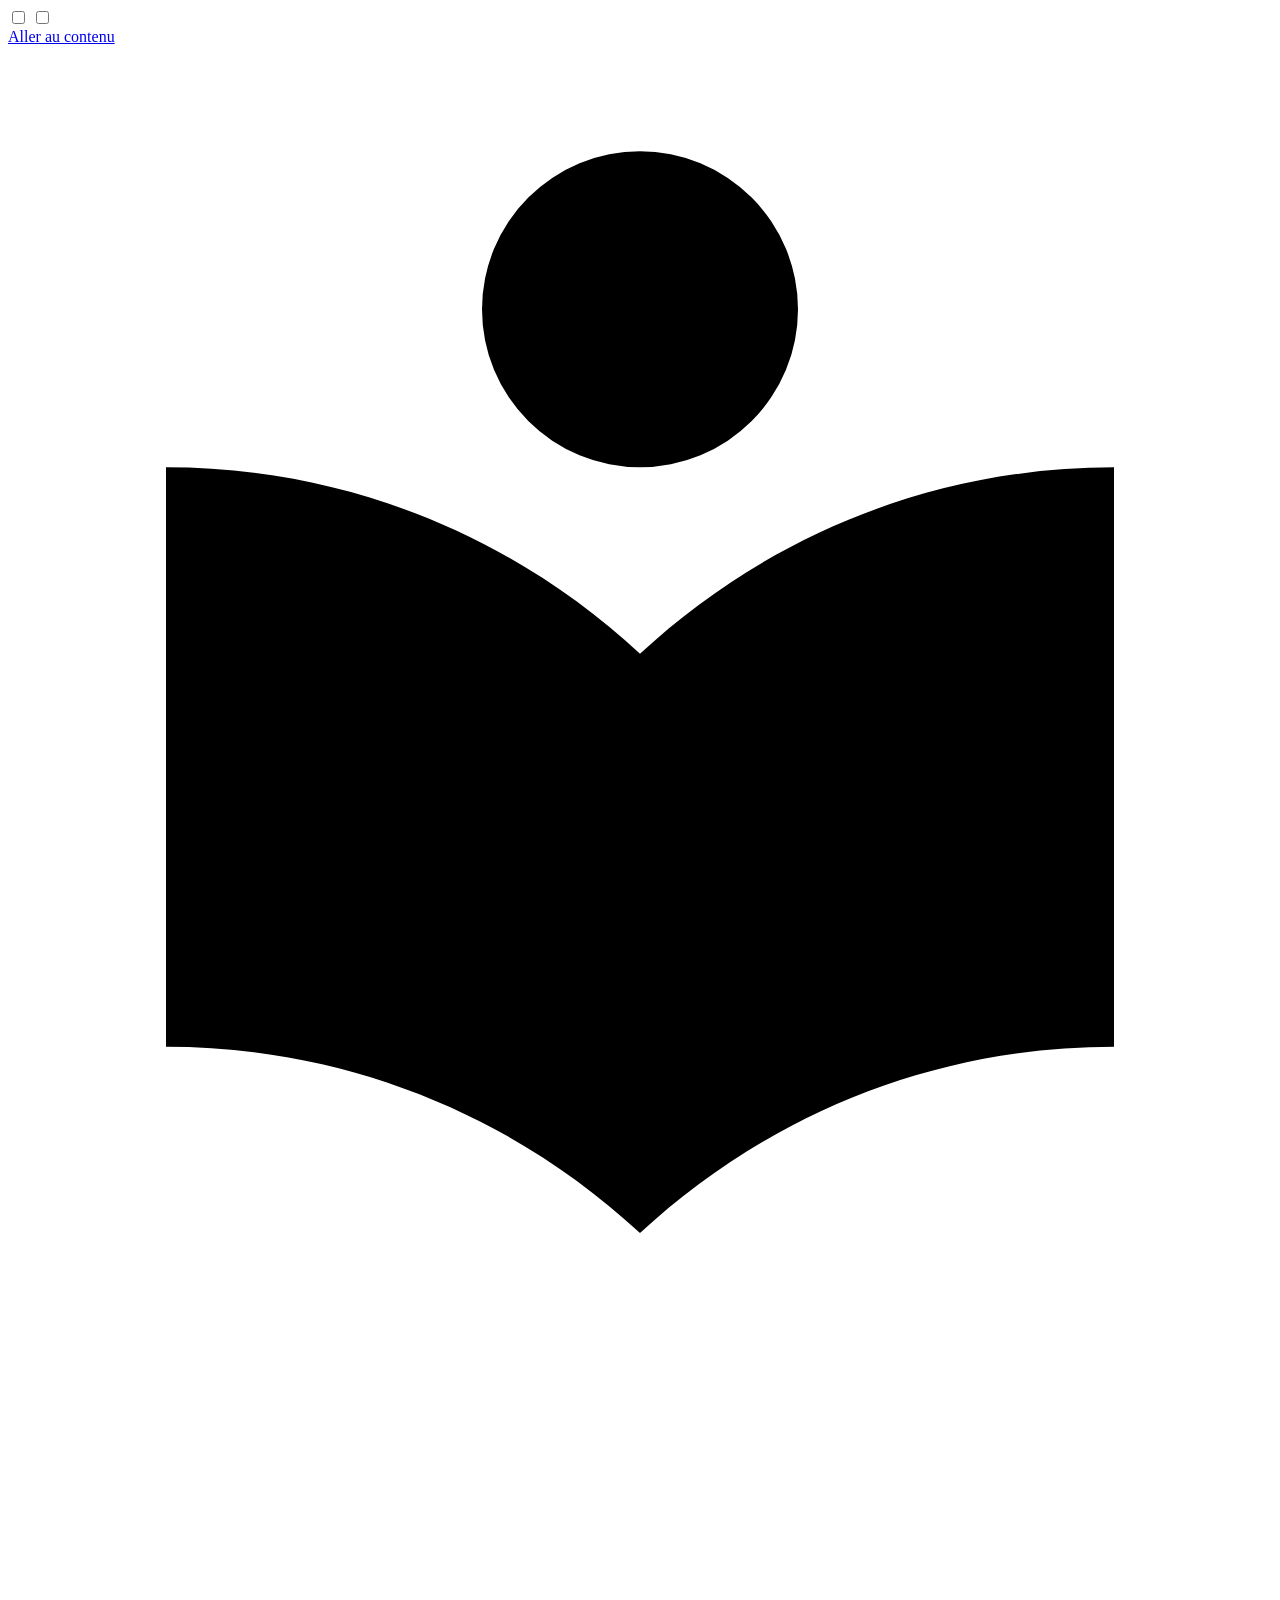
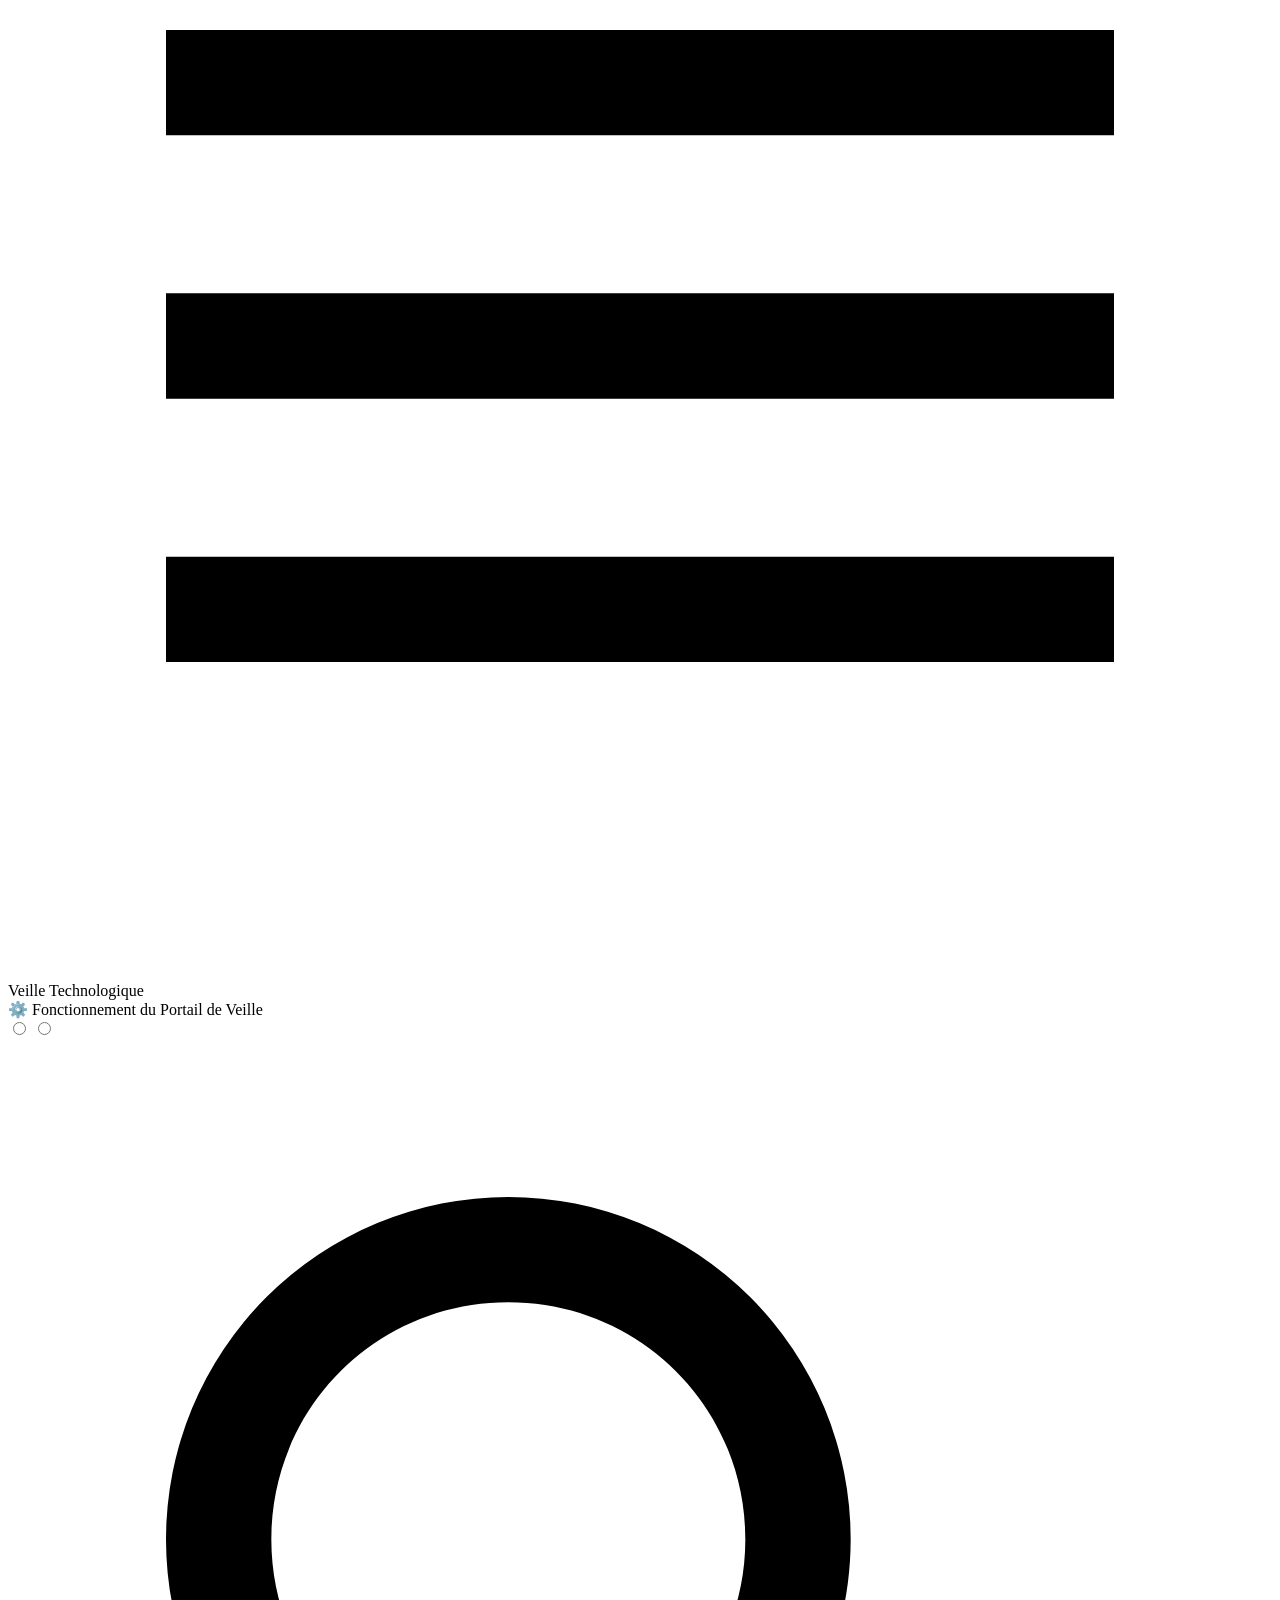
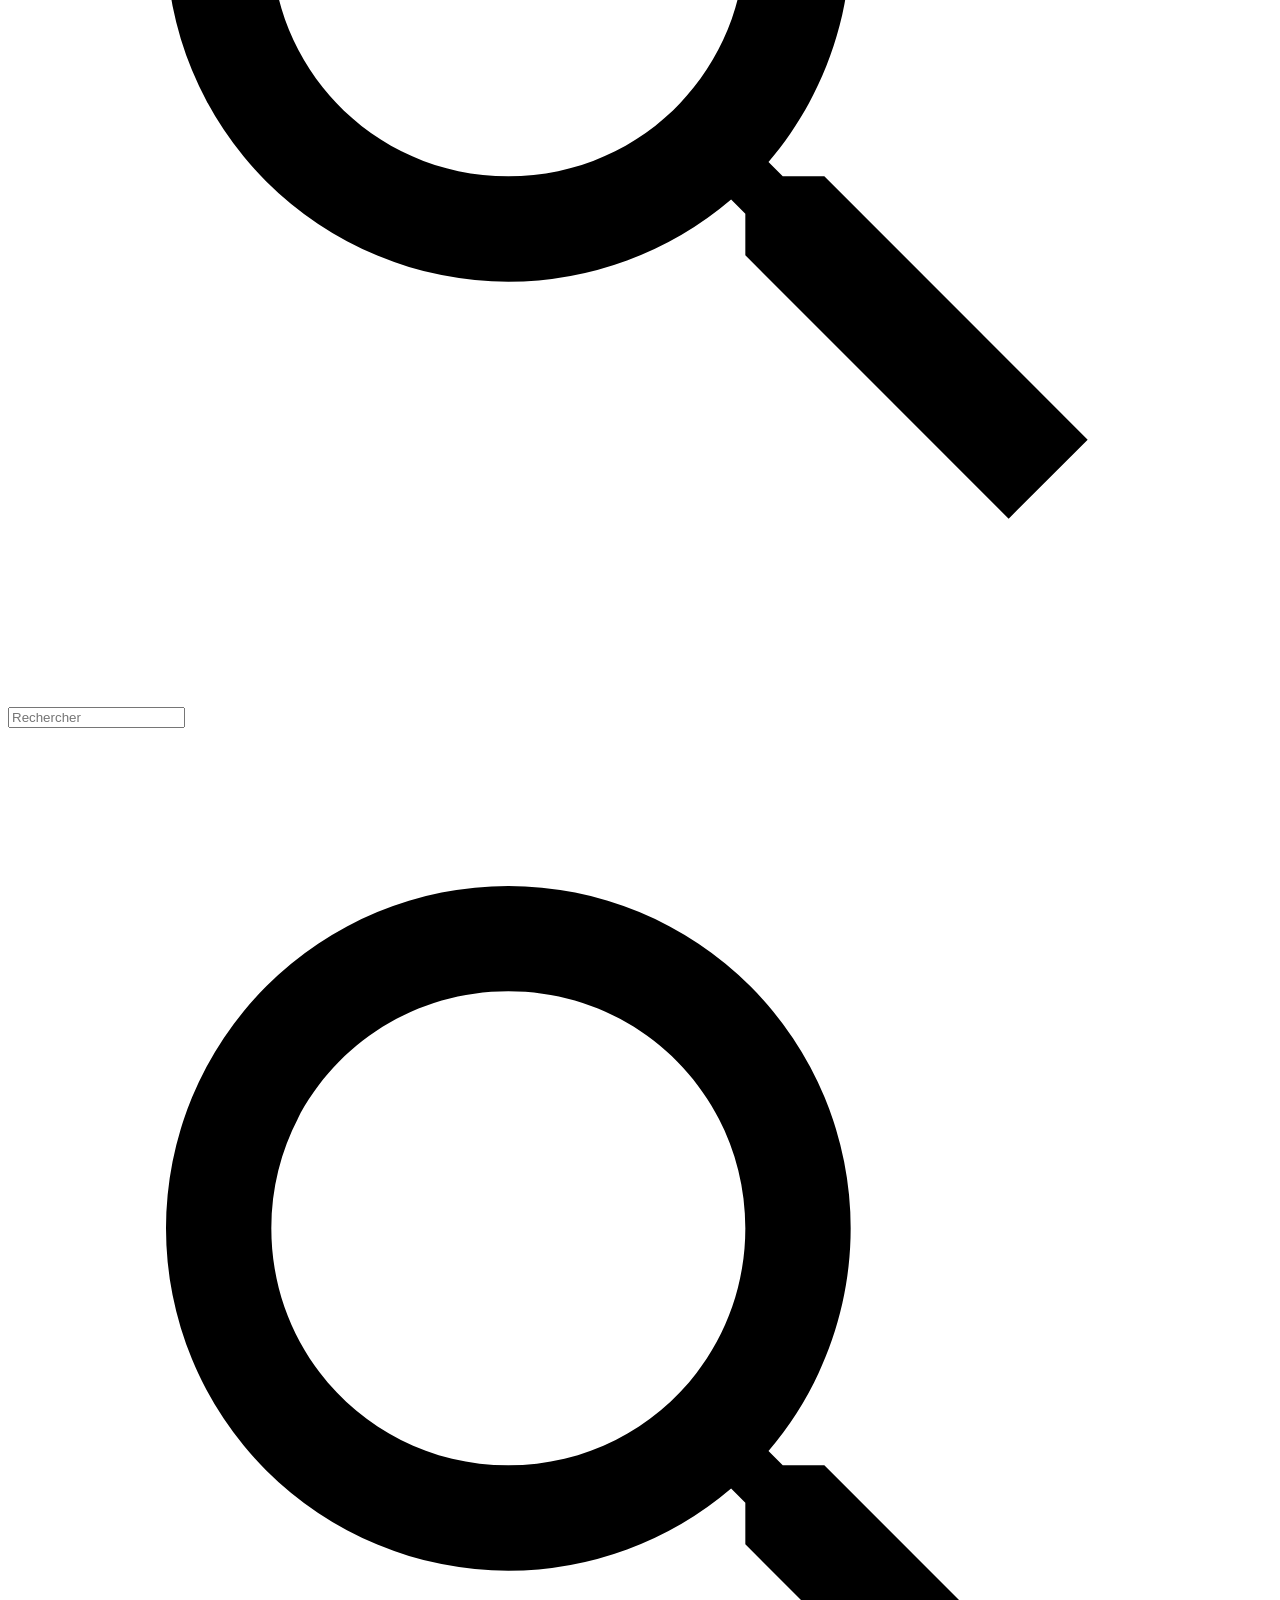
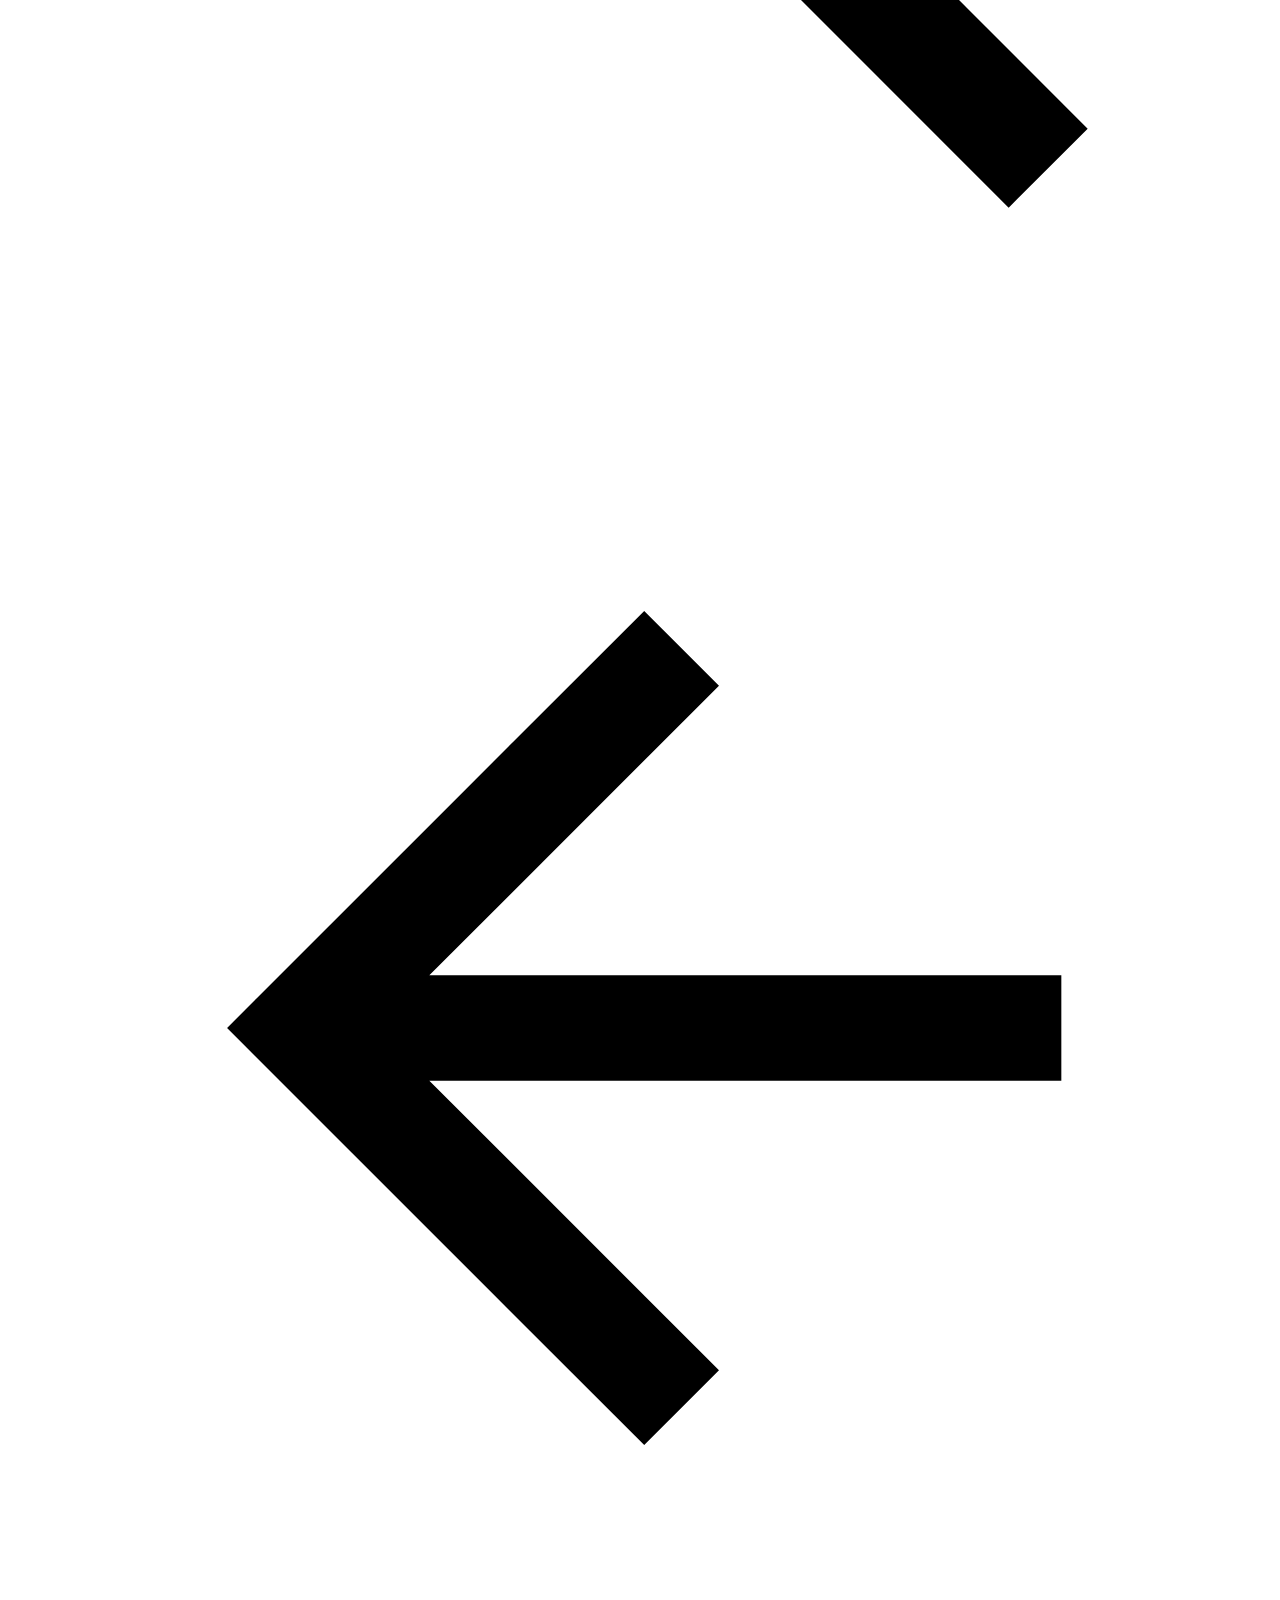
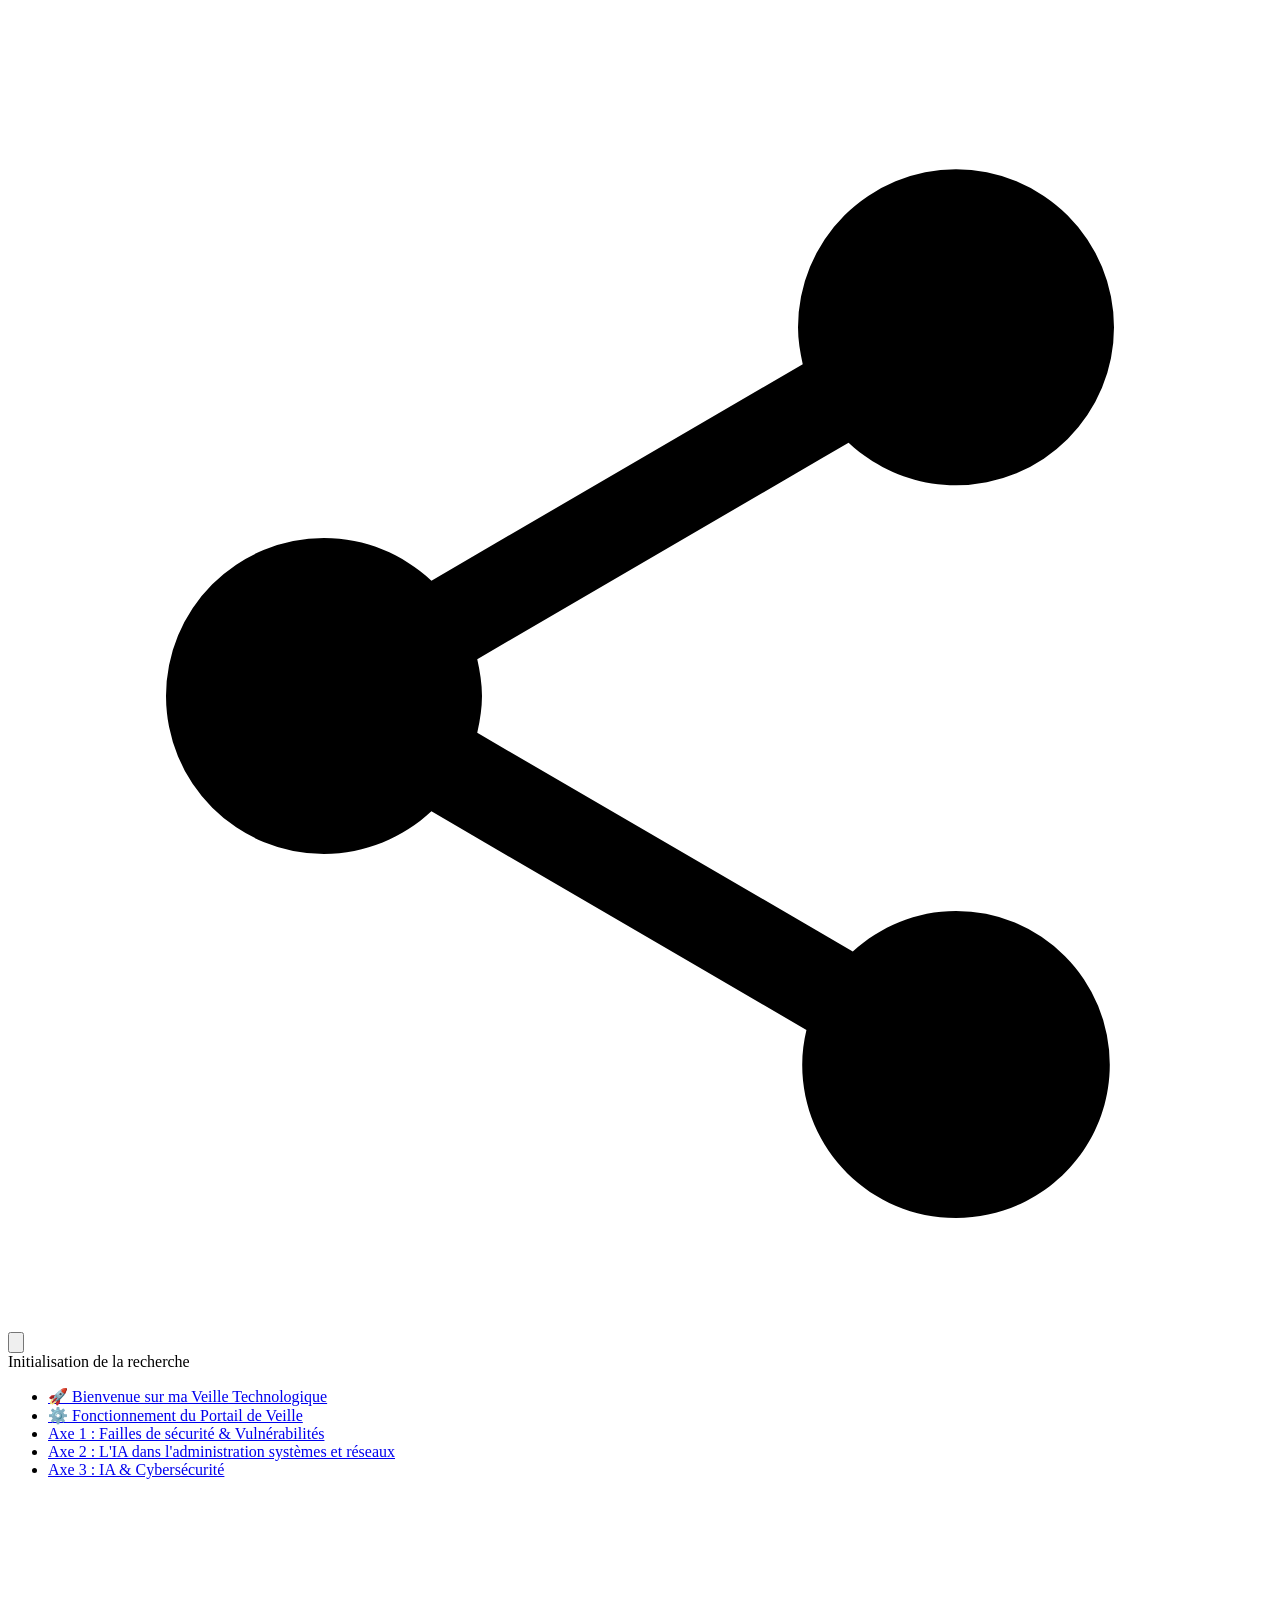
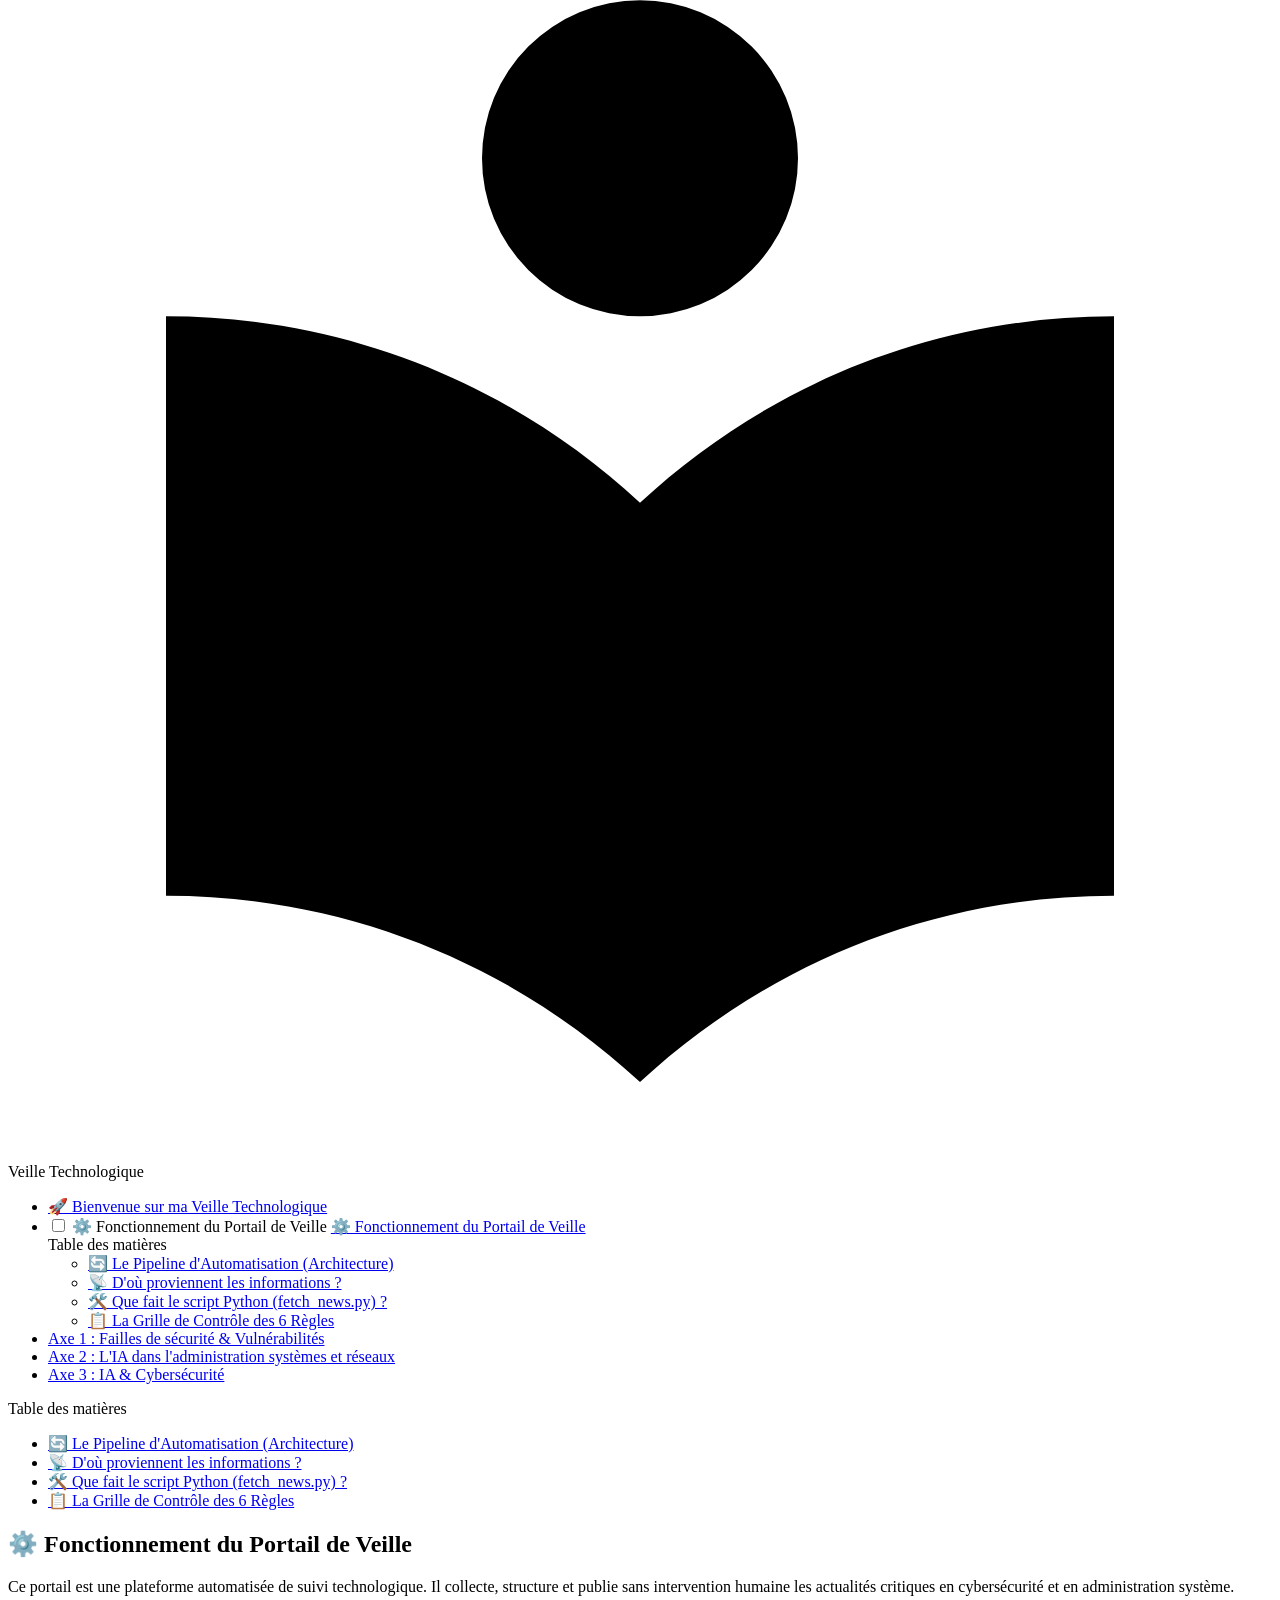
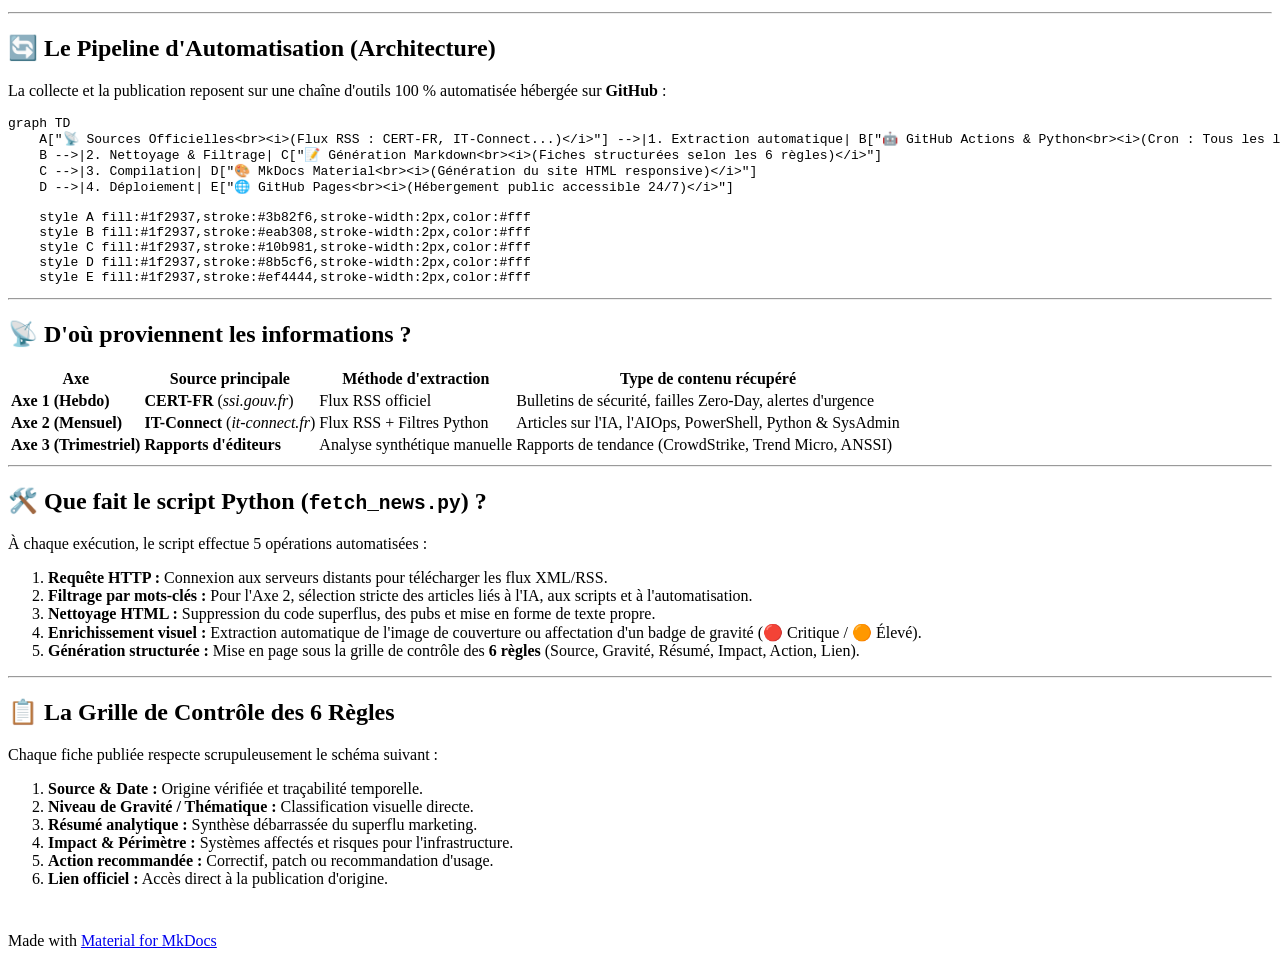
==== a-propos/index.html @ 47ed263d "Deployed effbf1e with MkDocs version: 1.6.1" ====
<!doctype html>
<html lang="fr" class="no-js">
  <head>
    
      <meta charset="utf-8">
      <meta name="viewport" content="width=device-width,initial-scale=1">
      
        <meta name="description" content="Documentation et suivi de ma veille technologique informatique">
      
      
        <meta name="author" content="Ton Nom">
      
      
      
        <link rel="prev" href="..">
      
      
        <link rel="next" href="../axe1-securite/">
      
      
        
      
      
      <link rel="icon" href="../assets/images/favicon.png">
      <meta name="generator" content="mkdocs-1.6.1, mkdocs-material-9.7.7">
    
    
      
        <title>⚙️ Fonctionnement du Portail de Veille - Veille Technologique</title>
      
    
    
      <link rel="stylesheet" href="../assets/stylesheets/main.ec1eaa64.min.css">
      
        
        <link rel="stylesheet" href="../assets/stylesheets/palette.ab4e12ef.min.css">
      
      


    
    
      
    
    
      
        
        
        <link rel="preconnect" href="https://fonts.gstatic.com" crossorigin>
        <link rel="stylesheet" href="https://fonts.googleapis.com/css?family=Roboto:300,300i,400,400i,700,700i%7CRoboto+Mono:400,400i,700,700i&display=fallback">
        <style>:root{--md-text-font:"Roboto";--md-code-font:"Roboto Mono"}</style>
      
    
    
    <script>__md_scope=new URL("..",location),__md_hash=e=>[...e].reduce(((e,_)=>(e<<5)-e+_.charCodeAt(0)),0),__md_get=(e,_=localStorage,t=__md_scope)=>JSON.parse(_.getItem(t.pathname+"."+e)),__md_set=(e,_,t=localStorage,a=__md_scope)=>{try{t.setItem(a.pathname+"."+e,JSON.stringify(_))}catch(e){}}</script>
    
      

    
    
  </head>
  
  
    
    
      
    
    
    
    
    <body dir="ltr" data-md-color-scheme="default" data-md-color-primary="indigo" data-md-color-accent="indigo">
  
    
    <input class="md-toggle" data-md-toggle="drawer" type="checkbox" id="__drawer" autocomplete="off">
    <input class="md-toggle" data-md-toggle="search" type="checkbox" id="__search" autocomplete="off">
    <label class="md-overlay" for="__drawer"></label>
    <div data-md-component="skip">
      
        
        <a href="#fonctionnement-du-portail-de-veille" class="md-skip">
          Aller au contenu
        </a>
      
    </div>
    <div data-md-component="announce">
      
    </div>
    
    
      

  

<header class="md-header md-header--shadow md-header--lifted" data-md-component="header">
  <nav class="md-header__inner md-grid" aria-label="En-tête">
    <a href=".." title="Veille Technologique" class="md-header__button md-logo" aria-label="Veille Technologique" data-md-component="logo">
      
  
  <svg xmlns="http://www.w3.org/2000/svg" viewBox="0 0 24 24"><path d="M12 8a3 3 0 0 0 3-3 3 3 0 0 0-3-3 3 3 0 0 0-3 3 3 3 0 0 0 3 3m0 3.54C9.64 9.35 6.5 8 3 8v11c3.5 0 6.64 1.35 9 3.54 2.36-2.19 5.5-3.54 9-3.54V8c-3.5 0-6.64 1.35-9 3.54"/></svg>

    </a>
    <label class="md-header__button md-icon" for="__drawer">
      
      <svg xmlns="http://www.w3.org/2000/svg" viewBox="0 0 24 24"><path d="M3 6h18v2H3zm0 5h18v2H3zm0 5h18v2H3z"/></svg>
    </label>
    <div class="md-header__title" data-md-component="header-title">
      <div class="md-header__ellipsis">
        <div class="md-header__topic">
          <span class="md-ellipsis">
            Veille Technologique
          </span>
        </div>
        <div class="md-header__topic" data-md-component="header-topic">
          <span class="md-ellipsis">
            
              ⚙️ Fonctionnement du Portail de Veille
            
          </span>
        </div>
      </div>
    </div>
    
      
        <form class="md-header__option" data-md-component="palette">
  
    
    
    
    <input class="md-option" data-md-color-media="" data-md-color-scheme="default" data-md-color-primary="indigo" data-md-color-accent="indigo"  aria-label="Passer au mode sombre"  type="radio" name="__palette" id="__palette_0">
    
      <label class="md-header__button md-icon" title="Passer au mode sombre" for="__palette_1" hidden>
        <svg xmlns="http://www.w3.org/2000/svg" viewBox="0 0 24 24"><path d="M12 8a4 4 0 0 0-4 4 4 4 0 0 0 4 4 4 4 0 0 0 4-4 4 4 0 0 0-4-4m0 10a6 6 0 0 1-6-6 6 6 0 0 1 6-6 6 6 0 0 1 6 6 6 6 0 0 1-6 6m8-9.31V4h-4.69L12 .69 8.69 4H4v4.69L.69 12 4 15.31V20h4.69L12 23.31 15.31 20H20v-4.69L23.31 12z"/></svg>
      </label>
    
  
    
    
    
    <input class="md-option" data-md-color-media="" data-md-color-scheme="slate" data-md-color-primary="indigo" data-md-color-accent="indigo"  aria-label="Passer au mode clair"  type="radio" name="__palette" id="__palette_1">
    
      <label class="md-header__button md-icon" title="Passer au mode clair" for="__palette_0" hidden>
        <svg xmlns="http://www.w3.org/2000/svg" viewBox="0 0 24 24"><path d="M12 18c-.89 0-1.74-.2-2.5-.55C11.56 16.5 13 14.42 13 12s-1.44-4.5-3.5-5.45C10.26 6.2 11.11 6 12 6a6 6 0 0 1 6 6 6 6 0 0 1-6 6m8-9.31V4h-4.69L12 .69 8.69 4H4v4.69L.69 12 4 15.31V20h4.69L12 23.31 15.31 20H20v-4.69L23.31 12z"/></svg>
      </label>
    
  
</form>
      
    
    
      <script>var palette=__md_get("__palette");if(palette&&palette.color){if("(prefers-color-scheme)"===palette.color.media){var media=matchMedia("(prefers-color-scheme: light)"),input=document.querySelector(media.matches?"[data-md-color-media='(prefers-color-scheme: light)']":"[data-md-color-media='(prefers-color-scheme: dark)']");palette.color.media=input.getAttribute("data-md-color-media"),palette.color.scheme=input.getAttribute("data-md-color-scheme"),palette.color.primary=input.getAttribute("data-md-color-primary"),palette.color.accent=input.getAttribute("data-md-color-accent")}for(var[key,value]of Object.entries(palette.color))document.body.setAttribute("data-md-color-"+key,value)}</script>
    
    
    
      
      
        <label class="md-header__button md-icon" for="__search">
          
          <svg xmlns="http://www.w3.org/2000/svg" viewBox="0 0 24 24"><path d="M9.5 3A6.5 6.5 0 0 1 16 9.5c0 1.61-.59 3.09-1.56 4.23l.27.27h.79l5 5-1.5 1.5-5-5v-.79l-.27-.27A6.52 6.52 0 0 1 9.5 16 6.5 6.5 0 0 1 3 9.5 6.5 6.5 0 0 1 9.5 3m0 2C7 5 5 7 5 9.5S7 14 9.5 14 14 12 14 9.5 12 5 9.5 5"/></svg>
        </label>
        <div class="md-search" data-md-component="search" role="dialog">
  <label class="md-search__overlay" for="__search"></label>
  <div class="md-search__inner" role="search">
    <form class="md-search__form" name="search">
      <input type="text" class="md-search__input" name="query" aria-label="Rechercher" placeholder="Rechercher" autocapitalize="off" autocorrect="off" autocomplete="off" spellcheck="false" data-md-component="search-query" required>
      <label class="md-search__icon md-icon" for="__search">
        
        <svg xmlns="http://www.w3.org/2000/svg" viewBox="0 0 24 24"><path d="M9.5 3A6.5 6.5 0 0 1 16 9.5c0 1.61-.59 3.09-1.56 4.23l.27.27h.79l5 5-1.5 1.5-5-5v-.79l-.27-.27A6.52 6.52 0 0 1 9.5 16 6.5 6.5 0 0 1 3 9.5 6.5 6.5 0 0 1 9.5 3m0 2C7 5 5 7 5 9.5S7 14 9.5 14 14 12 14 9.5 12 5 9.5 5"/></svg>
        
        <svg xmlns="http://www.w3.org/2000/svg" viewBox="0 0 24 24"><path d="M20 11v2H8l5.5 5.5-1.42 1.42L4.16 12l7.92-7.92L13.5 5.5 8 11z"/></svg>
      </label>
      <nav class="md-search__options" aria-label="Recherche">
        
          <a href="javascript:void(0)" class="md-search__icon md-icon" title="Partager" aria-label="Partager" data-clipboard data-clipboard-text="" data-md-component="search-share" tabindex="-1">
            
            <svg xmlns="http://www.w3.org/2000/svg" viewBox="0 0 24 24"><path d="M18 16.08c-.76 0-1.44.3-1.96.77L8.91 12.7c.05-.23.09-.46.09-.7s-.04-.47-.09-.7l7.05-4.11c.54.5 1.25.81 2.04.81a3 3 0 0 0 3-3 3 3 0 0 0-3-3 3 3 0 0 0-3 3c0 .24.04.47.09.7L8.04 9.81C7.5 9.31 6.79 9 6 9a3 3 0 0 0-3 3 3 3 0 0 0 3 3c.79 0 1.5-.31 2.04-.81l7.12 4.15c-.05.21-.08.43-.08.66 0 1.61 1.31 2.91 2.92 2.91s2.92-1.3 2.92-2.91A2.92 2.92 0 0 0 18 16.08"/></svg>
          </a>
        
        <button type="reset" class="md-search__icon md-icon" title="Effacer" aria-label="Effacer" tabindex="-1">
          
          <svg xmlns="http://www.w3.org/2000/svg" viewBox="0 0 24 24"><path d="M19 6.41 17.59 5 12 10.59 6.41 5 5 6.41 10.59 12 5 17.59 6.41 19 12 13.41 17.59 19 19 17.59 13.41 12z"/></svg>
        </button>
      </nav>
      
        <div class="md-search__suggest" data-md-component="search-suggest"></div>
      
    </form>
    <div class="md-search__output">
      <div class="md-search__scrollwrap" tabindex="0" data-md-scrollfix>
        <div class="md-search-result" data-md-component="search-result">
          <div class="md-search-result__meta">
            Initialisation de la recherche
          </div>
          <ol class="md-search-result__list" role="presentation"></ol>
        </div>
      </div>
    </div>
  </div>
</div>
      
    
    
  </nav>
  
    
      
<nav class="md-tabs" aria-label="Onglets" data-md-component="tabs">
  <div class="md-grid">
    <ul class="md-tabs__list">
      
        
  
  
  
  
    <li class="md-tabs__item">
      <a href=".." class="md-tabs__link">
        
  
  
    
  
  🚀 Bienvenue sur ma Veille Technologique

      </a>
    </li>
  

      
        
  
  
  
    
  
  
    <li class="md-tabs__item md-tabs__item--active">
      <a href="./" class="md-tabs__link">
        
  
  
    
  
  ⚙️ Fonctionnement du Portail de Veille

      </a>
    </li>
  

      
        
  
  
  
  
    <li class="md-tabs__item">
      <a href="../axe1-securite/" class="md-tabs__link">
        
  
  
    
  
  Axe 1 : Failles de sécurité &amp; Vulnérabilités

      </a>
    </li>
  

      
        
  
  
  
  
    <li class="md-tabs__item">
      <a href="../axe2-ia-admin/" class="md-tabs__link">
        
  
  
    
  
  Axe 2 : L'IA dans l'administration systèmes et réseaux

      </a>
    </li>
  

      
        
  
  
  
  
    <li class="md-tabs__item">
      <a href="../axe3-ia-cyber/" class="md-tabs__link">
        
  
  
    
  
  Axe 3 : IA &amp; Cybersécurité

      </a>
    </li>
  

      
    </ul>
  </div>
</nav>
    
  
</header>
    
    <div class="md-container" data-md-component="container">
      
      
        
      
      <main class="md-main" data-md-component="main">
        <div class="md-main__inner md-grid">
          
            
              
              <div class="md-sidebar md-sidebar--primary" data-md-component="sidebar" data-md-type="navigation" >
                <div class="md-sidebar__scrollwrap">
                  <div class="md-sidebar__inner">
                    


  


<nav class="md-nav md-nav--primary md-nav--lifted" aria-label="Navigation" data-md-level="0">
  <label class="md-nav__title" for="__drawer">
    <a href=".." title="Veille Technologique" class="md-nav__button md-logo" aria-label="Veille Technologique" data-md-component="logo">
      
  
  <svg xmlns="http://www.w3.org/2000/svg" viewBox="0 0 24 24"><path d="M12 8a3 3 0 0 0 3-3 3 3 0 0 0-3-3 3 3 0 0 0-3 3 3 3 0 0 0 3 3m0 3.54C9.64 9.35 6.5 8 3 8v11c3.5 0 6.64 1.35 9 3.54 2.36-2.19 5.5-3.54 9-3.54V8c-3.5 0-6.64 1.35-9 3.54"/></svg>

    </a>
    Veille Technologique
  </label>
  
  <ul class="md-nav__list" data-md-scrollfix>
    
      
      
  
  
  
  
    <li class="md-nav__item">
      <a href=".." class="md-nav__link">
        
  
  
  <span class="md-ellipsis">
    
  
    🚀 Bienvenue sur ma Veille Technologique
  

    
  </span>
  
  

      </a>
    </li>
  

    
      
      
  
  
    
  
  
  
    <li class="md-nav__item md-nav__item--active">
      
      <input class="md-nav__toggle md-toggle" type="checkbox" id="__toc">
      
      
        
      
      
        <label class="md-nav__link md-nav__link--active" for="__toc">
          
  
  
  <span class="md-ellipsis">
    
  
    ⚙️ Fonctionnement du Portail de Veille
  

    
  </span>
  
  

          <span class="md-nav__icon md-icon"></span>
        </label>
      
      <a href="./" class="md-nav__link md-nav__link--active">
        
  
  
  <span class="md-ellipsis">
    
  
    ⚙️ Fonctionnement du Portail de Veille
  

    
  </span>
  
  

      </a>
      
        

<nav class="md-nav md-nav--secondary" aria-label="Table des matières">
  
  
  
    
  
  
    <label class="md-nav__title" for="__toc">
      <span class="md-nav__icon md-icon"></span>
      Table des matières
    </label>
    <ul class="md-nav__list" data-md-component="toc" data-md-scrollfix>
      
        <li class="md-nav__item">
  <a href="#le-pipeline-dautomatisation-architecture" class="md-nav__link">
    <span class="md-ellipsis">
      
        🔄 Le Pipeline d'Automatisation (Architecture)
      
    </span>
  </a>
  
</li>
      
        <li class="md-nav__item">
  <a href="#dou-proviennent-les-informations" class="md-nav__link">
    <span class="md-ellipsis">
      
        📡 D'où proviennent les informations ?
      
    </span>
  </a>
  
</li>
      
        <li class="md-nav__item">
  <a href="#que-fait-le-script-python-fetch_newspy" class="md-nav__link">
    <span class="md-ellipsis">
      
        🛠️ Que fait le script Python (fetch_news.py) ?
      
    </span>
  </a>
  
</li>
      
        <li class="md-nav__item">
  <a href="#la-grille-de-controle-des-6-regles" class="md-nav__link">
    <span class="md-ellipsis">
      
        📋 La Grille de Contrôle des 6 Règles
      
    </span>
  </a>
  
</li>
      
    </ul>
  
</nav>
      
    </li>
  

    
      
      
  
  
  
  
    <li class="md-nav__item">
      <a href="../axe1-securite/" class="md-nav__link">
        
  
  
  <span class="md-ellipsis">
    
  
    Axe 1 : Failles de sécurité &amp; Vulnérabilités
  

    
  </span>
  
  

      </a>
    </li>
  

    
      
      
  
  
  
  
    <li class="md-nav__item">
      <a href="../axe2-ia-admin/" class="md-nav__link">
        
  
  
  <span class="md-ellipsis">
    
  
    Axe 2 : L'IA dans l'administration systèmes et réseaux
  

    
  </span>
  
  

      </a>
    </li>
  

    
      
      
  
  
  
  
    <li class="md-nav__item">
      <a href="../axe3-ia-cyber/" class="md-nav__link">
        
  
  
  <span class="md-ellipsis">
    
  
    Axe 3 : IA &amp; Cybersécurité
  

    
  </span>
  
  

      </a>
    </li>
  

    
  </ul>
</nav>
                  </div>
                </div>
              </div>
            
            
              
              <div class="md-sidebar md-sidebar--secondary" data-md-component="sidebar" data-md-type="toc" >
                <div class="md-sidebar__scrollwrap">
                  <div class="md-sidebar__inner">
                    

<nav class="md-nav md-nav--secondary" aria-label="Table des matières">
  
  
  
    
  
  
    <label class="md-nav__title" for="__toc">
      <span class="md-nav__icon md-icon"></span>
      Table des matières
    </label>
    <ul class="md-nav__list" data-md-component="toc" data-md-scrollfix>
      
        <li class="md-nav__item">
  <a href="#le-pipeline-dautomatisation-architecture" class="md-nav__link">
    <span class="md-ellipsis">
      
        🔄 Le Pipeline d'Automatisation (Architecture)
      
    </span>
  </a>
  
</li>
      
        <li class="md-nav__item">
  <a href="#dou-proviennent-les-informations" class="md-nav__link">
    <span class="md-ellipsis">
      
        📡 D'où proviennent les informations ?
      
    </span>
  </a>
  
</li>
      
        <li class="md-nav__item">
  <a href="#que-fait-le-script-python-fetch_newspy" class="md-nav__link">
    <span class="md-ellipsis">
      
        🛠️ Que fait le script Python (fetch_news.py) ?
      
    </span>
  </a>
  
</li>
      
        <li class="md-nav__item">
  <a href="#la-grille-de-controle-des-6-regles" class="md-nav__link">
    <span class="md-ellipsis">
      
        📋 La Grille de Contrôle des 6 Règles
      
    </span>
  </a>
  
</li>
      
    </ul>
  
</nav>
                  </div>
                </div>
              </div>
            
          
          
            <div class="md-content" data-md-component="content">
              
              <article class="md-content__inner md-typeset">
                
                  



<h1 id="fonctionnement-du-portail-de-veille">⚙️ Fonctionnement du Portail de Veille</h1>
<p>Ce portail est une plateforme automatisée de suivi technologique. Il collecte, structure et publie sans intervention humaine les actualités critiques en cybersécurité et en administration système.</p>
<hr />
<h2 id="le-pipeline-dautomatisation-architecture">🔄 Le Pipeline d'Automatisation (Architecture)</h2>
<p>La collecte et la publication reposent sur une chaîne d'outils 100 % automatisée hébergée sur <strong>GitHub</strong> :</p>
<div class="highlight"><pre><span></span><code>graph TD
    A["📡 Sources Officielles&lt;br&gt;&lt;i&gt;(Flux RSS : CERT-FR, IT-Connect...)&lt;/i&gt;"] --&gt;|1. Extraction automatique| B["🤖 GitHub Actions &amp; Python&lt;br&gt;&lt;i&gt;(Cron : Tous les lundis à 8h00 UTC)&lt;/i&gt;"]
    B --&gt;|2. Nettoyage &amp; Filtrage| C["📝 Génération Markdown&lt;br&gt;&lt;i&gt;(Fiches structurées selon les 6 règles)&lt;/i&gt;"]
    C --&gt;|3. Compilation| D["🎨 MkDocs Material&lt;br&gt;&lt;i&gt;(Génération du site HTML responsive)&lt;/i&gt;"]
    D --&gt;|4. Déploiement| E["🌐 GitHub Pages&lt;br&gt;&lt;i&gt;(Hébergement public accessible 24/7)&lt;/i&gt;"]

    style A fill:#1f2937,stroke:#3b82f6,stroke-width:2px,color:#fff
    style B fill:#1f2937,stroke:#eab308,stroke-width:2px,color:#fff
    style C fill:#1f2937,stroke:#10b981,stroke-width:2px,color:#fff
    style D fill:#1f2937,stroke:#8b5cf6,stroke-width:2px,color:#fff
    style E fill:#1f2937,stroke:#ef4444,stroke-width:2px,color:#fff
</code></pre></div>
<hr />
<h2 id="dou-proviennent-les-informations">📡 D'où proviennent les informations ?</h2>
<table>
<thead>
<tr>
<th>Axe</th>
<th>Source principale</th>
<th>Méthode d'extraction</th>
<th>Type de contenu récupéré</th>
</tr>
</thead>
<tbody>
<tr>
<td><strong>Axe 1 (Hebdo)</strong></td>
<td><strong>CERT-FR</strong> (<em>ssi.gouv.fr</em>)</td>
<td>Flux RSS officiel</td>
<td>Bulletins de sécurité, failles Zero-Day, alertes d'urgence</td>
</tr>
<tr>
<td><strong>Axe 2 (Mensuel)</strong></td>
<td><strong>IT-Connect</strong> (<em>it-connect.fr</em>)</td>
<td>Flux RSS + Filtres Python</td>
<td>Articles sur l'IA, l'AIOps, PowerShell, Python &amp; SysAdmin</td>
</tr>
<tr>
<td><strong>Axe 3 (Trimestriel)</strong></td>
<td><strong>Rapports d'éditeurs</strong></td>
<td>Analyse synthétique manuelle</td>
<td>Rapports de tendance (CrowdStrike, Trend Micro, ANSSI)</td>
</tr>
</tbody>
</table>
<hr />
<h2 id="que-fait-le-script-python-fetch_newspy">🛠️ Que fait le script Python (<code>fetch_news.py</code>) ?</h2>
<p>À chaque exécution, le script effectue 5 opérations automatisées :</p>
<ol>
<li><strong>Requête HTTP :</strong> Connexion aux serveurs distants pour télécharger les flux XML/RSS.</li>
<li><strong>Filtrage par mots-clés :</strong> Pour l'Axe 2, sélection stricte des articles liés à l'IA, aux scripts et à l'automatisation.</li>
<li><strong>Nettoyage HTML :</strong> Suppression du code superflus, des pubs et mise en forme de texte propre.</li>
<li><strong>Enrichissement visuel :</strong> Extraction automatique de l'image de couverture ou affectation d'un badge de gravité (🔴 Critique / 🟠 Élevé).</li>
<li><strong>Génération structurée :</strong> Mise en page sous la grille de contrôle des <strong>6 règles</strong> (Source, Gravité, Résumé, Impact, Action, Lien).</li>
</ol>
<hr />
<h2 id="la-grille-de-controle-des-6-regles">📋 La Grille de Contrôle des 6 Règles</h2>
<p>Chaque fiche publiée respecte scrupuleusement le schéma suivant :</p>
<ol>
<li><strong>Source &amp; Date :</strong> Origine vérifiée et traçabilité temporelle.</li>
<li><strong>Niveau de Gravité / Thématique :</strong> Classification visuelle directe.</li>
<li><strong>Résumé analytique :</strong> Synthèse débarrassée du superflu marketing.</li>
<li><strong>Impact &amp; Périmètre :</strong> Systèmes affectés et risques pour l'infrastructure.</li>
<li><strong>Action recommandée :</strong> Correctif, patch ou recommandation d'usage.</li>
<li><strong>Lien officiel :</strong> Accès direct à la publication d'origine.</li>
</ol>
<div class="highlight"><pre><span></span><code>
</code></pre></div>












                
              </article>
            </div>
          
          
<script>var target=document.getElementById(location.hash.slice(1));target&&target.name&&(target.checked=target.name.startsWith("__tabbed_"))</script>
        </div>
        
          <button type="button" class="md-top md-icon" data-md-component="top" hidden>
  
  <svg xmlns="http://www.w3.org/2000/svg" viewBox="0 0 24 24"><path d="M13 20h-2V8l-5.5 5.5-1.42-1.42L12 4.16l7.92 7.92-1.42 1.42L13 8z"/></svg>
  Retour en haut de la page
</button>
        
      </main>
      
        <footer class="md-footer">
  
  <div class="md-footer-meta md-typeset">
    <div class="md-footer-meta__inner md-grid">
      <div class="md-copyright">
  
  
    Made with
    <a href="https://squidfunk.github.io/mkdocs-material/" target="_blank" rel="noopener">
      Material for MkDocs
    </a>
  
</div>
      
    </div>
  </div>
</footer>
      
    </div>
    <div class="md-dialog" data-md-component="dialog">
      <div class="md-dialog__inner md-typeset"></div>
    </div>
    
    
    
      
      
      <script id="__config" type="application/json">{"annotate": null, "base": "..", "features": ["navigation.tabs", "navigation.tabs.sticky", "navigation.sections", "navigation.top", "navigation.instant", "navigation.tracking", "search.suggest", "search.highlight", "search.share", "content.action.edit", "content.code.copy"], "search": "../assets/javascripts/workers/search.2c215733.min.js", "tags": null, "translations": {"clipboard.copied": "Copi\u00e9 dans le presse-papier", "clipboard.copy": "Copier dans le presse-papier", "search.result.more.one": "1 de plus sur cette page", "search.result.more.other": "# de plus sur cette page", "search.result.none": "Aucun document trouv\u00e9", "search.result.one": "1 document trouv\u00e9", "search.result.other": "# documents trouv\u00e9s", "search.result.placeholder": "Taper pour d\u00e9marrer la recherche", "search.result.term.missing": "Non trouv\u00e9", "select.version": "S\u00e9lectionner la version"}, "version": null}</script>
    
    
      <script src="../assets/javascripts/bundle.d7400e89.min.js"></script>
      
    
  </body>
</html>
---- assets/stylesheets/main.ec1eaa64.min.css ----
@charset "UTF-8";html{-webkit-text-size-adjust:none;-moz-text-size-adjust:none;text-size-adjust:none;box-sizing:border-box}*,:after,:before{box-sizing:inherit}@media (prefers-reduced-motion){*,:after,:before{transition:none!important}}body{margin:0}a,button,input,label{-webkit-tap-highlight-color:transparent}a{color:inherit;text-decoration:none}hr{border:0;box-sizing:initial;display:block;height:.05rem;overflow:visible;padding:0}small{font-size:80%}sub,sup{line-height:1em}img{border-style:none}table{border-collapse:initial;border-spacing:0}td,th{font-weight:400;vertical-align:top}button{background:#0000;border:0;font-family:inherit;font-size:inherit;margin:0;padding:0}input{border:0;outline:none}:root{--md-primary-fg-color:#4051b5;--md-primary-fg-color--light:#5d6cc0;--md-primary-fg-color--dark:#303fa1;--md-primary-bg-color:#fff;--md-primary-bg-color--light:#ffffffb3;--md-accent-fg-color:#526cfe;--md-accent-fg-color--transparent:#526cfe1a;--md-accent-bg-color:#fff;--md-accent-bg-color--light:#ffffffb3}[data-md-color-scheme=default]{color-scheme:light}[data-md-color-scheme=default] img[src$="#gh-dark-mode-only"],[data-md-color-scheme=default] img[src$="#only-dark"]{display:none}:root,[data-md-color-scheme=default]{--md-hue:225deg;--md-default-fg-color:#000000de;--md-default-fg-color--light:#0000008a;--md-default-fg-color--lighter:#00000052;--md-default-fg-color--lightest:#00000012;--md-default-bg-color:#fff;--md-default-bg-color--light:#ffffffb3;--md-default-bg-color--lighter:#ffffff4d;--md-default-bg-color--lightest:#ffffff1f;--md-code-fg-color:#36464e;--md-code-bg-color:#f5f5f5;--md-code-bg-color--light:#f5f5f5b3;--md-code-bg-color--lighter:#f5f5f54d;--md-code-hl-color:#4287ff;--md-code-hl-color--light:#4287ff1a;--md-code-hl-number-color:#d52a2a;--md-code-hl-special-color:#db1457;--md-code-hl-function-color:#a846b9;--md-code-hl-constant-color:#6e59d9;--md-code-hl-keyword-color:#3f6ec6;--md-code-hl-string-color:#1c7d4d;--md-code-hl-name-color:var(--md-code-fg-color);--md-code-hl-operator-color:var(--md-default-fg-color--light);--md-code-hl-punctuation-color:var(--md-default-fg-color--light);--md-code-hl-comment-color:var(--md-default-fg-color--light);--md-code-hl-generic-color:var(--md-default-fg-color--light);--md-code-hl-variable-color:var(--md-default-fg-color--light);--md-typeset-color:var(--md-default-fg-color);--md-typeset-a-color:var(--md-primary-fg-color);--md-typeset-del-color:#f5503d26;--md-typeset-ins-color:#0bd57026;--md-typeset-kbd-color:#fafafa;--md-typeset-kbd-accent-color:#fff;--md-typeset-kbd-border-color:#b8b8b8;--md-typeset-mark-color:#ffff0080;--md-typeset-table-color:#0000001f;--md-typeset-table-color--light:rgba(0,0,0,.035);--md-admonition-fg-color:var(--md-default-fg-color);--md-admonition-bg-color:var(--md-default-bg-color);--md-warning-fg-color:#000000de;--md-warning-bg-color:#ff9;--md-footer-fg-color:#fff;--md-footer-fg-color--light:#ffffffb3;--md-footer-fg-color--lighter:#ffffff73;--md-footer-bg-color:#000000de;--md-footer-bg-color--dark:#00000052;--md-shadow-z1:0 0.2rem 0.5rem #0000000d,0 0 0.05rem #0000001a;--md-shadow-z2:0 0.2rem 0.5rem #0000001a,0 0 0.05rem #00000040;--md-shadow-z3:0 0.2rem 0.5rem #0003,0 0 0.05rem #00000059}.md-icon svg{fill:currentcolor;display:block;height:1.2rem;width:1.2rem}body{-webkit-font-smoothing:antialiased;-moz-osx-font-smoothing:grayscale;--md-text-font-family:var(--md-text-font,_),-apple-system,BlinkMacSystemFont,Helvetica,Arial,sans-serif;--md-code-font-family:var(--md-code-font,_),SFMono-Regular,Consolas,Menlo,monospace}aside,body,input{font-feature-settings:"kern","liga";color:var(--md-typeset-color);font-family:var(--md-text-font-family)}code,kbd,pre{font-feature-settings:"kern";font-family:var(--md-code-font-family)}:root{--md-typeset-table-sort-icon:url('data:image/svg+xml;charset=utf-8,<svg xmlns="http://www.w3.org/2000/svg" viewBox="0 0 24 24"><path d="m18 21-4-4h3V7h-3l4-4 4 4h-3v10h3M2 19v-2h10v2M2 13v-2h7v2M2 7V5h4v2z"/></svg>');--md-typeset-table-sort-icon--asc:url('data:image/svg+xml;charset=utf-8,<svg xmlns="http://www.w3.org/2000/svg" viewBox="0 0 24 24"><path d="M19 17h3l-4 4-4-4h3V3h2M2 17h10v2H2M6 5v2H2V5m0 6h7v2H2z"/></svg>');--md-typeset-table-sort-icon--desc:url('data:image/svg+xml;charset=utf-8,<svg xmlns="http://www.w3.org/2000/svg" viewBox="0 0 24 24"><path d="M19 7h3l-4-4-4 4h3v14h2M2 17h10v2H2M6 5v2H2V5m0 6h7v2H2z"/></svg>')}.md-typeset{-webkit-print-color-adjust:exact;color-adjust:exact;font-size:.8rem;line-height:1.6;overflow-wrap:break-word}@media print{.md-typeset{font-size:.68rem}}.md-typeset blockquote,.md-typeset dl,.md-typeset figure,.md-typeset ol,.md-typeset pre,.md-typeset ul{margin-bottom:1em;margin-top:1em}.md-typeset h1{color:var(--md-default-fg-color--light);font-size:2em;line-height:1.3;margin:0 0 1.25em}.md-typeset h1,.md-typeset h2{font-weight:300;letter-spacing:-.01em}.md-typeset h2{font-size:1.5625em;line-height:1.4;margin:1.6em 0 .64em}.md-typeset h3{font-size:1.25em;font-weight:400;letter-spacing:-.01em;line-height:1.5;margin:1.6em 0 .8em}.md-typeset h2+h3{margin-top:.8em}.md-typeset h4{font-weight:700;letter-spacing:-.01em;margin:1em 0}.md-typeset h5,.md-typeset h6{color:var(--md-default-fg-color--light);font-size:.8em;font-weight:700;letter-spacing:-.01em;margin:1.25em 0}.md-typeset h5{text-transform:uppercase}.md-typeset h5 code{text-transform:none}.md-typeset hr{border-bottom:.05rem solid var(--md-default-fg-color--lightest);display:flow-root;margin:1.5em 0}.md-typeset a{color:var(--md-typeset-a-color);word-break:break-word}.md-typeset a,.md-typeset a:before{transition:color 125ms}.md-typeset a:focus,.md-typeset a:hover{color:var(--md-accent-fg-color)}.md-typeset a:focus code,.md-typeset a:hover code{background-color:var(--md-accent-fg-color--transparent);color:var(--md-accent-fg-color)}.md-typeset a code{color:var(--md-typeset-a-color)}.md-typeset a.focus-visible{outline-color:var(--md-accent-fg-color);outline-offset:.2rem}.md-typeset code,.md-typeset kbd,.md-typeset pre{color:var(--md-code-fg-color);direction:ltr;font-variant-ligatures:none;transition:background-color 125ms}@media print{.md-typeset code,.md-typeset kbd,.md-typeset pre{white-space:pre-wrap}}.md-typeset code{background-color:var(--md-code-bg-color);border-radius:.1rem;-webkit-box-decoration-break:clone;box-decoration-break:clone;font-size:.85em;padding:0 .2941176471em;transition:color 125ms,background-color 125ms;word-break:break-word}.md-typeset code:not(.focus-visible){-webkit-tap-highlight-color:transparent;outline:none}.md-typeset pre{display:flow-root;line-height:1.4;position:relative}.md-typeset pre>code{-webkit-box-decoration-break:slice;box-decoration-break:slice;box-shadow:none;display:block;margin:0;outline-color:var(--md-accent-fg-color);overflow:auto;padding:.7720588235em 1.1764705882em;scrollbar-color:var(--md-default-fg-color--lighter) #0000;scrollbar-width:thin;touch-action:auto;word-break:normal}.md-typeset pre>code:hover{scrollbar-color:var(--md-accent-fg-color) #0000}.md-typeset pre>code::-webkit-scrollbar{height:.2rem;width:.2rem}.md-typeset pre>code::-webkit-scrollbar-thumb{background-color:var(--md-default-fg-color--lighter)}.md-typeset pre>code::-webkit-scrollbar-thumb:hover{background-color:var(--md-accent-fg-color)}.md-typeset kbd{background-color:var(--md-typeset-kbd-color);border-radius:.1rem;box-shadow:0 .1rem 0 .05rem var(--md-typeset-kbd-border-color),0 .1rem 0 var(--md-typeset-kbd-border-color),0 -.1rem .2rem var(--md-typeset-kbd-accent-color) inset;color:var(--md-default-fg-color);display:inline-block;font-size:.75em;padding:0 .6666666667em;vertical-align:text-top;word-break:break-word}.md-typeset mark{background-color:var(--md-typeset-mark-color);-webkit-box-decoration-break:clone;box-decoration-break:clone;color:inherit;word-break:break-word}.md-typeset abbr{cursor:help;text-decoration:none}.md-typeset [data-preview],.md-typeset abbr{border-bottom:.05rem dotted var(--md-default-fg-color--light)}.md-typeset small{opacity:.75}[dir=ltr] .md-typeset sub,[dir=ltr] .md-typeset sup{margin-left:.078125em}[dir=rtl] .md-typeset sub,[dir=rtl] .md-typeset sup{margin-right:.078125em}[dir=ltr] .md-typeset blockquote{padding-left:.6rem}[dir=rtl] .md-typeset blockquote{padding-right:.6rem}[dir=ltr] .md-typeset blockquote{border-left:.2rem solid var(--md-default-fg-color--lighter)}[dir=rtl] .md-typeset blockquote{border-right:.2rem solid var(--md-default-fg-color--lighter)}.md-typeset blockquote{color:var(--md-default-fg-color--light);margin-left:0;margin-right:0}.md-typeset ul{list-style-type:disc}.md-typeset ul[type]{list-style-type:revert-layer}[dir=ltr] .md-typeset ol,[dir=ltr] .md-typeset ul{margin-left:.625em}[dir=rtl] .md-typeset ol,[dir=rtl] .md-typeset ul{margin-right:.625em}.md-typeset ol,.md-typeset ul{padding:0}.md-typeset ol:not([hidden]),.md-typeset ul:not([hidden]){display:flow-root}.md-typeset ol ol,.md-typeset ul ol{list-style-type:lower-alpha}.md-typeset ol ol ol,.md-typeset ul ol ol{list-style-type:lower-roman}.md-typeset ol ol ol ol,.md-typeset ul ol ol ol{list-style-type:upper-alpha}.md-typeset ol ol ol ol ol,.md-typeset ul ol ol ol ol{list-style-type:upper-roman}.md-typeset ol[type],.md-typeset ul[type]{list-style-type:revert-layer}[dir=ltr] .md-typeset ol li,[dir=ltr] .md-typeset ul li{margin-left:1.25em}[dir=rtl] .md-typeset ol li,[dir=rtl] .md-typeset ul li{margin-right:1.25em}.md-typeset ol li,.md-typeset ul li{margin-bottom:.5em}.md-typeset ol li blockquote,.md-typeset ol li p,.md-typeset ul li blockquote,.md-typeset ul li p{margin:.5em 0}.md-typeset ol li:last-child,.md-typeset ul li:last-child{margin-bottom:0}[dir=ltr] .md-typeset ol li ol,[dir=ltr] .md-typeset ol li ul,[dir=ltr] .md-typeset ul li ol,[dir=ltr] .md-typeset ul li ul{margin-left:.625em}[dir=rtl] .md-typeset ol li ol,[dir=rtl] .md-typeset ol li ul,[dir=rtl] .md-typeset ul li ol,[dir=rtl] .md-typeset ul li ul{margin-right:.625em}.md-typeset ol li ol,.md-typeset ol li ul,.md-typeset ul li ol,.md-typeset ul li ul{margin-bottom:.5em;margin-top:.5em}[dir=ltr] .md-typeset dd{margin-left:1.875em}[dir=rtl] .md-typeset dd{margin-right:1.875em}.md-typeset dd{margin-bottom:1.5em;margin-top:1em}.md-typeset img,.md-typeset svg,.md-typeset video{height:auto;max-width:100%}.md-typeset img[align=left]{margin:1em 1em 1em 0}.md-typeset img[align=right]{margin:1em 0 1em 1em}.md-typeset img[align]:only-child{margin-top:0}.md-typeset figure{display:flow-root;margin:1em auto;max-width:100%;text-align:center;width:fit-content}.md-typeset figure img{display:block;margin:0 auto}.md-typeset figcaption{font-style:italic;margin:1em auto;max-width:24rem}.md-typeset iframe{max-width:100%}.md-typeset table:not([class]){background-color:var(--md-default-bg-color);border:.05rem solid var(--md-typeset-table-color);border-radius:.1rem;display:inline-block;font-size:.64rem;max-width:100%;overflow:auto;touch-action:auto}@media print{.md-typeset table:not([class]){display:table}}.md-typeset table:not([class])+*{margin-top:1.5em}.md-typeset table:not([class]) td>:first-child,.md-typeset table:not([class]) th>:first-child{margin-top:0}.md-typeset table:not([class]) td>:last-child,.md-typeset table:not([class]) th>:last-child{margin-bottom:0}.md-typeset table:not([class]) td:not([align]),.md-typeset table:not([class]) th:not([align]){text-align:left}[dir=rtl] .md-typeset table:not([class]) td:not([align]),[dir=rtl] .md-typeset table:not([class]) th:not([align]){text-align:right}.md-typeset table:not([class]) th{font-weight:700;min-width:5rem;padding:.9375em 1.25em;vertical-align:top}.md-typeset table:not([class]) td{border-top:.05rem solid var(--md-typeset-table-color);padding:.9375em 1.25em;vertical-align:top}.md-typeset table:not([class]) tbody tr{transition:background-color 125ms}.md-typeset table:not([class]) tbody tr:hover{background-color:var(--md-typeset-table-color--light);box-shadow:0 .05rem 0 var(--md-default-bg-color) inset}.md-typeset table:not([class]) a{word-break:normal}.md-typeset table th[role=columnheader]{cursor:pointer}[dir=ltr] .md-typeset table th[role=columnheader]:after{margin-left:.5em}[dir=rtl] .md-typeset table th[role=columnheader]:after{margin-right:.5em}.md-typeset table th[role=columnheader]:after{content:"";display:inline-block;height:1.2em;-webkit-mask-image:var(--md-typeset-table-sort-icon);mask-image:var(--md-typeset-table-sort-icon);-webkit-mask-repeat:no-repeat;mask-repeat:no-repeat;-webkit-mask-size:contain;mask-size:contain;transition:background-color 125ms;vertical-align:text-bottom;width:1.2em}.md-typeset table th[role=columnheader]:hover:after{background-color:var(--md-default-fg-color--lighter)}.md-typeset table th[role=columnheader][aria-sort=ascending]:after{background-color:var(--md-default-fg-color--light);-webkit-mask-image:var(--md-typeset-table-sort-icon--asc);mask-image:var(--md-typeset-table-sort-icon--asc)}.md-typeset table th[role=columnheader][aria-sort=descending]:after{background-color:var(--md-default-fg-color--light);-webkit-mask-image:var(--md-typeset-table-sort-icon--desc);mask-image:var(--md-typeset-table-sort-icon--desc)}.md-typeset__scrollwrap{margin:1em -.8rem;overflow-x:auto;touch-action:auto}.md-typeset__table{display:inline-block;margin-bottom:.5em;padding:0 .8rem}@media print{.md-typeset__table{display:block}}html .md-typeset__table table{display:table;margin:0;overflow:hidden;width:100%}@media screen and (max-width:44.984375em){.md-content__inner>pre{margin:1em -.8rem}.md-content__inner>pre code{border-radius:0}}.md-typeset .md-author{border-radius:100%;display:block;flex-shrink:0;height:1.6rem;overflow:hidden;position:relative;transition:color 125ms,transform 125ms;width:1.6rem}.md-typeset .md-author img{display:block}.md-typeset .md-author--more{background:var(--md-default-fg-color--lightest);color:var(--md-default-fg-color--lighter);font-size:.6rem;font-weight:700;line-height:1.6rem;text-align:center}.md-typeset .md-author--long{height:2.4rem;width:2.4rem}.md-typeset a.md-author{transform:scale(1)}.md-typeset a.md-author img{border-radius:100%;filter:grayscale(100%) opacity(75%);transition:filter 125ms}.md-typeset a.md-author:focus,.md-typeset a.md-author:hover{transform:scale(1.1);z-index:1}.md-typeset a.md-author:focus img,.md-typeset a.md-author:hover img{filter:grayscale(0)}.md-banner{background-color:var(--md-footer-bg-color);color:var(--md-footer-fg-color);overflow:auto}@media print{.md-banner{display:none}}.md-banner--warning{background-color:var(--md-warning-bg-color);color:var(--md-warning-fg-color)}.md-banner__inner{font-size:.7rem;margin:.6rem auto;padding:0 .8rem}[dir=ltr] .md-banner__button{float:right}[dir=rtl] .md-banner__button{float:left}.md-banner__button{color:inherit;cursor:pointer;transition:opacity .25s}.no-js .md-banner__button{display:none}.md-banner__button:hover{opacity:.7}html{font-size:125%;height:100%;overflow-x:hidden}@media screen and (min-width:100em){html{font-size:137.5%}}@media screen and (min-width:125em){html{font-size:150%}}body{background-color:var(--md-default-bg-color);display:flex;flex-direction:column;font-size:.5rem;min-height:100%;position:relative;width:100%}@media print{body{display:block}}@media screen and (max-width:59.984375em){body[data-md-scrolllock]{position:fixed}}.md-grid{margin-left:auto;margin-right:auto;max-width:61rem}.md-container{display:flex;flex-direction:column;flex-grow:1}@media print{.md-container{display:block}}.md-main{flex-grow:1}.md-main__inner{display:flex;height:100%;margin-top:1.5rem}.md-ellipsis{overflow:hidden;text-overflow:ellipsis}.md-toggle{display:none}.md-option{height:0;opacity:0;position:absolute;width:0}.md-option:checked+label:not([hidden]){display:block}.md-option.focus-visible+label{outline-color:var(--md-accent-fg-color);outline-style:auto}.md-skip{background-color:var(--md-default-fg-color);border-radius:.1rem;color:var(--md-default-bg-color);font-size:.64rem;margin:.5rem;opacity:0;outline-color:var(--md-accent-fg-color);padding:.3rem .5rem;position:fixed;transform:translateY(.4rem);z-index:-1}.md-skip:focus{opacity:1;transform:translateY(0);transition:transform .25s cubic-bezier(.4,0,.2,1),opacity 175ms 75ms;z-index:10}@page{margin:25mm}:root{--md-clipboard-icon:url('data:image/svg+xml;charset=utf-8,<svg xmlns="http://www.w3.org/2000/svg" viewBox="0 0 24 24"><path d="M19 21H8V7h11m0-2H8a2 2 0 0 0-2 2v14a2 2 0 0 0 2 2h11a2 2 0 0 0 2-2V7a2 2 0 0 0-2-2m-3-4H4a2 2 0 0 0-2 2v14h2V3h12z"/></svg>')}.md-clipboard{border-radius:.1rem;color:var(--md-default-fg-color--lightest);cursor:pointer;height:1.5em;outline-color:var(--md-accent-fg-color);outline-offset:.1rem;transition:color .25s;width:1.5em;z-index:1}@media print{.md-clipboard{display:none}}.md-clipboard:not(.focus-visible){-webkit-tap-highlight-color:transparent;outline:none}:hover>.md-clipboard{color:var(--md-default-fg-color--light)}.md-clipboard:focus,.md-clipboard:hover{color:var(--md-accent-fg-color)}.md-clipboard:after{background-color:currentcolor;content:"";display:block;height:1.125em;margin:0 auto;-webkit-mask-image:var(--md-clipboard-icon);mask-image:var(--md-clipboard-icon);-webkit-mask-position:center;mask-position:center;-webkit-mask-repeat:no-repeat;mask-repeat:no-repeat;-webkit-mask-size:contain;mask-size:contain;width:1.125em}.md-clipboard--inline{cursor:pointer}.md-clipboard--inline code{transition:color .25s,background-color .25s}.md-clipboard--inline:focus code,.md-clipboard--inline:hover code{background-color:var(--md-accent-fg-color--transparent);color:var(--md-accent-fg-color)}:root{--md-code-select-icon:url('data:image/svg+xml;charset=utf-8,<svg xmlns="http://www.w3.org/2000/svg" viewBox="0 0 24 24"><path d="M19 19h-4v2h4c1.1 0 2-.9 2-2v-4h-2m0-12h-4v2h4v4h2V5c0-1.1-.9-2-2-2M5 5h4V3H5c-1.1 0-2 .9-2 2v4h2m0 6H3v4c0 1.1.9 2 2 2h4v-2H5zm2-4h2v2H7zm4 0h2v2h-2zm4 0h2v2h-2zM7 7h2v2H7zm4 0h2v2h-2zm4 0h2v2h-2zm-8 8h2v2H7zm4 0h2v2h-2zm4 0h2v2h-2z"/></svg>');--md-code-copy-icon:url('data:image/svg+xml;charset=utf-8,<svg xmlns="http://www.w3.org/2000/svg" viewBox="0 0 24 24"><path d="M19 21H8V7h11m0-2H8a2 2 0 0 0-2 2v14a2 2 0 0 0 2 2h11a2 2 0 0 0 2-2V7a2 2 0 0 0-2-2m-3-4H4a2 2 0 0 0-2 2v14h2V3h12z"/></svg>')}.md-typeset .md-code__content{display:grid}.md-code__nav{background-color:var(--md-code-bg-color--lighter);border-radius:.1rem;display:flex;gap:.2rem;padding:.2rem;position:absolute;right:.25em;top:.25em;transition:background-color .25s;z-index:1}:hover>.md-code__nav{background-color:var(--md-code-bg-color--light)}.md-code__button{color:var(--md-default-fg-color--lightest);cursor:pointer;display:block;height:1.5em;outline-color:var(--md-accent-fg-color);outline-offset:.1rem;transition:color .25s;width:1.5em}:hover>*>.md-code__button{color:var(--md-default-fg-color--light)}.md-code__button.focus-visible,.md-code__button:hover{color:var(--md-accent-fg-color)}.md-code__button--active{color:var(--md-default-fg-color)!important}.md-code__button:after{background-color:currentcolor;content:"";display:block;height:1.125em;margin:0 auto;-webkit-mask-position:center;mask-position:center;-webkit-mask-repeat:no-repeat;mask-repeat:no-repeat;-webkit-mask-size:contain;mask-size:contain;width:1.125em}.md-code__button[data-md-type=select]:after{-webkit-mask-image:var(--md-code-select-icon);mask-image:var(--md-code-select-icon)}.md-code__button[data-md-type=copy]:after{-webkit-mask-image:var(--md-code-copy-icon);mask-image:var(--md-code-copy-icon)}@keyframes consent{0%{opacity:0;transform:translateY(100%)}to{opacity:1;transform:translateY(0)}}@keyframes overlay{0%{opacity:0}to{opacity:1}}.md-consent__overlay{animation:overlay .25s both;-webkit-backdrop-filter:blur(.1rem);backdrop-filter:blur(.1rem);background-color:#0000008a;height:100%;opacity:1;position:fixed;top:0;width:100%;z-index:5}.md-consent__inner{animation:consent .5s cubic-bezier(.1,.7,.1,1) both;background-color:var(--md-default-bg-color);border:0;border-radius:.1rem;bottom:0;box-shadow:0 0 .2rem #0000001a,0 .2rem .4rem #0003;max-height:100%;overflow:auto;padding:0;position:fixed;width:100%;z-index:5}.md-consent__form{padding:.8rem}.md-consent__settings{display:none;margin:1em 0}input:checked+.md-consent__settings{display:block}.md-consent__controls{margin-bottom:.8rem}.md-typeset .md-consent__controls .md-button{display:inline}@media screen and (max-width:44.984375em){.md-typeset .md-consent__controls .md-button{display:block;margin-top:.4rem;text-align:center;width:100%}}.md-consent label{cursor:pointer}.md-content{flex-grow:1;min-width:0}.md-content__inner{margin:0 .8rem 1.2rem;padding-top:.6rem}@media screen and (min-width:76.25em){[dir=ltr] .md-sidebar--primary:not([hidden])~.md-content>.md-content__inner{margin-left:1.2rem}[dir=ltr] .md-sidebar--secondary:not([hidden])~.md-content>.md-content__inner,[dir=rtl] .md-sidebar--primary:not([hidden])~.md-content>.md-content__inner{margin-right:1.2rem}[dir=rtl] .md-sidebar--secondary:not([hidden])~.md-content>.md-content__inner{margin-left:1.2rem}}.md-content__inner:before{content:"";display:block;height:.4rem}.md-content__inner>:last-child{margin-bottom:0}[dir=ltr] .md-content__button{float:right}[dir=rtl] .md-content__button{float:left}[dir=ltr] .md-content__button{margin-left:.4rem}[dir=rtl] .md-content__button{margin-right:.4rem}.md-content__button{margin:.4rem 0;padding:0}@media print{.md-content__button{display:none}}.md-typeset .md-content__button{color:var(--md-default-fg-color--lighter)}.md-content__button svg{display:inline;vertical-align:top}[dir=rtl] .md-content__button svg{transform:scaleX(-1)}[dir=ltr] .md-dialog{right:.8rem}[dir=rtl] .md-dialog{left:.8rem}.md-dialog{background-color:var(--md-default-fg-color);border-radius:.1rem;bottom:.8rem;box-shadow:var(--md-shadow-z3);min-width:11.1rem;opacity:0;padding:.4rem .6rem;pointer-events:none;position:fixed;transform:translateY(100%);transition:transform 0ms .4s,opacity .4s;z-index:4}@media print{.md-dialog{display:none}}.md-dialog--active{opacity:1;pointer-events:auto;transform:translateY(0);transition:transform .4s cubic-bezier(.075,.85,.175,1),opacity .4s}.md-dialog__inner{color:var(--md-default-bg-color);font-size:.7rem}.md-feedback{margin:2em 0 1em;text-align:center}.md-feedback fieldset{border:none;margin:0;padding:0}.md-feedback__title{font-weight:700;margin:1em auto}.md-feedback__inner{position:relative}.md-feedback__list{display:flex;flex-wrap:wrap;place-content:baseline center;position:relative}.md-feedback__list:hover .md-icon:not(:disabled){color:var(--md-default-fg-color--lighter)}:disabled .md-feedback__list{min-height:1.8rem}.md-feedback__icon{color:var(--md-default-fg-color--light);cursor:pointer;flex-shrink:0;margin:0 .1rem;transition:color 125ms}.md-feedback__icon:not(:disabled).md-icon:hover{color:var(--md-accent-fg-color)}.md-feedback__icon:disabled{color:var(--md-default-fg-color--lightest);pointer-events:none}.md-feedback__note{opacity:0;position:relative;transform:translateY(.4rem);transition:transform .4s cubic-bezier(.1,.7,.1,1),opacity .15s}.md-feedback__note>*{margin:0 auto;max-width:16rem}:disabled .md-feedback__note{opacity:1;transform:translateY(0)}@media print{.md-feedback{display:none}}.md-footer{background-color:var(--md-footer-bg-color);color:var(--md-footer-fg-color)}@media print{.md-footer{display:none}}.md-footer__inner{justify-content:space-between;overflow:auto;padding:.2rem}.md-footer__inner:not([hidden]){display:flex}.md-footer__link{align-items:end;display:flex;flex-grow:0.01;margin-bottom:.4rem;margin-top:1rem;max-width:100%;outline-color:var(--md-accent-fg-color);overflow:hidden;transition:opacity .25s}.md-footer__link:focus,.md-footer__link:hover{opacity:.7}[dir=rtl] .md-footer__link svg{transform:scaleX(-1)}@media screen and (max-width:44.984375em){.md-footer__link--prev{flex-shrink:0}.md-footer__link--prev .md-footer__title{display:none}}[dir=ltr] .md-footer__link--next{margin-left:auto}[dir=rtl] .md-footer__link--next{margin-right:auto}.md-footer__link--next{text-align:right}[dir=rtl] .md-footer__link--next{text-align:left}.md-footer__title{flex-grow:1;font-size:.9rem;margin-bottom:.7rem;max-width:calc(100% - 2.4rem);padding:0 1rem;white-space:nowrap}.md-footer__button{margin:.2rem;padding:.4rem}.md-footer__direction{font-size:.64rem;opacity:.7}.md-footer-meta{background-color:var(--md-footer-bg-color--dark)}.md-footer-meta__inner{display:flex;flex-wrap:wrap;justify-content:space-between;padding:.2rem}html .md-footer-meta.md-typeset a{color:var(--md-footer-fg-color--light)}html .md-footer-meta.md-typeset a:focus,html .md-footer-meta.md-typeset a:hover{color:var(--md-footer-fg-color)}.md-copyright{color:var(--md-footer-fg-color--lighter);font-size:.64rem;margin:auto .6rem;padding:.4rem 0;width:100%}@media screen and (min-width:45em){.md-copyright{width:auto}}.md-copyright__highlight{color:var(--md-footer-fg-color--light)}.md-social{display:inline-flex;gap:.2rem;margin:0 .4rem;padding:.2rem 0 .6rem}@media screen and (min-width:45em){.md-social{padding:.6rem 0}}.md-social__link{display:inline-block;height:1.6rem;text-align:center;width:1.6rem}.md-social__link:before{line-height:1.9}.md-social__link svg{fill:currentcolor;max-height:.8rem;vertical-align:-25%}.md-typeset .md-button{border:.1rem solid;border-radius:.1rem;color:var(--md-primary-fg-color);cursor:pointer;display:inline-block;font-weight:700;padding:.625em 2em;transition:color 125ms,background-color 125ms,border-color 125ms}.md-typeset .md-button--primary{background-color:var(--md-primary-fg-color);border-color:var(--md-primary-fg-color);color:var(--md-primary-bg-color)}.md-typeset .md-button:focus,.md-typeset .md-button:hover{background-color:var(--md-accent-fg-color);border-color:var(--md-accent-fg-color);color:var(--md-accent-bg-color)}[dir=ltr] .md-typeset .md-input{border-top-left-radius:.1rem}[dir=ltr] .md-typeset .md-input,[dir=rtl] .md-typeset .md-input{border-top-right-radius:.1rem}[dir=rtl] .md-typeset .md-input{border-top-left-radius:.1rem}.md-typeset .md-input{border-bottom:.1rem solid var(--md-default-fg-color--lighter);box-shadow:var(--md-shadow-z1);font-size:.8rem;height:1.8rem;padding:0 .6rem;transition:border .25s,box-shadow .25s}.md-typeset .md-input:focus,.md-typeset .md-input:hover{border-bottom-color:var(--md-accent-fg-color);box-shadow:var(--md-shadow-z2)}.md-typeset .md-input--stretch{width:100%}.md-header{background-color:var(--md-primary-fg-color);box-shadow:0 0 .2rem #0000,0 .2rem .4rem #0000;color:var(--md-primary-bg-color);display:block;left:0;position:sticky;right:0;top:0;z-index:4}@media print{.md-header{display:none}}.md-header[hidden]{transform:translateY(-100%);transition:transform .25s cubic-bezier(.8,0,.6,1),box-shadow .25s}.md-header--shadow{box-shadow:0 0 .2rem #0000001a,0 .2rem .4rem #0003;transition:transform .25s cubic-bezier(.1,.7,.1,1),box-shadow .25s}.md-header__inner{align-items:center;display:flex;padding:0 .2rem}.md-header__button{color:currentcolor;cursor:pointer;margin:.2rem;outline-color:var(--md-accent-fg-color);padding:.4rem;position:relative;transition:opacity .25s;vertical-align:middle;z-index:1}.md-header__button:hover{opacity:.7}.md-header__button:not([hidden]){display:inline-block}.md-header__button:not(.focus-visible){-webkit-tap-highlight-color:transparent;outline:none}.md-header__button.md-logo{margin:.2rem;padding:.4rem}@media screen and (max-width:76.234375em){.md-header__button.md-logo{display:none}}.md-header__button.md-logo img,.md-header__button.md-logo svg{fill:currentcolor;display:block;height:1.2rem;width:auto}@media screen and (min-width:60em){.md-header__button[for=__search]{display:none}}.no-js .md-header__button[for=__search]{display:none}[dir=rtl] .md-header__button[for=__search] svg{transform:scaleX(-1)}@media screen and (min-width:76.25em){.md-header__button[for=__drawer]{display:none}}.md-header__topic{display:flex;max-width:100%;position:absolute;transition:transform .4s cubic-bezier(.1,.7,.1,1),opacity .15s;white-space:nowrap}.md-header__topic+.md-header__topic{opacity:0;pointer-events:none;transform:translateX(1.25rem);transition:transform .4s cubic-bezier(1,.7,.1,.1),opacity .15s;z-index:-1}[dir=rtl] .md-header__topic+.md-header__topic{transform:translateX(-1.25rem)}.md-header__topic:first-child{font-weight:700}[dir=ltr] .md-header__title{margin-left:1rem;margin-right:.4rem}[dir=rtl] .md-header__title{margin-left:.4rem;margin-right:1rem}.md-header__title{flex-grow:1;font-size:.9rem;height:2.4rem;line-height:2.4rem}.md-header__title--active .md-header__topic{opacity:0;pointer-events:none;transform:translateX(-1.25rem);transition:transform .4s cubic-bezier(1,.7,.1,.1),opacity .15s;z-index:-1}[dir=rtl] .md-header__title--active .md-header__topic{transform:translateX(1.25rem)}.md-header__title--active .md-header__topic+.md-header__topic{opacity:1;pointer-events:auto;transform:translateX(0);transition:transform .4s cubic-bezier(.1,.7,.1,1),opacity .15s;z-index:0}.md-header__title>.md-header__ellipsis{height:100%;position:relative;width:100%}.md-header__option{display:flex;flex-shrink:0;max-width:100%;transition:max-width 0ms .25s,opacity .25s .25s;white-space:nowrap}[data-md-toggle=search]:checked~.md-header .md-header__option{max-width:0;opacity:0;transition:max-width 0ms,opacity 0ms}.md-header__option>input{bottom:0}.md-header__source{display:none}@media screen and (min-width:60em){[dir=ltr] .md-header__source{margin-left:1rem}[dir=rtl] .md-header__source{margin-right:1rem}.md-header__source{display:block;max-width:11.7rem;width:11.7rem}}@media screen and (min-width:76.25em){[dir=ltr] .md-header__source{margin-left:1.4rem}[dir=rtl] .md-header__source{margin-right:1.4rem}}.md-meta{color:var(--md-default-fg-color--light);font-size:.7rem;line-height:1.3}.md-meta__list{display:inline-flex;flex-wrap:wrap;list-style:none;margin:0;padding:0}.md-meta__item:not(:last-child):after{content:"·";margin-left:.2rem;margin-right:.2rem}.md-meta__link{color:var(--md-typeset-a-color)}.md-meta__link:focus,.md-meta__link:hover{color:var(--md-accent-fg-color)}.md-draft{background-color:#ff1744;border-radius:.125em;color:#fff;display:inline-block;font-weight:700;padding-left:.5714285714em;padding-right:.5714285714em}:root{--md-nav-icon--prev:url('data:image/svg+xml;charset=utf-8,<svg xmlns="http://www.w3.org/2000/svg" viewBox="0 0 24 24"><path d="M20 11v2H8l5.5 5.5-1.42 1.42L4.16 12l7.92-7.92L13.5 5.5 8 11z"/></svg>');--md-nav-icon--next:url('data:image/svg+xml;charset=utf-8,<svg xmlns="http://www.w3.org/2000/svg" viewBox="0 0 24 24"><path d="M8.59 16.58 13.17 12 8.59 7.41 10 6l6 6-6 6z"/></svg>');--md-toc-icon:url('data:image/svg+xml;charset=utf-8,<svg xmlns="http://www.w3.org/2000/svg" viewBox="0 0 24 24"><path d="M3 9h14V7H3zm0 4h14v-2H3zm0 4h14v-2H3zm16 0h2v-2h-2zm0-10v2h2V7zm0 6h2v-2h-2z"/></svg>')}.md-nav{font-size:.7rem;line-height:1.3}.md-nav__title{color:var(--md-default-fg-color--light);display:block;font-weight:700;overflow:hidden;padding:0 .6rem;text-overflow:ellipsis}.md-nav__title .md-nav__button{display:none}.md-nav__title .md-nav__button img{height:100%;width:auto}.md-nav__title .md-nav__button.md-logo img,.md-nav__title .md-nav__button.md-logo svg{fill:currentcolor;display:block;height:2.4rem;max-width:100%;object-fit:contain;width:auto}.md-nav__list{list-style:none;margin:0;padding:0}.md-nav__link{align-items:flex-start;display:flex;gap:.4rem;margin-top:.625em;scroll-snap-align:start;transition:color 125ms}.md-nav__link--passed,.md-nav__link--passed code{color:var(--md-default-fg-color--light)}.md-nav__item .md-nav__link--active,.md-nav__item .md-nav__link--active code{color:var(--md-typeset-a-color)}.md-nav__link .md-ellipsis{position:relative}.md-nav__link .md-ellipsis code{word-break:normal}[dir=ltr] .md-nav__link .md-icon:last-child{margin-left:auto}[dir=rtl] .md-nav__link .md-icon:last-child{margin-right:auto}.md-nav__link .md-typeset{font-size:.7rem;line-height:1.3}.md-nav__link svg{fill:currentcolor;flex-shrink:0;height:1.3em;position:relative}.md-nav__link[for]:focus,.md-nav__link[for]:hover,.md-nav__link[href]:focus,.md-nav__link[href]:hover{color:var(--md-accent-fg-color);cursor:pointer}.md-nav__link[for]:focus code,.md-nav__link[for]:hover code,.md-nav__link[href]:focus code,.md-nav__link[href]:hover code{background-color:var(--md-accent-fg-color--transparent);color:var(--md-accent-fg-color)}.md-nav__link.focus-visible{outline-color:var(--md-accent-fg-color);outline-offset:.2rem}.md-nav--primary .md-nav__link[for=__toc]{display:none}.md-nav--primary .md-nav__link[for=__toc] .md-icon:after{background-color:currentcolor;display:block;height:100%;-webkit-mask-image:var(--md-toc-icon);mask-image:var(--md-toc-icon);width:100%}.md-nav--primary .md-nav__link[for=__toc]~.md-nav{display:none}.md-nav__container>.md-nav__link{margin-top:0}.md-nav__container>.md-nav__link:first-child{flex-grow:1;min-width:0}.md-nav__icon{flex-shrink:0}.md-nav__source{display:none}@media screen and (max-width:76.234375em){.md-nav--primary,.md-nav--primary .md-nav{background-color:var(--md-default-bg-color);display:flex;flex-direction:column;height:100%;left:0;position:absolute;right:0;top:0;z-index:1}.md-nav--primary .md-nav__item,.md-nav--primary .md-nav__title{font-size:.8rem;line-height:1.5}.md-nav--primary .md-nav__title{background-color:var(--md-default-fg-color--lightest);color:var(--md-default-fg-color--light);cursor:pointer;height:5.6rem;line-height:2.4rem;padding:3rem .8rem .2rem;position:relative;white-space:nowrap}[dir=ltr] .md-nav--primary .md-nav__title .md-nav__icon{left:.4rem}[dir=rtl] .md-nav--primary .md-nav__title .md-nav__icon{right:.4rem}.md-nav--primary .md-nav__title .md-nav__icon{display:block;height:1.2rem;margin:.2rem;position:absolute;top:.4rem;width:1.2rem}.md-nav--primary .md-nav__title .md-nav__icon:after{background-color:currentcolor;content:"";display:block;height:100%;-webkit-mask-image:var(--md-nav-icon--prev);mask-image:var(--md-nav-icon--prev);-webkit-mask-position:center;mask-position:center;-webkit-mask-repeat:no-repeat;mask-repeat:no-repeat;-webkit-mask-size:contain;mask-size:contain;width:100%}.md-nav--primary .md-nav__title~.md-nav__list{background-color:var(--md-default-bg-color);box-shadow:0 .05rem 0 var(--md-default-fg-color--lightest) inset;overflow-y:auto;scroll-snap-type:y mandatory;touch-action:pan-y}.md-nav--primary .md-nav__title~.md-nav__list>:first-child{border-top:0}.md-nav--primary .md-nav__title[for=__drawer]{background-color:var(--md-primary-fg-color);color:var(--md-primary-bg-color);font-weight:700}.md-nav--primary .md-nav__title .md-logo{display:block;left:.2rem;margin:.2rem;padding:.4rem;position:absolute;right:.2rem;top:.2rem}.md-nav--primary .md-nav__list{flex:1}.md-nav--primary .md-nav__item{border-top:.05rem solid var(--md-default-fg-color--lightest)}.md-nav--primary .md-nav__item--active>.md-nav__link{color:var(--md-typeset-a-color)}.md-nav--primary .md-nav__item--active>.md-nav__link:focus,.md-nav--primary .md-nav__item--active>.md-nav__link:hover{color:var(--md-accent-fg-color)}.md-nav--primary .md-nav__link{margin-top:0;padding:.6rem .8rem}.md-nav--primary .md-nav__link svg{margin-top:.1em}.md-nav--primary .md-nav__link>.md-nav__link{padding:0}[dir=ltr] .md-nav--primary .md-nav__link .md-nav__icon{margin-right:-.2rem}[dir=rtl] .md-nav--primary .md-nav__link .md-nav__icon{margin-left:-.2rem}.md-nav--primary .md-nav__link .md-nav__icon{font-size:1.2rem;height:1.2rem;width:1.2rem}.md-nav--primary .md-nav__link .md-nav__icon:after{background-color:currentcolor;content:"";display:block;height:100%;-webkit-mask-image:var(--md-nav-icon--next);mask-image:var(--md-nav-icon--next);-webkit-mask-position:center;mask-position:center;-webkit-mask-repeat:no-repeat;mask-repeat:no-repeat;-webkit-mask-size:contain;mask-size:contain;width:100%}[dir=rtl] .md-nav--primary .md-nav__icon:after{transform:scale(-1)}.md-nav--primary .md-nav--secondary .md-nav{background-color:initial;position:static}[dir=ltr] .md-nav--primary .md-nav--secondary .md-nav .md-nav__link{padding-left:1.4rem}[dir=rtl] .md-nav--primary .md-nav--secondary .md-nav .md-nav__link{padding-right:1.4rem}[dir=ltr] .md-nav--primary .md-nav--secondary .md-nav .md-nav .md-nav__link{padding-left:2rem}[dir=rtl] .md-nav--primary .md-nav--secondary .md-nav .md-nav .md-nav__link{padding-right:2rem}[dir=ltr] .md-nav--primary .md-nav--secondary .md-nav .md-nav .md-nav .md-nav__link{padding-left:2.6rem}[dir=rtl] .md-nav--primary .md-nav--secondary .md-nav .md-nav .md-nav .md-nav__link{padding-right:2.6rem}[dir=ltr] .md-nav--primary .md-nav--secondary .md-nav .md-nav .md-nav .md-nav .md-nav__link{padding-left:3.2rem}[dir=rtl] .md-nav--primary .md-nav--secondary .md-nav .md-nav .md-nav .md-nav .md-nav__link{padding-right:3.2rem}.md-nav--secondary{background-color:initial}.md-nav__toggle~.md-nav{display:flex;opacity:0;transform:translateX(100%);transition:transform .25s cubic-bezier(.8,0,.6,1),opacity 125ms 50ms}[dir=rtl] .md-nav__toggle~.md-nav{transform:translateX(-100%)}.md-nav__toggle:checked~.md-nav{opacity:1;transform:translateX(0);transition:transform .25s cubic-bezier(.4,0,.2,1),opacity 125ms 125ms}.md-nav__toggle:checked~.md-nav>.md-nav__list{backface-visibility:hidden}}@media screen and (max-width:59.984375em){.md-nav--primary .md-nav__link[for=__toc]{display:flex}.md-nav--primary .md-nav__link[for=__toc] .md-icon:after{content:""}.md-nav--primary .md-nav__link[for=__toc]+.md-nav__link{display:none}.md-nav--primary .md-nav__link[for=__toc]~.md-nav{display:flex}.md-nav__source{background-color:var(--md-primary-fg-color--dark);color:var(--md-primary-bg-color);display:block;padding:0 .2rem}}@media screen and (min-width:60em) and (max-width:76.234375em){.md-nav--integrated .md-nav__link[for=__toc]{display:flex}.md-nav--integrated .md-nav__link[for=__toc] .md-icon:after{content:""}.md-nav--integrated .md-nav__link[for=__toc]+.md-nav__link{display:none}.md-nav--integrated .md-nav__link[for=__toc]~.md-nav{display:flex}}@media screen and (min-width:60em){.md-nav{margin-bottom:-.4rem}.md-nav--secondary .md-nav__title{background:var(--md-default-bg-color);box-shadow:0 0 .4rem .4rem var(--md-default-bg-color);position:sticky;top:0;z-index:1}.md-nav--secondary .md-nav__title[for=__toc]{scroll-snap-align:start}.md-nav--secondary .md-nav__title .md-nav__icon{display:none}[dir=ltr] .md-nav--secondary .md-nav__list{padding-left:.6rem}[dir=rtl] .md-nav--secondary .md-nav__list{padding-right:.6rem}.md-nav--secondary .md-nav__list{padding-bottom:.4rem}[dir=ltr] .md-nav--secondary .md-nav__item>.md-nav__link{margin-right:.4rem}[dir=rtl] .md-nav--secondary .md-nav__item>.md-nav__link{margin-left:.4rem}}@media screen and (min-width:76.25em){.md-nav{margin-bottom:-.4rem;transition:max-height .25s cubic-bezier(.86,0,.07,1)}.md-nav--primary .md-nav__title{background:var(--md-default-bg-color);box-shadow:0 0 .4rem .4rem var(--md-default-bg-color);position:sticky;top:0;z-index:1}.md-nav--primary .md-nav__title[for=__drawer]{scroll-snap-align:start}.md-nav--primary .md-nav__title .md-nav__icon{display:none}[dir=ltr] .md-nav--primary .md-nav__list{padding-left:.6rem}[dir=rtl] .md-nav--primary .md-nav__list{padding-right:.6rem}.md-nav--primary .md-nav__list{padding-bottom:.4rem}[dir=ltr] .md-nav--primary .md-nav__item>.md-nav__link{margin-right:.4rem}[dir=rtl] .md-nav--primary .md-nav__item>.md-nav__link{margin-left:.4rem}.md-nav__toggle~.md-nav{display:grid;grid-template-rows:minmax(.4rem,0fr);opacity:0;transition:grid-template-rows .25s cubic-bezier(.86,0,.07,1),opacity .25s,visibility 0ms .25s;visibility:collapse}.md-nav__toggle~.md-nav>.md-nav__list{overflow:hidden}.md-nav__toggle.md-toggle--indeterminate~.md-nav,.md-nav__toggle:checked~.md-nav{grid-template-rows:minmax(.4rem,1fr);opacity:1;transition:grid-template-rows .25s cubic-bezier(.86,0,.07,1),opacity .15s .1s,visibility 0ms;visibility:visible}.md-nav__toggle.md-toggle--indeterminate~.md-nav{transition:none}.md-nav__item--nested>.md-nav>.md-nav__title{display:none}.md-nav__item--section{display:block;margin:1.25em 0}.md-nav__item--section:last-child{margin-bottom:0}.md-nav__item--section>.md-nav__link{font-weight:700}.md-nav__item--section>.md-nav__link[for]{color:var(--md-default-fg-color--light)}.md-nav__item--section>.md-nav__link:not(.md-nav__container){pointer-events:none}.md-nav__item--section>.md-nav__link .md-icon,.md-nav__item--section>.md-nav__link>[for]{display:none}[dir=ltr] .md-nav__item--section>.md-nav{margin-left:-.6rem}[dir=rtl] .md-nav__item--section>.md-nav{margin-right:-.6rem}.md-nav__item--section>.md-nav{display:block;opacity:1;visibility:visible}.md-nav__item--section>.md-nav>.md-nav__list>.md-nav__item{padding:0}.md-nav__icon{border-radius:100%;height:.9rem;transition:background-color .25s;width:.9rem}.md-nav__icon:hover{background-color:var(--md-accent-fg-color--transparent)}.md-nav__icon:after{background-color:currentcolor;border-radius:100%;content:"";display:inline-block;height:100%;-webkit-mask-image:var(--md-nav-icon--next);mask-image:var(--md-nav-icon--next);-webkit-mask-position:center;mask-position:center;-webkit-mask-repeat:no-repeat;mask-repeat:no-repeat;-webkit-mask-size:contain;mask-size:contain;transition:transform .25s;vertical-align:-.1rem;width:100%}[dir=rtl] .md-nav__icon:after{transform:rotate(180deg)}.md-nav__item--nested .md-nav__toggle:checked~.md-nav__link .md-nav__icon:after,.md-nav__item--nested .md-toggle--indeterminate~.md-nav__link .md-nav__icon:after{transform:rotate(90deg)}.md-nav--lifted>.md-nav__list>.md-nav__item,.md-nav--lifted>.md-nav__title{display:none}.md-nav--lifted>.md-nav__list>.md-nav__item--active{display:block}.md-nav--lifted>.md-nav__list>.md-nav__item--active>.md-nav__link{background:var(--md-default-bg-color);box-shadow:0 0 .4rem .4rem var(--md-default-bg-color);margin-top:0;position:sticky;top:0;z-index:1}.md-nav--lifted>.md-nav__list>.md-nav__item--active>.md-nav__link:not(.md-nav__container){pointer-events:none}.md-nav--lifted>.md-nav__list>.md-nav__item--active.md-nav__item--section{margin:0}[dir=ltr] .md-nav--lifted>.md-nav__list>.md-nav__item>.md-nav:not(.md-nav--secondary){margin-left:-.6rem}[dir=rtl] .md-nav--lifted>.md-nav__list>.md-nav__item>.md-nav:not(.md-nav--secondary){margin-right:-.6rem}.md-nav--lifted>.md-nav__list>.md-nav__item>[for]{color:var(--md-default-fg-color--light)}.md-nav--lifted .md-nav[data-md-level="1"]{grid-template-rows:minmax(.4rem,1fr);opacity:1;visibility:visible}[dir=ltr] .md-nav--integrated>.md-nav__list>.md-nav__item--active .md-nav--secondary{border-left:.05rem solid var(--md-primary-fg-color)}[dir=rtl] .md-nav--integrated>.md-nav__list>.md-nav__item--active .md-nav--secondary{border-right:.05rem solid var(--md-primary-fg-color)}.md-nav--integrated>.md-nav__list>.md-nav__item--active .md-nav--secondary{display:block;margin-bottom:1.25em;opacity:1;visibility:visible}.md-nav--integrated>.md-nav__list>.md-nav__item--active .md-nav--secondary>.md-nav__list{overflow:visible;padding-bottom:0}.md-nav--integrated>.md-nav__list>.md-nav__item--active .md-nav--secondary>.md-nav__title{display:none}}.md-pagination{font-size:.8rem;font-weight:700;gap:.4rem}.md-pagination,.md-pagination>*{align-items:center;display:flex;justify-content:center}.md-pagination>*{border-radius:.2rem;height:1.8rem;min-width:1.8rem;text-align:center}.md-pagination__current{background-color:var(--md-default-fg-color--lightest);color:var(--md-default-fg-color--light)}.md-pagination__link{transition:color 125ms,background-color 125ms}.md-pagination__link:focus,.md-pagination__link:hover{background-color:var(--md-accent-fg-color--transparent);color:var(--md-accent-fg-color)}.md-pagination__link:focus svg,.md-pagination__link:hover svg{color:var(--md-accent-fg-color)}.md-pagination__link.focus-visible{outline-color:var(--md-accent-fg-color);outline-offset:.2rem}.md-pagination__link svg{fill:currentcolor;color:var(--md-default-fg-color--lighter);display:block;max-height:100%;width:1.2rem}:root{--md-path-icon:url('data:image/svg+xml;charset=utf-8,<svg xmlns="http://www.w3.org/2000/svg" viewBox="0 0 24 24"><path d="M8.59 16.58 13.17 12 8.59 7.41 10 6l6 6-6 6z"/></svg>')}.md-path{font-size:.7rem;margin:0 .8rem;overflow:auto;padding-top:1.2rem}.md-path:not([hidden]){display:block}@media screen and (min-width:76.25em){.md-path{margin:0 1.2rem}}.md-path__list{align-items:center;display:flex;gap:.2rem;list-style:none;margin:0;padding:0}.md-path__item:not(:first-child){display:inline-flex;gap:.2rem;white-space:nowrap}.md-path__item:not(:first-child):before{background-color:var(--md-default-fg-color--lighter);content:"";display:inline;height:.8rem;-webkit-mask-image:var(--md-path-icon);mask-image:var(--md-path-icon);width:.8rem}.md-path__link{align-items:center;color:var(--md-default-fg-color--light);display:flex}.md-path__link:focus,.md-path__link:hover{color:var(--md-accent-fg-color)}:root{--md-post-pin-icon:url('data:image/svg+xml;charset=utf-8,<svg xmlns="http://www.w3.org/2000/svg" viewBox="0 0 24 24"><path d="M16 12V4h1V2H7v2h1v8l-2 2v2h5.2v6h1.6v-6H18v-2z"/></svg>')}.md-post__back{border-bottom:.05rem solid var(--md-default-fg-color--lightest);margin-bottom:1.2rem;padding-bottom:1.2rem}@media screen and (max-width:76.234375em){.md-post__back{display:none}}[dir=rtl] .md-post__back svg{transform:scaleX(-1)}.md-post__authors{display:flex;flex-direction:column;gap:.6rem;margin:0 .6rem 1.2rem}.md-post .md-post__meta a{transition:color 125ms}.md-post .md-post__meta a:focus,.md-post .md-post__meta a:hover{color:var(--md-accent-fg-color)}.md-post__title{color:var(--md-default-fg-color--light);font-weight:700}.md-post--excerpt{margin-bottom:3.2rem}.md-post--excerpt .md-post__header{align-items:center;display:flex;gap:.6rem;min-height:1.6rem}.md-post--excerpt .md-post__authors{align-items:center;display:inline-flex;flex-direction:row;gap:.2rem;margin:0;min-height:2.4rem}[dir=ltr] .md-post--excerpt .md-post__meta .md-meta__list{margin-right:.4rem}[dir=rtl] .md-post--excerpt .md-post__meta .md-meta__list{margin-left:.4rem}.md-post--excerpt .md-post__content>:first-child{--md-scroll-margin:6rem;margin-top:0}.md-post>.md-nav--secondary{margin:1em 0}.md-pin{background:var(--md-default-fg-color--lightest);border-radius:1rem;margin-top:-.05rem;padding:.2rem}.md-pin:after{background-color:currentcolor;content:"";display:block;height:.6rem;margin:0 auto;-webkit-mask-image:var(--md-post-pin-icon);mask-image:var(--md-post-pin-icon);-webkit-mask-position:center;mask-position:center;-webkit-mask-repeat:no-repeat;mask-repeat:no-repeat;-webkit-mask-size:contain;mask-size:contain;width:.6rem}.md-profile{align-items:center;display:flex;font-size:.7rem;gap:.6rem;line-height:1.4;width:100%}.md-profile__description{flex-grow:1}.md-content--post{display:flex}@media screen and (max-width:76.234375em){.md-content--post{flex-flow:column-reverse}}.md-content--post>.md-content__inner{flex-grow:1;min-width:0}@media screen and (min-width:76.25em){[dir=ltr] .md-content--post>.md-content__inner{margin-left:1.2rem}[dir=rtl] .md-content--post>.md-content__inner{margin-right:1.2rem}}@media screen and (max-width:76.234375em){.md-sidebar.md-sidebar--post{padding:0;position:static;width:100%}.md-sidebar.md-sidebar--post .md-sidebar__scrollwrap{overflow:visible}.md-sidebar.md-sidebar--post .md-sidebar__inner{padding:0}.md-sidebar.md-sidebar--post .md-post__meta{margin-left:.6rem;margin-right:.6rem}.md-sidebar.md-sidebar--post .md-nav__item{border:none;display:inline}.md-sidebar.md-sidebar--post .md-nav__list{display:inline-flex;flex-wrap:wrap;gap:.6rem;padding-bottom:.6rem;padding-top:.6rem}.md-sidebar.md-sidebar--post .md-nav__link{padding:0}.md-sidebar.md-sidebar--post .md-nav{height:auto;margin-bottom:0;position:static}}:root{--md-progress-value:0;--md-progress-delay:400ms}.md-progress{background:var(--md-primary-bg-color);height:.075rem;opacity:min(clamp(0,var(--md-progress-value),1),clamp(0,100 - var(--md-progress-value),1));position:fixed;top:0;transform:scaleX(calc(var(--md-progress-value)*1%));transform-origin:left;transition:transform .5s cubic-bezier(.19,1,.22,1),opacity .25s var(--md-progress-delay);width:100%;z-index:4}:root{--md-search-result-icon:url('data:image/svg+xml;charset=utf-8,<svg xmlns="http://www.w3.org/2000/svg" viewBox="0 0 24 24"><path d="M14 2H6a2 2 0 0 0-2 2v16a2 2 0 0 0 2 2h7c-.41-.25-.8-.56-1.14-.9-.33-.33-.61-.7-.86-1.1H6V4h7v5h5v1.18c.71.16 1.39.43 2 .82V8zm6.31 16.9c1.33-2.11.69-4.9-1.4-6.22-2.11-1.33-4.91-.68-6.22 1.4-1.34 2.11-.69 4.89 1.4 6.22 1.46.93 3.32.93 4.79.02L22 23.39 23.39 22zm-3.81.1a2.5 2.5 0 0 1-2.5-2.5 2.5 2.5 0 0 1 2.5-2.5 2.5 2.5 0 0 1 2.5 2.5 2.5 2.5 0 0 1-2.5 2.5"/></svg>')}.md-search{position:relative}@media screen and (min-width:60em){.md-search{padding:.2rem 0}}.no-js .md-search{display:none}.md-search__overlay{opacity:0;z-index:1}@media screen and (max-width:59.984375em){[dir=ltr] .md-search__overlay{left:-2.2rem}[dir=rtl] .md-search__overlay{right:-2.2rem}.md-search__overlay{background-color:var(--md-default-bg-color);border-radius:1rem;height:2rem;overflow:hidden;pointer-events:none;position:absolute;top:-1rem;transform-origin:center;transition:transform .3s .1s,opacity .2s .2s;width:2rem}[data-md-toggle=search]:checked~.md-header .md-search__overlay{opacity:1;transition:transform .4s,opacity .1s}}@media screen and (min-width:60em){[dir=ltr] .md-search__overlay{left:0}[dir=rtl] .md-search__overlay{right:0}.md-search__overlay{background-color:#0000008a;cursor:pointer;height:0;position:fixed;top:0;transition:width 0ms .25s,height 0ms .25s,opacity .25s;width:0}[data-md-toggle=search]:checked~.md-header .md-search__overlay{height:200vh;opacity:1;transition:width 0ms,height 0ms,opacity .25s;width:100%}}@media screen and (max-width:29.984375em){[data-md-toggle=search]:checked~.md-header .md-search__overlay{transform:scale(45)}}@media screen and (min-width:30em) and (max-width:44.984375em){[data-md-toggle=search]:checked~.md-header .md-search__overlay{transform:scale(60)}}@media screen and (min-width:45em) and (max-width:59.984375em){[data-md-toggle=search]:checked~.md-header .md-search__overlay{transform:scale(75)}}.md-search__inner{backface-visibility:hidden}@media screen and (max-width:59.984375em){[dir=ltr] .md-search__inner{left:0}[dir=rtl] .md-search__inner{right:0}.md-search__inner{height:0;opacity:0;overflow:hidden;position:fixed;top:0;transform:translateX(5%);transition:width 0ms .3s,height 0ms .3s,transform .15s cubic-bezier(.4,0,.2,1) .15s,opacity .15s .15s;width:0;z-index:2}[dir=rtl] .md-search__inner{transform:translateX(-5%)}[data-md-toggle=search]:checked~.md-header .md-search__inner{height:100%;opacity:1;transform:translateX(0);transition:width 0ms 0ms,height 0ms 0ms,transform .15s cubic-bezier(.1,.7,.1,1) .15s,opacity .15s .15s;width:100%}}@media screen and (min-width:60em){[dir=ltr] .md-search__inner{float:right}[dir=rtl] .md-search__inner{float:left}.md-search__inner{padding:.1rem 0;position:relative;transition:width .25s cubic-bezier(.1,.7,.1,1);width:11.7rem}}@media screen and (min-width:60em) and (max-width:76.234375em){[data-md-toggle=search]:checked~.md-header .md-search__inner{width:23.4rem}}@media screen and (min-width:76.25em){[data-md-toggle=search]:checked~.md-header .md-search__inner{width:34.4rem}}.md-search__form{background-color:var(--md-default-bg-color);box-shadow:0 0 .6rem #0000;height:2.4rem;position:relative;transition:color .25s,background-color .25s;z-index:2}@media screen and (min-width:60em){.md-search__form{background-color:#00000042;border-radius:.1rem;height:1.8rem}.md-search__form:hover{background-color:#ffffff1f}}[data-md-toggle=search]:checked~.md-header .md-search__form{background-color:var(--md-default-bg-color);border-radius:.1rem .1rem 0 0;box-shadow:0 0 .6rem #00000012;color:var(--md-default-fg-color)}[dir=ltr] .md-search__input{padding-left:3.6rem;padding-right:2.2rem}[dir=rtl] .md-search__input{padding-left:2.2rem;padding-right:3.6rem}.md-search__input{background:#0000;font-size:.9rem;height:100%;position:relative;text-overflow:ellipsis;width:100%;z-index:2}.md-search__input::placeholder{transition:color .25s}.md-search__input::placeholder,.md-search__input~.md-search__icon{color:var(--md-default-fg-color--light)}.md-search__input::-ms-clear{display:none}@media screen and (max-width:59.984375em){.md-search__input{font-size:.9rem;height:2.4rem;width:100%}}@media screen and (min-width:60em){[dir=ltr] .md-search__input{padding-left:2.2rem}[dir=rtl] .md-search__input{padding-right:2.2rem}.md-search__input{color:inherit;font-size:.8rem}.md-search__input::placeholder{color:var(--md-primary-bg-color--light)}.md-search__input+.md-search__icon{color:var(--md-primary-bg-color)}[data-md-toggle=search]:checked~.md-header .md-search__input{text-overflow:clip}[data-md-toggle=search]:checked~.md-header .md-search__input+.md-search__icon{color:var(--md-default-fg-color--light)}[data-md-toggle=search]:checked~.md-header .md-search__input::placeholder{color:#0000}}.md-search__icon{cursor:pointer;display:inline-block;height:1.2rem;transition:color .25s,opacity .25s;width:1.2rem}.md-search__icon:hover{opacity:.7}[dir=ltr] .md-search__icon[for=__search]{left:.5rem}[dir=rtl] .md-search__icon[for=__search]{right:.5rem}.md-search__icon[for=__search]{position:absolute;top:.3rem;z-index:2}[dir=rtl] .md-search__icon[for=__search] svg{transform:scaleX(-1)}@media screen and (max-width:59.984375em){[dir=ltr] .md-search__icon[for=__search]{left:.8rem}[dir=rtl] .md-search__icon[for=__search]{right:.8rem}.md-search__icon[for=__search]{top:.6rem}.md-search__icon[for=__search] svg:first-child{display:none}}@media screen and (min-width:60em){.md-search__icon[for=__search]{pointer-events:none}.md-search__icon[for=__search] svg:last-child{display:none}}[dir=ltr] .md-search__options{right:.5rem}[dir=rtl] .md-search__options{left:.5rem}.md-search__options{pointer-events:none;position:absolute;top:.3rem;z-index:2}@media screen and (max-width:59.984375em){[dir=ltr] .md-search__options{right:.8rem}[dir=rtl] .md-search__options{left:.8rem}.md-search__options{top:.6rem}}[dir=ltr] .md-search__options>.md-icon{margin-left:.2rem}[dir=rtl] .md-search__options>.md-icon{margin-right:.2rem}.md-search__options>.md-icon{color:var(--md-default-fg-color--light);opacity:0;transform:scale(.75);transition:transform .15s cubic-bezier(.1,.7,.1,1),opacity .15s}.md-search__options>.md-icon:not(.focus-visible){-webkit-tap-highlight-color:transparent;outline:none}[data-md-toggle=search]:checked~.md-header .md-search__input:valid~.md-search__options>.md-icon{opacity:1;pointer-events:auto;transform:scale(1)}[data-md-toggle=search]:checked~.md-header .md-search__input:valid~.md-search__options>.md-icon:hover{opacity:.7}[dir=ltr] .md-search__suggest{padding-left:3.6rem;padding-right:2.2rem}[dir=rtl] .md-search__suggest{padding-left:2.2rem;padding-right:3.6rem}.md-search__suggest{align-items:center;color:var(--md-default-fg-color--lighter);display:flex;font-size:.9rem;height:100%;opacity:0;position:absolute;top:0;transition:opacity 50ms;white-space:pre;width:100%}@media screen and (min-width:60em){[dir=ltr] .md-search__suggest{padding-left:2.2rem}[dir=rtl] .md-search__suggest{padding-right:2.2rem}.md-search__suggest{font-size:.8rem}}[data-md-toggle=search]:checked~.md-header .md-search__suggest{opacity:1;transition:opacity .3s .1s}[dir=ltr] .md-search__output{border-bottom-left-radius:.1rem}[dir=ltr] .md-search__output,[dir=rtl] .md-search__output{border-bottom-right-radius:.1rem}[dir=rtl] .md-search__output{border-bottom-left-radius:.1rem}.md-search__output{overflow:hidden;position:absolute;width:100%;z-index:1}@media screen and (max-width:59.984375em){.md-search__output{bottom:0;top:2.4rem}}@media screen and (min-width:60em){.md-search__output{opacity:0;top:1.9rem;transition:opacity .4s}[data-md-toggle=search]:checked~.md-header .md-search__output{box-shadow:var(--md-shadow-z3);opacity:1}}.md-search__scrollwrap{backface-visibility:hidden;background-color:var(--md-default-bg-color);height:100%;overflow-y:auto;touch-action:pan-y}@media (-webkit-max-device-pixel-ratio:1),(max-resolution:1dppx){.md-search__scrollwrap{transform:translateZ(0)}}@media screen and (min-width:60em) and (max-width:76.234375em){.md-search__scrollwrap{width:23.4rem}}@media screen and (min-width:76.25em){.md-search__scrollwrap{width:34.4rem}}@media screen and (min-width:60em){.md-search__scrollwrap{max-height:0;scrollbar-color:var(--md-default-fg-color--lighter) #0000;scrollbar-width:thin}[data-md-toggle=search]:checked~.md-header .md-search__scrollwrap{max-height:75vh}.md-search__scrollwrap:hover{scrollbar-color:var(--md-accent-fg-color) #0000}.md-search__scrollwrap::-webkit-scrollbar{height:.2rem;width:.2rem}.md-search__scrollwrap::-webkit-scrollbar-thumb{background-color:var(--md-default-fg-color--lighter)}.md-search__scrollwrap::-webkit-scrollbar-thumb:hover{background-color:var(--md-accent-fg-color)}}.md-search-result{color:var(--md-default-fg-color);word-break:break-word}.md-search-result__meta{background-color:var(--md-default-fg-color--lightest);color:var(--md-default-fg-color--light);font-size:.64rem;line-height:1.8rem;padding:0 .8rem;scroll-snap-align:start}@media screen and (min-width:60em){[dir=ltr] .md-search-result__meta{padding-left:2.2rem}[dir=rtl] .md-search-result__meta{padding-right:2.2rem}}.md-search-result__list{list-style:none;margin:0;padding:0;-webkit-user-select:none;user-select:none}.md-search-result__item{box-shadow:0 -.05rem var(--md-default-fg-color--lightest)}.md-search-result__item:first-child{box-shadow:none}.md-search-result__link{display:block;outline:none;scroll-snap-align:start;transition:background-color .25s}.md-search-result__link:focus,.md-search-result__link:hover{background-color:var(--md-accent-fg-color--transparent)}.md-search-result__link:last-child p:last-child{margin-bottom:.6rem}.md-search-result__more>summary{cursor:pointer;display:block;outline:none;position:sticky;scroll-snap-align:start;top:0;z-index:1}.md-search-result__more>summary::marker{display:none}.md-search-result__more>summary::-webkit-details-marker{display:none}.md-search-result__more>summary>div{color:var(--md-typeset-a-color);font-size:.64rem;padding:.75em .8rem;transition:color .25s,background-color .25s}@media screen and (min-width:60em){[dir=ltr] .md-search-result__more>summary>div{padding-left:2.2rem}[dir=rtl] .md-search-result__more>summary>div{padding-right:2.2rem}}.md-search-result__more>summary:focus>div,.md-search-result__more>summary:hover>div{background-color:var(--md-accent-fg-color--transparent);color:var(--md-accent-fg-color)}.md-search-result__more[open]>summary{background-color:var(--md-default-bg-color)}.md-search-result__article{overflow:hidden;padding:0 .8rem;position:relative}@media screen and (min-width:60em){[dir=ltr] .md-search-result__article{padding-left:2.2rem}[dir=rtl] .md-search-result__article{padding-right:2.2rem}}[dir=ltr] .md-search-result__icon{left:0}[dir=rtl] .md-search-result__icon{right:0}.md-search-result__icon{color:var(--md-default-fg-color--light);height:1.2rem;margin:.5rem;position:absolute;width:1.2rem}@media screen and (max-width:59.984375em){.md-search-result__icon{display:none}}.md-search-result__icon:after{background-color:currentcolor;content:"";display:inline-block;height:100%;-webkit-mask-image:var(--md-search-result-icon);mask-image:var(--md-search-result-icon);-webkit-mask-position:center;mask-position:center;-webkit-mask-repeat:no-repeat;mask-repeat:no-repeat;-webkit-mask-size:contain;mask-size:contain;width:100%}[dir=rtl] .md-search-result__icon:after{transform:scaleX(-1)}.md-search-result .md-typeset{color:var(--md-default-fg-color--light);font-size:.64rem;line-height:1.6}.md-search-result .md-typeset h1{color:var(--md-default-fg-color);font-size:.8rem;font-weight:400;line-height:1.4;margin:.55rem 0}.md-search-result .md-typeset h1 mark{text-decoration:none}.md-search-result .md-typeset h2{color:var(--md-default-fg-color);font-size:.64rem;font-weight:700;line-height:1.6;margin:.5em 0}.md-search-result .md-typeset h2 mark{text-decoration:none}.md-search-result__terms{color:var(--md-default-fg-color);display:block;font-size:.64rem;font-style:italic;margin:.5em 0}.md-search-result mark{background-color:initial;color:var(--md-accent-fg-color);text-decoration:underline}.md-select{position:relative;z-index:1}.md-select__inner{background-color:var(--md-default-bg-color);border-radius:.1rem;box-shadow:var(--md-shadow-z2);color:var(--md-default-fg-color);left:50%;margin-top:.2rem;max-height:0;opacity:0;position:absolute;top:calc(100% - .2rem);transform:translate3d(-50%,.3rem,0);transition:transform .25s 375ms,opacity .25s .25s,max-height 0ms .5s}.md-select:focus-within .md-select__inner,.md-select:hover .md-select__inner{max-height:10rem;opacity:1;transform:translate3d(-50%,0,0);transition:transform .25s cubic-bezier(.1,.7,.1,1),opacity .25s,max-height 0ms}.md-select__inner:after{border-bottom:.2rem solid #0000;border-bottom-color:var(--md-default-bg-color);border-left:.2rem solid #0000;border-right:.2rem solid #0000;border-top:0;content:"";height:0;left:50%;margin-left:-.2rem;margin-top:-.2rem;position:absolute;top:0;width:0}.md-select__list{border-radius:.1rem;font-size:.8rem;list-style-type:none;margin:0;max-height:inherit;overflow:auto;padding:0}.md-select__item{line-height:1.8rem}[dir=ltr] .md-select__link{padding-left:.6rem;padding-right:1.2rem}[dir=rtl] .md-select__link{padding-left:1.2rem;padding-right:.6rem}.md-select__link{cursor:pointer;display:block;outline:none;scroll-snap-align:start;transition:background-color .25s,color .25s;width:100%}.md-select__link:focus,.md-select__link:hover{color:var(--md-accent-fg-color)}.md-select__link:focus{background-color:var(--md-default-fg-color--lightest)}.md-sidebar{align-self:flex-start;flex-shrink:0;padding:1.2rem 0;position:sticky;top:2.4rem;width:12.1rem}@media print{.md-sidebar{display:none}}@media screen and (max-width:76.234375em){[dir=ltr] .md-sidebar--primary{left:-12.1rem}[dir=rtl] .md-sidebar--primary{right:-12.1rem}.md-sidebar--primary{background-color:var(--md-default-bg-color);display:block;height:100%;position:fixed;top:0;transform:translateX(0);transition:transform .25s cubic-bezier(.4,0,.2,1),box-shadow .25s;width:12.1rem;z-index:5}[data-md-toggle=drawer]:checked~.md-container .md-sidebar--primary{box-shadow:var(--md-shadow-z3);transform:translateX(12.1rem)}[dir=rtl] [data-md-toggle=drawer]:checked~.md-container .md-sidebar--primary{transform:translateX(-12.1rem)}.md-sidebar--primary .md-sidebar__scrollwrap{bottom:0;left:0;margin:0;overflow:hidden;position:absolute;right:0;scroll-snap-type:none;top:0}}@media screen and (min-width:76.25em){.md-sidebar{height:0}.no-js .md-sidebar{height:auto}.md-header--lifted~.md-container .md-sidebar{top:4.8rem}}.md-sidebar--secondary{display:none;order:2}@media screen and (min-width:60em){.md-sidebar--secondary{height:0}.no-js .md-sidebar--secondary{height:auto}.md-sidebar--secondary:not([hidden]){display:block}.md-sidebar--secondary .md-sidebar__scrollwrap{touch-action:pan-y}}.md-sidebar__scrollwrap{backface-visibility:hidden;margin:0 .2rem;overflow-y:auto;scrollbar-color:var(--md-default-fg-color--lighter) #0000}@media screen and (min-width:60em){.md-sidebar__scrollwrap{scrollbar-gutter:stable;scrollbar-width:thin}}.md-sidebar__scrollwrap::-webkit-scrollbar{height:.2rem;width:.2rem}.md-sidebar__scrollwrap:focus-within,.md-sidebar__scrollwrap:hover{scrollbar-color:var(--md-accent-fg-color) #0000}.md-sidebar__scrollwrap:focus-within::-webkit-scrollbar-thumb,.md-sidebar__scrollwrap:hover::-webkit-scrollbar-thumb{background-color:var(--md-default-fg-color--lighter)}.md-sidebar__scrollwrap:focus-within::-webkit-scrollbar-thumb:hover,.md-sidebar__scrollwrap:hover::-webkit-scrollbar-thumb:hover{background-color:var(--md-accent-fg-color)}@supports selector(::-webkit-scrollbar){.md-sidebar__scrollwrap{scrollbar-gutter:auto}[dir=ltr] .md-sidebar__inner{padding-right:calc(100% - 11.5rem)}[dir=rtl] .md-sidebar__inner{padding-left:calc(100% - 11.5rem)}}@media screen and (max-width:76.234375em){.md-overlay{background-color:#0000008a;height:0;opacity:0;position:fixed;top:0;transition:width 0ms .25s,height 0ms .25s,opacity .25s;width:0;z-index:5}[data-md-toggle=drawer]:checked~.md-overlay{height:100%;opacity:1;transition:width 0ms,height 0ms,opacity .25s;width:100%}}@keyframes facts{0%{height:0}to{height:.65rem}}@keyframes fact{0%{opacity:0;transform:translateY(100%)}50%{opacity:0}to{opacity:1;transform:translateY(0)}}:root{--md-source-forks-icon:url('data:image/svg+xml;charset=utf-8,<svg xmlns="http://www.w3.org/2000/svg" viewBox="0 0 16 16"><path d="M5 5.372v.878c0 .414.336.75.75.75h4.5a.75.75 0 0 0 .75-.75v-.878a2.25 2.25 0 1 1 1.5 0v.878a2.25 2.25 0 0 1-2.25 2.25h-1.5v2.128a2.251 2.251 0 1 1-1.5 0V8.5h-1.5A2.25 2.25 0 0 1 3.5 6.25v-.878a2.25 2.25 0 1 1 1.5 0M5 3.25a.75.75 0 1 0-1.5 0 .75.75 0 0 0 1.5 0m6.75.75a.75.75 0 1 0 0-1.5.75.75 0 0 0 0 1.5m-3 8.75a.75.75 0 1 0-1.5 0 .75.75 0 0 0 1.5 0"/></svg>');--md-source-repositories-icon:url('data:image/svg+xml;charset=utf-8,<svg xmlns="http://www.w3.org/2000/svg" viewBox="0 0 16 16"><path d="M2 2.5A2.5 2.5 0 0 1 4.5 0h8.75a.75.75 0 0 1 .75.75v12.5a.75.75 0 0 1-.75.75h-2.5a.75.75 0 0 1 0-1.5h1.75v-2h-8a1 1 0 0 0-.714 1.7.75.75 0 1 1-1.072 1.05A2.5 2.5 0 0 1 2 11.5Zm10.5-1h-8a1 1 0 0 0-1 1v6.708A2.5 2.5 0 0 1 4.5 9h8ZM5 12.25a.25.25 0 0 1 .25-.25h3.5a.25.25 0 0 1 .25.25v3.25a.25.25 0 0 1-.4.2l-1.45-1.087a.25.25 0 0 0-.3 0L5.4 15.7a.25.25 0 0 1-.4-.2Z"/></svg>');--md-source-stars-icon:url('data:image/svg+xml;charset=utf-8,<svg xmlns="http://www.w3.org/2000/svg" viewBox="0 0 16 16"><path d="M8 .25a.75.75 0 0 1 .673.418l1.882 3.815 4.21.612a.75.75 0 0 1 .416 1.279l-3.046 2.97.719 4.192a.751.751 0 0 1-1.088.791L8 12.347l-3.766 1.98a.75.75 0 0 1-1.088-.79l.72-4.194L.818 6.374a.75.75 0 0 1 .416-1.28l4.21-.611L7.327.668A.75.75 0 0 1 8 .25m0 2.445L6.615 5.5a.75.75 0 0 1-.564.41l-3.097.45 2.24 2.184a.75.75 0 0 1 .216.664l-.528 3.084 2.769-1.456a.75.75 0 0 1 .698 0l2.77 1.456-.53-3.084a.75.75 0 0 1 .216-.664l2.24-2.183-3.096-.45a.75.75 0 0 1-.564-.41z"/></svg>');--md-source-version-icon:url('data:image/svg+xml;charset=utf-8,<svg xmlns="http://www.w3.org/2000/svg" viewBox="0 0 16 16"><path d="M1 7.775V2.75C1 1.784 1.784 1 2.75 1h5.025c.464 0 .91.184 1.238.513l6.25 6.25a1.75 1.75 0 0 1 0 2.474l-5.026 5.026a1.75 1.75 0 0 1-2.474 0l-6.25-6.25A1.75 1.75 0 0 1 1 7.775m1.5 0c0 .066.026.13.073.177l6.25 6.25a.25.25 0 0 0 .354 0l5.025-5.025a.25.25 0 0 0 0-.354l-6.25-6.25a.25.25 0 0 0-.177-.073H2.75a.25.25 0 0 0-.25.25ZM6 5a1 1 0 1 1 0 2 1 1 0 0 1 0-2"/></svg>')}.md-source{backface-visibility:hidden;display:block;font-size:.65rem;line-height:1.2;outline-color:var(--md-accent-fg-color);transition:opacity .25s;white-space:nowrap}.md-source:hover{opacity:.7}.md-source__icon{display:inline-block;height:2.4rem;vertical-align:middle;width:2rem}[dir=ltr] .md-source__icon svg{margin-left:.6rem}[dir=rtl] .md-source__icon svg{margin-right:.6rem}.md-source__icon svg{margin-top:.6rem}[dir=ltr] .md-source__icon+.md-source__repository{padding-left:2rem}[dir=rtl] .md-source__icon+.md-source__repository{padding-right:2rem}[dir=ltr] .md-source__icon+.md-source__repository{margin-left:-2rem}[dir=rtl] .md-source__icon+.md-source__repository{margin-right:-2rem}[dir=ltr] .md-source__repository{margin-left:.6rem}[dir=rtl] .md-source__repository{margin-right:.6rem}.md-source__repository{display:inline-block;max-width:calc(100% - 1.2rem);overflow:hidden;text-overflow:ellipsis;vertical-align:middle}.md-source__facts{display:flex;font-size:.55rem;gap:.4rem;list-style-type:none;margin:.1rem 0 0;opacity:.75;overflow:hidden;padding:0;width:100%}.md-source__repository--active .md-source__facts{animation:facts .25s ease-in}.md-source__fact{overflow:hidden;text-overflow:ellipsis}.md-source__repository--active .md-source__fact{animation:fact .4s ease-out}[dir=ltr] .md-source__fact:before{margin-right:.1rem}[dir=rtl] .md-source__fact:before{margin-left:.1rem}.md-source__fact:before{background-color:currentcolor;content:"";display:inline-block;height:.6rem;-webkit-mask-position:center;mask-position:center;-webkit-mask-repeat:no-repeat;mask-repeat:no-repeat;-webkit-mask-size:contain;mask-size:contain;vertical-align:text-top;width:.6rem}.md-source__fact:nth-child(1n+2){flex-shrink:0}.md-source__fact--version:before{-webkit-mask-image:var(--md-source-version-icon);mask-image:var(--md-source-version-icon)}.md-source__fact--stars:before{-webkit-mask-image:var(--md-source-stars-icon);mask-image:var(--md-source-stars-icon)}.md-source__fact--forks:before{-webkit-mask-image:var(--md-source-forks-icon);mask-image:var(--md-source-forks-icon)}.md-source__fact--repositories:before{-webkit-mask-image:var(--md-source-repositories-icon);mask-image:var(--md-source-repositories-icon)}.md-source-file{margin:1em 0}[dir=ltr] .md-source-file__fact{margin-right:.6rem}[dir=rtl] .md-source-file__fact{margin-left:.6rem}.md-source-file__fact{align-items:center;color:var(--md-default-fg-color--light);display:inline-flex;font-size:.68rem;gap:.3rem}.md-source-file__fact .md-icon{flex-shrink:0;margin-bottom:.05rem}[dir=ltr] .md-source-file__fact .md-author{float:left}[dir=rtl] .md-source-file__fact .md-author{float:right}.md-source-file__fact .md-author{margin-right:.2rem}.md-source-file__fact svg{width:.9rem}:root{--md-status:url('data:image/svg+xml;charset=utf-8,<svg xmlns="http://www.w3.org/2000/svg" viewBox="0 0 24 24"><path d="M11 9h2V7h-2m1 13c-4.41 0-8-3.59-8-8s3.59-8 8-8 8 3.59 8 8-3.59 8-8 8m0-18A10 10 0 0 0 2 12a10 10 0 0 0 10 10 10 10 0 0 0 10-10A10 10 0 0 0 12 2m-1 15h2v-6h-2z"/></svg>');--md-status--new:url('data:image/svg+xml;charset=utf-8,<svg xmlns="http://www.w3.org/2000/svg" viewBox="0 0 24 24"><path d="m23 12-2.44-2.78.34-3.68-3.61-.82-1.89-3.18L12 3 8.6 1.54 6.71 4.72l-3.61.81.34 3.68L1 12l2.44 2.78-.34 3.69 3.61.82 1.89 3.18L12 21l3.4 1.46 1.89-3.18 3.61-.82-.34-3.68zm-10 5h-2v-2h2zm0-4h-2V7h2z"/></svg>');--md-status--deprecated:url('data:image/svg+xml;charset=utf-8,<svg xmlns="http://www.w3.org/2000/svg" viewBox="0 0 24 24"><path d="M9 3v1H4v2h1v13a2 2 0 0 0 2 2h10a2 2 0 0 0 2-2V6h1V4h-5V3zm0 5h2v9H9zm4 0h2v9h-2z"/></svg>');--md-status--encrypted:url('data:image/svg+xml;charset=utf-8,<svg xmlns="http://www.w3.org/2000/svg" viewBox="0 0 24 24"><path d="M12 1 3 5v6c0 5.55 3.84 10.74 9 12 5.16-1.26 9-6.45 9-12V5zm0 6c1.4 0 2.8 1.1 2.8 2.5V11c.6 0 1.2.6 1.2 1.3v3.5c0 .6-.6 1.2-1.3 1.2H9.2c-.6 0-1.2-.6-1.2-1.3v-3.5c0-.6.6-1.2 1.2-1.2V9.5C9.2 8.1 10.6 7 12 7m0 1.2c-.8 0-1.5.5-1.5 1.3V11h3V9.5c0-.8-.7-1.3-1.5-1.3"/></svg>')}.md-status:after{background-color:var(--md-default-fg-color--light);content:"";display:inline-block;height:1.125em;-webkit-mask-image:var(--md-status);mask-image:var(--md-status);-webkit-mask-position:center;mask-position:center;-webkit-mask-repeat:no-repeat;mask-repeat:no-repeat;-webkit-mask-size:contain;mask-size:contain;vertical-align:text-bottom;width:1.125em}.md-status:hover:after{background-color:currentcolor}.md-status--new:after{-webkit-mask-image:var(--md-status--new);mask-image:var(--md-status--new)}.md-status--deprecated:after{-webkit-mask-image:var(--md-status--deprecated);mask-image:var(--md-status--deprecated)}.md-status--encrypted:after{-webkit-mask-image:var(--md-status--encrypted);mask-image:var(--md-status--encrypted)}.md-tabs{background-color:var(--md-primary-fg-color);color:var(--md-primary-bg-color);display:block;line-height:1.3;overflow:auto;width:100%;z-index:3}@media print{.md-tabs{display:none}}@media screen and (max-width:76.234375em){.md-tabs{display:none}}.md-tabs[hidden]{pointer-events:none}[dir=ltr] .md-tabs__list{margin-left:.2rem}[dir=rtl] .md-tabs__list{margin-right:.2rem}.md-tabs__list{contain:content;display:flex;list-style:none;margin:0;overflow:auto;padding:0;scrollbar-width:none;white-space:nowrap}.md-tabs__list::-webkit-scrollbar{display:none}.md-tabs__item{height:2.4rem;padding-left:.6rem;padding-right:.6rem}.md-tabs__item--active .md-tabs__link{color:inherit;opacity:1}.md-tabs__link{backface-visibility:hidden;display:flex;font-size:.7rem;margin-top:.8rem;opacity:.7;outline-color:var(--md-accent-fg-color);outline-offset:.2rem;transition:transform .4s cubic-bezier(.1,.7,.1,1),opacity .25s}.md-tabs__link:focus,.md-tabs__link:hover{color:inherit;opacity:1}[dir=ltr] .md-tabs__link svg{margin-right:.4rem}[dir=rtl] .md-tabs__link svg{margin-left:.4rem}.md-tabs__link svg{fill:currentcolor;height:1.3em}.md-tabs__item:nth-child(2) .md-tabs__link{transition-delay:20ms}.md-tabs__item:nth-child(3) .md-tabs__link{transition-delay:40ms}.md-tabs__item:nth-child(4) .md-tabs__link{transition-delay:60ms}.md-tabs__item:nth-child(5) .md-tabs__link{transition-delay:80ms}.md-tabs__item:nth-child(6) .md-tabs__link{transition-delay:.1s}.md-tabs__item:nth-child(7) .md-tabs__link{transition-delay:.12s}.md-tabs__item:nth-child(8) .md-tabs__link{transition-delay:.14s}.md-tabs__item:nth-child(9) .md-tabs__link{transition-delay:.16s}.md-tabs__item:nth-child(10) .md-tabs__link{transition-delay:.18s}.md-tabs__item:nth-child(11) .md-tabs__link{transition-delay:.2s}.md-tabs__item:nth-child(12) .md-tabs__link{transition-delay:.22s}.md-tabs__item:nth-child(13) .md-tabs__link{transition-delay:.24s}.md-tabs__item:nth-child(14) .md-tabs__link{transition-delay:.26s}.md-tabs__item:nth-child(15) .md-tabs__link{transition-delay:.28s}.md-tabs__item:nth-child(16) .md-tabs__link{transition-delay:.3s}.md-tabs[hidden] .md-tabs__link{opacity:0;transform:translateY(50%);transition:transform 0ms .1s,opacity .1s}:root{--md-tag-icon:url('data:image/svg+xml;charset=utf-8,<svg xmlns="http://www.w3.org/2000/svg" viewBox="0 0 24 24"><path d="m5.41 21 .71-4h-4l.35-2h4l1.06-6h-4l.35-2h4l.71-4h2l-.71 4h6l.71-4h2l-.71 4h4l-.35 2h-4l-1.06 6h4l-.35 2h-4l-.71 4h-2l.71-4h-6l-.71 4zM9.53 9l-1.06 6h6l1.06-6z"/></svg>')}.md-typeset .md-tags:not([hidden]){display:inline-flex;flex-wrap:wrap;gap:.5em;margin-bottom:.75em;margin-top:-.125em}.md-typeset .md-tag{align-items:center;background:var(--md-default-fg-color--lightest);border-radius:2.4rem;display:inline-flex;font-size:.64rem;font-size:min(.8em,.64rem);font-weight:700;gap:.5em;letter-spacing:normal;line-height:1.6;padding:.3125em .78125em}.md-typeset .md-tag[href]{-webkit-tap-highlight-color:transparent;color:inherit;outline:none;transition:color 125ms,background-color 125ms}.md-typeset .md-tag[href]:focus,.md-typeset .md-tag[href]:hover{background-color:var(--md-accent-fg-color);color:var(--md-accent-bg-color)}[id]>.md-typeset .md-tag{vertical-align:text-top}.md-typeset .md-tag-shadow{opacity:.5}.md-typeset .md-tag-icon:before{background-color:var(--md-default-fg-color--lighter);content:"";display:inline-block;height:1.2em;-webkit-mask-image:var(--md-tag-icon);mask-image:var(--md-tag-icon);-webkit-mask-position:center;mask-position:center;-webkit-mask-repeat:no-repeat;mask-repeat:no-repeat;-webkit-mask-size:contain;mask-size:contain;transition:background-color 125ms;vertical-align:text-bottom;width:1.2em}.md-typeset .md-tag-icon[href]:focus:before,.md-typeset .md-tag-icon[href]:hover:before{background-color:var(--md-accent-bg-color)}@keyframes pulse{0%{transform:scale(.95)}75%{transform:scale(1)}to{transform:scale(.95)}}:root{--md-annotation-bg-icon:url('data:image/svg+xml;charset=utf-8,<svg xmlns="http://www.w3.org/2000/svg" viewBox="0 0 24 24"><path d="M12 2A10 10 0 0 0 2 12a10 10 0 0 0 10 10 10 10 0 0 0 10-10A10 10 0 0 0 12 2"/></svg>');--md-annotation-icon:url('data:image/svg+xml;charset=utf-8,<svg xmlns="http://www.w3.org/2000/svg" viewBox="0 0 24 24"><path d="M17 13h-4v4h-2v-4H7v-2h4V7h2v4h4m-5-9A10 10 0 0 0 2 12a10 10 0 0 0 10 10 10 10 0 0 0 10-10A10 10 0 0 0 12 2"/></svg>')}.md-tooltip{backface-visibility:hidden;background-color:var(--md-default-bg-color);border-radius:.1rem;box-shadow:var(--md-shadow-z2);color:var(--md-default-fg-color);font-family:var(--md-text-font-family);left:clamp(var(--md-tooltip-0,0rem) + .8rem,var(--md-tooltip-x),100vw + var(--md-tooltip-0,0rem) + .8rem - var(--md-tooltip-width) - 2 * .8rem);max-width:calc(100vw - 1.6rem);opacity:0;position:absolute;top:var(--md-tooltip-y);transform:translateY(-.4rem);transition:transform 0ms .25s,opacity .25s,z-index .25s;width:var(--md-tooltip-width);z-index:0}.md-tooltip--active{opacity:1;transform:translateY(0);transition:transform .25s cubic-bezier(.1,.7,.1,1),opacity .25s,z-index 0ms;z-index:2}.md-tooltip--inline{font-weight:700;-webkit-user-select:none;user-select:none;width:auto}.md-tooltip--inline:not(.md-tooltip--active){transform:translateY(.2rem) scale(.9)}.md-tooltip--inline .md-tooltip__inner{font-size:.5rem;padding:.2rem .4rem}[hidden]+.md-tooltip--inline{display:none}.focus-visible>.md-tooltip,.md-tooltip:target{outline:var(--md-accent-fg-color) auto}.md-tooltip__inner{font-size:.64rem;padding:.8rem}.md-tooltip__inner.md-typeset>:first-child{margin-top:0}.md-tooltip__inner.md-typeset>:last-child{margin-bottom:0}.md-annotation{font-style:normal;font-weight:400;outline:none;text-align:initial;vertical-align:text-bottom;white-space:normal}[dir=rtl] .md-annotation{direction:rtl}code .md-annotation{font-family:var(--md-code-font-family);font-size:inherit}.md-annotation:not([hidden]){display:inline-block;line-height:1.25}.md-annotation__index{border-radius:.01px;cursor:pointer;display:inline-block;margin-left:.4ch;margin-right:.4ch;outline:none;overflow:hidden;position:relative;-webkit-user-select:none;user-select:none;vertical-align:text-top;z-index:0}.md-annotation .md-annotation__index{transition:z-index .25s}@media screen{.md-annotation__index{width:2.2ch}[data-md-visible]>.md-annotation__index{animation:pulse 2s infinite}.md-annotation__index:before{background:var(--md-default-bg-color);-webkit-mask-image:var(--md-annotation-bg-icon);mask-image:var(--md-annotation-bg-icon)}.md-annotation__index:after,.md-annotation__index:before{content:"";height:2.2ch;-webkit-mask-position:center;mask-position:center;-webkit-mask-repeat:no-repeat;mask-repeat:no-repeat;-webkit-mask-size:contain;mask-size:contain;position:absolute;top:-.1ch;width:2.2ch;z-index:-1}.md-annotation__index:after{background-color:var(--md-default-fg-color--lighter);-webkit-mask-image:var(--md-annotation-icon);mask-image:var(--md-annotation-icon);transform:scale(1.0001);transition:background-color .25s,transform .25s}.md-tooltip--active+.md-annotation__index:after{transform:rotate(45deg)}.md-tooltip--active+.md-annotation__index:after,:hover>.md-annotation__index:after{background-color:var(--md-accent-fg-color)}}.md-tooltip--active+.md-annotation__index{animation-play-state:paused;transition-duration:0ms;z-index:2}.md-annotation__index [data-md-annotation-id]{display:inline-block}@media print{.md-annotation__index [data-md-annotation-id]{background:var(--md-default-fg-color--lighter);border-radius:2ch;color:var(--md-default-bg-color);font-weight:700;padding:0 .6ch;white-space:nowrap}.md-annotation__index [data-md-annotation-id]:after{content:attr(data-md-annotation-id)}}.md-typeset .md-annotation-list{counter-reset:annotation;list-style:none!important}.md-typeset .md-annotation-list li{position:relative}[dir=ltr] .md-typeset .md-annotation-list li:before{left:-2.125em}[dir=rtl] .md-typeset .md-annotation-list li:before{right:-2.125em}.md-typeset .md-annotation-list li:before{background:var(--md-default-fg-color--lighter);border-radius:2ch;color:var(--md-default-bg-color);content:counter(annotation);counter-increment:annotation;font-size:.8875em;font-weight:700;height:2ch;line-height:1.25;min-width:2ch;padding:0 .6ch;position:absolute;text-align:center;top:.25em}:root{--md-tooltip-width:20rem;--md-tooltip-tail:0.3rem}.md-tooltip2{backface-visibility:hidden;color:var(--md-default-fg-color);font-family:var(--md-text-font-family);opacity:0;pointer-events:none;position:absolute;top:calc(var(--md-tooltip-host-y) + var(--md-tooltip-y));transform:translateY(-.4rem);transform-origin:calc(var(--md-tooltip-host-x) + var(--md-tooltip-x)) 0;transition:transform 0ms .25s,opacity .25s,z-index .25s;width:100%;z-index:0}.md-tooltip2:before{border-left:var(--md-tooltip-tail) solid #0000;border-right:var(--md-tooltip-tail) solid #0000;content:"";display:block;left:clamp(1.5 * .8rem,var(--md-tooltip-host-x) + var(--md-tooltip-x) - var(--md-tooltip-tail),100vw - 2 * var(--md-tooltip-tail) - 1.5 * .8rem);position:absolute;z-index:1}.md-tooltip2--top:before{border-top:var(--md-tooltip-tail) solid var(--md-default-bg-color);bottom:calc(var(--md-tooltip-tail)*-1 + .025rem);filter:drop-shadow(0 1px 0 hsla(0,0%,0%,.05))}.md-tooltip2--bottom:before{border-bottom:var(--md-tooltip-tail) solid var(--md-default-bg-color);filter:drop-shadow(0 -1px 0 hsla(0,0%,0%,.05));top:calc(var(--md-tooltip-tail)*-1 + .025rem)}.md-tooltip2--active{opacity:1;transform:translateY(0);transition:transform .4s cubic-bezier(0,1,.5,1),opacity .25s,z-index 0ms;z-index:2}.md-tooltip2__inner{scrollbar-gutter:stable;background-color:var(--md-default-bg-color);border-radius:.1rem;box-shadow:var(--md-shadow-z2);left:clamp(.8rem,var(--md-tooltip-host-x) - .8rem,100vw - var(--md-tooltip-width) - .8rem);max-height:40vh;max-width:calc(100vw - 1.6rem);position:relative;scrollbar-width:thin}.md-tooltip2__inner::-webkit-scrollbar{height:.2rem;width:.2rem}.md-tooltip2__inner::-webkit-scrollbar-thumb{background-color:var(--md-default-fg-color--lighter)}.md-tooltip2__inner::-webkit-scrollbar-thumb:hover{background-color:var(--md-accent-fg-color)}[role=dialog]>.md-tooltip2__inner{font-size:.64rem;overflow:auto;padding:0 .8rem;pointer-events:auto;width:var(--md-tooltip-width)}[role=dialog]>.md-tooltip2__inner:after,[role=dialog]>.md-tooltip2__inner:before{content:"";display:block;height:.8rem;position:sticky;width:100%;z-index:10}[role=dialog]>.md-tooltip2__inner:before{background:linear-gradient(var(--md-default-bg-color),#0000 75%);top:0}[role=dialog]>.md-tooltip2__inner:after{background:linear-gradient(#0000,var(--md-default-bg-color) 75%);bottom:0}[role=tooltip]>.md-tooltip2__inner{font-size:.5rem;font-weight:700;left:clamp(.8rem,var(--md-tooltip-host-x) + var(--md-tooltip-x) - var(--md-tooltip-width)/2,100vw - var(--md-tooltip-width) - .8rem);max-width:min(100vw - 2 * .8rem,400px);padding:.2rem .4rem;-webkit-user-select:none;user-select:none;width:fit-content}.md-tooltip2__inner.md-typeset>:first-child{margin-top:0}.md-tooltip2__inner.md-typeset>:last-child{margin-bottom:0}[dir=ltr] .md-top{margin-left:50%}[dir=rtl] .md-top{margin-right:50%}.md-top{background-color:var(--md-default-bg-color);border-radius:1.6rem;box-shadow:var(--md-shadow-z2);color:var(--md-default-fg-color--light);cursor:pointer;display:block;font-size:.7rem;outline:none;padding:.4rem .8rem;position:fixed;top:3.2rem;transform:translate(-50%);transition:color 125ms,background-color 125ms,transform 125ms cubic-bezier(.4,0,.2,1),opacity 125ms;z-index:2}@media print{.md-top{display:none}}[dir=rtl] .md-top{transform:translate(50%)}.md-top[hidden]{opacity:0;pointer-events:none;transform:translate(-50%,.2rem);transition-duration:0ms}[dir=rtl] .md-top[hidden]{transform:translate(50%,.2rem)}.md-top:focus,.md-top:hover{background-color:var(--md-accent-fg-color);color:var(--md-accent-bg-color)}.md-top svg{display:inline-block;vertical-align:-.5em}@keyframes hoverfix{0%{pointer-events:none}}:root{--md-version-icon:url('data:image/svg+xml;charset=utf-8,<svg xmlns="http://www.w3.org/2000/svg" viewBox="0 0 320 512"><!--! Font Awesome Free 7.1.0 by @fontawesome - https://fontawesome.com License - https://fontawesome.com/license/free (Icons: CC BY 4.0, Fonts: SIL OFL 1.1, Code: MIT License) Copyright 2025 Fonticons, Inc.--><path d="M140.3 376.8c12.6 10.2 31.1 9.5 42.8-2.2l128-128c9.2-9.2 11.9-22.9 6.9-34.9S301.4 192 288.5 192h-256c-12.9 0-24.6 7.8-29.6 19.8s-2.2 25.7 7 34.8l128 128z"/></svg>')}.md-version{flex-shrink:0;font-size:.8rem;height:2.4rem}[dir=ltr] .md-version__current{margin-left:1.4rem;margin-right:.4rem}[dir=rtl] .md-version__current{margin-left:.4rem;margin-right:1.4rem}.md-version__current{color:inherit;cursor:pointer;outline:none;position:relative;top:.05rem}[dir=ltr] .md-version__current:after{margin-left:.4rem}[dir=rtl] .md-version__current:after{margin-right:.4rem}.md-version__current:after{background-color:currentcolor;content:"";display:inline-block;height:.6rem;-webkit-mask-image:var(--md-version-icon);mask-image:var(--md-version-icon);-webkit-mask-position:center;mask-position:center;-webkit-mask-repeat:no-repeat;mask-repeat:no-repeat;-webkit-mask-size:contain;mask-size:contain;width:.4rem}.md-version__alias{margin-left:.3rem;opacity:.7}.md-version__list{background-color:var(--md-default-bg-color);border-radius:.1rem;box-shadow:var(--md-shadow-z2);color:var(--md-default-fg-color);list-style-type:none;margin:.2rem .8rem;max-height:0;opacity:0;overflow:auto;padding:0;position:absolute;scroll-snap-type:y mandatory;top:.15rem;transition:max-height 0ms .5s,opacity .25s .25s;z-index:3}.md-version:focus-within .md-version__list,.md-version:hover .md-version__list{max-height:10rem;opacity:1;transition:max-height 0ms,opacity .25s}@media (hover:none),(pointer:coarse){.md-version:hover .md-version__list{animation:hoverfix .25s forwards}.md-version:focus-within .md-version__list{animation:none}}.md-version__item{line-height:1.8rem}[dir=ltr] .md-version__link{padding-left:.6rem;padding-right:1.2rem}[dir=rtl] .md-version__link{padding-left:1.2rem;padding-right:.6rem}.md-version__link{cursor:pointer;display:block;outline:none;scroll-snap-align:start;transition:color .25s,background-color .25s;white-space:nowrap;width:100%}.md-version__link:focus,.md-version__link:hover{color:var(--md-accent-fg-color)}.md-version__link:focus{background-color:var(--md-default-fg-color--lightest)}:root{--md-admonition-icon--note:url('data:image/svg+xml;charset=utf-8,<svg xmlns="http://www.w3.org/2000/svg" viewBox="0 0 24 24"><path d="M12 2C6.47 2 2 6.47 2 12s4.47 10 10 10 10-4.47 10-10S17.53 2 12 2m3.1 5.07c.14 0 .28.05.4.16l1.27 1.27c.23.22.23.57 0 .78l-1 1-2.05-2.05 1-1c.1-.11.24-.16.38-.16m-1.97 1.74 2.06 2.06-6.06 6.06H7.07v-2.06z"/></svg>');--md-admonition-icon--abstract:url('data:image/svg+xml;charset=utf-8,<svg xmlns="http://www.w3.org/2000/svg" viewBox="0 0 24 24"><path d="M17 9H7V7h10m0 6H7v-2h10m-3 6H7v-2h7M12 3a1 1 0 0 1 1 1 1 1 0 0 1-1 1 1 1 0 0 1-1-1 1 1 0 0 1 1-1m7 0h-4.18C14.4 1.84 13.3 1 12 1s-2.4.84-2.82 2H5a2 2 0 0 0-2 2v14a2 2 0 0 0 2 2h14a2 2 0 0 0 2-2V5a2 2 0 0 0-2-2"/></svg>');--md-admonition-icon--info:url('data:image/svg+xml;charset=utf-8,<svg xmlns="http://www.w3.org/2000/svg" viewBox="0 0 24 24"><path d="M13 9h-2V7h2m0 10h-2v-6h2m-1-9A10 10 0 0 0 2 12a10 10 0 0 0 10 10 10 10 0 0 0 10-10A10 10 0 0 0 12 2"/></svg>');--md-admonition-icon--tip:url('data:image/svg+xml;charset=utf-8,<svg xmlns="http://www.w3.org/2000/svg" viewBox="0 0 24 24"><path d="M17.66 11.2c-.23-.3-.51-.56-.77-.82-.67-.6-1.43-1.03-2.07-1.66C13.33 7.26 13 4.85 13.95 3c-.95.23-1.78.75-2.49 1.32-2.59 2.08-3.61 5.75-2.39 8.9.04.1.08.2.08.33 0 .22-.15.42-.35.5-.23.1-.47.04-.66-.12a.6.6 0 0 1-.14-.17c-1.13-1.43-1.31-3.48-.55-5.12C5.78 10 4.87 12.3 5 14.47c.06.5.12 1 .29 1.5.14.6.41 1.2.71 1.73 1.08 1.73 2.95 2.97 4.96 3.22 2.14.27 4.43-.12 6.07-1.6 1.83-1.66 2.47-4.32 1.53-6.6l-.13-.26c-.21-.46-.77-1.26-.77-1.26m-3.16 6.3c-.28.24-.74.5-1.1.6-1.12.4-2.24-.16-2.9-.82 1.19-.28 1.9-1.16 2.11-2.05.17-.8-.15-1.46-.28-2.23-.12-.74-.1-1.37.17-2.06.19.38.39.76.63 1.06.77 1 1.98 1.44 2.24 2.8.04.14.06.28.06.43.03.82-.33 1.72-.93 2.27"/></svg>');--md-admonition-icon--success:url('data:image/svg+xml;charset=utf-8,<svg xmlns="http://www.w3.org/2000/svg" viewBox="0 0 24 24"><path d="M21 7 9 19l-5.5-5.5 1.41-1.41L9 16.17 19.59 5.59z"/></svg>');--md-admonition-icon--question:url('data:image/svg+xml;charset=utf-8,<svg xmlns="http://www.w3.org/2000/svg" viewBox="0 0 24 24"><path d="m15.07 11.25-.9.92C13.45 12.89 13 13.5 13 15h-2v-.5c0-1.11.45-2.11 1.17-2.83l1.24-1.26c.37-.36.59-.86.59-1.41a2 2 0 0 0-2-2 2 2 0 0 0-2 2H8a4 4 0 0 1 4-4 4 4 0 0 1 4 4 3.2 3.2 0 0 1-.93 2.25M13 19h-2v-2h2M12 2A10 10 0 0 0 2 12a10 10 0 0 0 10 10 10 10 0 0 0 10-10c0-5.53-4.5-10-10-10"/></svg>');--md-admonition-icon--warning:url('data:image/svg+xml;charset=utf-8,<svg xmlns="http://www.w3.org/2000/svg" viewBox="0 0 24 24"><path d="M13 14h-2V9h2m0 9h-2v-2h2M1 21h22L12 2z"/></svg>');--md-admonition-icon--failure:url('data:image/svg+xml;charset=utf-8,<svg xmlns="http://www.w3.org/2000/svg" viewBox="0 0 24 24"><path d="M19 6.41 17.59 5 12 10.59 6.41 5 5 6.41 10.59 12 5 17.59 6.41 19 12 13.41 17.59 19 19 17.59 13.41 12z"/></svg>');--md-admonition-icon--danger:url('data:image/svg+xml;charset=utf-8,<svg xmlns="http://www.w3.org/2000/svg" viewBox="0 0 24 24"><path d="m11.5 20 4.86-9.73H13V4l-5 9.73h3.5zM12 2c2.75 0 5.1 1 7.05 2.95S22 9.25 22 12s-1 5.1-2.95 7.05S14.75 22 12 22s-5.1-1-7.05-2.95S2 14.75 2 12s1-5.1 2.95-7.05S9.25 2 12 2"/></svg>');--md-admonition-icon--bug:url('data:image/svg+xml;charset=utf-8,<svg xmlns="http://www.w3.org/2000/svg" viewBox="0 0 24 24"><path d="M11 13h2v1h-2zm10-8v6c0 5.5-3.8 10.7-9 12-5.2-1.3-9-6.5-9-12V5l9-4zm-4 5h-2.2c-.2-.6-.6-1.1-1.1-1.5l1.2-1.2-.7-.7L12.8 8H12c-.2 0-.5 0-.7.1L9.9 6.6l-.8.8 1.2 1.2c-.5.3-.9.8-1.1 1.4H7v1h2v1H7v1h2v1H7v1h2.2c.4 1.2 1.5 2 2.8 2s2.4-.8 2.8-2H17v-1h-2v-1h2v-1h-2v-1h2zm-6 2h2v-1h-2z"/></svg>');--md-admonition-icon--example:url('data:image/svg+xml;charset=utf-8,<svg xmlns="http://www.w3.org/2000/svg" viewBox="0 0 24 24"><path d="M7 2v2h1v14a4 4 0 0 0 4 4 4 4 0 0 0 4-4V4h1V2zm4 14c-.6 0-1-.4-1-1s.4-1 1-1 1 .4 1 1-.4 1-1 1m2-4c-.6 0-1-.4-1-1s.4-1 1-1 1 .4 1 1-.4 1-1 1m1-5h-4V4h4z"/></svg>');--md-admonition-icon--quote:url('data:image/svg+xml;charset=utf-8,<svg xmlns="http://www.w3.org/2000/svg" viewBox="0 0 24 24"><path d="M14 17h3l2-4V7h-6v6h3M6 17h3l2-4V7H5v6h3z"/></svg>')}.md-typeset .admonition,.md-typeset details{background-color:var(--md-admonition-bg-color);border:.075rem solid #448aff;border-radius:.2rem;box-shadow:var(--md-shadow-z1);color:var(--md-admonition-fg-color);display:flow-root;font-size:.64rem;margin:1.5625em 0;padding:0 .6rem;page-break-inside:avoid;transition:box-shadow 125ms}@media print{.md-typeset .admonition,.md-typeset details{box-shadow:none}}.md-typeset .admonition:focus-within,.md-typeset details:focus-within{box-shadow:0 0 0 .2rem #448aff1a}.md-typeset .admonition>*,.md-typeset details>*{box-sizing:border-box}.md-typeset .admonition .admonition,.md-typeset .admonition details,.md-typeset details .admonition,.md-typeset details details{margin-bottom:1em;margin-top:1em}.md-typeset .admonition .md-typeset__scrollwrap,.md-typeset details .md-typeset__scrollwrap{margin:1em -.6rem}.md-typeset .admonition .md-typeset__table,.md-typeset details .md-typeset__table{padding:0 .6rem}.md-typeset .admonition>.tabbed-set:only-child,.md-typeset details>.tabbed-set:only-child{margin-top:0}html .md-typeset .admonition>:last-child,html .md-typeset details>:last-child{margin-bottom:.6rem}[dir=ltr] .md-typeset .admonition-title,[dir=ltr] .md-typeset summary{padding-left:2rem;padding-right:.6rem}[dir=rtl] .md-typeset .admonition-title,[dir=rtl] .md-typeset summary{padding-left:.6rem;padding-right:2rem}[dir=ltr] .md-typeset .admonition-title,[dir=ltr] .md-typeset summary{border-left-width:.2rem}[dir=rtl] .md-typeset .admonition-title,[dir=rtl] .md-typeset summary{border-right-width:.2rem}[dir=ltr] .md-typeset .admonition-title,[dir=ltr] .md-typeset summary{border-top-left-radius:.1rem}[dir=ltr] .md-typeset .admonition-title,[dir=ltr] .md-typeset summary,[dir=rtl] .md-typeset .admonition-title,[dir=rtl] .md-typeset summary{border-top-right-radius:.1rem}[dir=rtl] .md-typeset .admonition-title,[dir=rtl] .md-typeset summary{border-top-left-radius:.1rem}.md-typeset .admonition-title,.md-typeset summary{background-color:#448aff1a;border:none;font-weight:700;margin:0 -.6rem;padding-bottom:.4rem;padding-top:.4rem;position:relative}html .md-typeset .admonition-title:last-child,html .md-typeset summary:last-child{margin-bottom:0}[dir=ltr] .md-typeset .admonition-title:before,[dir=ltr] .md-typeset summary:before{left:.6rem}[dir=rtl] .md-typeset .admonition-title:before,[dir=rtl] .md-typeset summary:before{right:.6rem}.md-typeset .admonition-title:before,.md-typeset summary:before{background-color:#448aff;content:"";height:1rem;-webkit-mask-image:var(--md-admonition-icon--note);mask-image:var(--md-admonition-icon--note);-webkit-mask-position:center;mask-position:center;-webkit-mask-repeat:no-repeat;mask-repeat:no-repeat;-webkit-mask-size:contain;mask-size:contain;position:absolute;top:.625em;width:1rem}.md-typeset .admonition-title code,.md-typeset summary code{box-shadow:0 0 0 .05rem var(--md-default-fg-color--lightest)}.md-typeset .admonition.note,.md-typeset details.note{border-color:#448aff}.md-typeset .admonition.note:focus-within,.md-typeset details.note:focus-within{box-shadow:0 0 0 .2rem #448aff1a}.md-typeset .note>.admonition-title,.md-typeset .note>summary{background-color:#448aff1a}.md-typeset .note>.admonition-title:before,.md-typeset .note>summary:before{background-color:#448aff;-webkit-mask-image:var(--md-admonition-icon--note);mask-image:var(--md-admonition-icon--note)}.md-typeset .note>.admonition-title:after,.md-typeset .note>summary:after{color:#448aff}.md-typeset .admonition.abstract,.md-typeset details.abstract{border-color:#00b0ff}.md-typeset .admonition.abstract:focus-within,.md-typeset details.abstract:focus-within{box-shadow:0 0 0 .2rem #00b0ff1a}.md-typeset .abstract>.admonition-title,.md-typeset .abstract>summary{background-color:#00b0ff1a}.md-typeset .abstract>.admonition-title:before,.md-typeset .abstract>summary:before{background-color:#00b0ff;-webkit-mask-image:var(--md-admonition-icon--abstract);mask-image:var(--md-admonition-icon--abstract)}.md-typeset .abstract>.admonition-title:after,.md-typeset .abstract>summary:after{color:#00b0ff}.md-typeset .admonition.info,.md-typeset details.info{border-color:#00b8d4}.md-typeset .admonition.info:focus-within,.md-typeset details.info:focus-within{box-shadow:0 0 0 .2rem #00b8d41a}.md-typeset .info>.admonition-title,.md-typeset .info>summary{background-color:#00b8d41a}.md-typeset .info>.admonition-title:before,.md-typeset .info>summary:before{background-color:#00b8d4;-webkit-mask-image:var(--md-admonition-icon--info);mask-image:var(--md-admonition-icon--info)}.md-typeset .info>.admonition-title:after,.md-typeset .info>summary:after{color:#00b8d4}.md-typeset .admonition.tip,.md-typeset details.tip{border-color:#00bfa5}.md-typeset .admonition.tip:focus-within,.md-typeset details.tip:focus-within{box-shadow:0 0 0 .2rem #00bfa51a}.md-typeset .tip>.admonition-title,.md-typeset .tip>summary{background-color:#00bfa51a}.md-typeset .tip>.admonition-title:before,.md-typeset .tip>summary:before{background-color:#00bfa5;-webkit-mask-image:var(--md-admonition-icon--tip);mask-image:var(--md-admonition-icon--tip)}.md-typeset .tip>.admonition-title:after,.md-typeset .tip>summary:after{color:#00bfa5}.md-typeset .admonition.success,.md-typeset details.success{border-color:#00c853}.md-typeset .admonition.success:focus-within,.md-typeset details.success:focus-within{box-shadow:0 0 0 .2rem #00c8531a}.md-typeset .success>.admonition-title,.md-typeset .success>summary{background-color:#00c8531a}.md-typeset .success>.admonition-title:before,.md-typeset .success>summary:before{background-color:#00c853;-webkit-mask-image:var(--md-admonition-icon--success);mask-image:var(--md-admonition-icon--success)}.md-typeset .success>.admonition-title:after,.md-typeset .success>summary:after{color:#00c853}.md-typeset .admonition.question,.md-typeset details.question{border-color:#64dd17}.md-typeset .admonition.question:focus-within,.md-typeset details.question:focus-within{box-shadow:0 0 0 .2rem #64dd171a}.md-typeset .question>.admonition-title,.md-typeset .question>summary{background-color:#64dd171a}.md-typeset .question>.admonition-title:before,.md-typeset .question>summary:before{background-color:#64dd17;-webkit-mask-image:var(--md-admonition-icon--question);mask-image:var(--md-admonition-icon--question)}.md-typeset .question>.admonition-title:after,.md-typeset .question>summary:after{color:#64dd17}.md-typeset .admonition.warning,.md-typeset details.warning{border-color:#ff9100}.md-typeset .admonition.warning:focus-within,.md-typeset details.warning:focus-within{box-shadow:0 0 0 .2rem #ff91001a}.md-typeset .warning>.admonition-title,.md-typeset .warning>summary{background-color:#ff91001a}.md-typeset .warning>.admonition-title:before,.md-typeset .warning>summary:before{background-color:#ff9100;-webkit-mask-image:var(--md-admonition-icon--warning);mask-image:var(--md-admonition-icon--warning)}.md-typeset .warning>.admonition-title:after,.md-typeset .warning>summary:after{color:#ff9100}.md-typeset .admonition.failure,.md-typeset details.failure{border-color:#ff5252}.md-typeset .admonition.failure:focus-within,.md-typeset details.failure:focus-within{box-shadow:0 0 0 .2rem #ff52521a}.md-typeset .failure>.admonition-title,.md-typeset .failure>summary{background-color:#ff52521a}.md-typeset .failure>.admonition-title:before,.md-typeset .failure>summary:before{background-color:#ff5252;-webkit-mask-image:var(--md-admonition-icon--failure);mask-image:var(--md-admonition-icon--failure)}.md-typeset .failure>.admonition-title:after,.md-typeset .failure>summary:after{color:#ff5252}.md-typeset .admonition.danger,.md-typeset details.danger{border-color:#ff1744}.md-typeset .admonition.danger:focus-within,.md-typeset details.danger:focus-within{box-shadow:0 0 0 .2rem #ff17441a}.md-typeset .danger>.admonition-title,.md-typeset .danger>summary{background-color:#ff17441a}.md-typeset .danger>.admonition-title:before,.md-typeset .danger>summary:before{background-color:#ff1744;-webkit-mask-image:var(--md-admonition-icon--danger);mask-image:var(--md-admonition-icon--danger)}.md-typeset .danger>.admonition-title:after,.md-typeset .danger>summary:after{color:#ff1744}.md-typeset .admonition.bug,.md-typeset details.bug{border-color:#f50057}.md-typeset .admonition.bug:focus-within,.md-typeset details.bug:focus-within{box-shadow:0 0 0 .2rem #f500571a}.md-typeset .bug>.admonition-title,.md-typeset .bug>summary{background-color:#f500571a}.md-typeset .bug>.admonition-title:before,.md-typeset .bug>summary:before{background-color:#f50057;-webkit-mask-image:var(--md-admonition-icon--bug);mask-image:var(--md-admonition-icon--bug)}.md-typeset .bug>.admonition-title:after,.md-typeset .bug>summary:after{color:#f50057}.md-typeset .admonition.example,.md-typeset details.example{border-color:#7c4dff}.md-typeset .admonition.example:focus-within,.md-typeset details.example:focus-within{box-shadow:0 0 0 .2rem #7c4dff1a}.md-typeset .example>.admonition-title,.md-typeset .example>summary{background-color:#7c4dff1a}.md-typeset .example>.admonition-title:before,.md-typeset .example>summary:before{background-color:#7c4dff;-webkit-mask-image:var(--md-admonition-icon--example);mask-image:var(--md-admonition-icon--example)}.md-typeset .example>.admonition-title:after,.md-typeset .example>summary:after{color:#7c4dff}.md-typeset .admonition.quote,.md-typeset details.quote{border-color:#9e9e9e}.md-typeset .admonition.quote:focus-within,.md-typeset details.quote:focus-within{box-shadow:0 0 0 .2rem #9e9e9e1a}.md-typeset .quote>.admonition-title,.md-typeset .quote>summary{background-color:#9e9e9e1a}.md-typeset .quote>.admonition-title:before,.md-typeset .quote>summary:before{background-color:#9e9e9e;-webkit-mask-image:var(--md-admonition-icon--quote);mask-image:var(--md-admonition-icon--quote)}.md-typeset .quote>.admonition-title:after,.md-typeset .quote>summary:after{color:#9e9e9e}:root{--md-footnotes-icon:url('data:image/svg+xml;charset=utf-8,<svg xmlns="http://www.w3.org/2000/svg" viewBox="0 0 24 24"><path d="M19 7v4H5.83l3.58-3.59L8 6l-6 6 6 6 1.41-1.42L5.83 13H21V7z"/></svg>')}.md-typeset .footnote{color:var(--md-default-fg-color--light);font-size:.64rem}[dir=ltr] .md-typeset .footnote>ol{margin-left:0}[dir=rtl] .md-typeset .footnote>ol{margin-right:0}.md-typeset .footnote>ol>li{transition:color 125ms}.md-typeset .footnote>ol>li:target{color:var(--md-default-fg-color)}.md-typeset .footnote>ol>li:focus-within .footnote-backref{opacity:1;transform:translateX(0);transition:none}.md-typeset .footnote>ol>li:hover .footnote-backref,.md-typeset .footnote>ol>li:target .footnote-backref{opacity:1;transform:translateX(0)}.md-typeset .footnote>ol>li>:first-child{margin-top:0}.md-typeset .footnote-ref{font-size:.75em;font-weight:700}html .md-typeset .footnote-ref{outline-offset:.1rem}.md-typeset [id^="fnref:"]:target>.footnote-ref{outline:auto}.md-typeset .footnote-backref{color:var(--md-typeset-a-color);display:inline-block;font-size:0;opacity:0;transform:translateX(.25rem);transition:color .25s,transform .25s .25s,opacity 125ms .25s;vertical-align:text-bottom}@media print{.md-typeset .footnote-backref{color:var(--md-typeset-a-color);opacity:1;transform:translateX(0)}}[dir=rtl] .md-typeset .footnote-backref{transform:translateX(-.25rem)}.md-typeset .footnote-backref:hover{color:var(--md-accent-fg-color)}.md-typeset .footnote-backref:before{background-color:currentcolor;content:"";display:inline-block;height:.8rem;-webkit-mask-image:var(--md-footnotes-icon);mask-image:var(--md-footnotes-icon);-webkit-mask-position:center;mask-position:center;-webkit-mask-repeat:no-repeat;mask-repeat:no-repeat;-webkit-mask-size:contain;mask-size:contain;width:.8rem}[dir=rtl] .md-typeset .footnote-backref:before{transform:scaleX(-1)}[dir=ltr] .md-typeset .headerlink{margin-left:.5rem}[dir=rtl] .md-typeset .headerlink{margin-right:.5rem}.md-typeset .headerlink{color:var(--md-default-fg-color--lighter);display:inline-block;opacity:0;transition:color .25s,opacity 125ms}@media print{.md-typeset .headerlink{display:none}}.md-typeset .headerlink:focus,.md-typeset :hover>.headerlink,.md-typeset :target>.headerlink{opacity:1;transition:color .25s,opacity 125ms}.md-typeset .headerlink:focus,.md-typeset .headerlink:hover,.md-typeset :target>.headerlink{color:var(--md-accent-fg-color)}.md-typeset :target{--md-scroll-margin:3.6rem;--md-scroll-offset:0rem;scroll-margin-top:calc(var(--md-scroll-margin) - var(--md-scroll-offset))}@media screen and (min-width:76.25em){.md-header--lifted~.md-container .md-typeset :target{--md-scroll-margin:6rem}}.md-typeset h1:target,.md-typeset h2:target,.md-typeset h3:target{--md-scroll-offset:0.2rem}.md-typeset h4:target{--md-scroll-offset:0.15rem}.md-typeset div.arithmatex{overflow:auto}@media screen and (max-width:44.984375em){.md-typeset div.arithmatex{margin:0 -.8rem}.md-typeset div.arithmatex>*{width:min-content}}.md-typeset div.arithmatex>*{margin-left:auto!important;margin-right:auto!important;padding:0 .8rem;touch-action:auto}.md-typeset div.arithmatex>* mjx-container{margin:0!important}.md-typeset div.arithmatex mjx-assistive-mml{height:0}.md-typeset .katex-html svg{max-width:revert}.md-typeset del.critic{background-color:var(--md-typeset-del-color)}.md-typeset del.critic,.md-typeset ins.critic{-webkit-box-decoration-break:clone;box-decoration-break:clone}.md-typeset ins.critic{background-color:var(--md-typeset-ins-color)}.md-typeset .critic.comment{-webkit-box-decoration-break:clone;box-decoration-break:clone;color:var(--md-code-hl-comment-color)}.md-typeset .critic.comment:before{content:"/* "}.md-typeset .critic.comment:after{content:" */"}.md-typeset .critic.block{box-shadow:none;display:block;margin:1em 0;overflow:auto;padding-left:.8rem;padding-right:.8rem}.md-typeset .critic.block>:first-child{margin-top:.5em}.md-typeset .critic.block>:last-child{margin-bottom:.5em}:root{--md-details-icon:url('data:image/svg+xml;charset=utf-8,<svg xmlns="http://www.w3.org/2000/svg" viewBox="0 0 24 24"><path d="M8.59 16.58 13.17 12 8.59 7.41 10 6l6 6-6 6z"/></svg>')}.md-typeset details{display:flow-root;overflow:visible;padding-top:0}.md-typeset details[open]>summary:after{transform:rotate(90deg)}.md-typeset details:not([open]){box-shadow:none;padding-bottom:0}.md-typeset details:not([open])>summary{border-radius:.1rem}[dir=ltr] .md-typeset summary{padding-right:1.8rem}[dir=rtl] .md-typeset summary{padding-left:1.8rem}[dir=ltr] .md-typeset summary{border-top-left-radius:.1rem}[dir=ltr] .md-typeset summary,[dir=rtl] .md-typeset summary{border-top-right-radius:.1rem}[dir=rtl] .md-typeset summary{border-top-left-radius:.1rem}.md-typeset summary{cursor:pointer;display:block;min-height:1rem;overflow:hidden}.md-typeset summary.focus-visible{outline-color:var(--md-accent-fg-color);outline-offset:.2rem}.md-typeset summary:not(.focus-visible){-webkit-tap-highlight-color:transparent;outline:none}[dir=ltr] .md-typeset summary:after{right:.4rem}[dir=rtl] .md-typeset summary:after{left:.4rem}.md-typeset summary:after{background-color:currentcolor;content:"";height:1rem;-webkit-mask-image:var(--md-details-icon);mask-image:var(--md-details-icon);-webkit-mask-position:center;mask-position:center;-webkit-mask-repeat:no-repeat;mask-repeat:no-repeat;-webkit-mask-size:contain;mask-size:contain;position:absolute;top:.625em;transform:rotate(0deg);transition:transform .25s;width:1rem}[dir=rtl] .md-typeset summary:after{transform:rotate(180deg)}.md-typeset summary::marker{display:none}.md-typeset summary::-webkit-details-marker{display:none}.md-typeset .emojione,.md-typeset .gemoji,.md-typeset .twemoji{--md-icon-size:1.125em;display:inline-flex;height:var(--md-icon-size);vertical-align:text-top}.md-typeset .emojione svg,.md-typeset .gemoji svg,.md-typeset .twemoji svg{fill:currentcolor;max-height:100%;width:var(--md-icon-size)}.md-typeset .lg,.md-typeset .xl,.md-typeset .xxl,.md-typeset .xxxl{vertical-align:text-bottom}.md-typeset .middle{vertical-align:middle}.md-typeset .lg{--md-icon-size:1.5em}.md-typeset .xl{--md-icon-size:2.25em}.md-typeset .xxl{--md-icon-size:3em}.md-typeset .xxxl{--md-icon-size:4em}.highlight .o,.highlight .ow{color:var(--md-code-hl-operator-color)}.highlight .p{color:var(--md-code-hl-punctuation-color)}.highlight .cpf,.highlight .l,.highlight .s,.highlight .s1,.highlight .s2,.highlight .sb,.highlight .sc,.highlight .si,.highlight .ss{color:var(--md-code-hl-string-color)}.highlight .cp,.highlight .se,.highlight .sh,.highlight .sr,.highlight .sx{color:var(--md-code-hl-special-color)}.highlight .il,.highlight .m,.highlight .mb,.highlight .mf,.highlight .mh,.highlight .mi,.highlight .mo{color:var(--md-code-hl-number-color)}.highlight .k,.highlight .kd,.highlight .kn,.highlight .kp,.highlight .kr,.highlight .kt{color:var(--md-code-hl-keyword-color)}.highlight .kc,.highlight .n{color:var(--md-code-hl-name-color)}.highlight .bp,.highlight .nb,.highlight .no{color:var(--md-code-hl-constant-color)}.highlight .nc,.highlight .ne,.highlight .nf,.highlight .nn{color:var(--md-code-hl-function-color)}.highlight .nd,.highlight .ni,.highlight .nl,.highlight .nt{color:var(--md-code-hl-keyword-color)}.highlight .c,.highlight .c1,.highlight .ch,.highlight .cm,.highlight .cs,.highlight .sd{color:var(--md-code-hl-comment-color)}.highlight .na,.highlight .nv,.highlight .vc,.highlight .vg,.highlight .vi{color:var(--md-code-hl-variable-color)}.highlight .ge,.highlight .gh,.highlight .go,.highlight .gp,.highlight .gr,.highlight .gs,.highlight .gt,.highlight .gu{color:var(--md-code-hl-generic-color)}.highlight .gd,.highlight .gi{border-radius:.1rem;margin:0 -.125em;padding:0 .125em}.highlight .gd{background-color:var(--md-typeset-del-color)}.highlight .gi{background-color:var(--md-typeset-ins-color)}.highlight .hll{background-color:var(--md-code-hl-color--light);box-shadow:2px 0 0 0 var(--md-code-hl-color) inset;display:block;margin:0 -1.1764705882em;padding:0 1.1764705882em}.highlight span.filename{background-color:var(--md-code-bg-color);border-bottom:.05rem solid var(--md-default-fg-color--lightest);border-top-left-radius:.1rem;border-top-right-radius:.1rem;display:flow-root;font-size:.85em;font-weight:700;margin-top:1em;padding:.6617647059em 1.1764705882em;position:relative}.highlight span.filename+pre{margin-top:0}.highlight span.filename+pre>code{border-top-left-radius:0;border-top-right-radius:0}.highlight [data-linenos]:before{background-color:var(--md-code-bg-color);box-shadow:-.05rem 0 var(--md-default-fg-color--lightest) inset;color:var(--md-default-fg-color--light);content:attr(data-linenos);float:left;left:-1.1764705882em;margin-left:-1.1764705882em;margin-right:1.1764705882em;padding-left:1.1764705882em;position:sticky;-webkit-user-select:none;user-select:none;z-index:3}.highlight code a[id]{position:absolute;visibility:hidden}.highlight code[data-md-copying]{display:initial}.highlight code[data-md-copying] .hll{display:contents}.highlight code[data-md-copying] .md-annotation{display:none}.highlighttable{display:flow-root}.highlighttable tbody,.highlighttable td{display:block;padding:0}.highlighttable tr{display:flex}.highlighttable pre{margin:0}.highlighttable th.filename{flex-grow:1;padding:0;text-align:left}.highlighttable th.filename span.filename{margin-top:0}.highlighttable .linenos{background-color:var(--md-code-bg-color);border-bottom-left-radius:.1rem;border-top-left-radius:.1rem;font-size:.85em;padding:.7720588235em 0 .7720588235em 1.1764705882em;-webkit-user-select:none;user-select:none}.highlighttable .linenodiv{box-shadow:-.05rem 0 var(--md-default-fg-color--lightest) inset}.highlighttable .linenodiv pre{color:var(--md-default-fg-color--light);text-align:right}.highlighttable .linenodiv span[class]{padding-right:.5882352941em}.highlighttable .code{flex:1;min-width:0}.linenodiv a{color:inherit}.md-typeset .highlighttable{direction:ltr;margin:1em 0}.md-typeset .highlighttable>tbody>tr>.code>div>pre>code{border-bottom-left-radius:0;border-top-left-radius:0}.md-typeset .highlight+.result{border:.05rem solid var(--md-code-bg-color);border-bottom-left-radius:.1rem;border-bottom-right-radius:.1rem;border-top-width:.1rem;margin-top:-1.125em;overflow:visible;padding:0 1em}.md-typeset .highlight+.result:after{clear:both;content:"";display:block}@media screen and (max-width:44.984375em){.md-content__inner>.highlight{margin:1em -.8rem}.md-content__inner>.highlight>.filename,.md-content__inner>.highlight>.highlighttable>tbody>tr>.code>div>pre>code,.md-content__inner>.highlight>.highlighttable>tbody>tr>.filename span.filename,.md-content__inner>.highlight>.highlighttable>tbody>tr>.linenos,.md-content__inner>.highlight>pre>code{border-radius:0}.md-content__inner>.highlight+.result{border-left-width:0;border-radius:0;border-right-width:0;margin-left:-.8rem;margin-right:-.8rem}}.md-typeset .keys kbd:after,.md-typeset .keys kbd:before{-moz-osx-font-smoothing:initial;-webkit-font-smoothing:initial;color:inherit;margin:0;position:relative}.md-typeset .keys span{color:var(--md-default-fg-color--light);padding:0 .2em}.md-typeset .keys .key-alt:before,.md-typeset .keys .key-left-alt:before,.md-typeset .keys .key-right-alt:before{content:"⎇";padding-right:.4em}.md-typeset .keys .key-command:before,.md-typeset .keys .key-left-command:before,.md-typeset .keys .key-right-command:before{content:"⌘";padding-right:.4em}.md-typeset .keys .key-control:before,.md-typeset .keys .key-left-control:before,.md-typeset .keys .key-right-control:before{content:"⌃";padding-right:.4em}.md-typeset .keys .key-left-meta:before,.md-typeset .keys .key-meta:before,.md-typeset .keys .key-right-meta:before{content:"◆";padding-right:.4em}.md-typeset .keys .key-left-option:before,.md-typeset .keys .key-option:before,.md-typeset .keys .key-right-option:before{content:"⌥";padding-right:.4em}.md-typeset .keys .key-left-shift:before,.md-typeset .keys .key-right-shift:before,.md-typeset .keys .key-shift:before{content:"⇧";padding-right:.4em}.md-typeset .keys .key-left-super:before,.md-typeset .keys .key-right-super:before,.md-typeset .keys .key-super:before{content:"❖";padding-right:.4em}.md-typeset .keys .key-left-windows:before,.md-typeset .keys .key-right-windows:before,.md-typeset .keys .key-windows:before{content:"⊞";padding-right:.4em}.md-typeset .keys .key-arrow-down:before{content:"↓";padding-right:.4em}.md-typeset .keys .key-arrow-left:before{content:"←";padding-right:.4em}.md-typeset .keys .key-arrow-right:before{content:"→";padding-right:.4em}.md-typeset .keys .key-arrow-up:before{content:"↑";padding-right:.4em}.md-typeset .keys .key-backspace:before{content:"⌫";padding-right:.4em}.md-typeset .keys .key-backtab:before{content:"⇤";padding-right:.4em}.md-typeset .keys .key-caps-lock:before{content:"⇪";padding-right:.4em}.md-typeset .keys .key-clear:before{content:"⌧";padding-right:.4em}.md-typeset .keys .key-context-menu:before{content:"☰";padding-right:.4em}.md-typeset .keys .key-delete:before{content:"⌦";padding-right:.4em}.md-typeset .keys .key-eject:before{content:"⏏";padding-right:.4em}.md-typeset .keys .key-end:before{content:"⤓";padding-right:.4em}.md-typeset .keys .key-escape:before{content:"⎋";padding-right:.4em}.md-typeset .keys .key-home:before{content:"⤒";padding-right:.4em}.md-typeset .keys .key-insert:before{content:"⎀";padding-right:.4em}.md-typeset .keys .key-page-down:before{content:"⇟";padding-right:.4em}.md-typeset .keys .key-page-up:before{content:"⇞";padding-right:.4em}.md-typeset .keys .key-print-screen:before{content:"⎙";padding-right:.4em}.md-typeset .keys .key-tab:after{content:"⇥";padding-left:.4em}.md-typeset .keys .key-num-enter:after{content:"⌤";padding-left:.4em}.md-typeset .keys .key-enter:after{content:"⏎";padding-left:.4em}:root{--md-tabbed-icon--prev:url('data:image/svg+xml;charset=utf-8,<svg xmlns="http://www.w3.org/2000/svg" viewBox="0 0 24 24"><path d="M15.41 16.58 10.83 12l4.58-4.59L14 6l-6 6 6 6z"/></svg>');--md-tabbed-icon--next:url('data:image/svg+xml;charset=utf-8,<svg xmlns="http://www.w3.org/2000/svg" viewBox="0 0 24 24"><path d="M8.59 16.58 13.17 12 8.59 7.41 10 6l6 6-6 6z"/></svg>')}.md-typeset .tabbed-set{border-radius:.1rem;display:flex;flex-flow:column wrap;margin:1em 0;position:relative}.md-typeset .tabbed-set>input{height:0;opacity:0;position:absolute;width:0}.md-typeset .tabbed-set>input:target{--md-scroll-offset:0.625em}.md-typeset .tabbed-set>input.focus-visible~.tabbed-labels:before{background-color:var(--md-accent-fg-color)}.md-typeset .tabbed-labels{-ms-overflow-style:none;box-shadow:0 -.05rem var(--md-default-fg-color--lightest) inset;display:flex;max-width:100%;overflow:auto;scrollbar-width:none}@media print{.md-typeset .tabbed-labels{display:contents}}@media screen{.js .md-typeset .tabbed-labels{position:relative}.js .md-typeset .tabbed-labels:before{background:var(--md-default-fg-color);bottom:0;content:"";display:block;height:2px;left:0;position:absolute;transform:translateX(var(--md-indicator-x));transition:width 225ms,background-color .25s,transform .25s;transition-timing-function:cubic-bezier(.4,0,.2,1);width:var(--md-indicator-width)}}.md-typeset .tabbed-labels::-webkit-scrollbar{display:none}.md-typeset .tabbed-labels>label{border-bottom:.1rem solid #0000;border-radius:.1rem .1rem 0 0;color:var(--md-default-fg-color--light);cursor:pointer;flex-shrink:0;font-size:.64rem;font-weight:700;padding:.78125em 1.25em .625em;scroll-margin-inline-start:1rem;transition:background-color .25s,color .25s;white-space:nowrap;width:auto}@media print{.md-typeset .tabbed-labels>label:first-child{order:1}.md-typeset .tabbed-labels>label:nth-child(2){order:2}.md-typeset .tabbed-labels>label:nth-child(3){order:3}.md-typeset .tabbed-labels>label:nth-child(4){order:4}.md-typeset .tabbed-labels>label:nth-child(5){order:5}.md-typeset .tabbed-labels>label:nth-child(6){order:6}.md-typeset .tabbed-labels>label:nth-child(7){order:7}.md-typeset .tabbed-labels>label:nth-child(8){order:8}.md-typeset .tabbed-labels>label:nth-child(9){order:9}.md-typeset .tabbed-labels>label:nth-child(10){order:10}.md-typeset .tabbed-labels>label:nth-child(11){order:11}.md-typeset .tabbed-labels>label:nth-child(12){order:12}.md-typeset .tabbed-labels>label:nth-child(13){order:13}.md-typeset .tabbed-labels>label:nth-child(14){order:14}.md-typeset .tabbed-labels>label:nth-child(15){order:15}.md-typeset .tabbed-labels>label:nth-child(16){order:16}.md-typeset .tabbed-labels>label:nth-child(17){order:17}.md-typeset .tabbed-labels>label:nth-child(18){order:18}.md-typeset .tabbed-labels>label:nth-child(19){order:19}.md-typeset .tabbed-labels>label:nth-child(20){order:20}}.md-typeset .tabbed-labels>label:hover{color:var(--md-default-fg-color)}.md-typeset .tabbed-labels>label>[href]:first-child{color:inherit}.md-typeset .tabbed-labels--linked>label{padding:0}.md-typeset .tabbed-labels--linked>label>a{display:block;padding:.78125em 1.25em .625em}.md-typeset .tabbed-content{width:100%}@media print{.md-typeset .tabbed-content{display:contents}}.md-typeset .tabbed-block{display:none}@media print{.md-typeset .tabbed-block{display:block}.md-typeset .tabbed-block:first-child{order:1}.md-typeset .tabbed-block:nth-child(2){order:2}.md-typeset .tabbed-block:nth-child(3){order:3}.md-typeset .tabbed-block:nth-child(4){order:4}.md-typeset .tabbed-block:nth-child(5){order:5}.md-typeset .tabbed-block:nth-child(6){order:6}.md-typeset .tabbed-block:nth-child(7){order:7}.md-typeset .tabbed-block:nth-child(8){order:8}.md-typeset .tabbed-block:nth-child(9){order:9}.md-typeset .tabbed-block:nth-child(10){order:10}.md-typeset .tabbed-block:nth-child(11){order:11}.md-typeset .tabbed-block:nth-child(12){order:12}.md-typeset .tabbed-block:nth-child(13){order:13}.md-typeset .tabbed-block:nth-child(14){order:14}.md-typeset .tabbed-block:nth-child(15){order:15}.md-typeset .tabbed-block:nth-child(16){order:16}.md-typeset .tabbed-block:nth-child(17){order:17}.md-typeset .tabbed-block:nth-child(18){order:18}.md-typeset .tabbed-block:nth-child(19){order:19}.md-typeset .tabbed-block:nth-child(20){order:20}}.md-typeset .tabbed-block>.highlight:first-child>pre,.md-typeset .tabbed-block>pre:first-child{margin:0}.md-typeset .tabbed-block>.highlight:first-child>pre>code,.md-typeset .tabbed-block>pre:first-child>code{border-top-left-radius:0;border-top-right-radius:0}.md-typeset .tabbed-block>.highlight:first-child>.filename{border-top-left-radius:0;border-top-right-radius:0;margin:0}.md-typeset .tabbed-block>.highlight:first-child>.highlighttable{margin:0}.md-typeset .tabbed-block>.highlight:first-child>.highlighttable>tbody>tr>.filename span.filename,.md-typeset .tabbed-block>.highlight:first-child>.highlighttable>tbody>tr>.linenos{border-top-left-radius:0;border-top-right-radius:0;margin:0}.md-typeset .tabbed-block>.highlight:first-child>.highlighttable>tbody>tr>.code>div>pre>code{border-top-left-radius:0;border-top-right-radius:0}.md-typeset .tabbed-block>.highlight:first-child+.result{margin-top:-.125em}.md-typeset .tabbed-block>.tabbed-set{margin:0}.md-typeset .tabbed-button{align-self:center;border-radius:100%;color:var(--md-default-fg-color--light);cursor:pointer;display:block;height:.9rem;margin-top:.1rem;pointer-events:auto;transition:background-color .25s;width:.9rem}.md-typeset .tabbed-button:hover{background-color:var(--md-accent-fg-color--transparent);color:var(--md-accent-fg-color)}.md-typeset .tabbed-button:after{background-color:currentcolor;content:"";display:block;height:100%;-webkit-mask-image:var(--md-tabbed-icon--prev);mask-image:var(--md-tabbed-icon--prev);-webkit-mask-position:center;mask-position:center;-webkit-mask-repeat:no-repeat;mask-repeat:no-repeat;-webkit-mask-size:contain;mask-size:contain;transition:background-color .25s,transform .25s;width:100%}.md-typeset .tabbed-control{background:linear-gradient(to right,var(--md-default-bg-color) 60%,#0000);display:flex;height:1.9rem;justify-content:start;pointer-events:none;position:absolute;transition:opacity 125ms;width:1.2rem}[dir=rtl] .md-typeset .tabbed-control{transform:rotate(180deg)}.md-typeset .tabbed-control[hidden]{opacity:0}.md-typeset .tabbed-control--next{background:linear-gradient(to left,var(--md-default-bg-color) 60%,#0000);justify-content:end;right:0}.md-typeset .tabbed-control--next .tabbed-button:after{-webkit-mask-image:var(--md-tabbed-icon--next);mask-image:var(--md-tabbed-icon--next)}@media screen and (max-width:44.984375em){[dir=ltr] .md-content__inner>.tabbed-set .tabbed-labels{padding-left:.8rem}[dir=rtl] .md-content__inner>.tabbed-set .tabbed-labels{padding-right:.8rem}.md-content__inner>.tabbed-set .tabbed-labels{margin:0 -.8rem;max-width:100vw;scroll-padding-inline-start:.8rem}[dir=ltr] .md-content__inner>.tabbed-set .tabbed-labels:after{padding-right:.8rem}[dir=rtl] .md-content__inner>.tabbed-set .tabbed-labels:after{padding-left:.8rem}.md-content__inner>.tabbed-set .tabbed-labels:after{content:""}[dir=ltr] .md-content__inner>.tabbed-set .tabbed-labels~.tabbed-control--prev{padding-left:.8rem}[dir=rtl] .md-content__inner>.tabbed-set .tabbed-labels~.tabbed-control--prev{padding-right:.8rem}[dir=ltr] .md-content__inner>.tabbed-set .tabbed-labels~.tabbed-control--prev{margin-left:-.8rem}[dir=rtl] .md-content__inner>.tabbed-set .tabbed-labels~.tabbed-control--prev{margin-right:-.8rem}.md-content__inner>.tabbed-set .tabbed-labels~.tabbed-control--prev{width:2rem}[dir=ltr] .md-content__inner>.tabbed-set .tabbed-labels~.tabbed-control--next{padding-right:.8rem}[dir=rtl] .md-content__inner>.tabbed-set .tabbed-labels~.tabbed-control--next{padding-left:.8rem}[dir=ltr] .md-content__inner>.tabbed-set .tabbed-labels~.tabbed-control--next{margin-right:-.8rem}[dir=rtl] .md-content__inner>.tabbed-set .tabbed-labels~.tabbed-control--next{margin-left:-.8rem}.md-content__inner>.tabbed-set .tabbed-labels~.tabbed-control--next{width:2rem}}@media screen{.md-typeset .tabbed-set>input:first-child:checked~.tabbed-labels>:first-child,.md-typeset .tabbed-set>input:nth-child(10):checked~.tabbed-labels>:nth-child(10),.md-typeset .tabbed-set>input:nth-child(11):checked~.tabbed-labels>:nth-child(11),.md-typeset .tabbed-set>input:nth-child(12):checked~.tabbed-labels>:nth-child(12),.md-typeset .tabbed-set>input:nth-child(13):checked~.tabbed-labels>:nth-child(13),.md-typeset .tabbed-set>input:nth-child(14):checked~.tabbed-labels>:nth-child(14),.md-typeset .tabbed-set>input:nth-child(15):checked~.tabbed-labels>:nth-child(15),.md-typeset .tabbed-set>input:nth-child(16):checked~.tabbed-labels>:nth-child(16),.md-typeset .tabbed-set>input:nth-child(17):checked~.tabbed-labels>:nth-child(17),.md-typeset .tabbed-set>input:nth-child(18):checked~.tabbed-labels>:nth-child(18),.md-typeset .tabbed-set>input:nth-child(19):checked~.tabbed-labels>:nth-child(19),.md-typeset .tabbed-set>input:nth-child(2):checked~.tabbed-labels>:nth-child(2),.md-typeset .tabbed-set>input:nth-child(20):checked~.tabbed-labels>:nth-child(20),.md-typeset .tabbed-set>input:nth-child(3):checked~.tabbed-labels>:nth-child(3),.md-typeset .tabbed-set>input:nth-child(4):checked~.tabbed-labels>:nth-child(4),.md-typeset .tabbed-set>input:nth-child(5):checked~.tabbed-labels>:nth-child(5),.md-typeset .tabbed-set>input:nth-child(6):checked~.tabbed-labels>:nth-child(6),.md-typeset .tabbed-set>input:nth-child(7):checked~.tabbed-labels>:nth-child(7),.md-typeset .tabbed-set>input:nth-child(8):checked~.tabbed-labels>:nth-child(8),.md-typeset .tabbed-set>input:nth-child(9):checked~.tabbed-labels>:nth-child(9){color:var(--md-default-fg-color)}.md-typeset .no-js .tabbed-set>input:first-child:checked~.tabbed-labels>:first-child,.md-typeset .no-js .tabbed-set>input:nth-child(10):checked~.tabbed-labels>:nth-child(10),.md-typeset .no-js .tabbed-set>input:nth-child(11):checked~.tabbed-labels>:nth-child(11),.md-typeset .no-js .tabbed-set>input:nth-child(12):checked~.tabbed-labels>:nth-child(12),.md-typeset .no-js .tabbed-set>input:nth-child(13):checked~.tabbed-labels>:nth-child(13),.md-typeset .no-js .tabbed-set>input:nth-child(14):checked~.tabbed-labels>:nth-child(14),.md-typeset .no-js .tabbed-set>input:nth-child(15):checked~.tabbed-labels>:nth-child(15),.md-typeset .no-js .tabbed-set>input:nth-child(16):checked~.tabbed-labels>:nth-child(16),.md-typeset .no-js .tabbed-set>input:nth-child(17):checked~.tabbed-labels>:nth-child(17),.md-typeset .no-js .tabbed-set>input:nth-child(18):checked~.tabbed-labels>:nth-child(18),.md-typeset .no-js .tabbed-set>input:nth-child(19):checked~.tabbed-labels>:nth-child(19),.md-typeset .no-js .tabbed-set>input:nth-child(2):checked~.tabbed-labels>:nth-child(2),.md-typeset .no-js .tabbed-set>input:nth-child(20):checked~.tabbed-labels>:nth-child(20),.md-typeset .no-js .tabbed-set>input:nth-child(3):checked~.tabbed-labels>:nth-child(3),.md-typeset .no-js .tabbed-set>input:nth-child(4):checked~.tabbed-labels>:nth-child(4),.md-typeset .no-js .tabbed-set>input:nth-child(5):checked~.tabbed-labels>:nth-child(5),.md-typeset .no-js .tabbed-set>input:nth-child(6):checked~.tabbed-labels>:nth-child(6),.md-typeset .no-js .tabbed-set>input:nth-child(7):checked~.tabbed-labels>:nth-child(7),.md-typeset .no-js .tabbed-set>input:nth-child(8):checked~.tabbed-labels>:nth-child(8),.md-typeset .no-js .tabbed-set>input:nth-child(9):checked~.tabbed-labels>:nth-child(9),.md-typeset [role=dialog] .tabbed-set>input:first-child:checked~.tabbed-labels>:first-child,.md-typeset [role=dialog] .tabbed-set>input:nth-child(10):checked~.tabbed-labels>:nth-child(10),.md-typeset [role=dialog] .tabbed-set>input:nth-child(11):checked~.tabbed-labels>:nth-child(11),.md-typeset [role=dialog] .tabbed-set>input:nth-child(12):checked~.tabbed-labels>:nth-child(12),.md-typeset [role=dialog] .tabbed-set>input:nth-child(13):checked~.tabbed-labels>:nth-child(13),.md-typeset [role=dialog] .tabbed-set>input:nth-child(14):checked~.tabbed-labels>:nth-child(14),.md-typeset [role=dialog] .tabbed-set>input:nth-child(15):checked~.tabbed-labels>:nth-child(15),.md-typeset [role=dialog] .tabbed-set>input:nth-child(16):checked~.tabbed-labels>:nth-child(16),.md-typeset [role=dialog] .tabbed-set>input:nth-child(17):checked~.tabbed-labels>:nth-child(17),.md-typeset [role=dialog] .tabbed-set>input:nth-child(18):checked~.tabbed-labels>:nth-child(18),.md-typeset [role=dialog] .tabbed-set>input:nth-child(19):checked~.tabbed-labels>:nth-child(19),.md-typeset [role=dialog] .tabbed-set>input:nth-child(2):checked~.tabbed-labels>:nth-child(2),.md-typeset [role=dialog] .tabbed-set>input:nth-child(20):checked~.tabbed-labels>:nth-child(20),.md-typeset [role=dialog] .tabbed-set>input:nth-child(3):checked~.tabbed-labels>:nth-child(3),.md-typeset [role=dialog] .tabbed-set>input:nth-child(4):checked~.tabbed-labels>:nth-child(4),.md-typeset [role=dialog] .tabbed-set>input:nth-child(5):checked~.tabbed-labels>:nth-child(5),.md-typeset [role=dialog] .tabbed-set>input:nth-child(6):checked~.tabbed-labels>:nth-child(6),.md-typeset [role=dialog] .tabbed-set>input:nth-child(7):checked~.tabbed-labels>:nth-child(7),.md-typeset [role=dialog] .tabbed-set>input:nth-child(8):checked~.tabbed-labels>:nth-child(8),.md-typeset [role=dialog] .tabbed-set>input:nth-child(9):checked~.tabbed-labels>:nth-child(9),.no-js .md-typeset .tabbed-set>input:first-child:checked~.tabbed-labels>:first-child,.no-js .md-typeset .tabbed-set>input:nth-child(10):checked~.tabbed-labels>:nth-child(10),.no-js .md-typeset .tabbed-set>input:nth-child(11):checked~.tabbed-labels>:nth-child(11),.no-js .md-typeset .tabbed-set>input:nth-child(12):checked~.tabbed-labels>:nth-child(12),.no-js .md-typeset .tabbed-set>input:nth-child(13):checked~.tabbed-labels>:nth-child(13),.no-js .md-typeset .tabbed-set>input:nth-child(14):checked~.tabbed-labels>:nth-child(14),.no-js .md-typeset .tabbed-set>input:nth-child(15):checked~.tabbed-labels>:nth-child(15),.no-js .md-typeset .tabbed-set>input:nth-child(16):checked~.tabbed-labels>:nth-child(16),.no-js .md-typeset .tabbed-set>input:nth-child(17):checked~.tabbed-labels>:nth-child(17),.no-js .md-typeset .tabbed-set>input:nth-child(18):checked~.tabbed-labels>:nth-child(18),.no-js .md-typeset .tabbed-set>input:nth-child(19):checked~.tabbed-labels>:nth-child(19),.no-js .md-typeset .tabbed-set>input:nth-child(2):checked~.tabbed-labels>:nth-child(2),.no-js .md-typeset .tabbed-set>input:nth-child(20):checked~.tabbed-labels>:nth-child(20),.no-js .md-typeset .tabbed-set>input:nth-child(3):checked~.tabbed-labels>:nth-child(3),.no-js .md-typeset .tabbed-set>input:nth-child(4):checked~.tabbed-labels>:nth-child(4),.no-js .md-typeset .tabbed-set>input:nth-child(5):checked~.tabbed-labels>:nth-child(5),.no-js .md-typeset .tabbed-set>input:nth-child(6):checked~.tabbed-labels>:nth-child(6),.no-js .md-typeset .tabbed-set>input:nth-child(7):checked~.tabbed-labels>:nth-child(7),.no-js .md-typeset .tabbed-set>input:nth-child(8):checked~.tabbed-labels>:nth-child(8),.no-js .md-typeset .tabbed-set>input:nth-child(9):checked~.tabbed-labels>:nth-child(9),[role=dialog] .md-typeset .tabbed-set>input:first-child:checked~.tabbed-labels>:first-child,[role=dialog] .md-typeset .tabbed-set>input:nth-child(10):checked~.tabbed-labels>:nth-child(10),[role=dialog] .md-typeset .tabbed-set>input:nth-child(11):checked~.tabbed-labels>:nth-child(11),[role=dialog] .md-typeset .tabbed-set>input:nth-child(12):checked~.tabbed-labels>:nth-child(12),[role=dialog] .md-typeset .tabbed-set>input:nth-child(13):checked~.tabbed-labels>:nth-child(13),[role=dialog] .md-typeset .tabbed-set>input:nth-child(14):checked~.tabbed-labels>:nth-child(14),[role=dialog] .md-typeset .tabbed-set>input:nth-child(15):checked~.tabbed-labels>:nth-child(15),[role=dialog] .md-typeset .tabbed-set>input:nth-child(16):checked~.tabbed-labels>:nth-child(16),[role=dialog] .md-typeset .tabbed-set>input:nth-child(17):checked~.tabbed-labels>:nth-child(17),[role=dialog] .md-typeset .tabbed-set>input:nth-child(18):checked~.tabbed-labels>:nth-child(18),[role=dialog] .md-typeset .tabbed-set>input:nth-child(19):checked~.tabbed-labels>:nth-child(19),[role=dialog] .md-typeset .tabbed-set>input:nth-child(2):checked~.tabbed-labels>:nth-child(2),[role=dialog] .md-typeset .tabbed-set>input:nth-child(20):checked~.tabbed-labels>:nth-child(20),[role=dialog] .md-typeset .tabbed-set>input:nth-child(3):checked~.tabbed-labels>:nth-child(3),[role=dialog] .md-typeset .tabbed-set>input:nth-child(4):checked~.tabbed-labels>:nth-child(4),[role=dialog] .md-typeset .tabbed-set>input:nth-child(5):checked~.tabbed-labels>:nth-child(5),[role=dialog] .md-typeset .tabbed-set>input:nth-child(6):checked~.tabbed-labels>:nth-child(6),[role=dialog] .md-typeset .tabbed-set>input:nth-child(7):checked~.tabbed-labels>:nth-child(7),[role=dialog] .md-typeset .tabbed-set>input:nth-child(8):checked~.tabbed-labels>:nth-child(8),[role=dialog] .md-typeset .tabbed-set>input:nth-child(9):checked~.tabbed-labels>:nth-child(9){border-color:var(--md-default-fg-color)}}.md-typeset .tabbed-set>input:first-child.focus-visible~.tabbed-labels>:first-child,.md-typeset .tabbed-set>input:nth-child(10).focus-visible~.tabbed-labels>:nth-child(10),.md-typeset .tabbed-set>input:nth-child(11).focus-visible~.tabbed-labels>:nth-child(11),.md-typeset .tabbed-set>input:nth-child(12).focus-visible~.tabbed-labels>:nth-child(12),.md-typeset .tabbed-set>input:nth-child(13).focus-visible~.tabbed-labels>:nth-child(13),.md-typeset .tabbed-set>input:nth-child(14).focus-visible~.tabbed-labels>:nth-child(14),.md-typeset .tabbed-set>input:nth-child(15).focus-visible~.tabbed-labels>:nth-child(15),.md-typeset .tabbed-set>input:nth-child(16).focus-visible~.tabbed-labels>:nth-child(16),.md-typeset .tabbed-set>input:nth-child(17).focus-visible~.tabbed-labels>:nth-child(17),.md-typeset .tabbed-set>input:nth-child(18).focus-visible~.tabbed-labels>:nth-child(18),.md-typeset .tabbed-set>input:nth-child(19).focus-visible~.tabbed-labels>:nth-child(19),.md-typeset .tabbed-set>input:nth-child(2).focus-visible~.tabbed-labels>:nth-child(2),.md-typeset .tabbed-set>input:nth-child(20).focus-visible~.tabbed-labels>:nth-child(20),.md-typeset .tabbed-set>input:nth-child(3).focus-visible~.tabbed-labels>:nth-child(3),.md-typeset .tabbed-set>input:nth-child(4).focus-visible~.tabbed-labels>:nth-child(4),.md-typeset .tabbed-set>input:nth-child(5).focus-visible~.tabbed-labels>:nth-child(5),.md-typeset .tabbed-set>input:nth-child(6).focus-visible~.tabbed-labels>:nth-child(6),.md-typeset .tabbed-set>input:nth-child(7).focus-visible~.tabbed-labels>:nth-child(7),.md-typeset .tabbed-set>input:nth-child(8).focus-visible~.tabbed-labels>:nth-child(8),.md-typeset .tabbed-set>input:nth-child(9).focus-visible~.tabbed-labels>:nth-child(9){color:var(--md-accent-fg-color)}.md-typeset .tabbed-set>input:first-child:checked~.tabbed-content>:first-child,.md-typeset .tabbed-set>input:nth-child(10):checked~.tabbed-content>:nth-child(10),.md-typeset .tabbed-set>input:nth-child(11):checked~.tabbed-content>:nth-child(11),.md-typeset .tabbed-set>input:nth-child(12):checked~.tabbed-content>:nth-child(12),.md-typeset .tabbed-set>input:nth-child(13):checked~.tabbed-content>:nth-child(13),.md-typeset .tabbed-set>input:nth-child(14):checked~.tabbed-content>:nth-child(14),.md-typeset .tabbed-set>input:nth-child(15):checked~.tabbed-content>:nth-child(15),.md-typeset .tabbed-set>input:nth-child(16):checked~.tabbed-content>:nth-child(16),.md-typeset .tabbed-set>input:nth-child(17):checked~.tabbed-content>:nth-child(17),.md-typeset .tabbed-set>input:nth-child(18):checked~.tabbed-content>:nth-child(18),.md-typeset .tabbed-set>input:nth-child(19):checked~.tabbed-content>:nth-child(19),.md-typeset .tabbed-set>input:nth-child(2):checked~.tabbed-content>:nth-child(2),.md-typeset .tabbed-set>input:nth-child(20):checked~.tabbed-content>:nth-child(20),.md-typeset .tabbed-set>input:nth-child(3):checked~.tabbed-content>:nth-child(3),.md-typeset .tabbed-set>input:nth-child(4):checked~.tabbed-content>:nth-child(4),.md-typeset .tabbed-set>input:nth-child(5):checked~.tabbed-content>:nth-child(5),.md-typeset .tabbed-set>input:nth-child(6):checked~.tabbed-content>:nth-child(6),.md-typeset .tabbed-set>input:nth-child(7):checked~.tabbed-content>:nth-child(7),.md-typeset .tabbed-set>input:nth-child(8):checked~.tabbed-content>:nth-child(8),.md-typeset .tabbed-set>input:nth-child(9):checked~.tabbed-content>:nth-child(9){display:block}:root{--md-tasklist-icon:url('data:image/svg+xml;charset=utf-8,<svg xmlns="http://www.w3.org/2000/svg" viewBox="0 0 24 24"><path d="M1 12C1 5.925 5.925 1 12 1s11 4.925 11 11-4.925 11-11 11S1 18.075 1 12m16.28-2.72a.75.75 0 0 0-.018-1.042.75.75 0 0 0-1.042-.018l-5.97 5.97-2.47-2.47a.75.75 0 0 0-1.042.018.75.75 0 0 0-.018 1.042l3 3a.75.75 0 0 0 1.06 0Z"/></svg>');--md-tasklist-icon--checked:url('data:image/svg+xml;charset=utf-8,<svg xmlns="http://www.w3.org/2000/svg" viewBox="0 0 24 24"><path d="M1 12C1 5.925 5.925 1 12 1s11 4.925 11 11-4.925 11-11 11S1 18.075 1 12m16.28-2.72a.75.75 0 0 0-.018-1.042.75.75 0 0 0-1.042-.018l-5.97 5.97-2.47-2.47a.75.75 0 0 0-1.042.018.75.75 0 0 0-.018 1.042l3 3a.75.75 0 0 0 1.06 0Z"/></svg>')}.md-typeset .task-list-item{list-style-type:none;position:relative}[dir=ltr] .md-typeset .task-list-item [type=checkbox]{left:-2em}[dir=rtl] .md-typeset .task-list-item [type=checkbox]{right:-2em}.md-typeset .task-list-item [type=checkbox]{position:absolute;top:.45em}.md-typeset .task-list-control [type=checkbox]{opacity:0;z-index:-1}[dir=ltr] .md-typeset .task-list-indicator:before{left:-1.5em}[dir=rtl] .md-typeset .task-list-indicator:before{right:-1.5em}.md-typeset .task-list-indicator:before{background-color:var(--md-default-fg-color--lightest);content:"";height:1.25em;-webkit-mask-image:var(--md-tasklist-icon);mask-image:var(--md-tasklist-icon);-webkit-mask-position:center;mask-position:center;-webkit-mask-repeat:no-repeat;mask-repeat:no-repeat;-webkit-mask-size:contain;mask-size:contain;position:absolute;top:.15em;width:1.25em}.md-typeset [type=checkbox]:checked+.task-list-indicator:before{background-color:#00e676;-webkit-mask-image:var(--md-tasklist-icon--checked);mask-image:var(--md-tasklist-icon--checked)}@media print{.giscus,[id=__comments]{display:none}}:root>*{--md-mermaid-font-family:var(--md-text-font-family),sans-serif;--md-mermaid-edge-color:var(--md-code-fg-color);--md-mermaid-node-bg-color:var(--md-accent-fg-color--transparent);--md-mermaid-node-fg-color:var(--md-accent-fg-color);--md-mermaid-label-bg-color:var(--md-default-bg-color);--md-mermaid-label-fg-color:var(--md-code-fg-color);--md-mermaid-sequence-actor-bg-color:var(--md-mermaid-label-bg-color);--md-mermaid-sequence-actor-fg-color:var(--md-mermaid-label-fg-color);--md-mermaid-sequence-actor-border-color:var(--md-mermaid-node-fg-color);--md-mermaid-sequence-actor-line-color:var(--md-default-fg-color--lighter);--md-mermaid-sequence-actorman-bg-color:var(--md-mermaid-label-bg-color);--md-mermaid-sequence-actorman-line-color:var(--md-mermaid-node-fg-color);--md-mermaid-sequence-box-bg-color:var(--md-mermaid-node-bg-color);--md-mermaid-sequence-box-fg-color:var(--md-mermaid-edge-color);--md-mermaid-sequence-label-bg-color:var(--md-mermaid-node-bg-color);--md-mermaid-sequence-label-fg-color:var(--md-mermaid-node-fg-color);--md-mermaid-sequence-loop-bg-color:var(--md-mermaid-node-bg-color);--md-mermaid-sequence-loop-fg-color:var(--md-mermaid-edge-color);--md-mermaid-sequence-loop-border-color:var(--md-mermaid-node-fg-color);--md-mermaid-sequence-message-fg-color:var(--md-mermaid-edge-color);--md-mermaid-sequence-message-line-color:var(--md-mermaid-edge-color);--md-mermaid-sequence-note-bg-color:var(--md-mermaid-label-bg-color);--md-mermaid-sequence-note-fg-color:var(--md-mermaid-edge-color);--md-mermaid-sequence-note-border-color:var(--md-mermaid-label-fg-color);--md-mermaid-sequence-number-bg-color:var(--md-mermaid-node-fg-color);--md-mermaid-sequence-number-fg-color:var(--md-accent-bg-color)}.mermaid{line-height:normal;margin:1em 0}.md-typeset .grid{grid-gap:.4rem;display:grid;grid-template-columns:repeat(auto-fit,minmax(min(100%,16rem),1fr));margin:1em 0}.md-typeset .grid.cards>ol,.md-typeset .grid.cards>ul{display:contents}.md-typeset .grid.cards>ol>li,.md-typeset .grid.cards>ul>li,.md-typeset .grid>.card{border:.05rem solid var(--md-default-fg-color--lightest);border-radius:.1rem;display:block;margin:0;padding:.8rem;transition:border .25s,box-shadow .25s}.md-typeset .grid.cards>ol>li:focus-within,.md-typeset .grid.cards>ol>li:hover,.md-typeset .grid.cards>ul>li:focus-within,.md-typeset .grid.cards>ul>li:hover,.md-typeset .grid>.card:focus-within,.md-typeset .grid>.card:hover{border-color:#0000;box-shadow:var(--md-shadow-z2)}.md-typeset .grid.cards>ol>li>hr,.md-typeset .grid.cards>ul>li>hr,.md-typeset .grid>.card>hr{margin-bottom:1em;margin-top:1em}.md-typeset .grid.cards>ol>li>:first-child,.md-typeset .grid.cards>ul>li>:first-child,.md-typeset .grid>.card>:first-child{margin-top:0}.md-typeset .grid.cards>ol>li>:last-child,.md-typeset .grid.cards>ul>li>:last-child,.md-typeset .grid>.card>:last-child{margin-bottom:0}.md-typeset .grid>*,.md-typeset .grid>.admonition,.md-typeset .grid>.highlight>*,.md-typeset .grid>.highlighttable,.md-typeset .grid>.md-typeset details,.md-typeset .grid>details,.md-typeset .grid>pre{margin-bottom:0;margin-top:0}.md-typeset .grid>.highlight>pre:only-child,.md-typeset .grid>.highlight>pre>code,.md-typeset .grid>.highlighttable,.md-typeset .grid>.highlighttable>tbody,.md-typeset .grid>.highlighttable>tbody>tr,.md-typeset .grid>.highlighttable>tbody>tr>.code,.md-typeset .grid>.highlighttable>tbody>tr>.code>.highlight,.md-typeset .grid>.highlighttable>tbody>tr>.code>.highlight>pre,.md-typeset .grid>.highlighttable>tbody>tr>.code>.highlight>pre>code{height:100%}.md-typeset .grid>.tabbed-set{margin-bottom:0;margin-top:0}@media screen and (min-width:45em){[dir=ltr] .md-typeset .inline{float:left}[dir=rtl] .md-typeset .inline{float:right}[dir=ltr] .md-typeset .inline{margin-right:.8rem}[dir=rtl] .md-typeset .inline{margin-left:.8rem}.md-typeset .inline{margin-bottom:.8rem;margin-top:0;width:11.7rem}[dir=ltr] .md-typeset .inline.end{float:right}[dir=rtl] .md-typeset .inline.end{float:left}[dir=ltr] .md-typeset .inline.end{margin-left:.8rem;margin-right:0}[dir=rtl] .md-typeset .inline.end{margin-left:0;margin-right:.8rem}}
---- assets/stylesheets/palette.ab4e12ef.min.css ----
@media screen{[data-md-color-scheme=slate]{--md-default-fg-color:hsla(var(--md-hue),15%,90%,0.82);--md-default-fg-color--light:hsla(var(--md-hue),15%,90%,0.56);--md-default-fg-color--lighter:hsla(var(--md-hue),15%,90%,0.32);--md-default-fg-color--lightest:hsla(var(--md-hue),15%,90%,0.12);--md-default-bg-color:hsla(var(--md-hue),15%,14%,1);--md-default-bg-color--light:hsla(var(--md-hue),15%,14%,0.54);--md-default-bg-color--lighter:hsla(var(--md-hue),15%,14%,0.26);--md-default-bg-color--lightest:hsla(var(--md-hue),15%,14%,0.07);--md-code-fg-color:hsla(var(--md-hue),18%,86%,0.82);--md-code-bg-color:hsla(var(--md-hue),15%,18%,1);--md-code-bg-color--light:hsla(var(--md-hue),15%,18%,0.9);--md-code-bg-color--lighter:hsla(var(--md-hue),15%,18%,0.54);--md-code-hl-color:#2977ff;--md-code-hl-color--light:#2977ff1a;--md-code-hl-number-color:#e6695b;--md-code-hl-special-color:#f06090;--md-code-hl-function-color:#c973d9;--md-code-hl-constant-color:#9383e2;--md-code-hl-keyword-color:#6791e0;--md-code-hl-string-color:#2fb170;--md-code-hl-name-color:var(--md-code-fg-color);--md-code-hl-operator-color:var(--md-default-fg-color--light);--md-code-hl-punctuation-color:var(--md-default-fg-color--light);--md-code-hl-comment-color:var(--md-default-fg-color--light);--md-code-hl-generic-color:var(--md-default-fg-color--light);--md-code-hl-variable-color:var(--md-default-fg-color--light);--md-typeset-color:var(--md-default-fg-color);--md-typeset-a-color:var(--md-primary-fg-color);--md-typeset-kbd-color:hsla(var(--md-hue),15%,90%,0.12);--md-typeset-kbd-accent-color:hsla(var(--md-hue),15%,90%,0.2);--md-typeset-kbd-border-color:hsla(var(--md-hue),15%,14%,1);--md-typeset-mark-color:#4287ff4d;--md-typeset-table-color:hsla(var(--md-hue),15%,95%,0.12);--md-typeset-table-color--light:hsla(var(--md-hue),15%,95%,0.035);--md-admonition-fg-color:var(--md-default-fg-color);--md-admonition-bg-color:var(--md-default-bg-color);--md-footer-bg-color:hsla(var(--md-hue),15%,10%,0.87);--md-footer-bg-color--dark:hsla(var(--md-hue),15%,8%,1);--md-shadow-z1:0 0.2rem 0.5rem #0000000d,0 0 0.05rem #0000001a;--md-shadow-z2:0 0.2rem 0.5rem #00000040,0 0 0.05rem #00000040;--md-shadow-z3:0 0.2rem 0.5rem #0006,0 0 0.05rem #00000059;color-scheme:dark}[data-md-color-scheme=slate] img[src$="#gh-light-mode-only"],[data-md-color-scheme=slate] img[src$="#only-light"]{display:none}[data-md-color-scheme=slate][data-md-color-primary=pink]{--md-typeset-a-color:#ed5487}[data-md-color-scheme=slate][data-md-color-primary=purple]{--md-typeset-a-color:#c46fd3}[data-md-color-scheme=slate][data-md-color-primary=deep-purple]{--md-typeset-a-color:#a47bea}[data-md-color-scheme=slate][data-md-color-primary=indigo]{--md-typeset-a-color:#5488e8}[data-md-color-scheme=slate][data-md-color-primary=teal]{--md-typeset-a-color:#00ccb8}[data-md-color-scheme=slate][data-md-color-primary=green]{--md-typeset-a-color:#71c174}[data-md-color-scheme=slate][data-md-color-primary=deep-orange]{--md-typeset-a-color:#ff764d}[data-md-color-scheme=slate][data-md-color-primary=brown]{--md-typeset-a-color:#c1775c}[data-md-color-scheme=slate][data-md-color-primary=black],[data-md-color-scheme=slate][data-md-color-primary=blue-grey],[data-md-color-scheme=slate][data-md-color-primary=grey],[data-md-color-scheme=slate][data-md-color-primary=white]{--md-typeset-a-color:#5e8bde}[data-md-color-switching] *,[data-md-color-switching] :after,[data-md-color-switching] :before{transition-duration:0ms!important}}[data-md-color-accent=red]{--md-accent-fg-color:#ff1947;--md-accent-fg-color--transparent:#ff19471a;--md-accent-bg-color:#fff;--md-accent-bg-color--light:#ffffffb3}[data-md-color-accent=pink]{--md-accent-fg-color:#f50056;--md-accent-fg-color--transparent:#f500561a;--md-accent-bg-color:#fff;--md-accent-bg-color--light:#ffffffb3}[data-md-color-accent=purple]{--md-accent-fg-color:#df41fb;--md-accent-fg-color--transparent:#df41fb1a;--md-accent-bg-color:#fff;--md-accent-bg-color--light:#ffffffb3}[data-md-color-accent=deep-purple]{--md-accent-fg-color:#7c4dff;--md-accent-fg-color--transparent:#7c4dff1a;--md-accent-bg-color:#fff;--md-accent-bg-color--light:#ffffffb3}[data-md-color-accent=indigo]{--md-accent-fg-color:#526cfe;--md-accent-fg-color--transparent:#526cfe1a;--md-accent-bg-color:#fff;--md-accent-bg-color--light:#ffffffb3}[data-md-color-accent=blue]{--md-accent-fg-color:#4287ff;--md-accent-fg-color--transparent:#4287ff1a;--md-accent-bg-color:#fff;--md-accent-bg-color--light:#ffffffb3}[data-md-color-accent=light-blue]{--md-accent-fg-color:#0091eb;--md-accent-fg-color--transparent:#0091eb1a;--md-accent-bg-color:#fff;--md-accent-bg-color--light:#ffffffb3}[data-md-color-accent=cyan]{--md-accent-fg-color:#00bad6;--md-accent-fg-color--transparent:#00bad61a;--md-accent-bg-color:#fff;--md-accent-bg-color--light:#ffffffb3}[data-md-color-accent=teal]{--md-accent-fg-color:#00bda4;--md-accent-fg-color--transparent:#00bda41a;--md-accent-bg-color:#fff;--md-accent-bg-color--light:#ffffffb3}[data-md-color-accent=green]{--md-accent-fg-color:#00c753;--md-accent-fg-color--transparent:#00c7531a;--md-accent-bg-color:#fff;--md-accent-bg-color--light:#ffffffb3}[data-md-color-accent=light-green]{--md-accent-fg-color:#63de17;--md-accent-fg-color--transparent:#63de171a;--md-accent-bg-color:#fff;--md-accent-bg-color--light:#ffffffb3}[data-md-color-accent=lime]{--md-accent-fg-color:#b0eb00;--md-accent-fg-color--transparent:#b0eb001a;--md-accent-bg-color:#000000de;--md-accent-bg-color--light:#0000008a}[data-md-color-accent=yellow]{--md-accent-fg-color:#ffd500;--md-accent-fg-color--transparent:#ffd5001a;--md-accent-bg-color:#000000de;--md-accent-bg-color--light:#0000008a}[data-md-color-accent=amber]{--md-accent-fg-color:#fa0;--md-accent-fg-color--transparent:#ffaa001a;--md-accent-bg-color:#000000de;--md-accent-bg-color--light:#0000008a}[data-md-color-accent=orange]{--md-accent-fg-color:#ff9100;--md-accent-fg-color--transparent:#ff91001a;--md-accent-bg-color:#000000de;--md-accent-bg-color--light:#0000008a}[data-md-color-accent=deep-orange]{--md-accent-fg-color:#ff6e42;--md-accent-fg-color--transparent:#ff6e421a;--md-accent-bg-color:#fff;--md-accent-bg-color--light:#ffffffb3}[data-md-color-primary=red]{--md-primary-fg-color:#ef5552;--md-primary-fg-color--light:#e57171;--md-primary-fg-color--dark:#e53734;--md-primary-bg-color:#fff;--md-primary-bg-color--light:#ffffffb3}[data-md-color-primary=pink]{--md-primary-fg-color:#e92063;--md-primary-fg-color--light:#ec417a;--md-primary-fg-color--dark:#c3185d;--md-primary-bg-color:#fff;--md-primary-bg-color--light:#ffffffb3}[data-md-color-primary=purple]{--md-primary-fg-color:#ab47bd;--md-primary-fg-color--light:#bb69c9;--md-primary-fg-color--dark:#8c24a8;--md-primary-bg-color:#fff;--md-primary-bg-color--light:#ffffffb3}[data-md-color-primary=deep-purple]{--md-primary-fg-color:#7e56c2;--md-primary-fg-color--light:#9574cd;--md-primary-fg-color--dark:#673ab6;--md-primary-bg-color:#fff;--md-primary-bg-color--light:#ffffffb3}[data-md-color-primary=indigo]{--md-primary-fg-color:#4051b5;--md-primary-fg-color--light:#5d6cc0;--md-primary-fg-color--dark:#303fa1;--md-primary-bg-color:#fff;--md-primary-bg-color--light:#ffffffb3}[data-md-color-primary=blue]{--md-primary-fg-color:#2094f3;--md-primary-fg-color--light:#42a5f5;--md-primary-fg-color--dark:#1975d2;--md-primary-bg-color:#fff;--md-primary-bg-color--light:#ffffffb3}[data-md-color-primary=light-blue]{--md-primary-fg-color:#02a6f2;--md-primary-fg-color--light:#28b5f6;--md-primary-fg-color--dark:#0287cf;--md-primary-bg-color:#fff;--md-primary-bg-color--light:#ffffffb3}[data-md-color-primary=cyan]{--md-primary-fg-color:#00bdd6;--md-primary-fg-color--light:#25c5da;--md-primary-fg-color--dark:#0097a8;--md-primary-bg-color:#fff;--md-primary-bg-color--light:#ffffffb3}[data-md-color-primary=teal]{--md-primary-fg-color:#009485;--md-primary-fg-color--light:#26a699;--md-primary-fg-color--dark:#007a6c;--md-primary-bg-color:#fff;--md-primary-bg-color--light:#ffffffb3}[data-md-color-primary=green]{--md-primary-fg-color:#4cae4f;--md-primary-fg-color--light:#68bb6c;--md-primary-fg-color--dark:#398e3d;--md-primary-bg-color:#fff;--md-primary-bg-color--light:#ffffffb3}[data-md-color-primary=light-green]{--md-primary-fg-color:#8bc34b;--md-primary-fg-color--light:#9ccc66;--md-primary-fg-color--dark:#689f38;--md-primary-bg-color:#fff;--md-primary-bg-color--light:#ffffffb3}[data-md-color-primary=lime]{--md-primary-fg-color:#cbdc38;--md-primary-fg-color--light:#d3e156;--md-primary-fg-color--dark:#b0b52c;--md-primary-bg-color:#000000de;--md-primary-bg-color--light:#0000008a}[data-md-color-primary=yellow]{--md-primary-fg-color:#ffec3d;--md-primary-fg-color--light:#ffee57;--md-primary-fg-color--dark:#fbc02d;--md-primary-bg-color:#000000de;--md-primary-bg-color--light:#0000008a}[data-md-color-primary=amber]{--md-primary-fg-color:#ffc105;--md-primary-fg-color--light:#ffc929;--md-primary-fg-color--dark:#ffa200;--md-primary-bg-color:#000000de;--md-primary-bg-color--light:#0000008a}[data-md-color-primary=orange]{--md-primary-fg-color:#ffa724;--md-primary-fg-color--light:#ffa724;--md-primary-fg-color--dark:#fa8900;--md-primary-bg-color:#000000de;--md-primary-bg-color--light:#0000008a}[data-md-color-primary=deep-orange]{--md-primary-fg-color:#ff6e42;--md-primary-fg-color--light:#ff8a66;--md-primary-fg-color--dark:#f4511f;--md-primary-bg-color:#fff;--md-primary-bg-color--light:#ffffffb3}[data-md-color-primary=brown]{--md-primary-fg-color:#795649;--md-primary-fg-color--light:#8d6e62;--md-primary-fg-color--dark:#5d4037;--md-primary-bg-color:#fff;--md-primary-bg-color--light:#ffffffb3}[data-md-color-primary=grey]{--md-primary-fg-color:#757575;--md-primary-fg-color--light:#9e9e9e;--md-primary-fg-color--dark:#616161;--md-primary-bg-color:#fff;--md-primary-bg-color--light:#ffffffb3;--md-typeset-a-color:#4051b5}[data-md-color-primary=blue-grey]{--md-primary-fg-color:#546d78;--md-primary-fg-color--light:#607c8a;--md-primary-fg-color--dark:#455a63;--md-primary-bg-color:#fff;--md-primary-bg-color--light:#ffffffb3;--md-typeset-a-color:#4051b5}[data-md-color-primary=light-green]:not([data-md-color-scheme=slate]){--md-typeset-a-color:#72ad2e}[data-md-color-primary=lime]:not([data-md-color-scheme=slate]){--md-typeset-a-color:#8b990a}[data-md-color-primary=yellow]:not([data-md-color-scheme=slate]){--md-typeset-a-color:#b8a500}[data-md-color-primary=amber]:not([data-md-color-scheme=slate]){--md-typeset-a-color:#d19d00}[data-md-color-primary=orange]:not([data-md-color-scheme=slate]){--md-typeset-a-color:#e68a00}[data-md-color-primary=white]{--md-primary-fg-color:hsla(var(--md-hue),0%,100%,1);--md-primary-fg-color--light:hsla(var(--md-hue),0%,100%,0.7);--md-primary-fg-color--dark:hsla(var(--md-hue),0%,0%,0.07);--md-primary-bg-color:hsla(var(--md-hue),0%,0%,0.87);--md-primary-bg-color--light:hsla(var(--md-hue),0%,0%,0.54);--md-typeset-a-color:#4051b5}[data-md-color-primary=white] .md-button{color:var(--md-typeset-a-color)}[data-md-color-primary=white] .md-button--primary{background-color:var(--md-typeset-a-color);border-color:var(--md-typeset-a-color);color:hsla(var(--md-hue),0%,100%,1)}@media screen and (min-width:60em){[data-md-color-primary=white] .md-search__form{background-color:hsla(var(--md-hue),0%,0%,.07)}[data-md-color-primary=white] .md-search__form:hover{background-color:hsla(var(--md-hue),0%,0%,.32)}[data-md-color-primary=white] .md-search__input+.md-search__icon{color:hsla(var(--md-hue),0%,0%,.87)}}@media screen and (min-width:76.25em){[data-md-color-primary=white] .md-tabs{border-bottom:.05rem solid #00000012}}[data-md-color-primary=black]{--md-primary-fg-color:hsla(var(--md-hue),15%,9%,1);--md-primary-fg-color--light:hsla(var(--md-hue),15%,9%,0.54);--md-primary-fg-color--dark:hsla(var(--md-hue),15%,9%,1);--md-primary-bg-color:hsla(var(--md-hue),15%,100%,1);--md-primary-bg-color--light:hsla(var(--md-hue),15%,100%,0.7);--md-typeset-a-color:#4051b5}[data-md-color-primary=black] .md-button{color:var(--md-typeset-a-color)}[data-md-color-primary=black] .md-button--primary{background-color:var(--md-typeset-a-color);border-color:var(--md-typeset-a-color);color:hsla(var(--md-hue),0%,100%,1)}[data-md-color-primary=black] .md-header{background-color:hsla(var(--md-hue),15%,9%,1)}@media screen and (max-width:59.984375em){[data-md-color-primary=black] .md-nav__source{background-color:hsla(var(--md-hue),15%,11%,.87)}}@media screen and (max-width:76.234375em){html [data-md-color-primary=black] .md-nav--primary .md-nav__title[for=__drawer]{background-color:hsla(var(--md-hue),15%,9%,1)}}@media screen and (min-width:76.25em){[data-md-color-primary=black] .md-tabs{background-color:hsla(var(--md-hue),15%,9%,1)}}
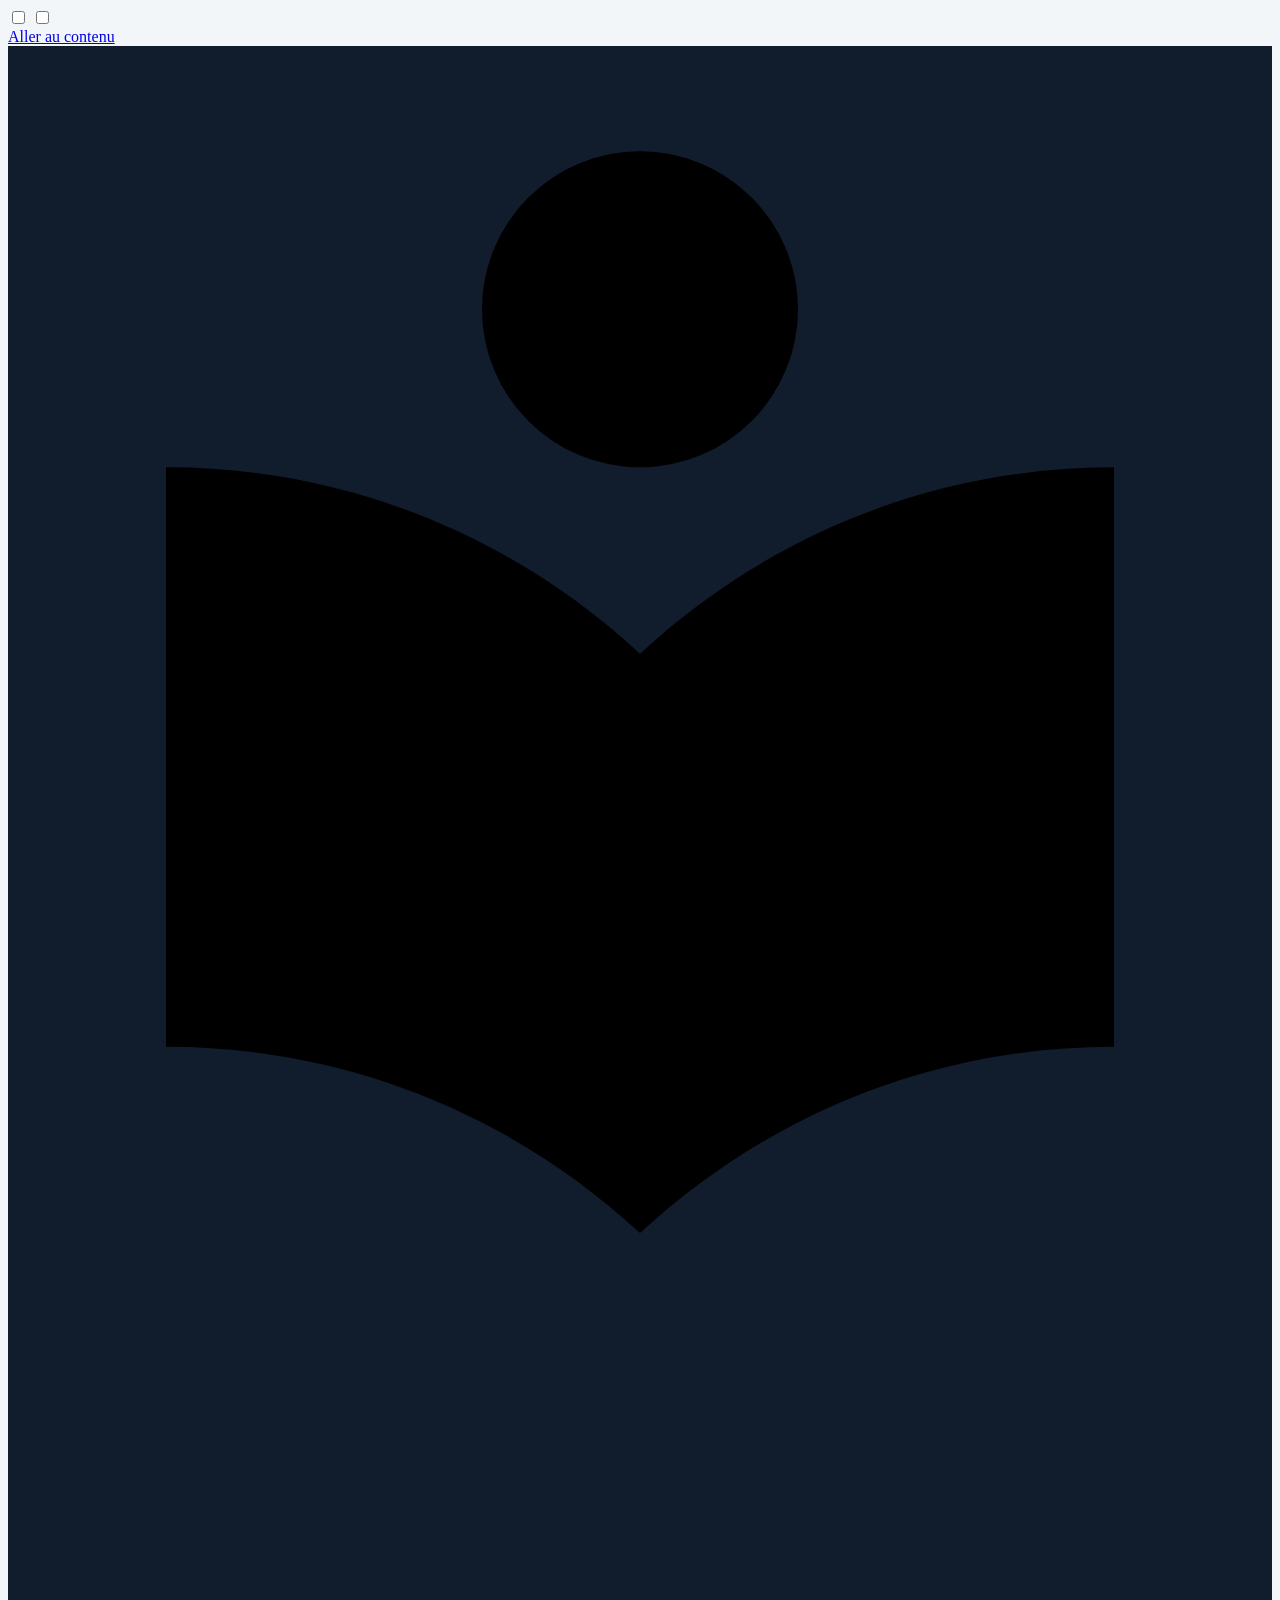
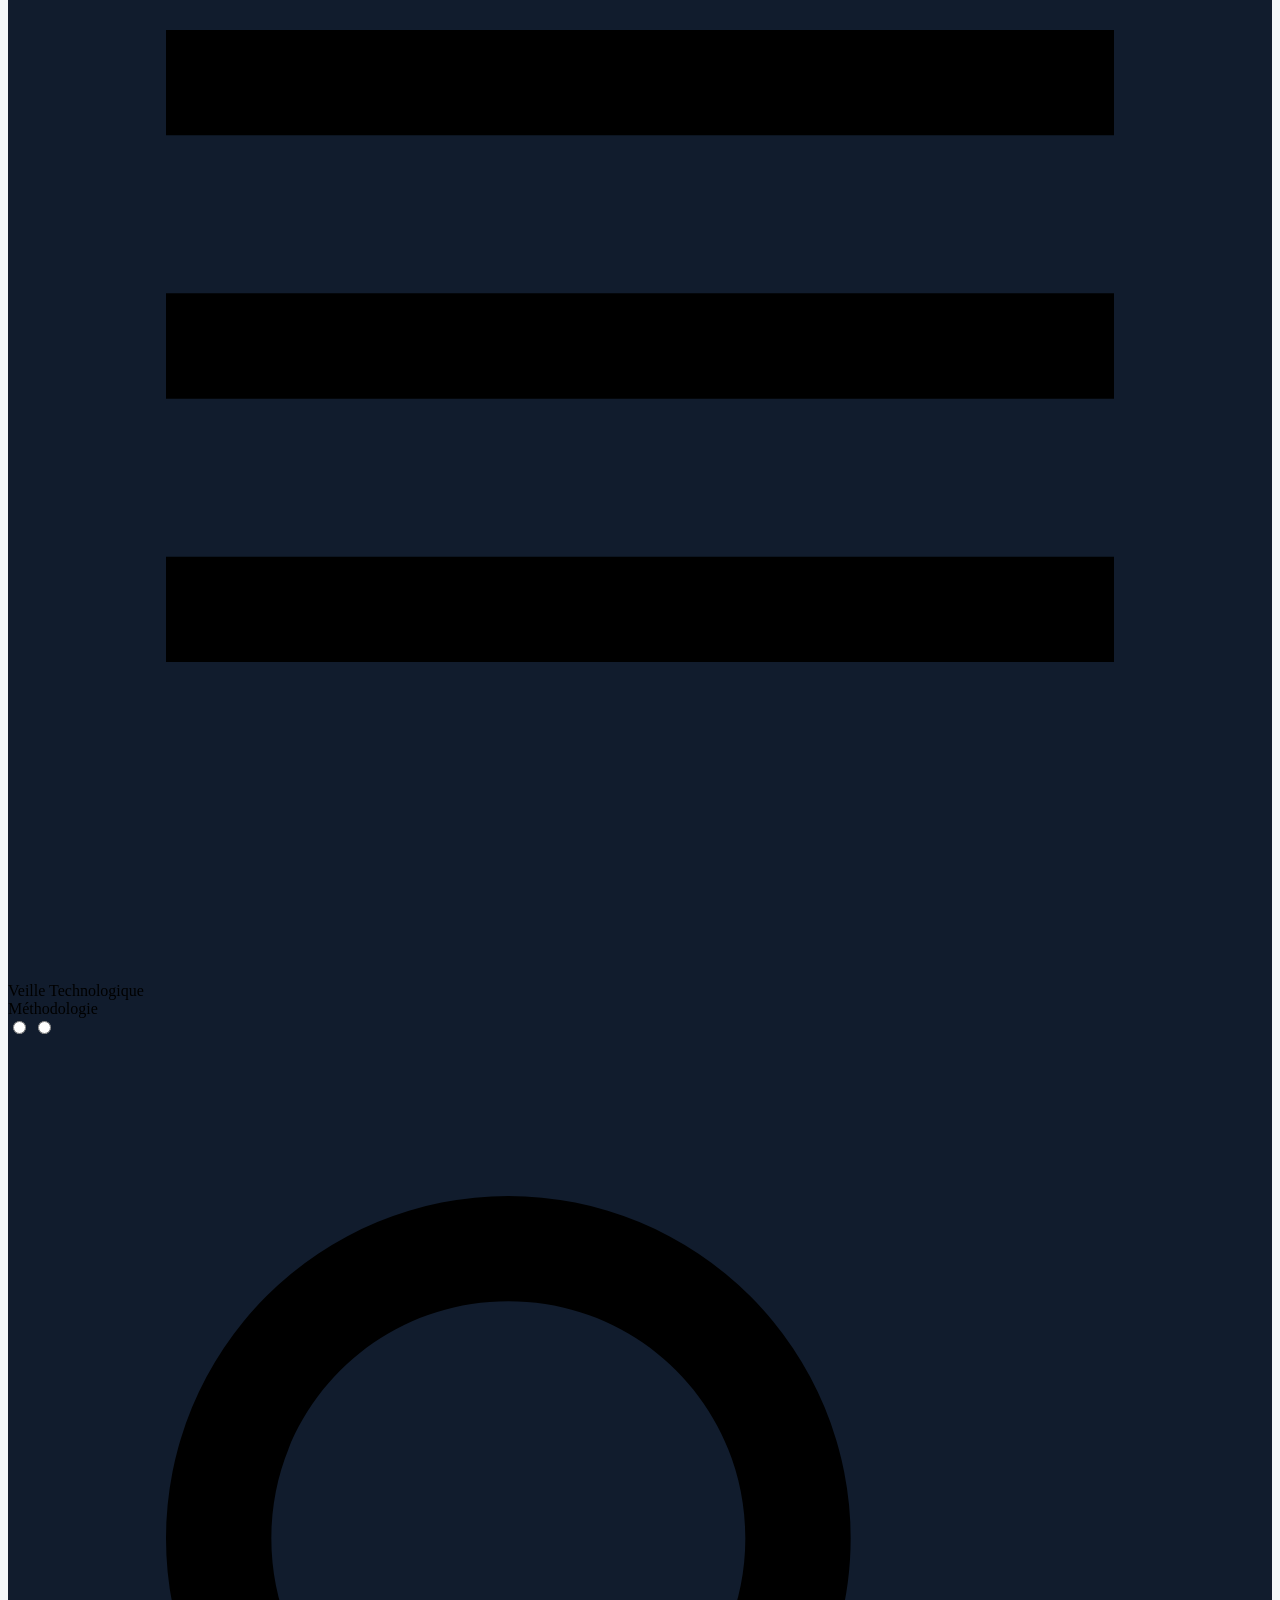
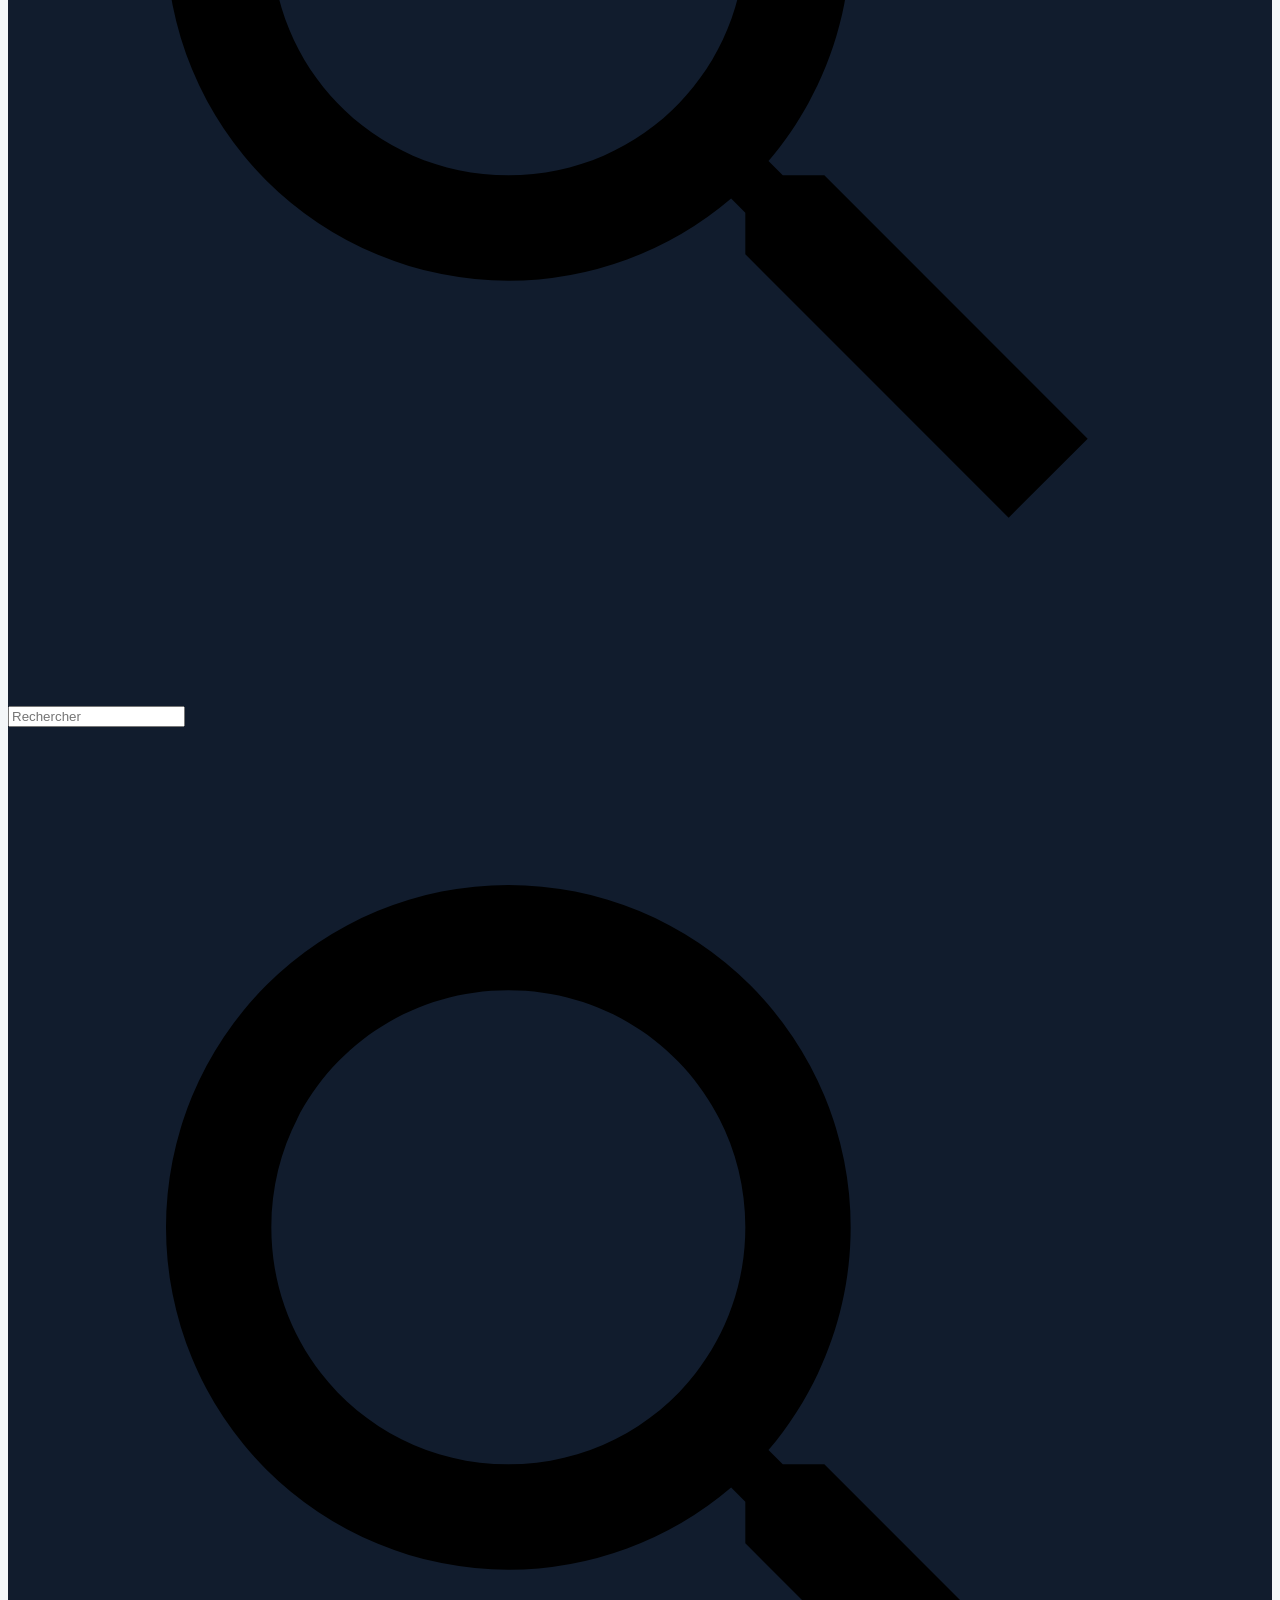
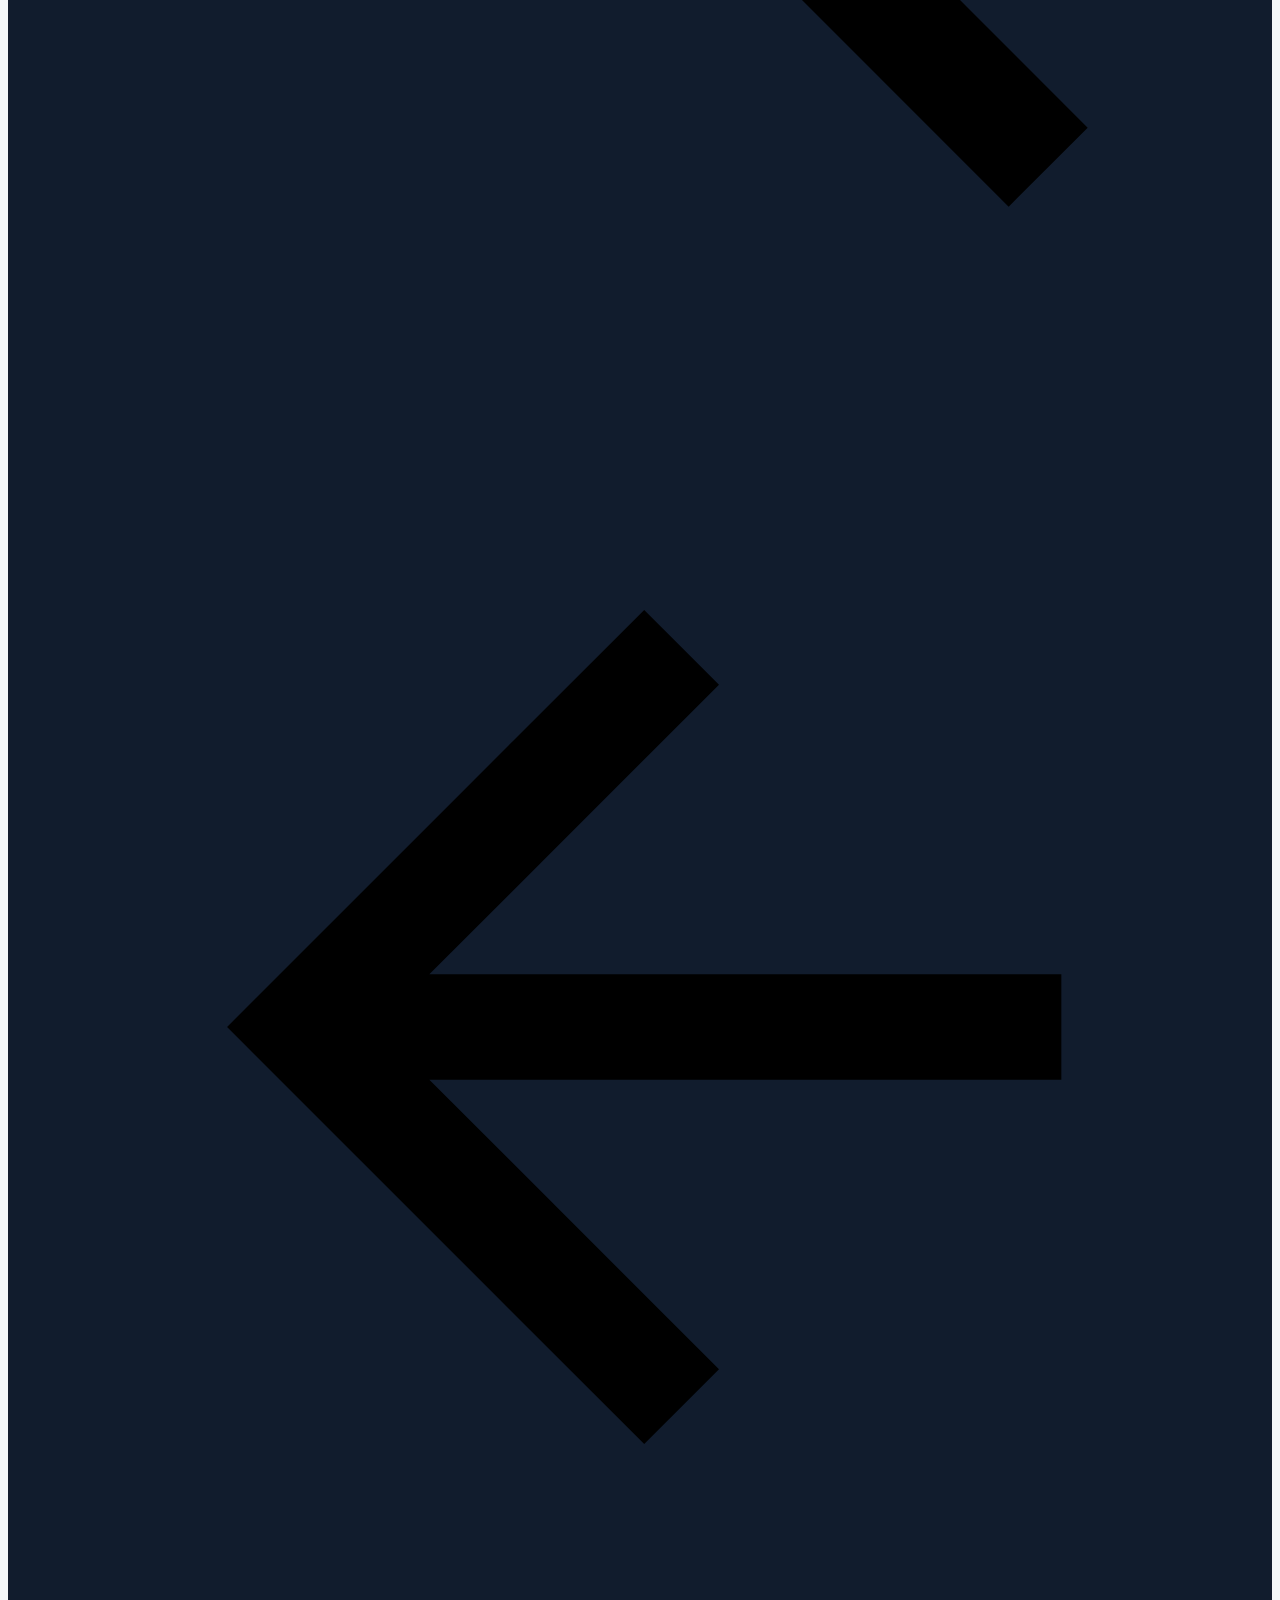
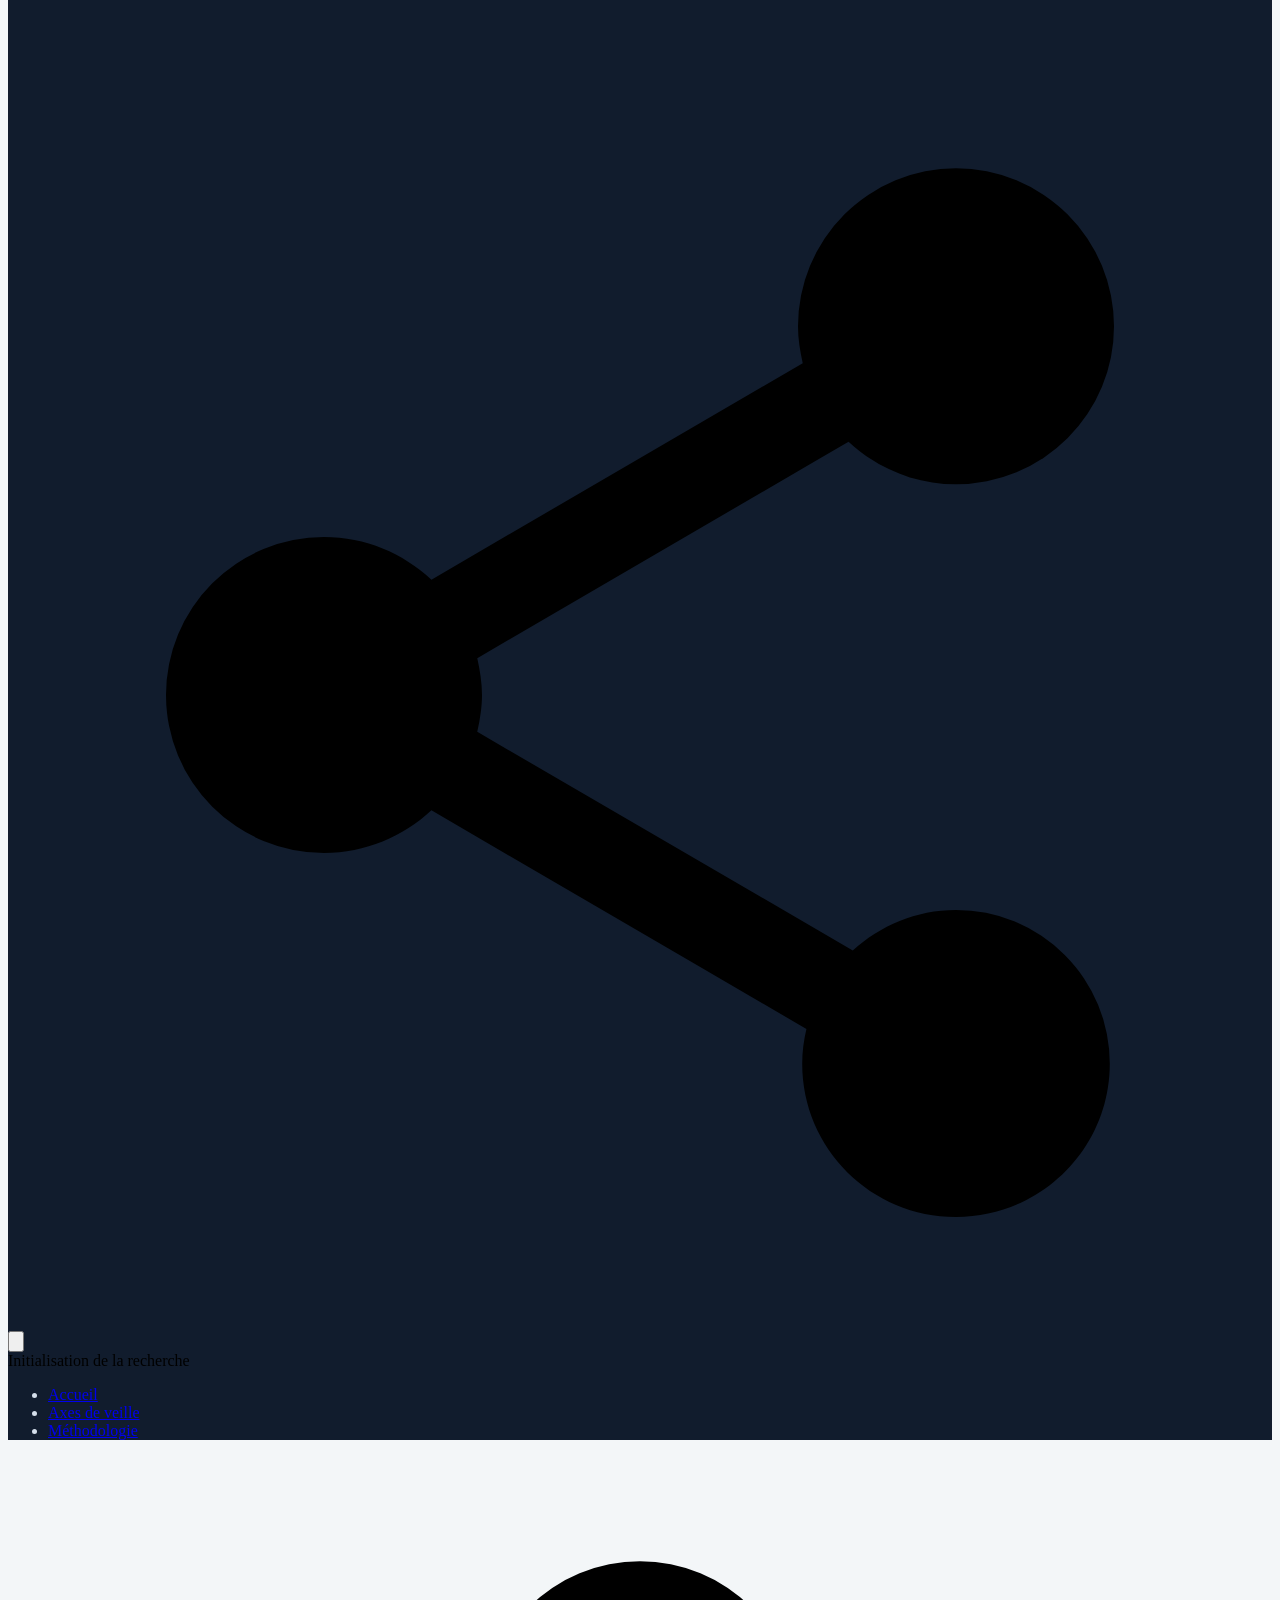
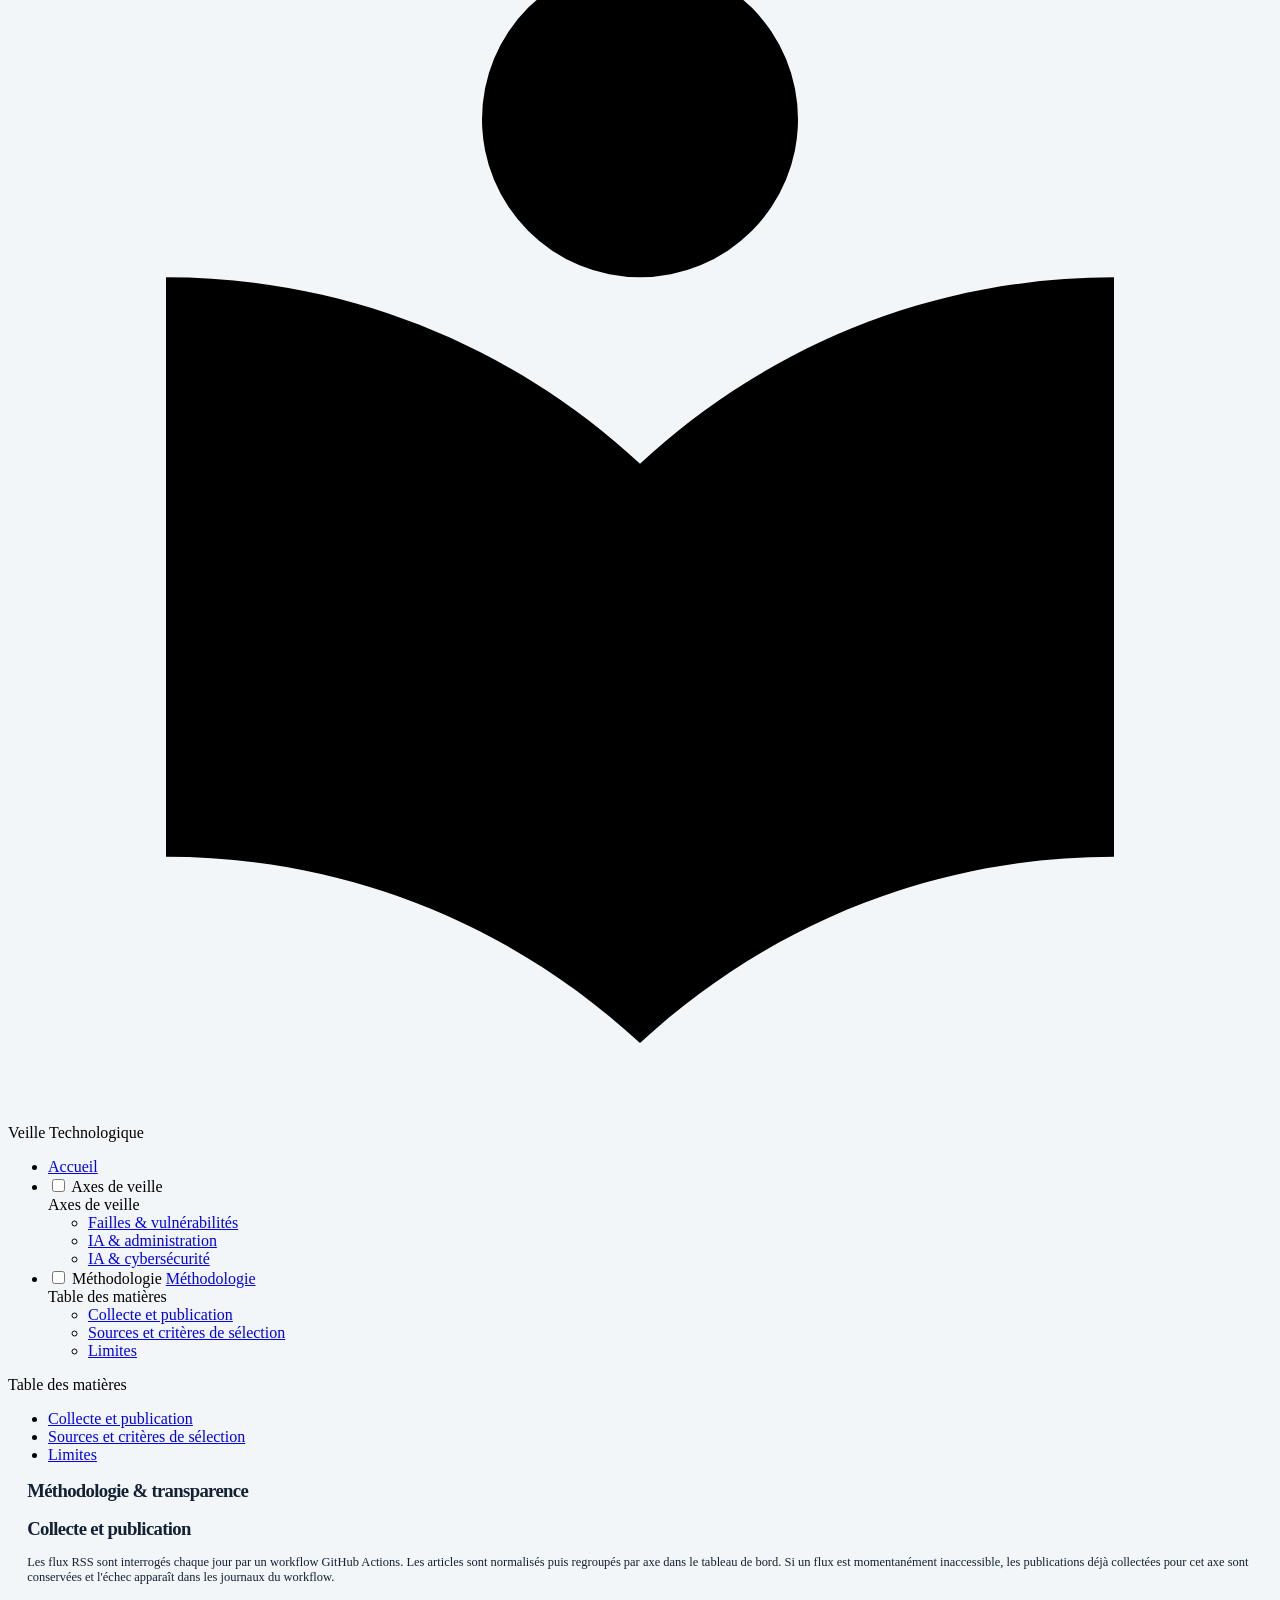
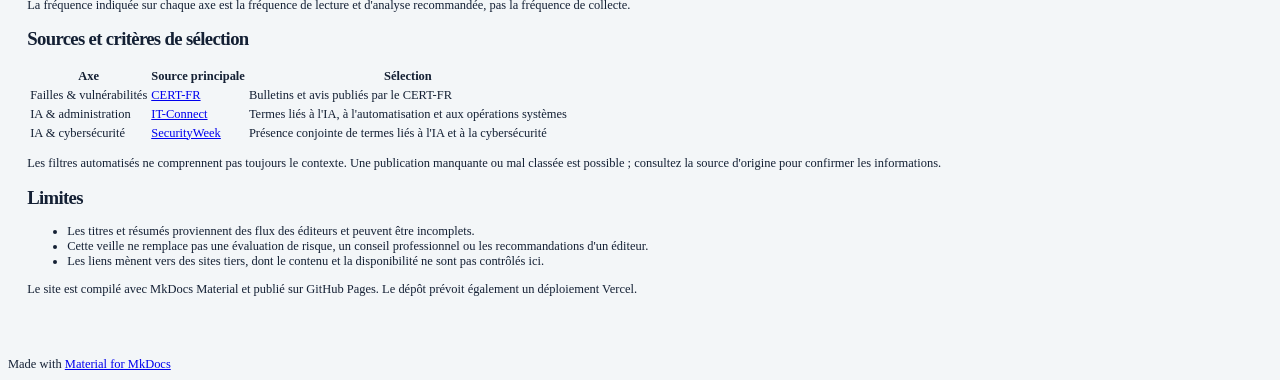
==== commit 04861f14: "Deployed ca32021 with MkDocs version: 1.6.1" ====
--- a/a-propos/index.html
+++ b/a-propos/index.html
@@ -6,17 +6,17 @@
       <meta charset="utf-8">
       <meta name="viewport" content="width=device-width,initial-scale=1">
       
-        <meta name="description" content="Documentation et suivi de ma veille technologique informatique">
-      
-      
-        <meta name="author" content="Ton Nom">
-      
-      
-      
-        <link rel="prev" href="..">
-      
-      
-        <link rel="next" href="../axe1-securite/">
+        <meta name="description" content="Veille indépendante sur la cybersécurité, l'IA et l'administration des systèmes.">
+      
+      
+        <meta name="author" content="Jules Cochemé">
+      
+      
+        <link rel="canonical" href="https://jules-cocheme1.github.io/veille-technologique/a-propos/">
+      
+      
+        <link rel="prev" href="../axe3-ia-cyber/">
+      
       
       
         
@@ -27,7 +27,7 @@
     
     
       
-        <title>⚙️ Fonctionnement du Portail de Veille - Veille Technologique</title>
+        <title>Méthodologie - Veille Technologique</title>
       
     
     
@@ -53,6 +53,8 @@
       
     
     
+      <link rel="stylesheet" href="../assets/app.css">
+    
     <script>__md_scope=new URL("..",location),__md_hash=e=>[...e].reduce(((e,_)=>(e<<5)-e+_.charCodeAt(0)),0),__md_get=(e,_=localStorage,t=__md_scope)=>JSON.parse(_.getItem(t.pathname+"."+e)),__md_set=(e,_,t=localStorage,a=__md_scope)=>{try{t.setItem(a.pathname+"."+e,JSON.stringify(_))}catch(e){}}</script>
     
       
@@ -69,7 +71,7 @@
     
     
     
-    <body dir="ltr" data-md-color-scheme="default" data-md-color-primary="indigo" data-md-color-accent="indigo">
+    <body dir="ltr" data-md-color-scheme="default" data-md-color-primary="blue-grey" data-md-color-accent="cyan">
   
     
     <input class="md-toggle" data-md-toggle="drawer" type="checkbox" id="__drawer" autocomplete="off">
@@ -78,7 +80,7 @@
     <div data-md-component="skip">
       
         
-        <a href="#fonctionnement-du-portail-de-veille" class="md-skip">
+        <a href="#methodologie-transparence" class="md-skip">
           Aller au contenu
         </a>
       
@@ -114,7 +116,7 @@
         <div class="md-header__topic" data-md-component="header-topic">
           <span class="md-ellipsis">
             
-              ⚙️ Fonctionnement du Portail de Veille
+              Méthodologie
             
           </span>
         </div>
@@ -127,7 +129,7 @@
     
     
     
-    <input class="md-option" data-md-color-media="" data-md-color-scheme="default" data-md-color-primary="indigo" data-md-color-accent="indigo"  aria-label="Passer au mode sombre"  type="radio" name="__palette" id="__palette_0">
+    <input class="md-option" data-md-color-media="" data-md-color-scheme="default" data-md-color-primary="blue-grey" data-md-color-accent="cyan"  aria-label="Passer au mode sombre"  type="radio" name="__palette" id="__palette_0">
     
       <label class="md-header__button md-icon" title="Passer au mode sombre" for="__palette_1" hidden>
         <svg xmlns="http://www.w3.org/2000/svg" viewBox="0 0 24 24"><path d="M12 8a4 4 0 0 0-4 4 4 4 0 0 0 4 4 4 4 0 0 0 4-4 4 4 0 0 0-4-4m0 10a6 6 0 0 1-6-6 6 6 0 0 1 6-6 6 6 0 0 1 6 6 6 6 0 0 1-6 6m8-9.31V4h-4.69L12 .69 8.69 4H4v4.69L.69 12 4 15.31V20h4.69L12 23.31 15.31 20H20v-4.69L23.31 12z"/></svg>
@@ -137,7 +139,7 @@
     
     
     
-    <input class="md-option" data-md-color-media="" data-md-color-scheme="slate" data-md-color-primary="indigo" data-md-color-accent="indigo"  aria-label="Passer au mode clair"  type="radio" name="__palette" id="__palette_1">
+    <input class="md-option" data-md-color-media="" data-md-color-scheme="slate" data-md-color-primary="blue-grey" data-md-color-accent="cyan"  aria-label="Passer au mode clair"  type="radio" name="__palette" id="__palette_1">
     
       <label class="md-header__button md-icon" title="Passer au mode clair" for="__palette_0" hidden>
         <svg xmlns="http://www.w3.org/2000/svg" viewBox="0 0 24 24"><path d="M12 18c-.89 0-1.74-.2-2.5-.55C11.56 16.5 13 14.42 13 12s-1.44-4.5-3.5-5.45C10.26 6.2 11.11 6 12 6a6 6 0 0 1 6 6 6 6 0 0 1-6 6m8-9.31V4h-4.69L12 .69 8.69 4H4v4.69L.69 12 4 15.31V20h4.69L12 23.31 15.31 20H20v-4.69L23.31 12z"/></svg>
@@ -220,7 +222,7 @@
   
     
   
-  🚀 Bienvenue sur ma Veille Technologique
+  Accueil
 
       </a>
     </li>
@@ -231,6 +233,26 @@
   
   
   
+  
+    
+    
+      <li class="md-tabs__item">
+        <a href="../axe1-securite/" class="md-tabs__link">
+          
+  
+  
+  Axes de veille
+
+        </a>
+      </li>
+    
+  
+
+      
+        
+  
+  
+  
     
   
   
@@ -241,64 +263,7 @@
   
     
   
-  ⚙️ Fonctionnement du Portail de Veille
-
-      </a>
-    </li>
-  
-
-      
-        
-  
-  
-  
-  
-    <li class="md-tabs__item">
-      <a href="../axe1-securite/" class="md-tabs__link">
-        
-  
-  
-    
-  
-  Axe 1 : Failles de sécurité &amp; Vulnérabilités
-
-      </a>
-    </li>
-  
-
-      
-        
-  
-  
-  
-  
-    <li class="md-tabs__item">
-      <a href="../axe2-ia-admin/" class="md-tabs__link">
-        
-  
-  
-    
-  
-  Axe 2 : L'IA dans l'administration systèmes et réseaux
-
-      </a>
-    </li>
-  
-
-      
-        
-  
-  
-  
-  
-    <li class="md-tabs__item">
-      <a href="../axe3-ia-cyber/" class="md-tabs__link">
-        
-  
-  
-    
-  
-  Axe 3 : IA &amp; Cybersécurité
+  Méthodologie
 
       </a>
     </li>
@@ -358,7 +323,7 @@
   <span class="md-ellipsis">
     
   
-    🚀 Bienvenue sur ma Veille Technologique
+    Accueil
   
 
     
@@ -375,6 +340,149 @@
       
   
   
+  
+  
+    
+    
+    
+    
+      
+      
+        
+      
+    
+    
+    <li class="md-nav__item md-nav__item--nested">
+      
+        
+        
+        <input class="md-nav__toggle md-toggle " type="checkbox" id="__nav_2" >
+        
+          
+          <label class="md-nav__link" for="__nav_2" id="__nav_2_label" tabindex="0">
+            
+  
+  
+  <span class="md-ellipsis">
+    
+  
+    Axes de veille
+  
+
+    
+  </span>
+  
+  
+
+            <span class="md-nav__icon md-icon"></span>
+          </label>
+        
+        <nav class="md-nav" data-md-level="1" aria-labelledby="__nav_2_label" aria-expanded="false">
+          <label class="md-nav__title" for="__nav_2">
+            <span class="md-nav__icon md-icon"></span>
+            
+  
+    Axes de veille
+  
+
+          </label>
+          <ul class="md-nav__list" data-md-scrollfix>
+            
+              
+                
+  
+  
+  
+  
+    <li class="md-nav__item">
+      <a href="../axe1-securite/" class="md-nav__link">
+        
+  
+  
+  <span class="md-ellipsis">
+    
+  
+    Failles & vulnérabilités
+  
+
+    
+  </span>
+  
+  
+
+      </a>
+    </li>
+  
+
+              
+            
+              
+                
+  
+  
+  
+  
+    <li class="md-nav__item">
+      <a href="../axe2-ia-admin/" class="md-nav__link">
+        
+  
+  
+  <span class="md-ellipsis">
+    
+  
+    IA & administration
+  
+
+    
+  </span>
+  
+  
+
+      </a>
+    </li>
+  
+
+              
+            
+              
+                
+  
+  
+  
+  
+    <li class="md-nav__item">
+      <a href="../axe3-ia-cyber/" class="md-nav__link">
+        
+  
+  
+  <span class="md-ellipsis">
+    
+  
+    IA & cybersécurité
+  
+
+    
+  </span>
+  
+  
+
+      </a>
+    </li>
+  
+
+              
+            
+          </ul>
+        </nav>
+      
+    </li>
+  
+
+    
+      
+      
+  
+  
     
   
   
@@ -394,7 +502,7 @@
   <span class="md-ellipsis">
     
   
-    ⚙️ Fonctionnement du Portail de Veille
+    Méthodologie
   
 
     
@@ -412,7 +520,7 @@
   <span class="md-ellipsis">
     
   
-    ⚙️ Fonctionnement du Portail de Veille
+    Méthodologie
   
 
     
@@ -438,10 +546,10 @@
     <ul class="md-nav__list" data-md-component="toc" data-md-scrollfix>
       
         <li class="md-nav__item">
-  <a href="#le-pipeline-dautomatisation-architecture" class="md-nav__link">
+  <a href="#collecte-et-publication" class="md-nav__link">
     <span class="md-ellipsis">
       
-        🔄 Le Pipeline d'Automatisation (Architecture)
+        Collecte et publication
       
     </span>
   </a>
@@ -449,10 +557,10 @@
 </li>
       
         <li class="md-nav__item">
-  <a href="#dou-proviennent-les-informations" class="md-nav__link">
+  <a href="#sources-et-criteres-de-selection" class="md-nav__link">
     <span class="md-ellipsis">
       
-        📡 D'où proviennent les informations ?
+        Sources et critères de sélection
       
     </span>
   </a>
@@ -460,112 +568,20 @@
 </li>
       
         <li class="md-nav__item">
-  <a href="#que-fait-le-script-python-fetch_newspy" class="md-nav__link">
+  <a href="#limites" class="md-nav__link">
     <span class="md-ellipsis">
       
-        🛠️ Que fait le script Python (fetch_news.py) ?
+        Limites
       
     </span>
   </a>
   
 </li>
       
-        <li class="md-nav__item">
-  <a href="#la-grille-de-controle-des-6-regles" class="md-nav__link">
-    <span class="md-ellipsis">
-      
-        📋 La Grille de Contrôle des 6 Règles
-      
-    </span>
-  </a>
-  
-</li>
-      
     </ul>
   
 </nav>
       
-    </li>
-  
-
-    
-      
-      
-  
-  
-  
-  
-    <li class="md-nav__item">
-      <a href="../axe1-securite/" class="md-nav__link">
-        
-  
-  
-  <span class="md-ellipsis">
-    
-  
-    Axe 1 : Failles de sécurité &amp; Vulnérabilités
-  
-
-    
-  </span>
-  
-  
-
-      </a>
-    </li>
-  
-
-    
-      
-      
-  
-  
-  
-  
-    <li class="md-nav__item">
-      <a href="../axe2-ia-admin/" class="md-nav__link">
-        
-  
-  
-  <span class="md-ellipsis">
-    
-  
-    Axe 2 : L'IA dans l'administration systèmes et réseaux
-  
-
-    
-  </span>
-  
-  
-
-      </a>
-    </li>
-  
-
-    
-      
-      
-  
-  
-  
-  
-    <li class="md-nav__item">
-      <a href="../axe3-ia-cyber/" class="md-nav__link">
-        
-  
-  
-  <span class="md-ellipsis">
-    
-  
-    Axe 3 : IA &amp; Cybersécurité
-  
-
-    
-  </span>
-  
-  
-
-      </a>
     </li>
   
 
@@ -597,10 +613,10 @@
     <ul class="md-nav__list" data-md-component="toc" data-md-scrollfix>
       
         <li class="md-nav__item">
-  <a href="#le-pipeline-dautomatisation-architecture" class="md-nav__link">
+  <a href="#collecte-et-publication" class="md-nav__link">
     <span class="md-ellipsis">
       
-        🔄 Le Pipeline d'Automatisation (Architecture)
+        Collecte et publication
       
     </span>
   </a>
@@ -608,10 +624,10 @@
 </li>
       
         <li class="md-nav__item">
-  <a href="#dou-proviennent-les-informations" class="md-nav__link">
+  <a href="#sources-et-criteres-de-selection" class="md-nav__link">
     <span class="md-ellipsis">
       
-        📡 D'où proviennent les informations ?
+        Sources et critères de sélection
       
     </span>
   </a>
@@ -619,21 +635,10 @@
 </li>
       
         <li class="md-nav__item">
-  <a href="#que-fait-le-script-python-fetch_newspy" class="md-nav__link">
+  <a href="#limites" class="md-nav__link">
     <span class="md-ellipsis">
       
-        🛠️ Que fait le script Python (fetch_news.py) ?
-      
-    </span>
-  </a>
-  
-</li>
-      
-        <li class="md-nav__item">
-  <a href="#la-grille-de-controle-des-6-regles" class="md-nav__link">
-    <span class="md-ellipsis">
-      
-        📋 La Grille de Contrôle des 6 Règles
+        Limites
       
     </span>
   </a>
@@ -657,78 +662,45 @@
 
 
 
-<h1 id="fonctionnement-du-portail-de-veille">⚙️ Fonctionnement du Portail de Veille</h1>
-<p>Ce portail est une plateforme automatisée de suivi technologique. Il collecte, structure et publie sans intervention humaine les actualités critiques en cybersécurité et en administration système.</p>
-<hr />
-<h2 id="le-pipeline-dautomatisation-architecture">🔄 Le Pipeline d'Automatisation (Architecture)</h2>
-<p>La collecte et la publication reposent sur une chaîne d'outils 100 % automatisée hébergée sur <strong>GitHub</strong> :</p>
-<div class="highlight"><pre><span></span><code>graph TD
-    A["📡 Sources Officielles&lt;br&gt;&lt;i&gt;(Flux RSS : CERT-FR, IT-Connect...)&lt;/i&gt;"] --&gt;|1. Extraction automatique| B["🤖 GitHub Actions &amp; Python&lt;br&gt;&lt;i&gt;(Cron : Tous les lundis à 8h00 UTC)&lt;/i&gt;"]
-    B --&gt;|2. Nettoyage &amp; Filtrage| C["📝 Génération Markdown&lt;br&gt;&lt;i&gt;(Fiches structurées selon les 6 règles)&lt;/i&gt;"]
-    C --&gt;|3. Compilation| D["🎨 MkDocs Material&lt;br&gt;&lt;i&gt;(Génération du site HTML responsive)&lt;/i&gt;"]
-    D --&gt;|4. Déploiement| E["🌐 GitHub Pages&lt;br&gt;&lt;i&gt;(Hébergement public accessible 24/7)&lt;/i&gt;"]
-
-    style A fill:#1f2937,stroke:#3b82f6,stroke-width:2px,color:#fff
-    style B fill:#1f2937,stroke:#eab308,stroke-width:2px,color:#fff
-    style C fill:#1f2937,stroke:#10b981,stroke-width:2px,color:#fff
-    style D fill:#1f2937,stroke:#8b5cf6,stroke-width:2px,color:#fff
-    style E fill:#1f2937,stroke:#ef4444,stroke-width:2px,color:#fff
-</code></pre></div>
-<hr />
-<h2 id="dou-proviennent-les-informations">📡 D'où proviennent les informations ?</h2>
+<h1 id="methodologie-transparence">Méthodologie &amp; transparence</h1>
+<h2 id="collecte-et-publication">Collecte et publication</h2>
+<p>Les flux RSS sont interrogés chaque jour par un workflow GitHub Actions. Les articles sont normalisés puis regroupés par axe dans le tableau de bord. Si un flux est momentanément inaccessible, les publications déjà collectées pour cet axe sont conservées et l'échec apparaît dans les journaux du workflow.</p>
+<p>La fréquence indiquée sur chaque axe est la fréquence de lecture et d'analyse recommandée, pas la fréquence de collecte.</p>
+<h2 id="sources-et-criteres-de-selection">Sources et critères de sélection</h2>
 <table>
 <thead>
 <tr>
 <th>Axe</th>
 <th>Source principale</th>
-<th>Méthode d'extraction</th>
-<th>Type de contenu récupéré</th>
+<th>Sélection</th>
 </tr>
 </thead>
 <tbody>
 <tr>
-<td><strong>Axe 1 (Hebdo)</strong></td>
-<td><strong>CERT-FR</strong> (<em>ssi.gouv.fr</em>)</td>
-<td>Flux RSS officiel</td>
-<td>Bulletins de sécurité, failles Zero-Day, alertes d'urgence</td>
+<td>Failles &amp; vulnérabilités</td>
+<td><a href="https://www.cert.ssi.gouv.fr/">CERT-FR</a></td>
+<td>Bulletins et avis publiés par le CERT-FR</td>
 </tr>
 <tr>
-<td><strong>Axe 2 (Mensuel)</strong></td>
-<td><strong>IT-Connect</strong> (<em>it-connect.fr</em>)</td>
-<td>Flux RSS + Filtres Python</td>
-<td>Articles sur l'IA, l'AIOps, PowerShell, Python &amp; SysAdmin</td>
+<td>IA &amp; administration</td>
+<td><a href="https://www.it-connect.fr/">IT-Connect</a></td>
+<td>Termes liés à l'IA, à l'automatisation et aux opérations systèmes</td>
 </tr>
 <tr>
-<td><strong>Axe 3 (Trimestriel)</strong></td>
-<td><strong>Rapports d'éditeurs</strong></td>
-<td>Analyse synthétique manuelle</td>
-<td>Rapports de tendance (CrowdStrike, Trend Micro, ANSSI)</td>
+<td>IA &amp; cybersécurité</td>
+<td><a href="https://www.securityweek.com/">SecurityWeek</a></td>
+<td>Présence conjointe de termes liés à l'IA et à la cybersécurité</td>
 </tr>
 </tbody>
 </table>
-<hr />
-<h2 id="que-fait-le-script-python-fetch_newspy">🛠️ Que fait le script Python (<code>fetch_news.py</code>) ?</h2>
-<p>À chaque exécution, le script effectue 5 opérations automatisées :</p>
-<ol>
-<li><strong>Requête HTTP :</strong> Connexion aux serveurs distants pour télécharger les flux XML/RSS.</li>
-<li><strong>Filtrage par mots-clés :</strong> Pour l'Axe 2, sélection stricte des articles liés à l'IA, aux scripts et à l'automatisation.</li>
-<li><strong>Nettoyage HTML :</strong> Suppression du code superflus, des pubs et mise en forme de texte propre.</li>
-<li><strong>Enrichissement visuel :</strong> Extraction automatique de l'image de couverture ou affectation d'un badge de gravité (🔴 Critique / 🟠 Élevé).</li>
-<li><strong>Génération structurée :</strong> Mise en page sous la grille de contrôle des <strong>6 règles</strong> (Source, Gravité, Résumé, Impact, Action, Lien).</li>
-</ol>
-<hr />
-<h2 id="la-grille-de-controle-des-6-regles">📋 La Grille de Contrôle des 6 Règles</h2>
-<p>Chaque fiche publiée respecte scrupuleusement le schéma suivant :</p>
-<ol>
-<li><strong>Source &amp; Date :</strong> Origine vérifiée et traçabilité temporelle.</li>
-<li><strong>Niveau de Gravité / Thématique :</strong> Classification visuelle directe.</li>
-<li><strong>Résumé analytique :</strong> Synthèse débarrassée du superflu marketing.</li>
-<li><strong>Impact &amp; Périmètre :</strong> Systèmes affectés et risques pour l'infrastructure.</li>
-<li><strong>Action recommandée :</strong> Correctif, patch ou recommandation d'usage.</li>
-<li><strong>Lien officiel :</strong> Accès direct à la publication d'origine.</li>
-</ol>
-<div class="highlight"><pre><span></span><code>
-</code></pre></div>
+<p>Les filtres automatisés ne comprennent pas toujours le contexte. Une publication manquante ou mal classée est possible ; consultez la source d'origine pour confirmer les informations.</p>
+<h2 id="limites">Limites</h2>
+<ul>
+<li>Les titres et résumés proviennent des flux des éditeurs et peuvent être incomplets.</li>
+<li>Cette veille ne remplace pas une évaluation de risque, un conseil professionnel ou les recommandations d'un éditeur.</li>
+<li>Les liens mènent vers des sites tiers, dont le contenu et la disponibilité ne sont pas contrôlés ici.</li>
+</ul>
+<p>Le site est compilé avec MkDocs Material et publié sur GitHub Pages. Le dépôt prévoit également un déploiement Vercel.</p>
 
 
 
@@ -784,10 +756,12 @@
     
       
       
-      <script id="__config" type="application/json">{"annotate": null, "base": "..", "features": ["navigation.tabs", "navigation.tabs.sticky", "navigation.sections", "navigation.top", "navigation.instant", "navigation.tracking", "search.suggest", "search.highlight", "search.share", "content.action.edit", "content.code.copy"], "search": "../assets/javascripts/workers/search.2c215733.min.js", "tags": null, "translations": {"clipboard.copied": "Copi\u00e9 dans le presse-papier", "clipboard.copy": "Copier dans le presse-papier", "search.result.more.one": "1 de plus sur cette page", "search.result.more.other": "# de plus sur cette page", "search.result.none": "Aucun document trouv\u00e9", "search.result.one": "1 document trouv\u00e9", "search.result.other": "# documents trouv\u00e9s", "search.result.placeholder": "Taper pour d\u00e9marrer la recherche", "search.result.term.missing": "Non trouv\u00e9", "select.version": "S\u00e9lectionner la version"}, "version": null}</script>
+      <script id="__config" type="application/json">{"annotate": null, "base": "..", "features": ["navigation.tabs", "navigation.tabs.sticky", "navigation.sections", "navigation.top", "navigation.instant", "navigation.tracking", "search.suggest", "search.highlight", "search.share"], "search": "../assets/javascripts/workers/search.2c215733.min.js", "tags": null, "translations": {"clipboard.copied": "Copi\u00e9 dans le presse-papier", "clipboard.copy": "Copier dans le presse-papier", "search.result.more.one": "1 de plus sur cette page", "search.result.more.other": "# de plus sur cette page", "search.result.none": "Aucun document trouv\u00e9", "search.result.one": "1 document trouv\u00e9", "search.result.other": "# documents trouv\u00e9s", "search.result.placeholder": "Taper pour d\u00e9marrer la recherche", "search.result.term.missing": "Non trouv\u00e9", "select.version": "S\u00e9lectionner la version"}, "version": null}</script>
     
     
       <script src="../assets/javascripts/bundle.d7400e89.min.js"></script>
+      
+        <script src="../assets/app.js"></script>
       
     
   </body>
--- a/assets/app.css
+++ b/assets/app.css
@@ -0,0 +1,684 @@
+:root {
+  --md-primary-fg-color: #111c2d;
+  --md-primary-fg-color--light: #1b2d45;
+  --md-primary-fg-color--dark: #0b1220;
+  --md-accent-fg-color: #4ee1c1;
+  --page-bg: #f3f6f8;
+  --ink: #142034;
+  --muted: #657286;
+  --line: #e1e7ec;
+  --mint: #49d7b5;
+  --blue: #6da8ff;
+  --violet: #b69aff;
+}
+
+[data-md-color-scheme="slate"] {
+  --page-bg: #0e1521;
+  --ink: #edf3f8;
+  --muted: #a0adbc;
+  --line: #283546;
+}
+
+body,
+.md-main {
+  background: var(--page-bg);
+}
+
+.md-header,
+.md-tabs {
+  background: #111c2d;
+}
+
+.md-header {
+  box-shadow: none;
+}
+
+.md-tabs {
+  color: #d4deea;
+}
+
+.md-main__inner {
+  max-width: 1440px;
+  margin-top: 0;
+}
+
+.md-content {
+  max-width: none;
+}
+
+.md-content__inner {
+  margin: 0;
+  padding: 0 1.2rem 3rem;
+}
+
+.md-typeset {
+  color: var(--ink);
+  font-size: 0.78rem;
+}
+
+.md-typeset h1,
+.md-typeset h2,
+.md-typeset h3 {
+  color: var(--ink);
+  font-weight: 650;
+  letter-spacing: -0.035em;
+}
+
+.md-typeset .veille-hero h1 {
+  max-width: 15ch;
+  margin: 0.5rem 0 1.1rem;
+  color: #f7fbff;
+  font-size: clamp(2.35rem, 5.1vw, 4.5rem);
+  line-height: 1.04;
+}
+
+.veille-hero {
+  position: relative;
+  display: grid;
+  grid-template-columns: minmax(0, 1.3fr) minmax(260px, 0.7fr);
+  align-items: center;
+  gap: 2rem;
+  min-height: 390px;
+  overflow: hidden;
+  margin: 0 -1.2rem;
+  padding: clamp(2rem, 6vw, 5.5rem) clamp(1.4rem, 7vw, 7rem);
+  color: #f7fbff;
+  background:
+    radial-gradient(ellipse at 80% 45%, rgb(71 211 181 / 13%), transparent 32%),
+    linear-gradient(122deg, #111c2d 4%, #17283e 58%, #142235 100%);
+}
+
+.veille-hero::after {
+  position: absolute;
+  right: -11rem;
+  bottom: -22rem;
+  width: 37rem;
+  height: 37rem;
+  border: 1px solid rgb(179 200 226 / 11%);
+  border-radius: 50%;
+  content: "";
+}
+
+.veille-hero__copy,
+.veille-hero__panel {
+  position: relative;
+  z-index: 1;
+}
+
+.eyebrow {
+  margin: 0 0 0.7rem;
+  color: var(--muted);
+  font-size: 0.65rem;
+  font-weight: 700;
+  letter-spacing: 0.12em;
+  line-height: 1.6;
+  text-transform: uppercase;
+}
+
+.veille-hero .eyebrow {
+  color: #b4c1d0;
+}
+
+.status-dot {
+  display: inline-block;
+  width: 0.48rem;
+  height: 0.48rem;
+  margin-right: 0.45rem;
+  border-radius: 50%;
+  background: var(--mint);
+  box-shadow: 0 0 14px rgb(73 215 181 / 65%);
+}
+
+.md-typeset .veille-hero h1 span {
+  color: #71e4c9;
+}
+
+.veille-hero__intro {
+  max-width: 39rem;
+  margin: 0;
+  color: #c2cedb;
+  font-size: 1rem;
+  line-height: 1.8;
+}
+
+.hero-link {
+  display: inline-flex;
+  align-items: center;
+  gap: 0.8rem;
+  margin-top: 1.7rem;
+  padding: 0.75rem 1rem;
+  border: 1px solid rgb(219 232 244 / 25%);
+  border-radius: 0.45rem;
+  color: #f7fbff;
+  font-size: 0.75rem;
+  font-weight: 600;
+  transition: background 160ms ease, border-color 160ms ease;
+}
+
+.hero-link:hover {
+  border-color: var(--mint);
+  background: rgb(255 255 255 / 6%);
+  color: #fff;
+}
+
+.veille-hero__panel {
+  display: grid;
+  min-height: 270px;
+  place-items: center;
+}
+
+.orbit {
+  position: absolute;
+  border: 1px solid rgb(197 218 235 / 22%);
+  border-radius: 50%;
+  transform: rotate(-28deg);
+}
+
+.orbit--outer {
+  width: 17rem;
+  height: 17rem;
+}
+
+.orbit--inner {
+  width: 11.5rem;
+  height: 11.5rem;
+  border-color: rgb(91 221 190 / 32%);
+  transform: rotate(47deg) scaleX(1.55);
+}
+
+.hero-core {
+  display: grid;
+  width: 5.5rem;
+  height: 5.5rem;
+  align-content: center;
+  justify-items: center;
+  border: 1px solid rgb(98 226 195 / 55%);
+  border-radius: 50%;
+  background: rgb(31 59 74 / 88%);
+  box-shadow: 0 0 50px rgb(73 215 181 / 16%);
+}
+
+.hero-core span {
+  color: #73e5cb;
+  font-size: 1.55rem;
+  font-weight: 750;
+  letter-spacing: -0.06em;
+}
+
+.hero-core small {
+  color: #b9d4d5;
+  font-size: 0.44rem;
+  letter-spacing: 0.14em;
+}
+
+.orbit-label {
+  position: absolute;
+  padding: 0.35rem 0.55rem;
+  border: 1px solid rgb(191 210 228 / 22%);
+  border-radius: 2rem;
+  background: #192b3e;
+  color: #d9e5ee;
+  font-size: 0.55rem;
+  font-weight: 700;
+  letter-spacing: 0.1em;
+}
+
+.orbit-label--one {
+  top: 12%;
+  left: 18%;
+}
+
+.orbit-label--two {
+  right: 9%;
+  bottom: 22%;
+  color: #77e4ca;
+}
+
+.orbit-label--three {
+  bottom: 11%;
+  left: 18%;
+  color: #a9c8ff;
+}
+
+.section-block {
+  padding: clamp(2.6rem, 6vw, 4.8rem) 0 0;
+}
+
+.section-heading {
+  display: flex;
+  align-items: end;
+  justify-content: space-between;
+  gap: 2rem;
+  margin-bottom: 1.4rem;
+}
+
+.section-heading .eyebrow {
+  margin-bottom: 0.2rem;
+}
+
+.md-typeset .section-heading h2 {
+  margin: 0;
+  font-size: clamp(1.5rem, 3vw, 2rem);
+}
+
+.section-heading > p {
+  max-width: 23rem;
+  margin: 0 0 0.18rem;
+  color: var(--muted);
+  font-size: 0.75rem;
+  line-height: 1.7;
+}
+
+.axis-grid {
+  display: grid;
+  grid-template-columns: repeat(3, minmax(0, 1fr));
+  gap: 1rem;
+}
+
+.axis-card {
+  display: flex;
+  min-height: 235px;
+  flex-direction: column;
+  padding: 1.25rem 1.3rem 1rem;
+  border: 1px solid var(--line);
+  border-radius: 0.7rem;
+  background: var(--md-default-bg-color);
+  color: var(--ink);
+  transition: transform 170ms ease, border-color 170ms ease, box-shadow 170ms ease;
+}
+
+.axis-card:hover {
+  transform: translateY(-3px);
+  border-color: #aab9c7;
+  box-shadow: 0 12px 32px rgb(20 32 52 / 8%);
+  color: var(--ink);
+}
+
+.axis-number {
+  color: var(--muted);
+  font-size: 0.58rem;
+  font-weight: 700;
+  letter-spacing: 0.12em;
+}
+
+.axis-icon {
+  display: grid;
+  width: 2.5rem;
+  height: 2.5rem;
+  margin: 1rem 0 0.45rem;
+  place-items: center;
+  border-radius: 0.65rem;
+  background: rgb(73 215 181 / 13%);
+  color: #148b76;
+  font-size: 1.5rem;
+  font-weight: 700;
+}
+
+.axis-card--systems .axis-icon {
+  background: rgb(109 168 255 / 15%);
+  color: #3676cc;
+}
+
+.axis-card--ai .axis-icon {
+  background: rgb(182 154 255 / 16%);
+  color: #8256c5;
+}
+
+.md-typeset .axis-card h3 {
+  margin: 0.15rem 0 0.35rem;
+  font-size: 1.02rem;
+}
+
+.axis-card > p {
+  margin: 0 0 1rem;
+  color: var(--muted);
+  font-size: 0.72rem;
+  line-height: 1.7;
+}
+
+.axis-footer {
+  display: flex;
+  align-items: center;
+  justify-content: space-between;
+  margin-top: auto;
+  padding-top: 0.75rem;
+  border-top: 1px solid var(--line);
+  color: var(--muted);
+  font-size: 0.65rem;
+}
+
+.axis-footer span:last-child {
+  color: var(--ink);
+  font-size: 0.95rem;
+}
+
+.publications {
+  padding-bottom: 3rem;
+}
+
+.collection-status {
+  text-align: right;
+}
+
+.publication-tools {
+  display: flex;
+  flex-wrap: wrap;
+  align-items: center;
+  justify-content: space-between;
+  gap: 0.8rem;
+  margin: 1.35rem 0 0.4rem;
+}
+
+.search-field {
+  display: flex;
+  min-width: min(100%, 19rem);
+  align-items: center;
+  gap: 0.5rem;
+  padding: 0 0.8rem;
+  border: 1px solid var(--line);
+  border-radius: 0.5rem;
+  background: var(--md-default-bg-color);
+}
+
+.search-field:focus-within {
+  border-color: #61bca9;
+  box-shadow: 0 0 0 3px rgb(73 215 181 / 13%);
+}
+
+.search-icon {
+  color: var(--muted);
+  font-size: 1.25rem;
+}
+
+.search-field input {
+  width: 100%;
+  min-height: 2.55rem;
+  border: 0;
+  outline: 0;
+  background: transparent;
+  color: var(--ink);
+  font: inherit;
+  font-size: 0.72rem;
+}
+
+.filter-list {
+  display: flex;
+  flex-wrap: wrap;
+  gap: 0.4rem;
+}
+
+.filter-button {
+  padding: 0.5rem 0.75rem;
+  border: 1px solid var(--line);
+  border-radius: 2rem;
+  background: transparent;
+  color: var(--muted);
+  cursor: pointer;
+  font: inherit;
+  font-size: 0.64rem;
+  transition: color 140ms ease, background 140ms ease, border-color 140ms ease;
+}
+
+.filter-button:hover,
+.filter-button.is-active {
+  border-color: #1e4454;
+  background: #1e4454;
+  color: #fff;
+}
+
+.filter-button:focus-visible,
+.hero-link:focus-visible,
+.axis-card:focus-visible,
+.article-card a:focus-visible,
+.method-strip a:focus-visible {
+  outline: 3px solid var(--md-accent-fg-color);
+  outline-offset: 3px;
+}
+
+.result-count {
+  min-height: 1rem;
+  margin: 0.6rem 0;
+  color: var(--muted);
+  font-size: 0.63rem;
+}
+
+.article-grid {
+  display: grid;
+  grid-template-columns: repeat(3, minmax(0, 1fr));
+  gap: 0.85rem;
+}
+
+.article-card {
+  display: flex;
+  min-height: 205px;
+  flex-direction: column;
+  padding: 1rem;
+  border: 1px solid var(--line);
+  border-radius: 0.6rem;
+  background: var(--md-default-bg-color);
+}
+
+.article-card__meta,
+.article-card__footer {
+  display: flex;
+  align-items: center;
+  justify-content: space-between;
+  gap: 0.5rem;
+}
+
+.article-card__meta {
+  margin-bottom: 0.7rem;
+  color: var(--muted);
+  font-size: 0.58rem;
+}
+
+.article-badge {
+  padding: 0.24rem 0.45rem;
+  border-radius: 2rem;
+  background: rgb(73 215 181 / 13%);
+  color: #17816f;
+  font-weight: 650;
+}
+
+.article-badge--systems {
+  background: rgb(109 168 255 / 15%);
+  color: #3676cc;
+}
+
+.article-badge--ai-cyber {
+  background: rgb(182 154 255 / 16%);
+  color: #8256c5;
+}
+
+.md-typeset .article-card h3 {
+  margin: 0 0 0.4rem;
+  font-size: 0.85rem;
+  line-height: 1.5;
+}
+
+.article-card > p {
+  margin: 0 0 1rem;
+  color: var(--muted);
+  font-size: 0.66rem;
+  line-height: 1.7;
+}
+
+.article-card__footer {
+  margin-top: auto;
+  padding-top: 0.7rem;
+  border-top: 1px solid var(--line);
+  font-size: 0.62rem;
+}
+
+.article-source {
+  color: var(--muted);
+}
+
+.article-card__footer a,
+.method-strip a {
+  color: var(--ink);
+  font-weight: 650;
+}
+
+.empty-state {
+  grid-column: 1 / -1;
+  margin: 0;
+  padding: 1.3rem;
+  border: 1px dashed var(--line);
+  border-radius: 0.6rem;
+  color: var(--muted);
+  font-size: 0.74rem;
+  line-height: 1.7;
+}
+
+.empty-state--error {
+  border-color: #b84b4b;
+  color: #a92c2c;
+}
+
+.method-strip {
+  display: grid;
+  grid-template-columns: auto 1fr auto;
+  align-items: center;
+  gap: 1rem;
+  margin-bottom: 1rem;
+  padding: 1.2rem 1.4rem;
+  border: 1px solid var(--line);
+  border-radius: 0.7rem;
+  background: var(--md-default-bg-color);
+}
+
+.method-strip__icon {
+  display: grid;
+  width: 2.4rem;
+  height: 2.4rem;
+  place-items: center;
+  border-radius: 50%;
+  background: rgb(109 168 255 / 14%);
+  color: #3676cc;
+  font-size: 1.15rem;
+}
+
+.method-strip .eyebrow {
+  margin-bottom: 0.2rem;
+}
+
+.method-strip p:last-child {
+  max-width: 48rem;
+  margin: 0;
+  color: var(--muted);
+  font-size: 0.68rem;
+  line-height: 1.7;
+}
+
+.method-strip a {
+  white-space: nowrap;
+  font-size: 0.66rem;
+}
+
+.noscript-message {
+  padding: 1rem;
+  border: 1px solid var(--line);
+  border-radius: 0.5rem;
+  color: var(--muted);
+}
+
+.visually-hidden {
+  position: absolute;
+  width: 1px;
+  height: 1px;
+  overflow: hidden;
+  clip: rect(0, 0, 0, 0);
+  white-space: nowrap;
+  clip-path: inset(50%);
+}
+
+@media (max-width: 850px) {
+  .veille-hero {
+    grid-template-columns: minmax(0, 1fr) minmax(190px, 0.6fr);
+  }
+
+  .axis-grid,
+  .article-grid {
+    grid-template-columns: repeat(2, minmax(0, 1fr));
+  }
+}
+
+@media (max-width: 600px) {
+  .md-content__inner {
+    padding-right: 0.75rem;
+    padding-left: 0.75rem;
+  }
+
+  .veille-hero {
+    grid-template-columns: 1fr;
+    gap: 0;
+    min-height: auto;
+    margin-right: -0.75rem;
+    margin-left: -0.75rem;
+    padding: 2.4rem 1.1rem 1rem;
+  }
+
+  .veille-hero__panel {
+    min-height: 205px;
+  }
+
+  .orbit--outer {
+    width: 13rem;
+    height: 13rem;
+  }
+
+  .orbit--inner {
+    width: 9rem;
+    height: 9rem;
+  }
+
+  .section-heading {
+    align-items: start;
+    flex-direction: column;
+    gap: 0.45rem;
+  }
+
+  .section-heading > p {
+    text-align: left;
+  }
+
+  .axis-grid,
+  .article-grid {
+    grid-template-columns: 1fr;
+  }
+
+  .axis-card {
+    min-height: 205px;
+  }
+
+  .publication-tools {
+    align-items: stretch;
+    flex-direction: column;
+  }
+
+  .filter-list {
+    gap: 0.35rem;
+  }
+
+  .filter-button {
+    padding: 0.45rem 0.6rem;
+  }
+
+  .method-strip {
+    grid-template-columns: auto 1fr;
+  }
+
+  .method-strip a {
+    grid-column: 2;
+  }
+}
+
+@media (prefers-reduced-motion: reduce) {
+  *,
+  *::before,
+  *::after {
+    scroll-behavior: auto !important;
+    transition-duration: 0.01ms !important;
+  }
+}
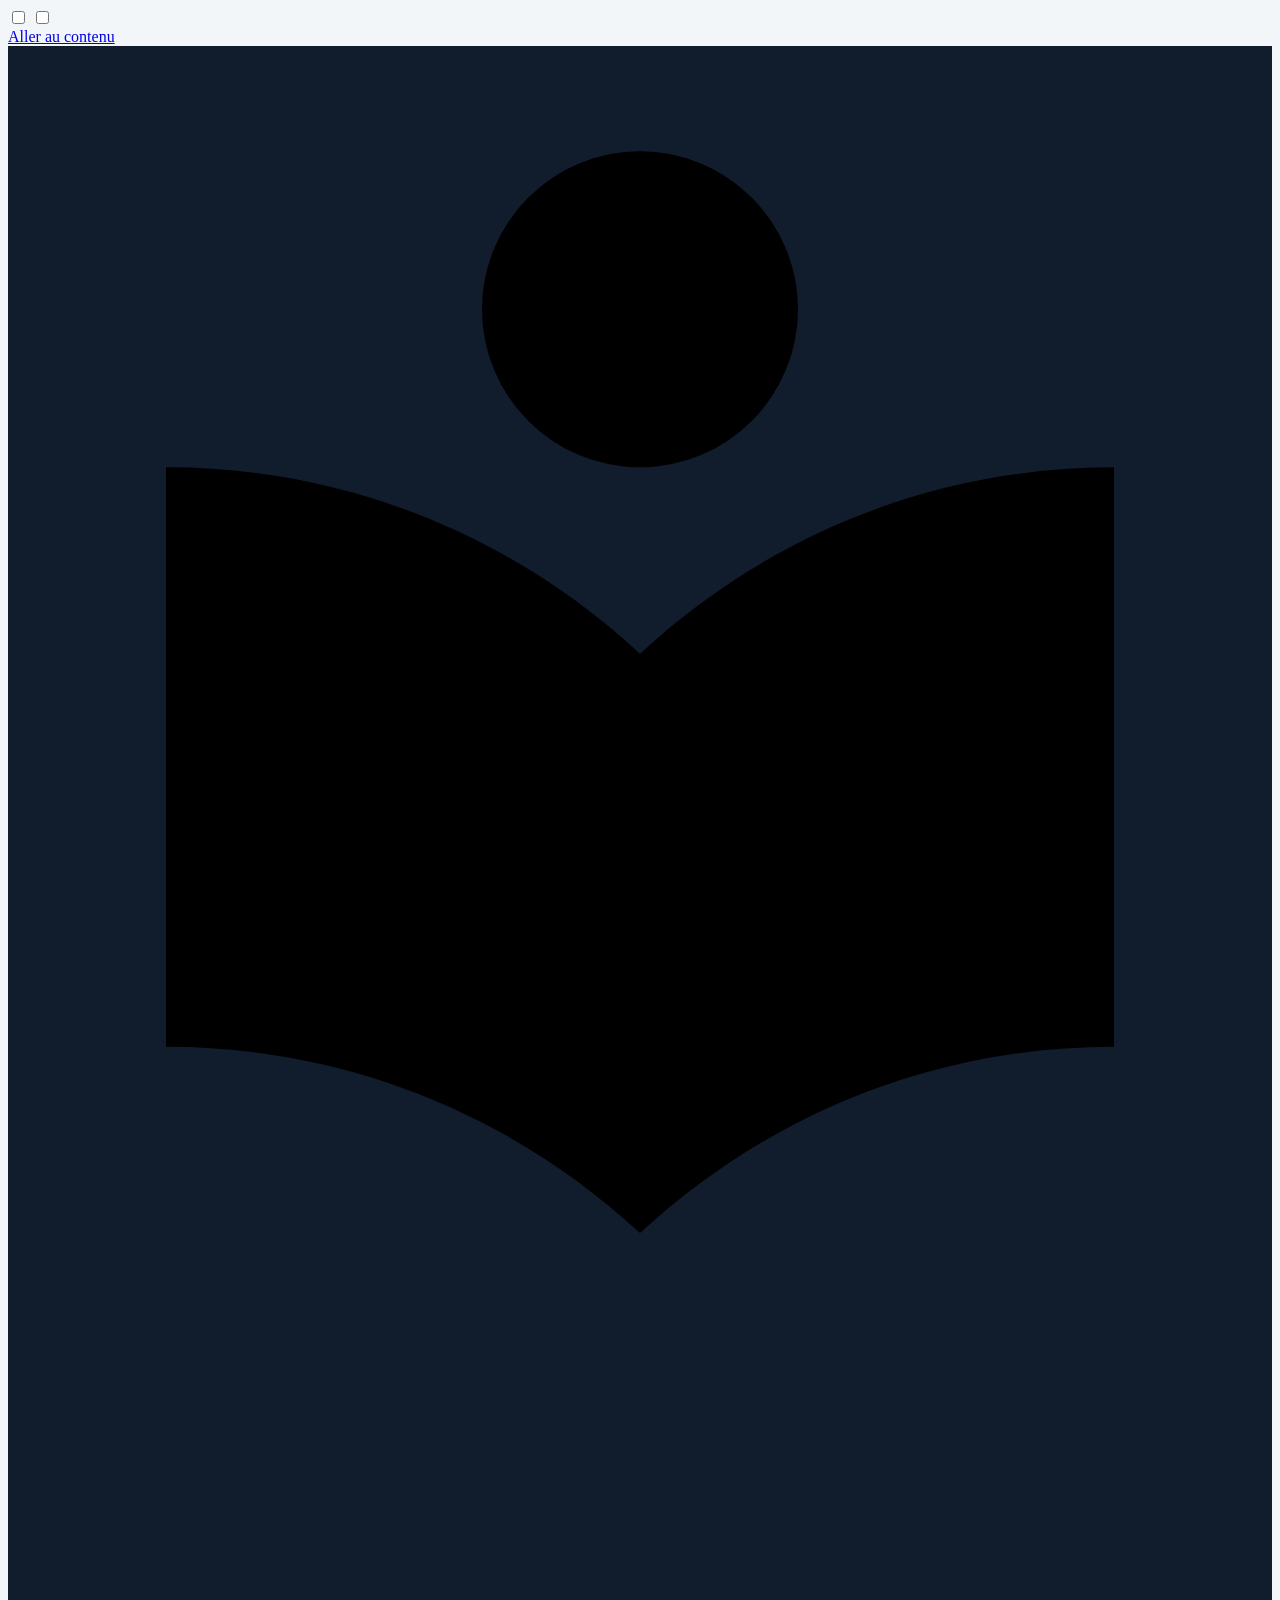
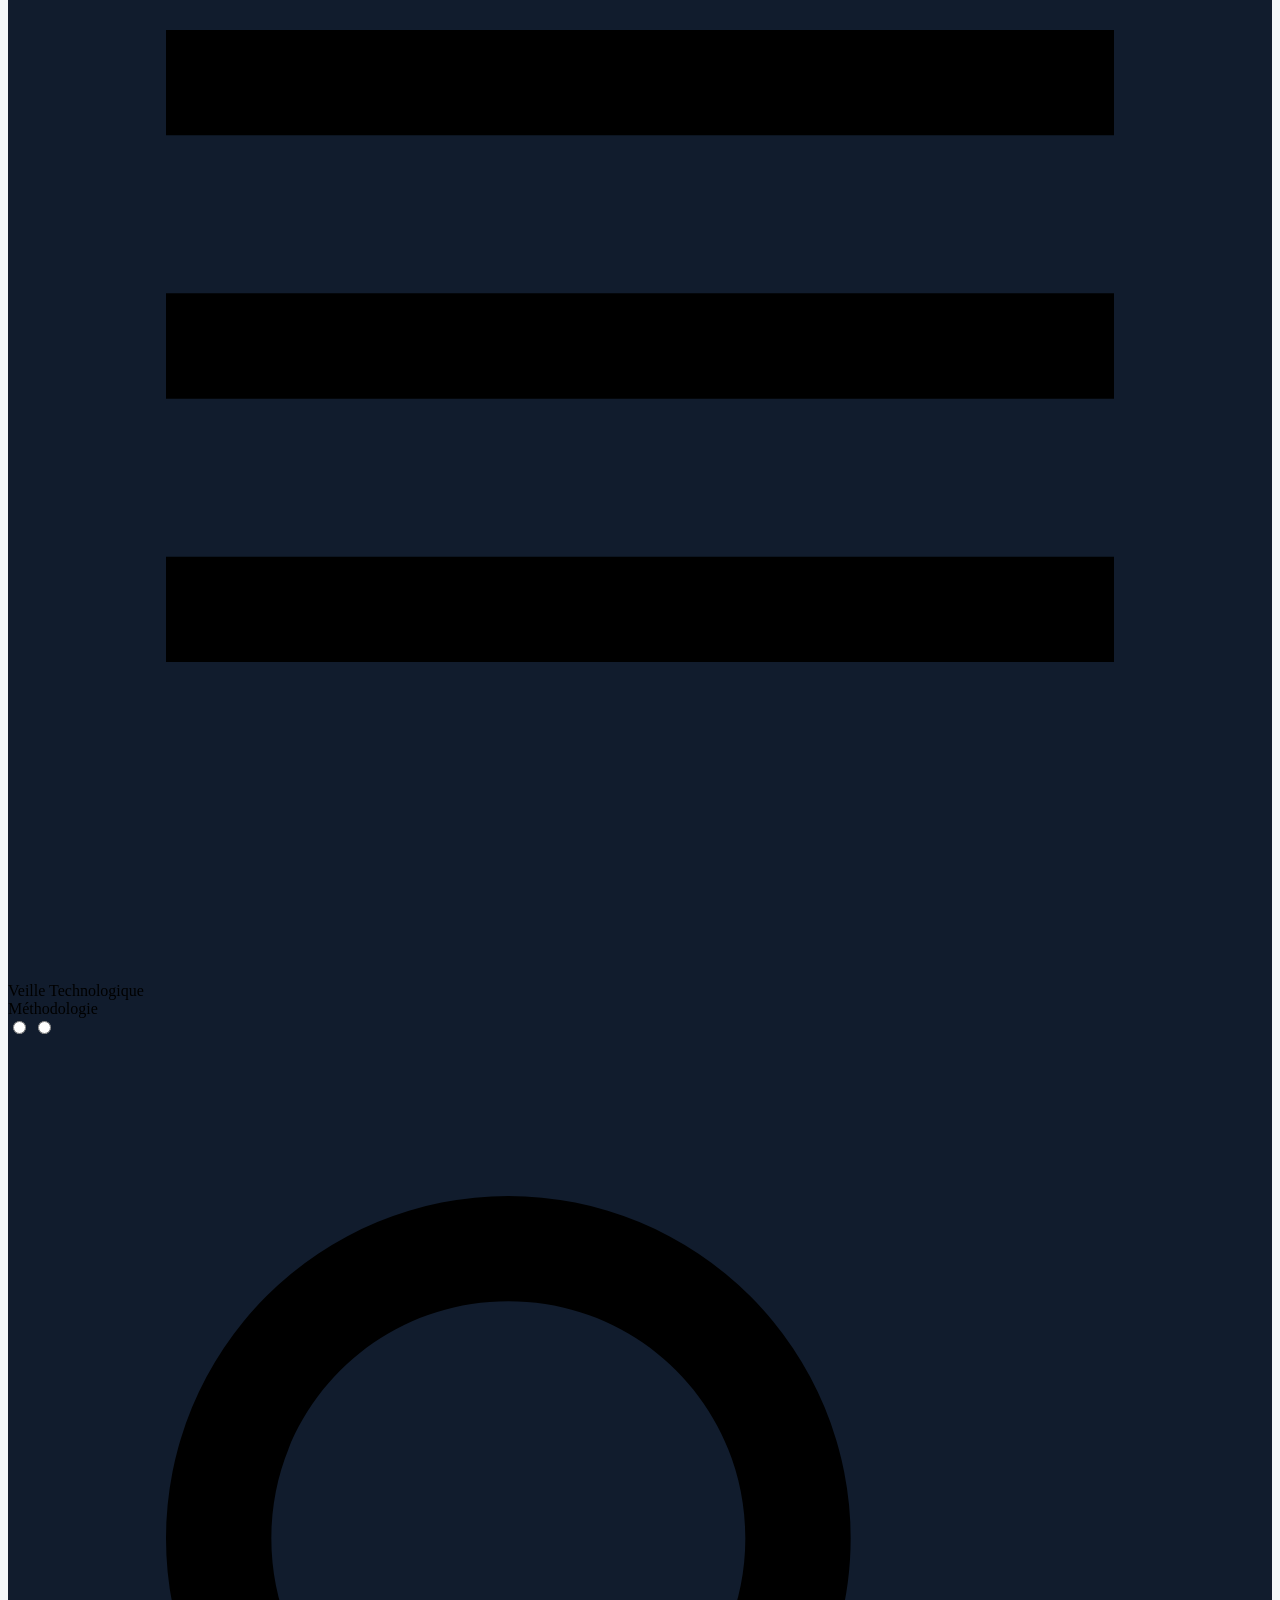
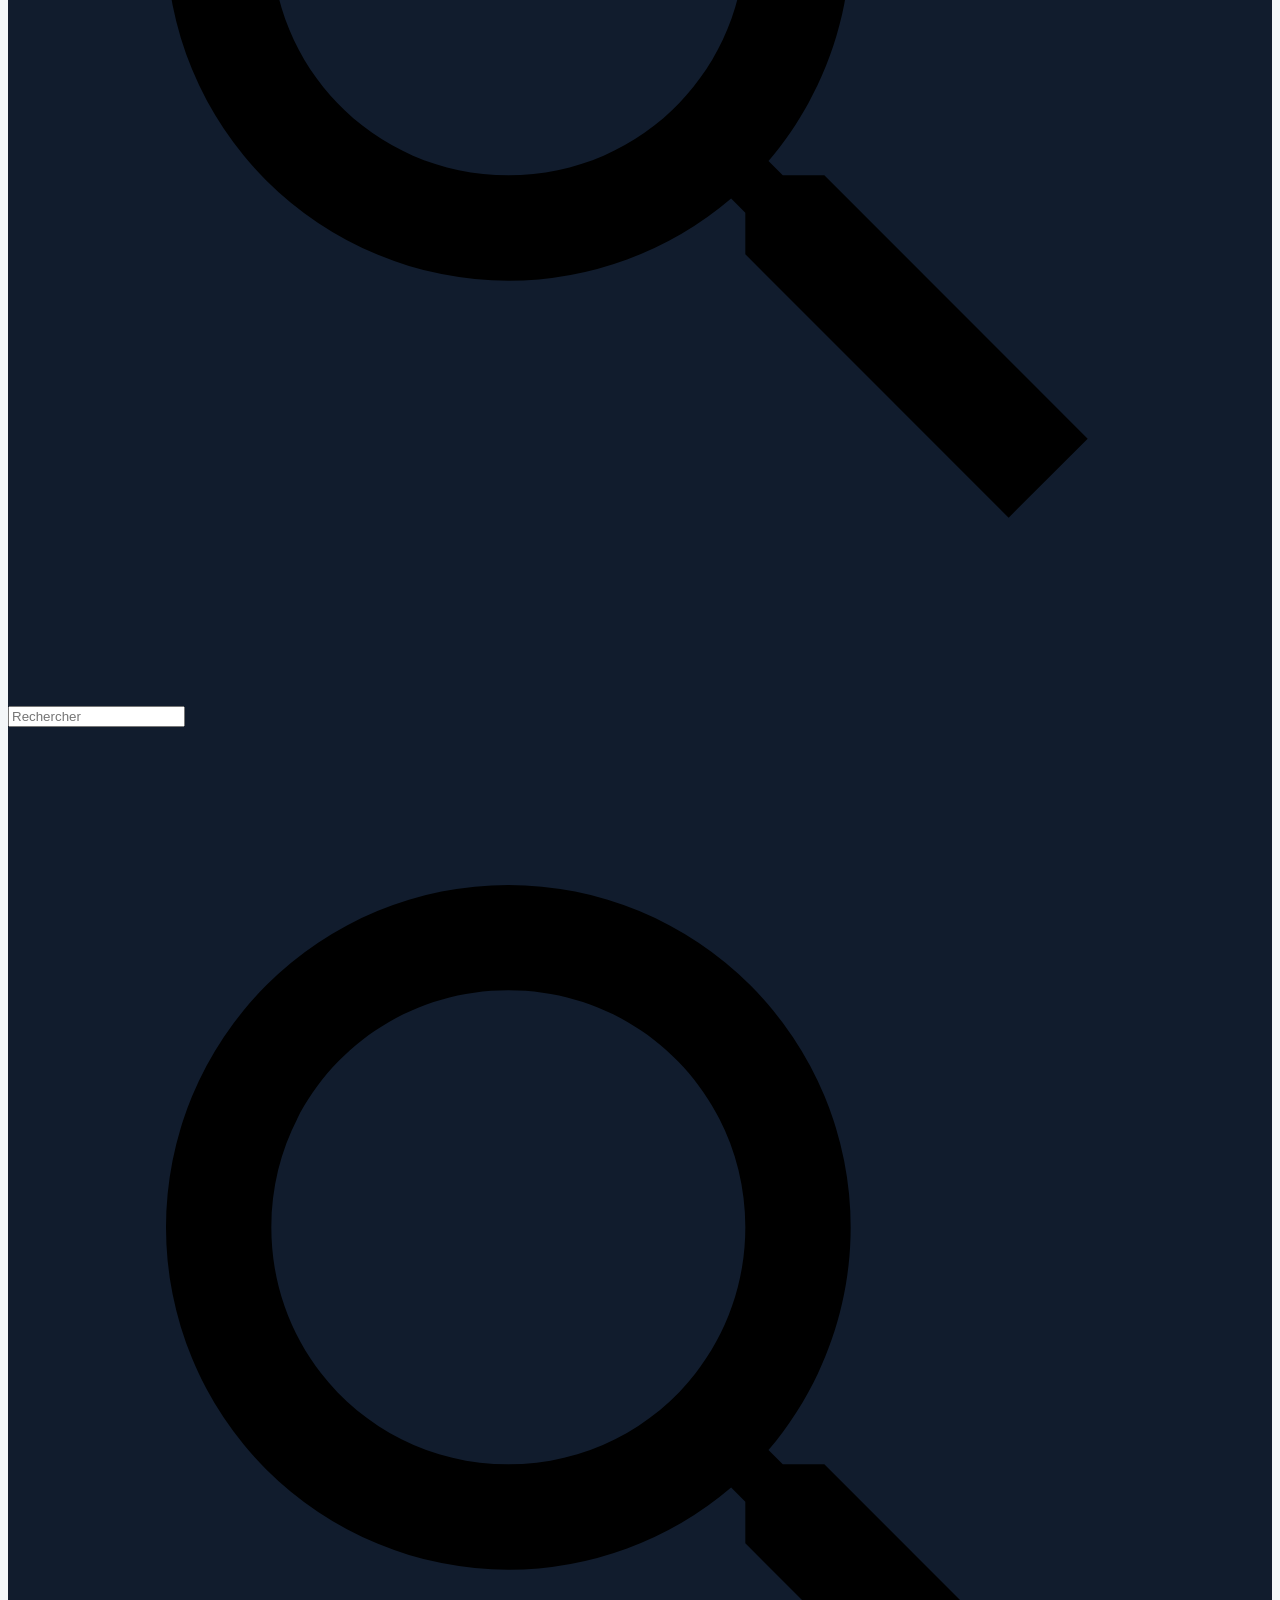
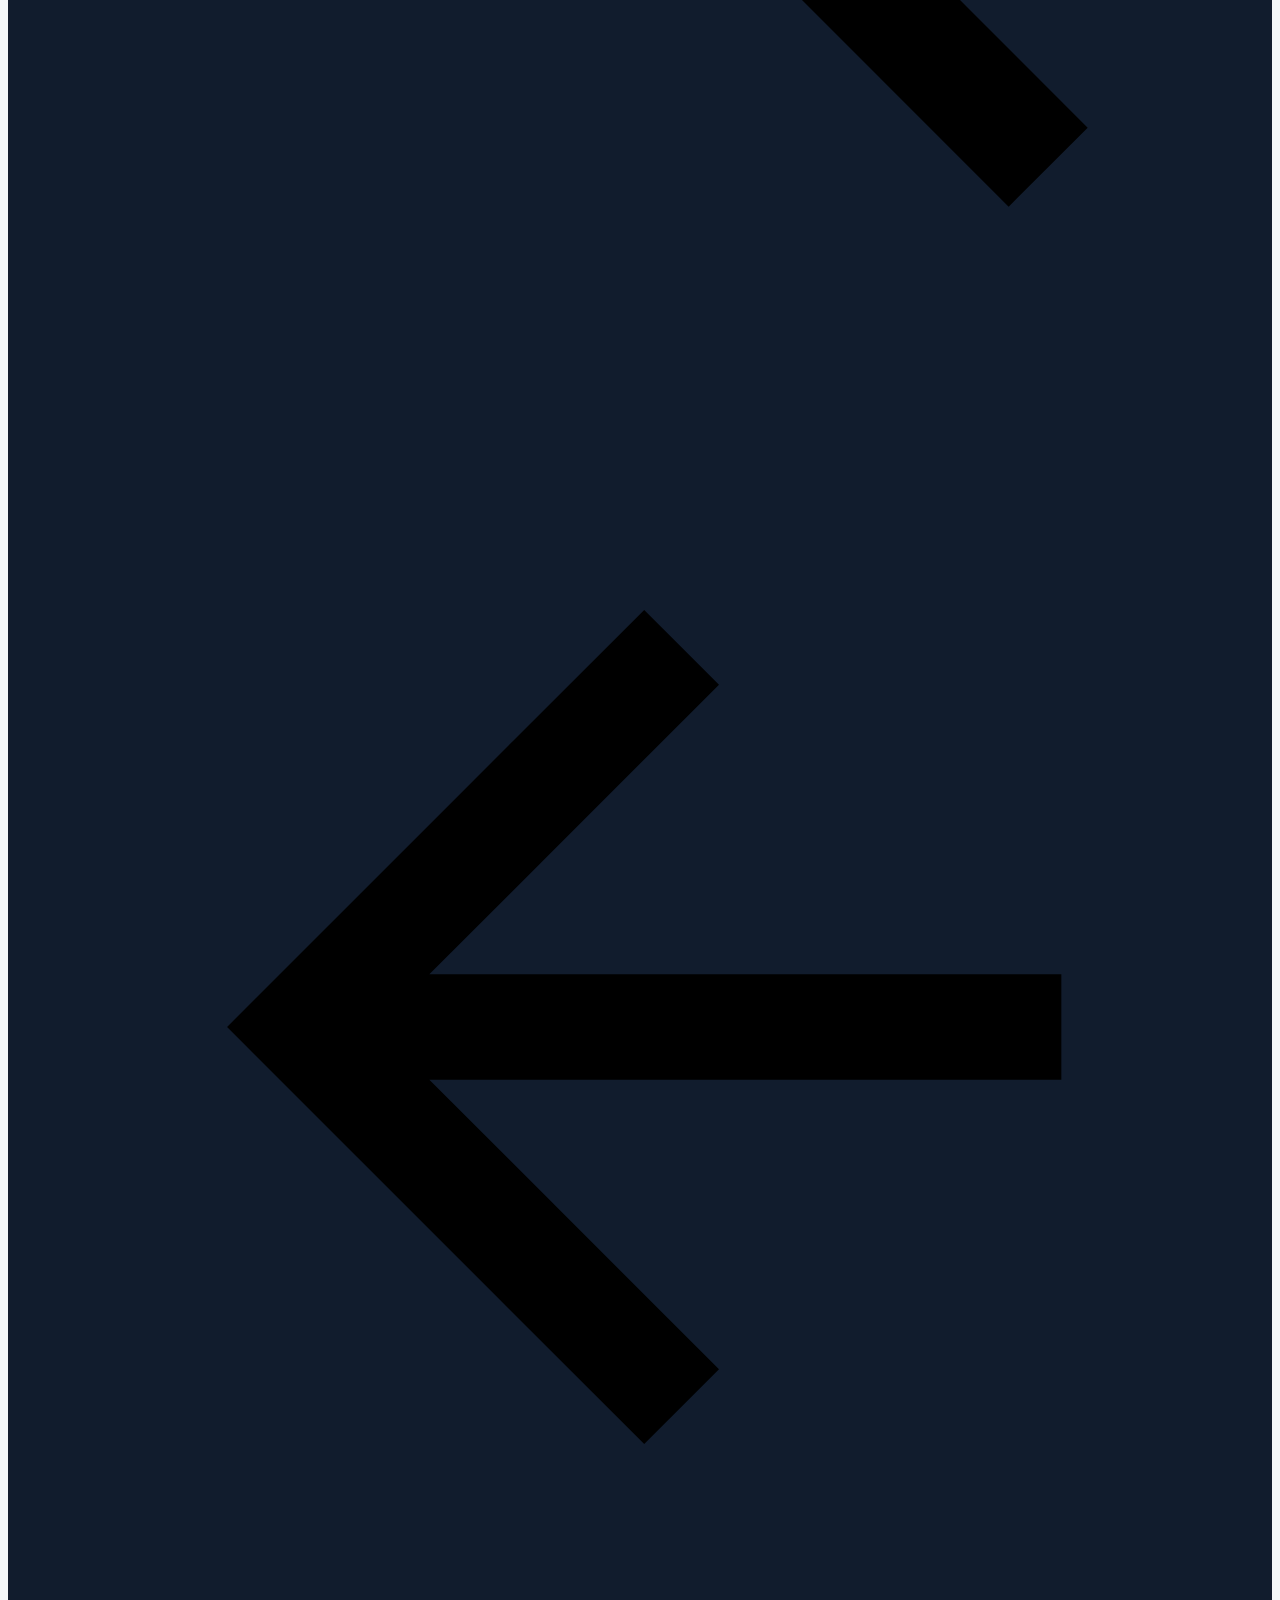
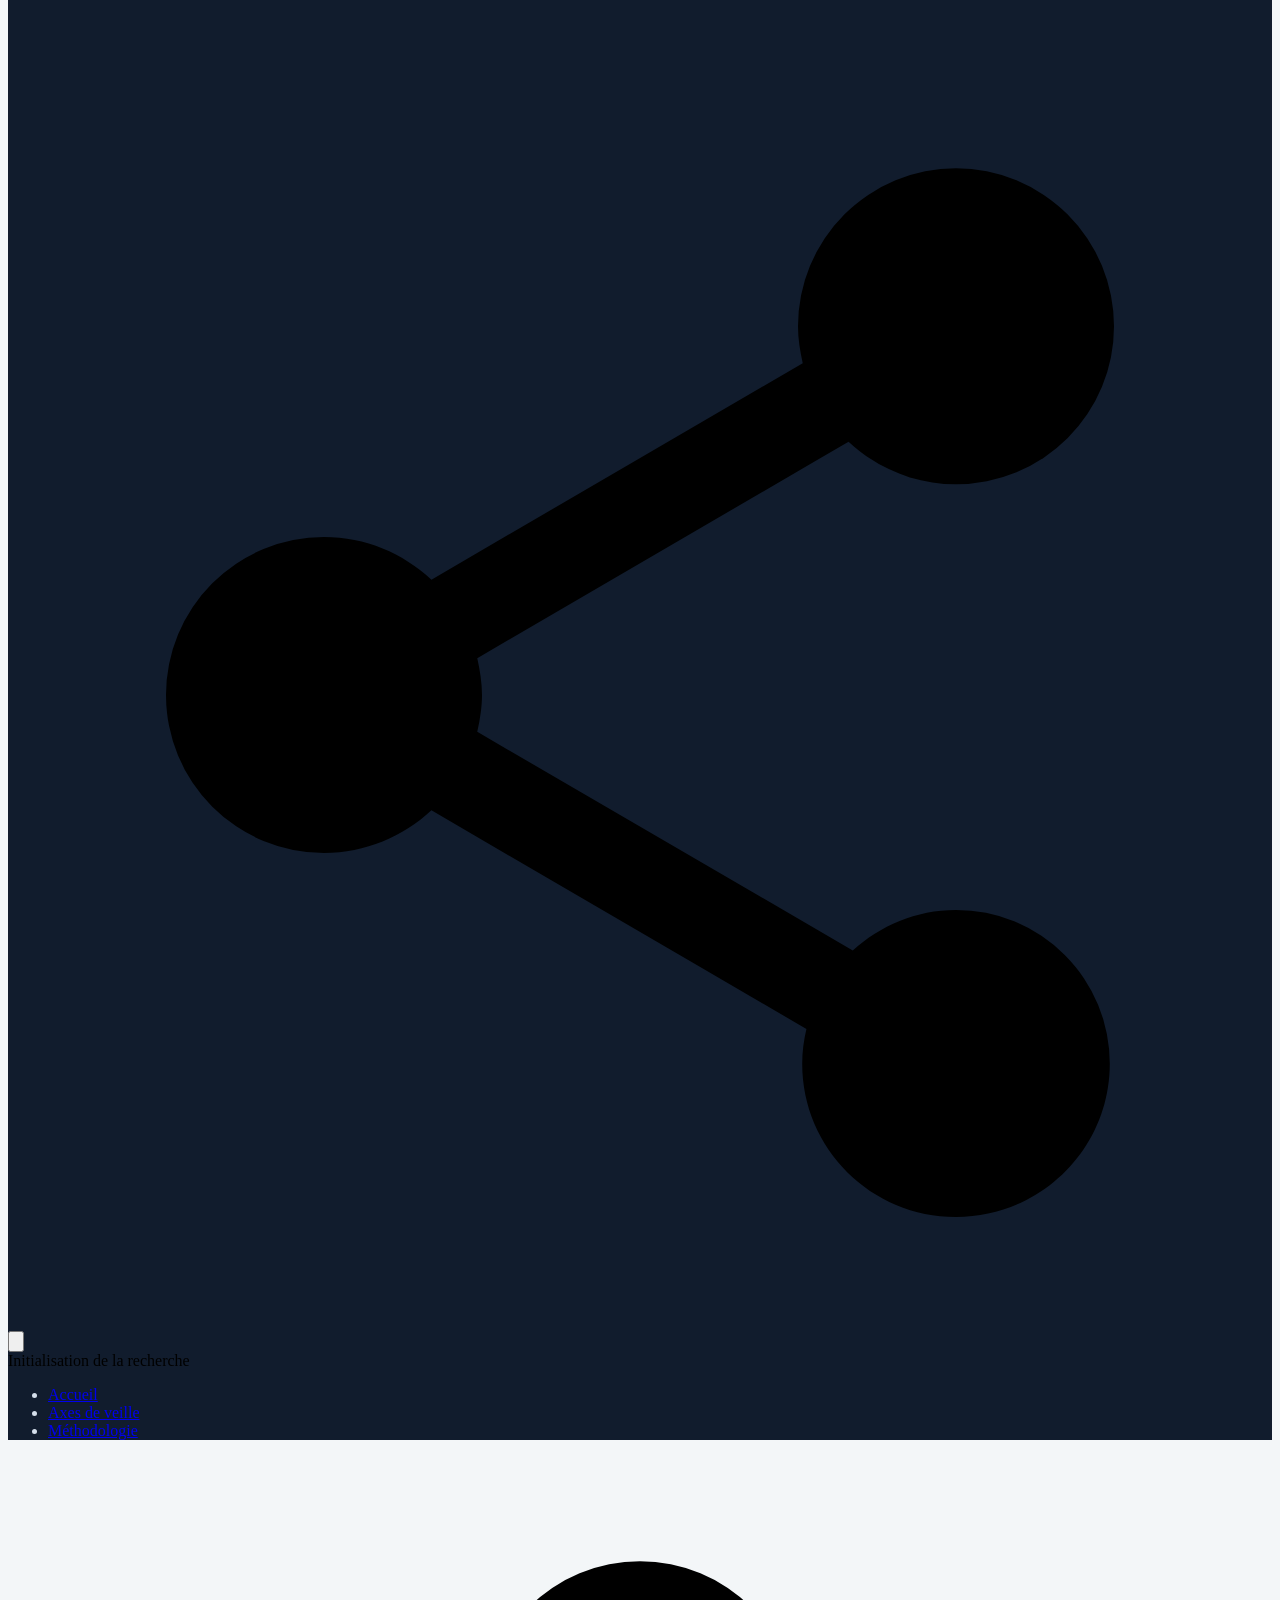
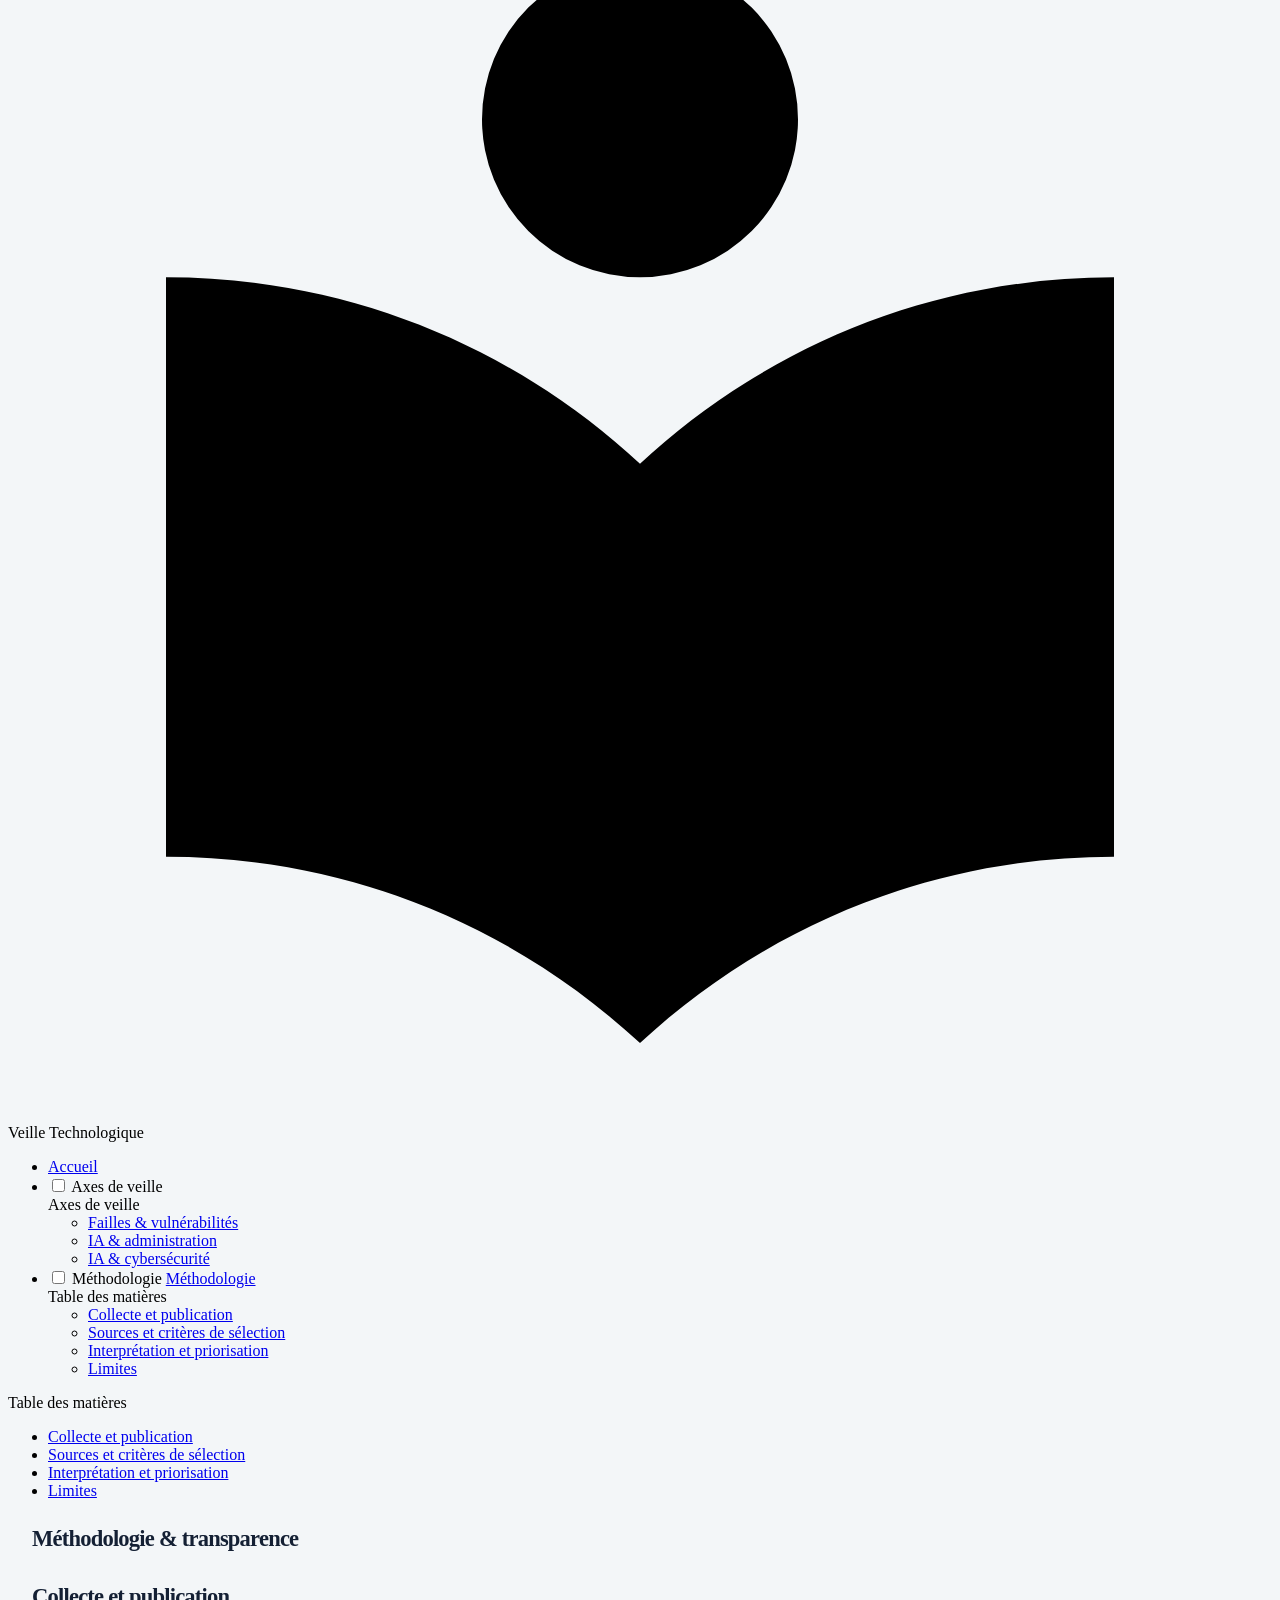
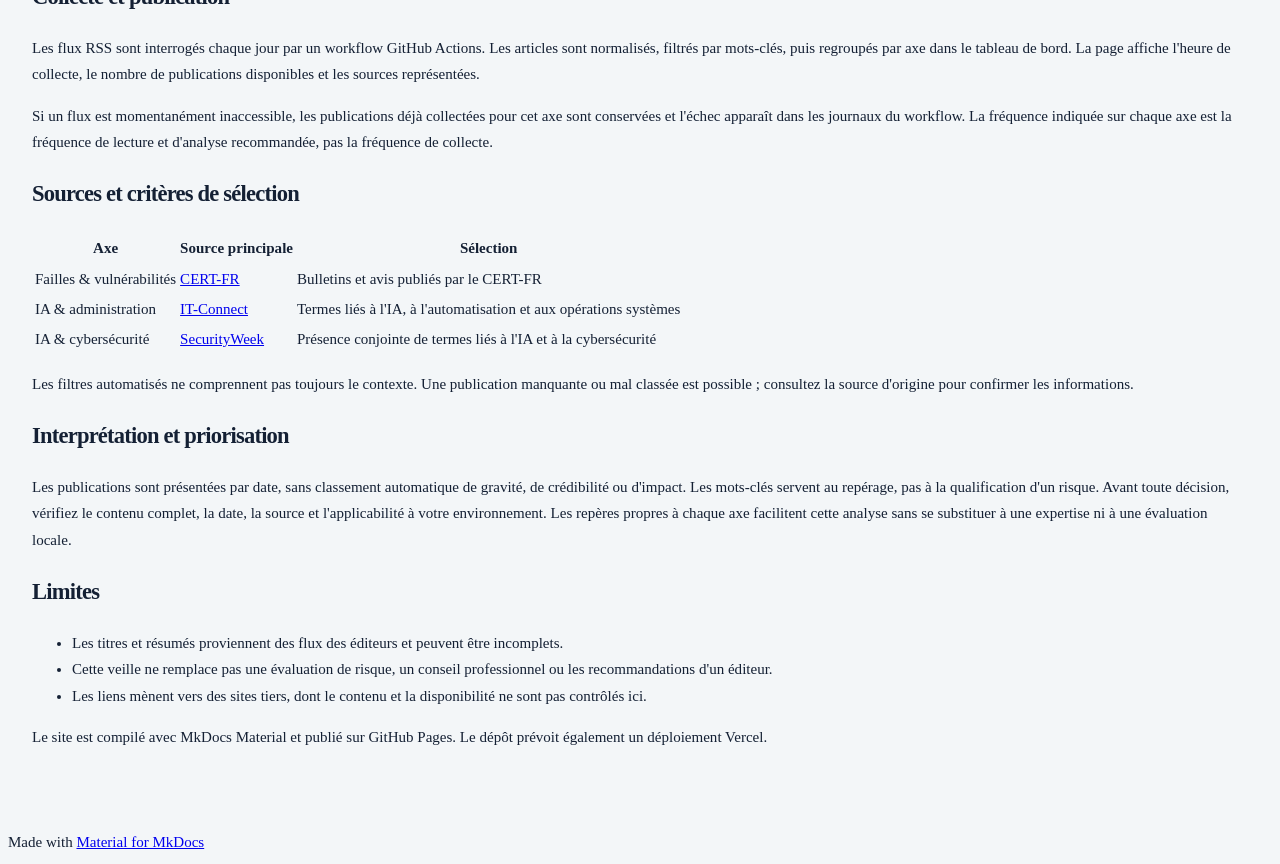
==== commit aacf5be1: "Deployed 47dfe3d with MkDocs version: 1.6.1" ====
--- a/a-propos/index.html
+++ b/a-propos/index.html
@@ -568,6 +568,17 @@
 </li>
       
         <li class="md-nav__item">
+  <a href="#interpretation-et-priorisation" class="md-nav__link">
+    <span class="md-ellipsis">
+      
+        Interprétation et priorisation
+      
+    </span>
+  </a>
+  
+</li>
+      
+        <li class="md-nav__item">
   <a href="#limites" class="md-nav__link">
     <span class="md-ellipsis">
       
@@ -635,6 +646,17 @@
 </li>
       
         <li class="md-nav__item">
+  <a href="#interpretation-et-priorisation" class="md-nav__link">
+    <span class="md-ellipsis">
+      
+        Interprétation et priorisation
+      
+    </span>
+  </a>
+  
+</li>
+      
+        <li class="md-nav__item">
   <a href="#limites" class="md-nav__link">
     <span class="md-ellipsis">
       
@@ -664,8 +686,8 @@
 
 <h1 id="methodologie-transparence">Méthodologie &amp; transparence</h1>
 <h2 id="collecte-et-publication">Collecte et publication</h2>
-<p>Les flux RSS sont interrogés chaque jour par un workflow GitHub Actions. Les articles sont normalisés puis regroupés par axe dans le tableau de bord. Si un flux est momentanément inaccessible, les publications déjà collectées pour cet axe sont conservées et l'échec apparaît dans les journaux du workflow.</p>
-<p>La fréquence indiquée sur chaque axe est la fréquence de lecture et d'analyse recommandée, pas la fréquence de collecte.</p>
+<p>Les flux RSS sont interrogés chaque jour par un workflow GitHub Actions. Les articles sont normalisés, filtrés par mots-clés, puis regroupés par axe dans le tableau de bord. La page affiche l'heure de collecte, le nombre de publications disponibles et les sources représentées.</p>
+<p>Si un flux est momentanément inaccessible, les publications déjà collectées pour cet axe sont conservées et l'échec apparaît dans les journaux du workflow. La fréquence indiquée sur chaque axe est la fréquence de lecture et d'analyse recommandée, pas la fréquence de collecte.</p>
 <h2 id="sources-et-criteres-de-selection">Sources et critères de sélection</h2>
 <table>
 <thead>
@@ -694,6 +716,8 @@
 </tbody>
 </table>
 <p>Les filtres automatisés ne comprennent pas toujours le contexte. Une publication manquante ou mal classée est possible ; consultez la source d'origine pour confirmer les informations.</p>
+<h2 id="interpretation-et-priorisation">Interprétation et priorisation</h2>
+<p>Les publications sont présentées par date, sans classement automatique de gravité, de crédibilité ou d'impact. Les mots-clés servent au repérage, pas à la qualification d'un risque. Avant toute décision, vérifiez le contenu complet, la date, la source et l'applicabilité à votre environnement. Les repères propres à chaque axe facilitent cette analyse sans se substituer à une expertise ni à une évaluation locale.</p>
 <h2 id="limites">Limites</h2>
 <ul>
 <li>Les titres et résumés proviennent des flux des éditeurs et peuvent être incomplets.</li>
--- a/assets/app.css
+++ b/assets/app.css
@@ -38,7 +38,7 @@
 }
 
 .md-main__inner {
-  max-width: 1440px;
+  max-width: 1600px;
   margin-top: 0;
 }
 
@@ -48,12 +48,13 @@
 
 .md-content__inner {
   margin: 0;
-  padding: 0 1.2rem 3rem;
+  padding: 0 1.5rem 4rem;
 }
 
 .md-typeset {
   color: var(--ink);
-  font-size: 0.78rem;
+  font-size: 0.94rem;
+  line-height: 1.75;
 }
 
 .md-typeset h1,
@@ -78,10 +79,10 @@
   grid-template-columns: minmax(0, 1.3fr) minmax(260px, 0.7fr);
   align-items: center;
   gap: 2rem;
-  min-height: 390px;
+  min-height: 430px;
   overflow: hidden;
   margin: 0 -1.2rem;
-  padding: clamp(2rem, 6vw, 5.5rem) clamp(1.4rem, 7vw, 7rem);
+  padding: clamp(2.5rem, 6vw, 6rem) clamp(1.5rem, 7vw, 8rem);
   color: #f7fbff;
   background:
     radial-gradient(ellipse at 80% 45%, rgb(71 211 181 / 13%), transparent 32%),
@@ -108,7 +109,7 @@
 .eyebrow {
   margin: 0 0 0.7rem;
   color: var(--muted);
-  font-size: 0.65rem;
+  font-size: 0.72rem;
   font-weight: 700;
   letter-spacing: 0.12em;
   line-height: 1.6;
@@ -137,7 +138,7 @@
   max-width: 39rem;
   margin: 0;
   color: #c2cedb;
-  font-size: 1rem;
+  font-size: 1.12rem;
   line-height: 1.8;
 }
 
@@ -241,7 +242,7 @@
 }
 
 .section-block {
-  padding: clamp(2.6rem, 6vw, 4.8rem) 0 0;
+  padding: clamp(3rem, 5vw, 4.5rem) 0 0;
 }
 
 .section-heading {
@@ -265,7 +266,7 @@
   max-width: 23rem;
   margin: 0 0 0.18rem;
   color: var(--muted);
-  font-size: 0.75rem;
+  font-size: 0.88rem;
   line-height: 1.7;
 }
 
@@ -277,7 +278,7 @@
 
 .axis-card {
   display: flex;
-  min-height: 235px;
+  min-height: 260px;
   flex-direction: column;
   padding: 1.25rem 1.3rem 1rem;
   border: 1px solid var(--line);
@@ -296,7 +297,7 @@
 
 .axis-number {
   color: var(--muted);
-  font-size: 0.58rem;
+  font-size: 0.68rem;
   font-weight: 700;
   letter-spacing: 0.12em;
 }
@@ -326,13 +327,13 @@
 
 .md-typeset .axis-card h3 {
   margin: 0.15rem 0 0.35rem;
-  font-size: 1.02rem;
+  font-size: 1.18rem;
 }
 
 .axis-card > p {
   margin: 0 0 1rem;
   color: var(--muted);
-  font-size: 0.72rem;
+  font-size: 0.88rem;
   line-height: 1.7;
 }
 
@@ -344,7 +345,7 @@
   padding-top: 0.75rem;
   border-top: 1px solid var(--line);
   color: var(--muted);
-  font-size: 0.65rem;
+  font-size: 0.78rem;
 }
 
 .axis-footer span:last-child {
@@ -358,6 +359,7 @@
 
 .collection-status {
   text-align: right;
+  font-variant-numeric: tabular-nums;
 }
 
 .publication-tools {
@@ -398,7 +400,7 @@
   background: transparent;
   color: var(--ink);
   font: inherit;
-  font-size: 0.72rem;
+  font-size: 0.9rem;
 }
 
 .filter-list {
@@ -415,7 +417,7 @@
   color: var(--muted);
   cursor: pointer;
   font: inherit;
-  font-size: 0.64rem;
+  font-size: 0.78rem;
   transition: color 140ms ease, background 140ms ease, border-color 140ms ease;
 }
 
@@ -439,20 +441,20 @@
   min-height: 1rem;
   margin: 0.6rem 0;
   color: var(--muted);
-  font-size: 0.63rem;
+  font-size: 0.76rem;
 }
 
 .article-grid {
   display: grid;
-  grid-template-columns: repeat(3, minmax(0, 1fr));
-  gap: 0.85rem;
+  grid-template-columns: repeat(2, minmax(0, 1fr));
+  gap: 1rem;
 }
 
 .article-card {
   display: flex;
-  min-height: 205px;
+  min-height: 235px;
   flex-direction: column;
-  padding: 1rem;
+  padding: 1.25rem;
   border: 1px solid var(--line);
   border-radius: 0.6rem;
   background: var(--md-default-bg-color);
@@ -469,7 +471,7 @@
 .article-card__meta {
   margin-bottom: 0.7rem;
   color: var(--muted);
-  font-size: 0.58rem;
+  font-size: 0.76rem;
 }
 
 .article-badge {
@@ -492,22 +494,22 @@
 
 .md-typeset .article-card h3 {
   margin: 0 0 0.4rem;
-  font-size: 0.85rem;
-  line-height: 1.5;
+  font-size: 1.12rem;
+  line-height: 1.45;
 }
 
 .article-card > p {
   margin: 0 0 1rem;
   color: var(--muted);
-  font-size: 0.66rem;
-  line-height: 1.7;
+  font-size: 0.9rem;
+  line-height: 1.75;
 }
 
 .article-card__footer {
   margin-top: auto;
   padding-top: 0.7rem;
   border-top: 1px solid var(--line);
-  font-size: 0.62rem;
+  font-size: 0.8rem;
 }
 
 .article-source {
@@ -527,7 +529,7 @@
   border: 1px dashed var(--line);
   border-radius: 0.6rem;
   color: var(--muted);
-  font-size: 0.74rem;
+  font-size: 0.9rem;
   line-height: 1.7;
 }
 
@@ -567,13 +569,69 @@
   max-width: 48rem;
   margin: 0;
   color: var(--muted);
-  font-size: 0.68rem;
+  font-size: 0.86rem;
   line-height: 1.7;
 }
 
 .method-strip a {
   white-space: nowrap;
-  font-size: 0.66rem;
+  font-size: 0.82rem;
+}
+
+.overview-grid {
+  display: grid;
+  grid-template-columns: repeat(4, minmax(0, 1fr));
+  gap: 1rem;
+  margin-top: 1.5rem;
+}
+
+.overview-card {
+  display: flex;
+  min-height: 132px;
+  flex-direction: column;
+  justify-content: center;
+  gap: 0.3rem;
+  padding: 1.15rem 1.3rem;
+  border: 1px solid var(--line);
+  border-radius: 0.7rem;
+  background: var(--md-default-bg-color);
+}
+
+.overview-card--updated {
+  border-top: 3px solid var(--mint);
+}
+
+.overview-card__label {
+  color: var(--muted);
+  font-size: 0.77rem;
+  font-weight: 650;
+}
+
+.overview-card__value {
+  color: var(--ink);
+  font-size: clamp(1.6rem, 2vw, 2.1rem);
+  font-variant-numeric: tabular-nums;
+  letter-spacing: -0.045em;
+  line-height: 1.2;
+}
+
+.overview-card__value--date {
+  font-size: clamp(1.05rem, 1.4vw, 1.35rem);
+  letter-spacing: -0.02em;
+}
+
+.overview-card__detail {
+  color: var(--muted);
+  font-size: 0.76rem;
+}
+
+.editorial-note {
+  margin: -0.5rem 0 1rem;
+  padding-left: 0.85rem;
+  border-left: 3px solid var(--mint);
+  color: var(--muted);
+  font-size: 0.84rem;
+  line-height: 1.65;
 }
 
 .noscript-message {
@@ -602,6 +660,16 @@
   .article-grid {
     grid-template-columns: repeat(2, minmax(0, 1fr));
   }
+
+  .overview-grid {
+    grid-template-columns: repeat(2, minmax(0, 1fr));
+  }
+}
+
+@media (min-width: 1700px) {
+  .article-grid {
+    grid-template-columns: repeat(3, minmax(0, 1fr));
+  }
 }
 
 @media (max-width: 600px) {
@@ -648,6 +716,29 @@
     grid-template-columns: 1fr;
   }
 
+  .overview-grid {
+    grid-template-columns: repeat(2, minmax(0, 1fr));
+    gap: 0.6rem;
+  }
+
+  .overview-card {
+    min-height: 112px;
+    padding: 0.9rem;
+  }
+
+  .overview-card__label,
+  .overview-card__detail {
+    font-size: 0.7rem;
+  }
+
+  .overview-card__value--date {
+    font-size: 1rem;
+  }
+
+  .editorial-note {
+    font-size: 0.8rem;
+  }
+
   .axis-card {
     min-height: 205px;
   }
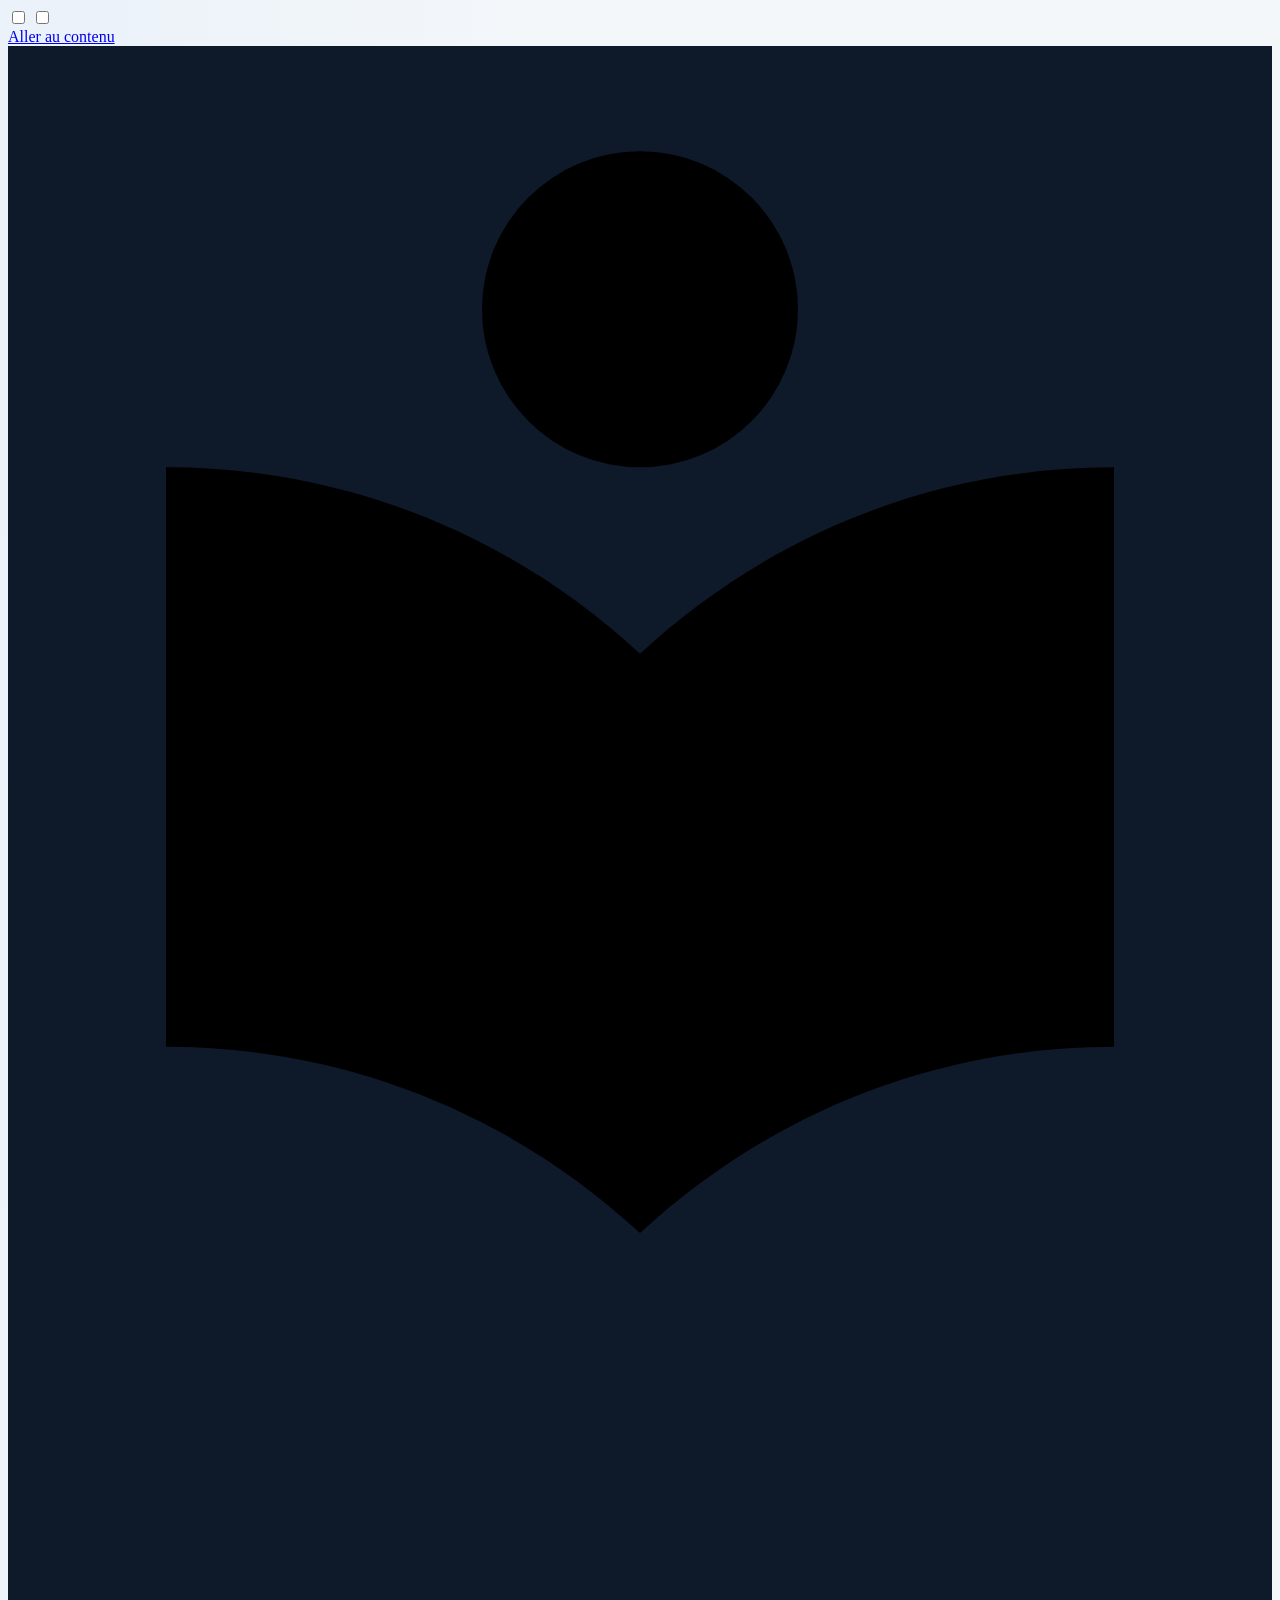
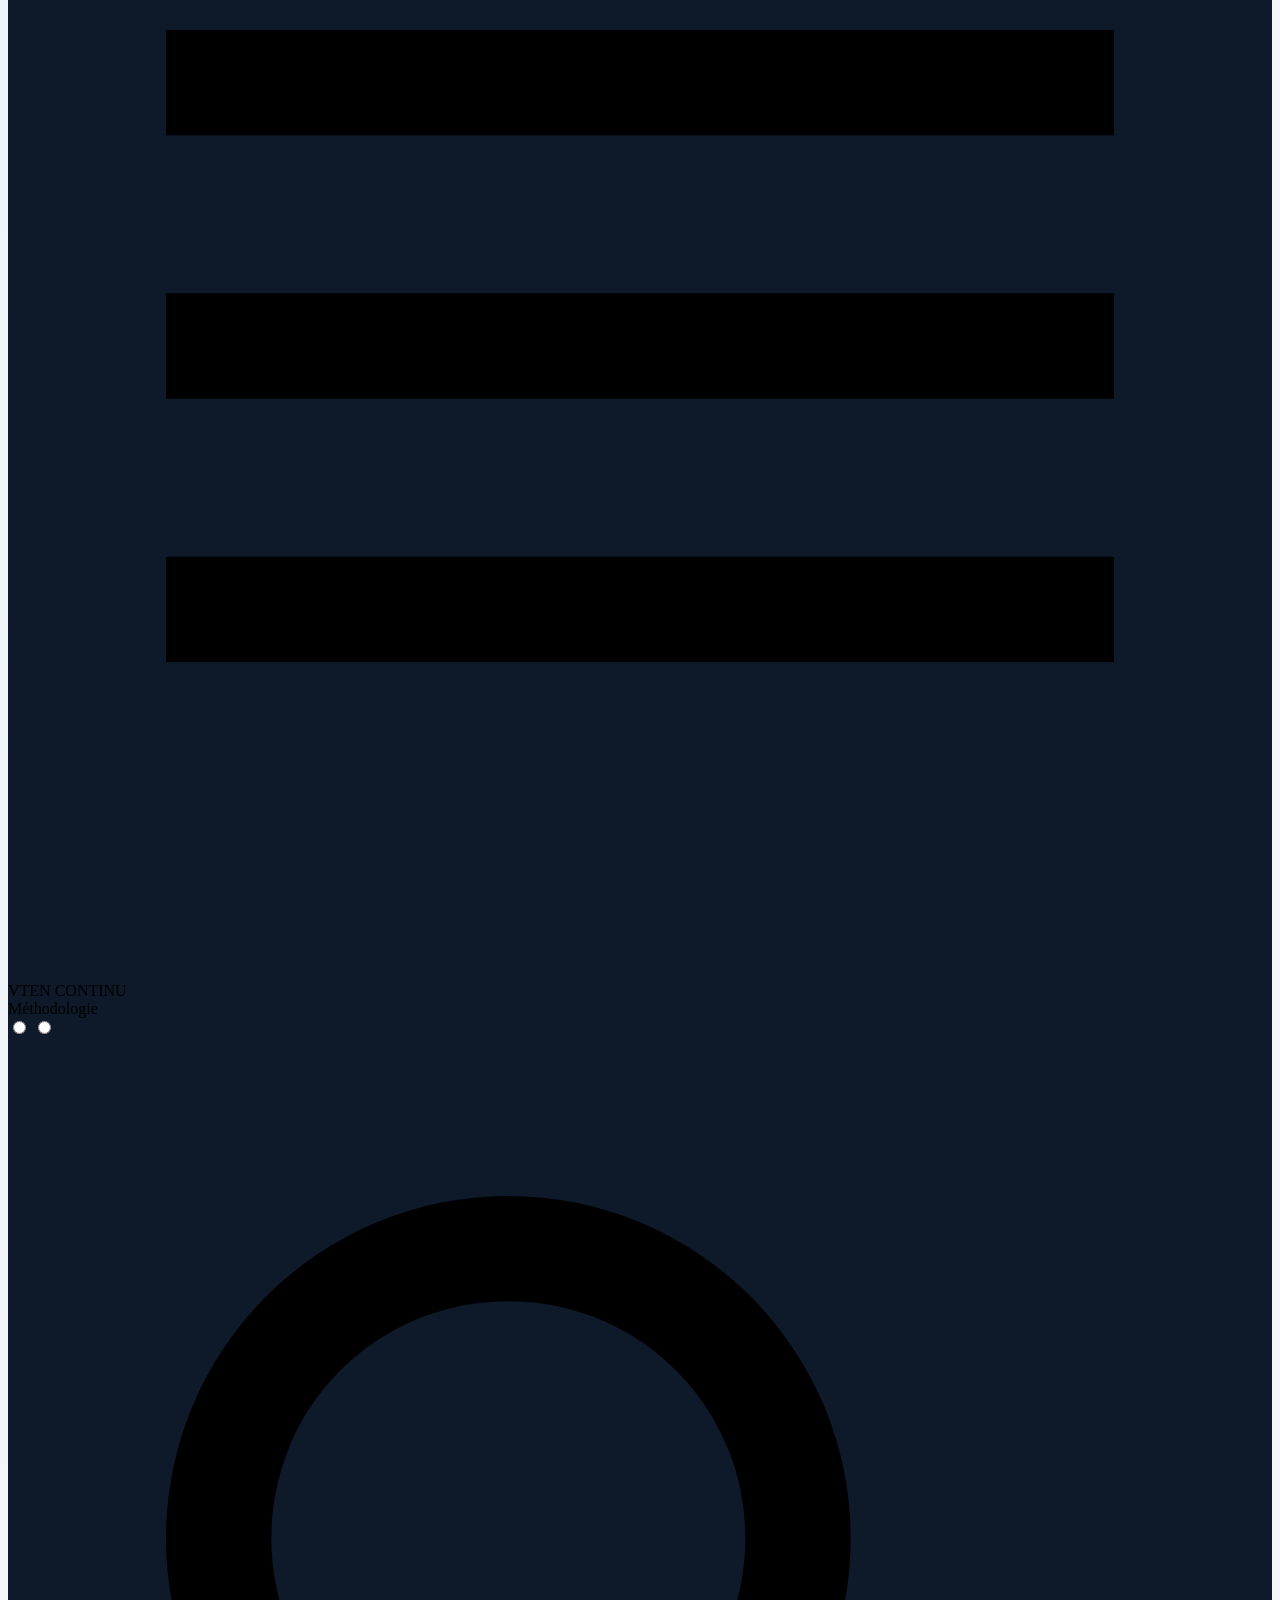
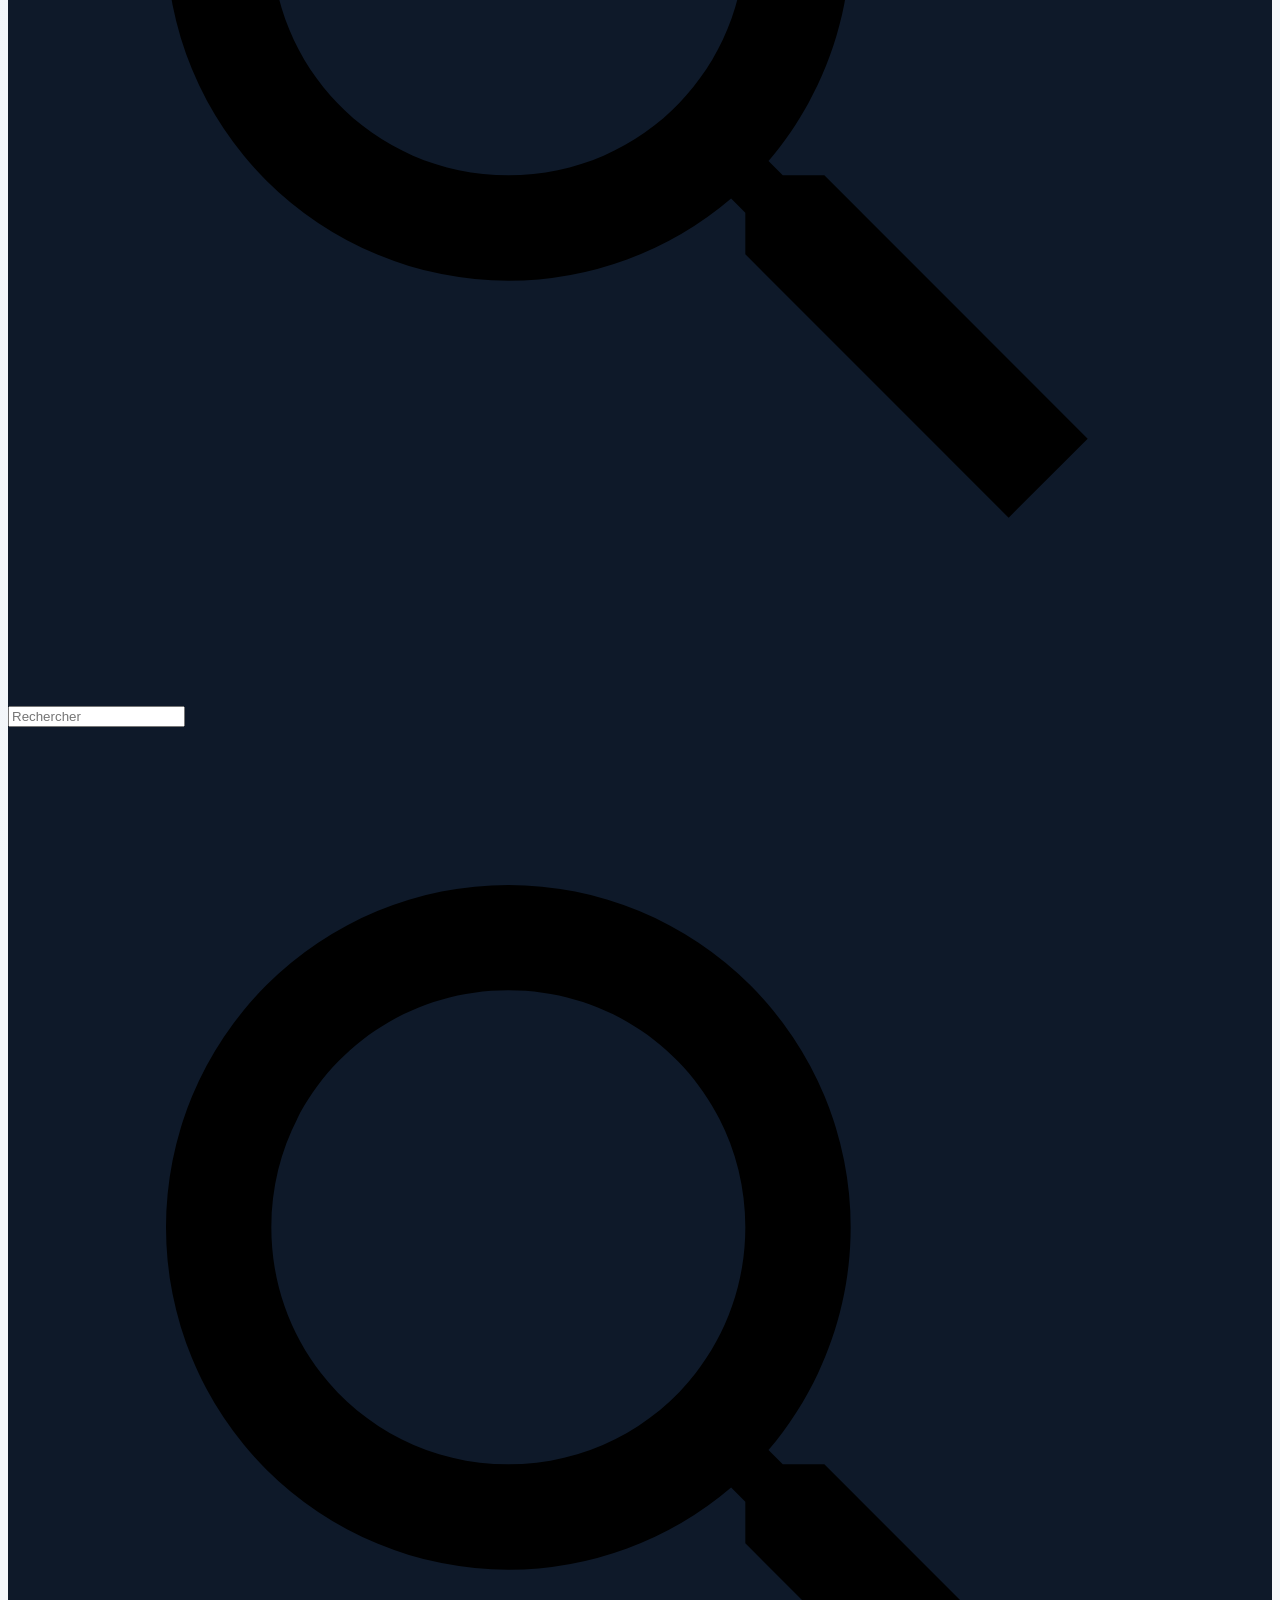
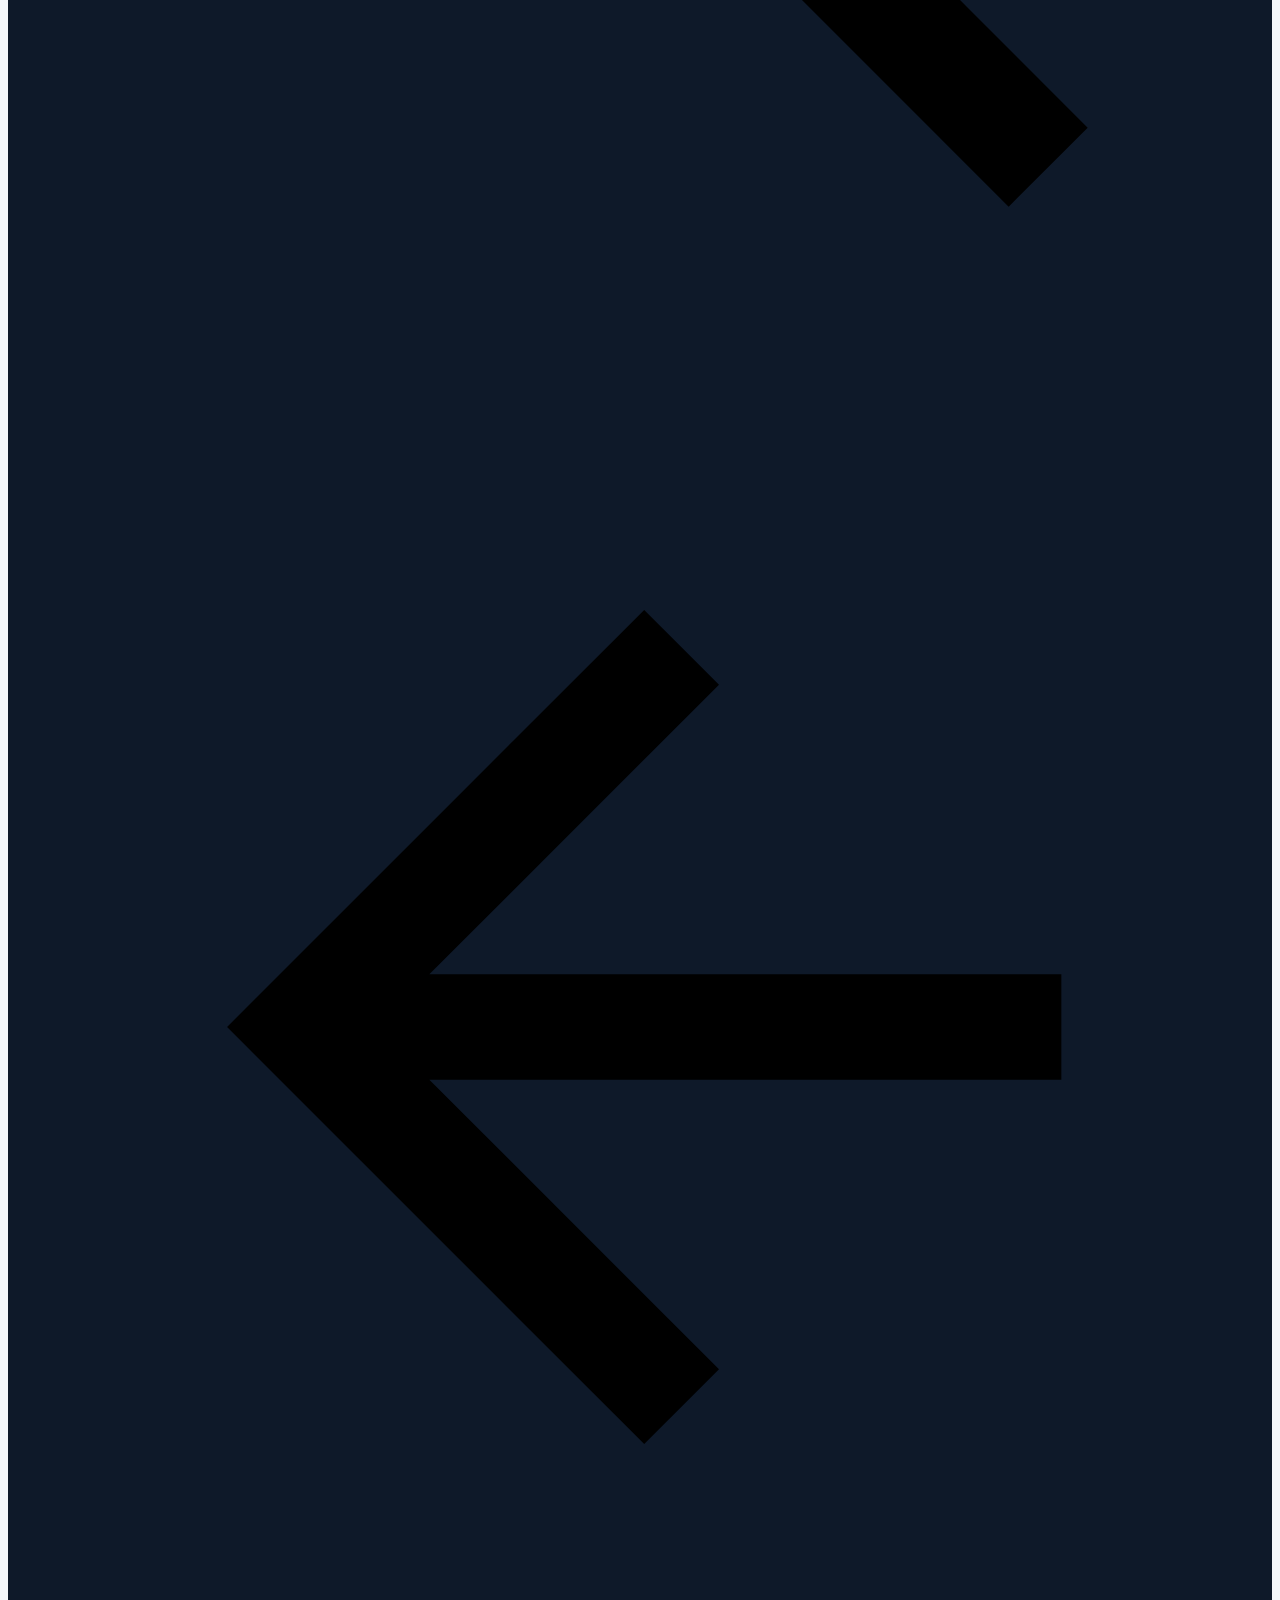
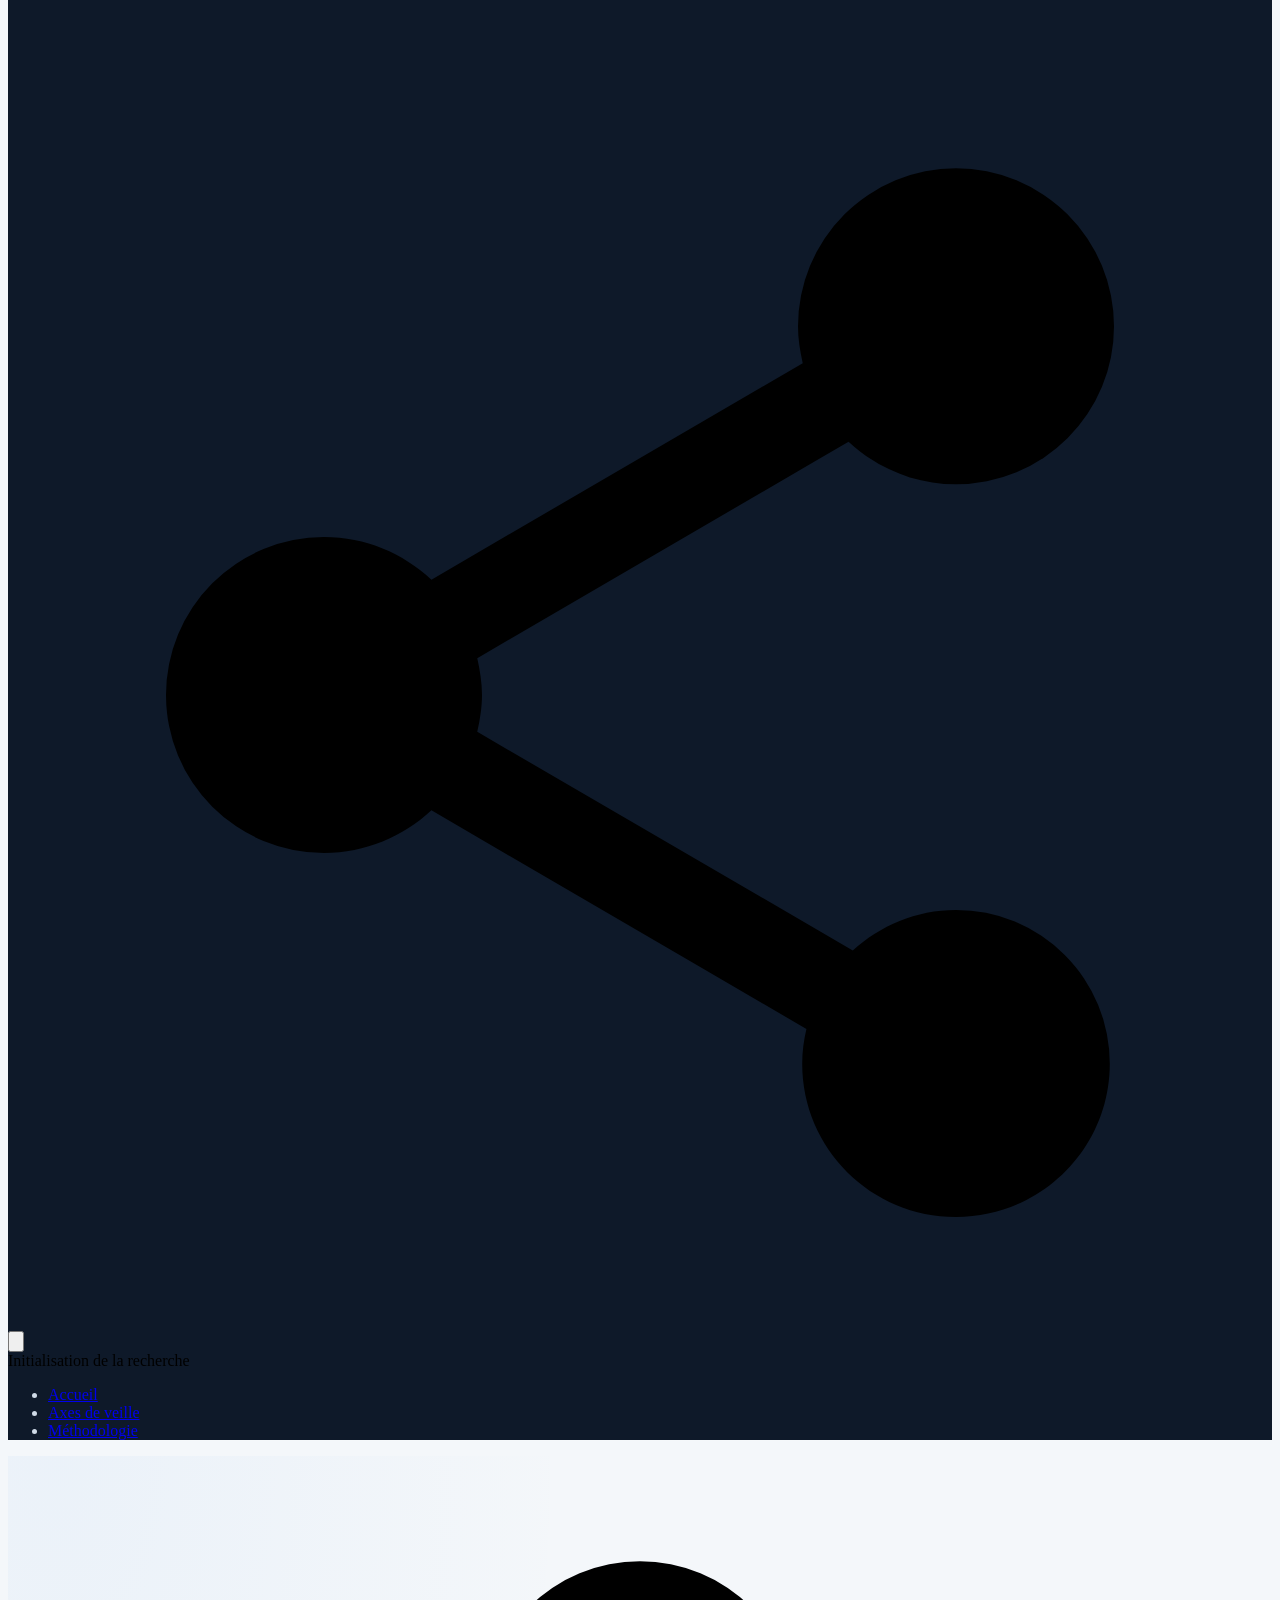
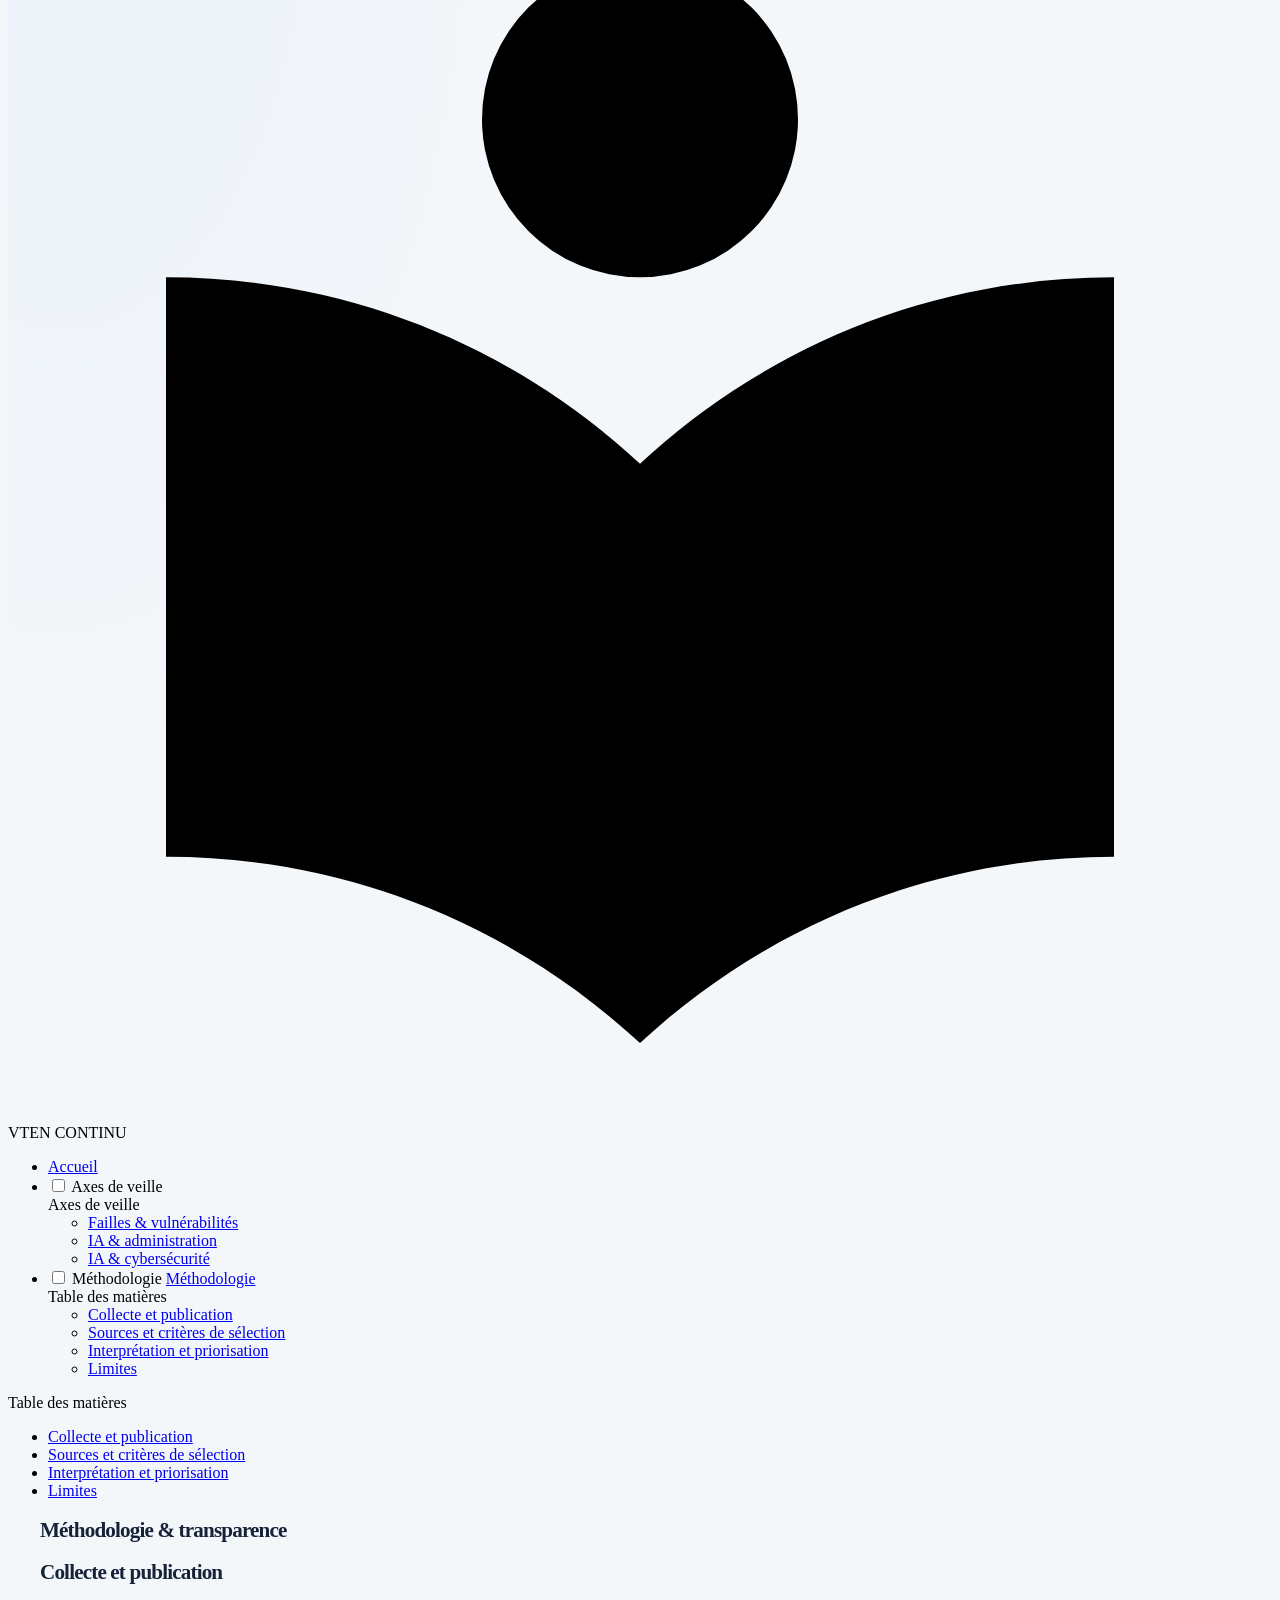
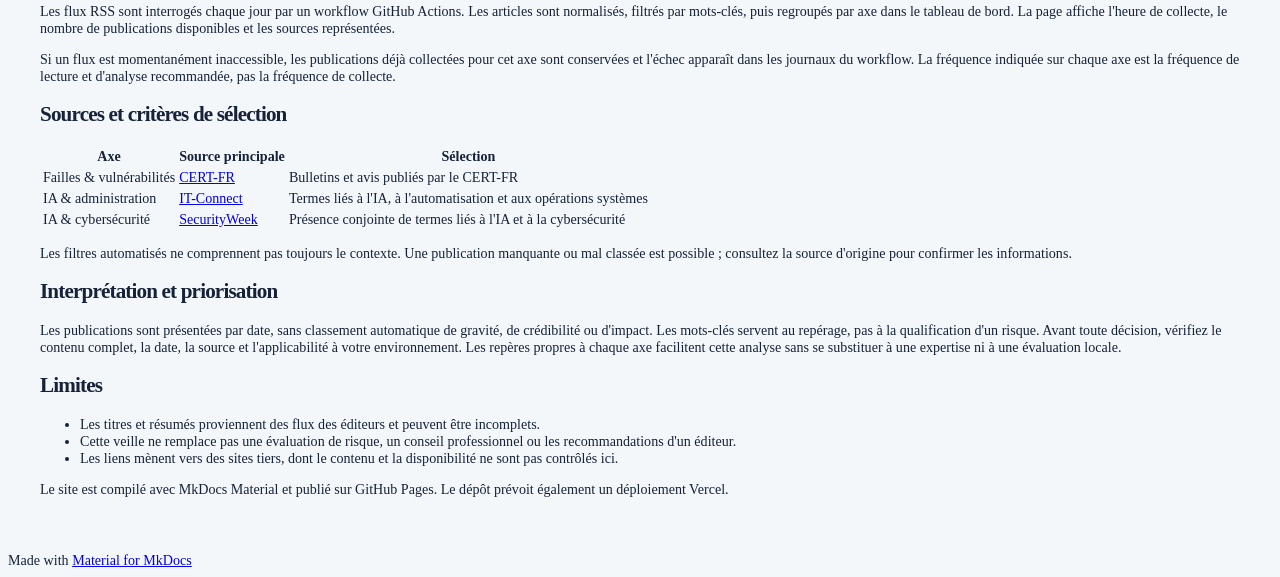
==== commit 0ebef5d4: "Deployed 58793d0 with MkDocs version: 1.6.1" ====
--- a/a-propos/index.html
+++ b/a-propos/index.html
@@ -27,7 +27,7 @@
     
     
       
-        <title>Méthodologie - Veille Technologique</title>
+        <title>Méthodologie - VTEN CONTINU</title>
       
     
     
@@ -96,7 +96,7 @@
 
 <header class="md-header md-header--shadow md-header--lifted" data-md-component="header">
   <nav class="md-header__inner md-grid" aria-label="En-tête">
-    <a href=".." title="Veille Technologique" class="md-header__button md-logo" aria-label="Veille Technologique" data-md-component="logo">
+    <a href=".." title="VTEN CONTINU" class="md-header__button md-logo" aria-label="VTEN CONTINU" data-md-component="logo">
       
   
   <svg xmlns="http://www.w3.org/2000/svg" viewBox="0 0 24 24"><path d="M12 8a3 3 0 0 0 3-3 3 3 0 0 0-3-3 3 3 0 0 0-3 3 3 3 0 0 0 3 3m0 3.54C9.64 9.35 6.5 8 3 8v11c3.5 0 6.64 1.35 9 3.54 2.36-2.19 5.5-3.54 9-3.54V8c-3.5 0-6.64 1.35-9 3.54"/></svg>
@@ -110,7 +110,7 @@
       <div class="md-header__ellipsis">
         <div class="md-header__topic">
           <span class="md-ellipsis">
-            Veille Technologique
+            VTEN CONTINU
           </span>
         </div>
         <div class="md-header__topic" data-md-component="header-topic">
@@ -298,13 +298,13 @@
 
 <nav class="md-nav md-nav--primary md-nav--lifted" aria-label="Navigation" data-md-level="0">
   <label class="md-nav__title" for="__drawer">
-    <a href=".." title="Veille Technologique" class="md-nav__button md-logo" aria-label="Veille Technologique" data-md-component="logo">
+    <a href=".." title="VTEN CONTINU" class="md-nav__button md-logo" aria-label="VTEN CONTINU" data-md-component="logo">
       
   
   <svg xmlns="http://www.w3.org/2000/svg" viewBox="0 0 24 24"><path d="M12 8a3 3 0 0 0 3-3 3 3 0 0 0-3-3 3 3 0 0 0-3 3 3 3 0 0 0 3 3m0 3.54C9.64 9.35 6.5 8 3 8v11c3.5 0 6.64 1.35 9 3.54 2.36-2.19 5.5-3.54 9-3.54V8c-3.5 0-6.64 1.35-9 3.54"/></svg>
 
     </a>
-    Veille Technologique
+    VTEN CONTINU
   </label>
   
   <ul class="md-nav__list" data-md-scrollfix>
--- a/assets/app.css
+++ b/assets/app.css
@@ -2,43 +2,59 @@
   --md-primary-fg-color: #111c2d;
   --md-primary-fg-color--light: #1b2d45;
   --md-primary-fg-color--dark: #0b1220;
-  --md-accent-fg-color: #4ee1c1;
-  --page-bg: #f3f6f8;
-  --ink: #142034;
-  --muted: #657286;
-  --line: #e1e7ec;
-  --mint: #49d7b5;
-  --blue: #6da8ff;
-  --violet: #b69aff;
+  --md-accent-fg-color: #59dfc3;
+  --page-bg: #f4f7fa;
+  --surface: rgb(255 255 255 / 82%);
+  --surface-solid: #fff;
+  --ink: #152238;
+  --muted: #66758b;
+  --line: #dfe6ed;
+  --security: #087963;
+  --systems: #2b5fa8;
+  --ai: #6a45b8;
+  --shadow: 0 16px 42px rgb(17 30 49 / 6%);
 }
 
 [data-md-color-scheme="slate"] {
-  --page-bg: #0e1521;
-  --ink: #edf3f8;
-  --muted: #a0adbc;
-  --line: #283546;
+  --page-bg: #0b111b;
+  --surface: rgb(19 29 43 / 82%);
+  --surface-solid: #131d2b;
+  --ink: #edf3f9;
+  --muted: #9aaabd;
+  --line: #273648;
+  --security: #54d9bc;
+  --systems: #82b4ff;
+  --ai: #b49aff;
+  --shadow: 0 18px 50px rgb(0 0 0 / 18%);
+}
+
+html {
+  scroll-behavior: smooth;
+  scroll-padding-top: 5rem;
 }
 
 body,
 .md-main {
-  background: var(--page-bg);
+  background:
+    radial-gradient(ellipse at 4% 0%, rgb(68 144 231 / 5%), transparent 32rem),
+    var(--page-bg);
 }
 
 .md-header,
 .md-tabs {
-  background: #111c2d;
+  background: #0e1929;
 }
 
 .md-header {
-  box-shadow: none;
+  box-shadow: 0 1px 0 rgb(255 255 255 / 7%);
 }
 
 .md-tabs {
-  color: #d4deea;
+  color: #cfdae7;
 }
 
 .md-main__inner {
-  max-width: 1600px;
+  max-width: 1480px;
   margin-top: 0;
 }
 
@@ -48,13 +64,12 @@
 
 .md-content__inner {
   margin: 0;
-  padding: 0 1.5rem 4rem;
+  padding: 0 2rem 2.5rem;
 }
 
 .md-typeset {
   color: var(--ink);
-  font-size: 0.94rem;
-  line-height: 1.75;
+  font-size: 0.88rem;
 }
 
 .md-typeset h1,
@@ -62,40 +77,136 @@
 .md-typeset h3 {
   color: var(--ink);
   font-weight: 650;
-  letter-spacing: -0.035em;
-}
-
-.md-typeset .veille-hero h1 {
-  max-width: 15ch;
-  margin: 0.5rem 0 1.1rem;
-  color: #f7fbff;
-  font-size: clamp(2.35rem, 5.1vw, 4.5rem);
-  line-height: 1.04;
+  letter-spacing: -0.04em;
+}
+
+.md-typeset .dashboard-nav,
+.md-typeset .veille-hero,
+.md-typeset .stats-grid,
+.md-typeset .section-block,
+.md-typeset .method-strip,
+.md-typeset .dashboard-footer {
+  width: 100%;
+}
+
+.dashboard-nav {
+  position: sticky;
+  z-index: 5;
+  top: 4.8rem;
+  display: flex;
+  min-height: 4.25rem;
+  align-items: center;
+  justify-content: space-between;
+  gap: 1.5rem;
+  margin: 0 -2rem;
+  padding: 0.75rem clamp(1.25rem, 5vw, 4rem);
+  border-bottom: 1px solid var(--line);
+  background: color-mix(in srgb, var(--page-bg) 82%, transparent);
+  backdrop-filter: blur(18px);
+}
+
+.dashboard-brand,
+.dashboard-nav nav,
+.dashboard-live {
+  display: inline-flex;
+  align-items: center;
+}
+
+.dashboard-brand {
+  gap: 0.65rem;
+  color: var(--ink);
+  font-size: 0.74rem;
+  font-weight: 600;
+  letter-spacing: 0.09em;
+  white-space: nowrap;
+}
+
+.dashboard-brand:hover,
+.dashboard-nav nav a:hover,
+.dashboard-footer a:hover {
+  color: var(--security);
+}
+
+.dashboard-brand__mark {
+  display: grid;
+  width: 1.9rem;
+  height: 1.9rem;
+  place-items: center;
+  border: 1px solid rgb(89 223 195 / 40%);
+  border-radius: 0.65rem;
+  background: rgb(89 223 195 / 9%);
+  color: var(--security);
+  font-size: 1rem;
+  font-weight: 750;
+}
+
+.dashboard-brand strong {
+  font-weight: 780;
+}
+
+.dashboard-nav nav {
+  gap: clamp(1rem, 2.5vw, 2.25rem);
+}
+
+.dashboard-nav nav a,
+.dashboard-footer {
+  color: var(--muted);
+  font-size: 0.72rem;
+}
+
+.dashboard-nav nav a[aria-current="page"] {
+  color: var(--ink);
+}
+
+.dashboard-live {
+  gap: 0.5rem;
+  padding: 0.45rem 0.7rem;
+  border: 1px solid var(--line);
+  border-radius: 2rem;
+  color: var(--ink);
+  font-size: 0.65rem;
+  white-space: nowrap;
+}
+
+.status-dot {
+  display: inline-block;
+  width: 0.45rem;
+  height: 0.45rem;
+  flex: 0 0 auto;
+  border-radius: 50%;
+  background: #37c9a5;
+  box-shadow: 0 0 12px rgb(55 201 165 / 60%);
+}
+
+.status-dot--error {
+  background: #e26e72;
+  box-shadow: 0 0 12px rgb(226 110 114 / 45%);
 }
 
 .veille-hero {
   position: relative;
   display: grid;
-  grid-template-columns: minmax(0, 1.3fr) minmax(260px, 0.7fr);
+  grid-template-columns: minmax(0, 1.2fr) minmax(300px, 0.8fr);
   align-items: center;
   gap: 2rem;
-  min-height: 430px;
+  min-height: 360px;
   overflow: hidden;
-  margin: 0 -1.2rem;
-  padding: clamp(2.5rem, 6vw, 6rem) clamp(1.5rem, 7vw, 8rem);
-  color: #f7fbff;
+  margin: 0 -2rem;
+  padding: clamp(3rem, 6vw, 5.5rem) clamp(2rem, 7vw, 6.75rem);
+  color: #f6f9fd;
   background:
-    radial-gradient(ellipse at 80% 45%, rgb(71 211 181 / 13%), transparent 32%),
-    linear-gradient(122deg, #111c2d 4%, #17283e 58%, #142235 100%);
+    radial-gradient(ellipse at 80% 45%, rgb(60 218 186 / 15%), transparent 34%),
+    radial-gradient(ellipse at 15% 95%, rgb(73 117 211 / 15%), transparent 38%),
+    linear-gradient(122deg, #101b2a, #17283e 58%, #132235);
 }
 
 .veille-hero::after {
   position: absolute;
-  right: -11rem;
-  bottom: -22rem;
-  width: 37rem;
-  height: 37rem;
-  border: 1px solid rgb(179 200 226 / 11%);
+  right: -12rem;
+  bottom: -24rem;
+  width: 40rem;
+  height: 40rem;
+  border: 1px solid rgb(179 200 226 / 10%);
   border-radius: 50%;
   content: "";
 }
@@ -107,9 +218,9 @@
 }
 
 .eyebrow {
-  margin: 0 0 0.7rem;
-  color: var(--muted);
-  font-size: 0.72rem;
+  margin: 0 0 0.65rem;
+  color: var(--muted);
+  font-size: 0.66rem;
   font-weight: 700;
   letter-spacing: 0.12em;
   line-height: 1.6;
@@ -117,54 +228,71 @@
 }
 
 .veille-hero .eyebrow {
-  color: #b4c1d0;
-}
-
-.status-dot {
-  display: inline-block;
-  width: 0.48rem;
-  height: 0.48rem;
-  margin-right: 0.45rem;
-  border-radius: 50%;
-  background: var(--mint);
-  box-shadow: 0 0 14px rgb(73 215 181 / 65%);
+  color: #aebfd0;
+}
+
+.md-typeset .veille-hero h1 {
+  max-width: 16ch;
+  margin: 0.5rem 0 1rem;
+  color: #f7fbff;
+  font-size: clamp(2.7rem, 5.2vw, 4.7rem);
+  line-height: 1.04;
 }
 
 .md-typeset .veille-hero h1 span {
-  color: #71e4c9;
+  color: #72e4ca;
 }
 
 .veille-hero__intro {
-  max-width: 39rem;
+  max-width: 40rem;
   margin: 0;
-  color: #c2cedb;
-  font-size: 1.12rem;
+  color: #c1ccda;
+  font-size: 0.98rem;
   line-height: 1.8;
+}
+
+.hero-actions {
+  display: flex;
+  flex-wrap: wrap;
+  align-items: center;
+  gap: 1.1rem;
+  margin-top: 1.65rem;
 }
 
 .hero-link {
   display: inline-flex;
   align-items: center;
   gap: 0.8rem;
-  margin-top: 1.7rem;
-  padding: 0.75rem 1rem;
+  padding: 0.78rem 1rem;
   border: 1px solid rgb(219 232 244 / 25%);
-  border-radius: 0.45rem;
+  border-radius: 0.55rem;
+  background: rgb(255 255 255 / 5%);
   color: #f7fbff;
   font-size: 0.75rem;
+  font-weight: 650;
+  transition: background 160ms ease, border-color 160ms ease, transform 160ms ease;
+}
+
+.hero-link:hover {
+  transform: translateY(-2px);
+  border-color: var(--md-accent-fg-color);
+  background: rgb(255 255 255 / 9%);
+  color: #fff;
+}
+
+.hero-secondary-link {
+  color: #d2dce7;
+  font-size: 0.73rem;
   font-weight: 600;
-  transition: background 160ms ease, border-color 160ms ease;
-}
-
-.hero-link:hover {
-  border-color: var(--mint);
-  background: rgb(255 255 255 / 6%);
-  color: #fff;
+}
+
+.hero-secondary-link:hover {
+  color: #72e4ca;
 }
 
 .veille-hero__panel {
   display: grid;
-  min-height: 270px;
+  min-height: 260px;
   place-items: center;
 }
 
@@ -241,8 +369,61 @@
   color: #a9c8ff;
 }
 
+.stats-grid {
+  display: grid;
+  grid-template-columns: 1.15fr 1fr 1fr 1.2fr;
+  gap: 0.8rem;
+  margin-top: 1.15rem;
+}
+
+.stat-card {
+  display: flex;
+  min-height: 112px;
+  flex-direction: column;
+  justify-content: center;
+  padding: 1rem 1.2rem;
+  border: 1px solid var(--line);
+  border-radius: 0.8rem;
+  background: var(--surface);
+  box-shadow: var(--shadow);
+  backdrop-filter: blur(14px);
+}
+
+.stat-card--featured {
+  border-color: rgb(18 168 140 / 28%);
+  background: linear-gradient(130deg, rgb(18 168 140 / 9%), var(--surface));
+}
+
+.stat-label,
+.stat-note {
+  color: var(--muted);
+  font-size: 0.66rem;
+}
+
+.stat-value {
+  margin: 0.15rem 0 0.1rem;
+  color: var(--ink);
+  font-family: "Geist Mono", "SFMono-Regular", Consolas, monospace;
+  font-size: 1.5rem;
+  font-weight: 650;
+  letter-spacing: -0.06em;
+  line-height: 1.25;
+}
+
+.stat-card--featured .stat-value {
+  color: var(--security);
+  font-size: 1.8rem;
+}
+
+.stat-card--updated .stat-value {
+  font-family: inherit;
+  font-size: 1rem;
+  letter-spacing: -0.03em;
+}
+
 .section-block {
-  padding: clamp(3rem, 5vw, 4.5rem) 0 0;
+  padding: clamp(2.7rem, 5vw, 4.2rem) 0 0;
+  scroll-margin-top: 5.25rem;
 }
 
 .section-heading {
@@ -250,90 +431,120 @@
   align-items: end;
   justify-content: space-between;
   gap: 2rem;
-  margin-bottom: 1.4rem;
+  margin-bottom: 1.3rem;
 }
 
 .section-heading .eyebrow {
-  margin-bottom: 0.2rem;
+  margin-bottom: 0.25rem;
 }
 
 .md-typeset .section-heading h2 {
   margin: 0;
-  font-size: clamp(1.5rem, 3vw, 2rem);
+  font-size: clamp(1.6rem, 2.5vw, 2.1rem);
 }
 
 .section-heading > p {
-  max-width: 23rem;
+  max-width: 25rem;
   margin: 0 0 0.18rem;
   color: var(--muted);
-  font-size: 0.88rem;
+  font-size: 0.74rem;
   line-height: 1.7;
 }
 
 .axis-grid {
   display: grid;
   grid-template-columns: repeat(3, minmax(0, 1fr));
-  gap: 1rem;
+  gap: 0.9rem;
 }
 
 .axis-card {
-  display: flex;
-  min-height: 260px;
+  position: relative;
+  display: flex;
+  min-height: 228px;
   flex-direction: column;
-  padding: 1.25rem 1.3rem 1rem;
+  overflow: hidden;
+  padding: 1.3rem 1.35rem 1rem;
   border: 1px solid var(--line);
-  border-radius: 0.7rem;
-  background: var(--md-default-bg-color);
-  color: var(--ink);
-  transition: transform 170ms ease, border-color 170ms ease, box-shadow 170ms ease;
+  border-radius: 0.8rem;
+  background: var(--surface);
+  color: var(--ink);
+  box-shadow: var(--shadow);
+  transition: transform 180ms ease, border-color 180ms ease, box-shadow 180ms ease;
+}
+
+.axis-card::before {
+  position: absolute;
+  top: 0;
+  right: 1.35rem;
+  left: 1.35rem;
+  height: 2px;
+  background: var(--security);
+  content: "";
+  opacity: 0.7;
+}
+
+.axis-card--systems::before {
+  background: var(--systems);
+}
+
+.axis-card--ai::before {
+  background: var(--ai);
 }
 
 .axis-card:hover {
-  transform: translateY(-3px);
-  border-color: #aab9c7;
-  box-shadow: 0 12px 32px rgb(20 32 52 / 8%);
-  color: var(--ink);
+  transform: translateY(-4px);
+  border-color: color-mix(in srgb, var(--security) 45%, var(--line));
+  box-shadow: 0 20px 44px rgb(17 30 49 / 12%);
+  color: var(--ink);
+}
+
+.axis-card--systems:hover {
+  border-color: color-mix(in srgb, var(--systems) 45%, var(--line));
+}
+
+.axis-card--ai:hover {
+  border-color: color-mix(in srgb, var(--ai) 45%, var(--line));
 }
 
 .axis-number {
   color: var(--muted);
-  font-size: 0.68rem;
+  font-size: 0.59rem;
   font-weight: 700;
   letter-spacing: 0.12em;
 }
 
 .axis-icon {
   display: grid;
-  width: 2.5rem;
-  height: 2.5rem;
-  margin: 1rem 0 0.45rem;
+  width: 2.55rem;
+  height: 2.55rem;
+  margin: 0.9rem 0 0.45rem;
   place-items: center;
-  border-radius: 0.65rem;
-  background: rgb(73 215 181 / 13%);
-  color: #148b76;
+  border-radius: 0.7rem;
+  background: rgb(18 168 140 / 12%);
+  color: var(--security);
   font-size: 1.5rem;
   font-weight: 700;
 }
 
 .axis-card--systems .axis-icon {
-  background: rgb(109 168 255 / 15%);
-  color: #3676cc;
+  background: rgb(66 133 237 / 12%);
+  color: var(--systems);
 }
 
 .axis-card--ai .axis-icon {
-  background: rgb(182 154 255 / 16%);
-  color: #8256c5;
+  background: rgb(145 103 232 / 13%);
+  color: var(--ai);
 }
 
 .md-typeset .axis-card h3 {
   margin: 0.15rem 0 0.35rem;
-  font-size: 1.18rem;
+  font-size: 1rem;
 }
 
 .axis-card > p {
   margin: 0 0 1rem;
   color: var(--muted);
-  font-size: 0.88rem;
+  font-size: 0.72rem;
   line-height: 1.7;
 }
 
@@ -345,7 +556,7 @@
   padding-top: 0.75rem;
   border-top: 1px solid var(--line);
   color: var(--muted);
-  font-size: 0.78rem;
+  font-size: 0.65rem;
 }
 
 .axis-footer span:last-child {
@@ -354,12 +565,11 @@
 }
 
 .publications {
-  padding-bottom: 3rem;
+  padding-bottom: 2.5rem;
 }
 
 .collection-status {
   text-align: right;
-  font-variant-numeric: tabular-nums;
 }
 
 .publication-tools {
@@ -367,23 +577,25 @@
   flex-wrap: wrap;
   align-items: center;
   justify-content: space-between;
-  gap: 0.8rem;
-  margin: 1.35rem 0 0.4rem;
+  gap: 0.9rem;
+  margin: 1.3rem 0 0.4rem;
 }
 
 .search-field {
   display: flex;
-  min-width: min(100%, 19rem);
+  min-width: min(100%, 24rem);
+  min-height: 2.8rem;
   align-items: center;
-  gap: 0.5rem;
+  gap: 0.55rem;
   padding: 0 0.8rem;
   border: 1px solid var(--line);
-  border-radius: 0.5rem;
-  background: var(--md-default-bg-color);
+  border-radius: 0.65rem;
+  background: var(--surface);
+  box-shadow: 0 5px 18px rgb(17 30 49 / 3%);
 }
 
 .search-field:focus-within {
-  border-color: #61bca9;
+  border-color: var(--security);
   box-shadow: 0 0 0 3px rgb(73 215 181 / 13%);
 }
 
@@ -400,7 +612,27 @@
   background: transparent;
   color: var(--ink);
   font: inherit;
-  font-size: 0.9rem;
+  font-size: 0.73rem;
+}
+
+.search-field input::placeholder {
+  color: var(--muted);
+}
+
+.keyboard-hint {
+  display: inline-flex;
+  flex: 0 0 auto;
+  gap: 0.15rem;
+}
+
+.keyboard-hint kbd {
+  padding: 0.15rem 0.32rem;
+  border: 1px solid var(--line);
+  border-radius: 0.28rem;
+  background: var(--page-bg);
+  color: var(--muted);
+  font-family: inherit;
+  font-size: 0.57rem;
 }
 
 .filter-list {
@@ -410,18 +642,23 @@
 }
 
 .filter-button {
-  padding: 0.5rem 0.75rem;
+  padding: 0.53rem 0.8rem;
   border: 1px solid var(--line);
   border-radius: 2rem;
   background: transparent;
   color: var(--muted);
   cursor: pointer;
   font: inherit;
-  font-size: 0.78rem;
-  transition: color 140ms ease, background 140ms ease, border-color 140ms ease;
-}
-
-.filter-button:hover,
+  font-size: 0.66rem;
+  transition: color 140ms ease, background 140ms ease, border-color 140ms ease, transform 140ms ease;
+}
+
+.filter-button:hover {
+  transform: translateY(-1px);
+  border-color: var(--security);
+  color: var(--ink);
+}
+
 .filter-button.is-active {
   border-color: #1e4454;
   background: #1e4454;
@@ -430,34 +667,46 @@
 
 .filter-button:focus-visible,
 .hero-link:focus-visible,
+.hero-secondary-link:focus-visible,
+.dashboard-nav a:focus-visible,
 .axis-card:focus-visible,
 .article-card a:focus-visible,
-.method-strip a:focus-visible {
+.method-strip a:focus-visible,
+.dashboard-footer a:focus-visible {
   outline: 3px solid var(--md-accent-fg-color);
   outline-offset: 3px;
 }
 
 .result-count {
   min-height: 1rem;
-  margin: 0.6rem 0;
-  color: var(--muted);
-  font-size: 0.76rem;
+  margin: 0.65rem 0;
+  color: var(--muted);
+  font-size: 0.65rem;
 }
 
 .article-grid {
   display: grid;
-  grid-template-columns: repeat(2, minmax(0, 1fr));
-  gap: 1rem;
+  grid-template-columns: repeat(3, minmax(0, 1fr));
+  gap: 0.85rem;
 }
 
 .article-card {
   display: flex;
-  min-height: 235px;
+  min-height: 208px;
   flex-direction: column;
-  padding: 1.25rem;
+  padding: 1.05rem;
   border: 1px solid var(--line);
-  border-radius: 0.6rem;
-  background: var(--md-default-bg-color);
+  border-radius: 0.75rem;
+  background: var(--surface);
+  box-shadow: var(--shadow);
+  transition: transform 170ms ease, border-color 170ms ease, box-shadow 170ms ease;
+  animation: card-in 300ms both;
+}
+
+.article-card:hover {
+  transform: translateY(-3px);
+  border-color: color-mix(in srgb, var(--security) 35%, var(--line));
+  box-shadow: 0 18px 40px rgb(17 30 49 / 10%);
 }
 
 .article-card__meta,
@@ -471,45 +720,45 @@
 .article-card__meta {
   margin-bottom: 0.7rem;
   color: var(--muted);
-  font-size: 0.76rem;
+  font-size: 0.59rem;
 }
 
 .article-badge {
-  padding: 0.24rem 0.45rem;
+  padding: 0.25rem 0.48rem;
   border-radius: 2rem;
-  background: rgb(73 215 181 / 13%);
-  color: #17816f;
-  font-weight: 650;
+  background: rgb(18 168 140 / 12%);
+  color: var(--security);
+  font-weight: 700;
 }
 
 .article-badge--systems {
-  background: rgb(109 168 255 / 15%);
-  color: #3676cc;
+  background: rgb(66 133 237 / 12%);
+  color: var(--systems);
 }
 
 .article-badge--ai-cyber {
-  background: rgb(182 154 255 / 16%);
-  color: #8256c5;
+  background: rgb(145 103 232 / 13%);
+  color: var(--ai);
 }
 
 .md-typeset .article-card h3 {
-  margin: 0 0 0.4rem;
-  font-size: 1.12rem;
-  line-height: 1.45;
+  margin: 0 0 0.45rem;
+  font-size: 0.87rem;
+  line-height: 1.5;
 }
 
 .article-card > p {
   margin: 0 0 1rem;
   color: var(--muted);
-  font-size: 0.9rem;
-  line-height: 1.75;
+  font-size: 0.68rem;
+  line-height: 1.7;
 }
 
 .article-card__footer {
   margin-top: auto;
   padding-top: 0.7rem;
   border-top: 1px solid var(--line);
-  font-size: 0.8rem;
+  font-size: 0.63rem;
 }
 
 .article-source {
@@ -525,11 +774,11 @@
 .empty-state {
   grid-column: 1 / -1;
   margin: 0;
-  padding: 1.3rem;
+  padding: 1.5rem;
   border: 1px dashed var(--line);
-  border-radius: 0.6rem;
-  color: var(--muted);
-  font-size: 0.9rem;
+  border-radius: 0.7rem;
+  color: var(--muted);
+  font-size: 0.75rem;
   line-height: 1.7;
 }
 
@@ -543,21 +792,23 @@
   grid-template-columns: auto 1fr auto;
   align-items: center;
   gap: 1rem;
-  margin-bottom: 1rem;
-  padding: 1.2rem 1.4rem;
+  margin: 0 0 1.25rem;
+  padding: 1.25rem 1.4rem;
+  scroll-margin-top: 5.25rem;
   border: 1px solid var(--line);
-  border-radius: 0.7rem;
-  background: var(--md-default-bg-color);
+  border-radius: 0.8rem;
+  background: var(--surface);
+  box-shadow: var(--shadow);
 }
 
 .method-strip__icon {
   display: grid;
-  width: 2.4rem;
-  height: 2.4rem;
+  width: 2.5rem;
+  height: 2.5rem;
   place-items: center;
   border-radius: 50%;
-  background: rgb(109 168 255 / 14%);
-  color: #3676cc;
+  background: rgb(66 133 237 / 12%);
+  color: var(--systems);
   font-size: 1.15rem;
 }
 
@@ -569,69 +820,28 @@
   max-width: 48rem;
   margin: 0;
   color: var(--muted);
-  font-size: 0.86rem;
+  font-size: 0.7rem;
   line-height: 1.7;
 }
 
 .method-strip a {
   white-space: nowrap;
-  font-size: 0.82rem;
-}
-
-.overview-grid {
-  display: grid;
-  grid-template-columns: repeat(4, minmax(0, 1fr));
+  font-size: 0.67rem;
+}
+
+.dashboard-footer {
+  display: flex;
+  align-items: center;
+  justify-content: space-between;
   gap: 1rem;
-  margin-top: 1.5rem;
-}
-
-.overview-card {
-  display: flex;
-  min-height: 132px;
-  flex-direction: column;
-  justify-content: center;
-  gap: 0.3rem;
-  padding: 1.15rem 1.3rem;
-  border: 1px solid var(--line);
-  border-radius: 0.7rem;
-  background: var(--md-default-bg-color);
-}
-
-.overview-card--updated {
-  border-top: 3px solid var(--mint);
-}
-
-.overview-card__label {
-  color: var(--muted);
-  font-size: 0.77rem;
+  padding: 1rem 0 0.5rem;
+  border-top: 1px solid var(--line);
+}
+
+.dashboard-footer a {
+  color: var(--ink);
   font-weight: 650;
-}
-
-.overview-card__value {
-  color: var(--ink);
-  font-size: clamp(1.6rem, 2vw, 2.1rem);
-  font-variant-numeric: tabular-nums;
-  letter-spacing: -0.045em;
-  line-height: 1.2;
-}
-
-.overview-card__value--date {
-  font-size: clamp(1.05rem, 1.4vw, 1.35rem);
-  letter-spacing: -0.02em;
-}
-
-.overview-card__detail {
-  color: var(--muted);
-  font-size: 0.76rem;
-}
-
-.editorial-note {
-  margin: -0.5rem 0 1rem;
-  padding-left: 0.85rem;
-  border-left: 3px solid var(--mint);
-  color: var(--muted);
-  font-size: 0.84rem;
-  line-height: 1.65;
+  white-space: nowrap;
 }
 
 .noscript-message {
@@ -651,44 +861,77 @@
   clip-path: inset(50%);
 }
 
-@media (max-width: 850px) {
+@keyframes card-in {
+  from {
+    transform: translateY(8px);
+    opacity: 0;
+  }
+
+  to {
+    transform: translateY(0);
+    opacity: 1;
+  }
+}
+
+@media (max-width: 1000px) {
+  .md-content__inner {
+    padding-right: 1.25rem;
+    padding-left: 1.25rem;
+  }
+
+  .dashboard-nav {
+    margin-right: -1.25rem;
+    margin-left: -1.25rem;
+  }
+
   .veille-hero {
-    grid-template-columns: minmax(0, 1fr) minmax(190px, 0.6fr);
+    margin-right: -1.25rem;
+    margin-left: -1.25rem;
+    padding-right: 2rem;
+    padding-left: 2rem;
   }
 
   .axis-grid,
   .article-grid {
     grid-template-columns: repeat(2, minmax(0, 1fr));
   }
-
-  .overview-grid {
-    grid-template-columns: repeat(2, minmax(0, 1fr));
-  }
-}
-
-@media (min-width: 1700px) {
-  .article-grid {
-    grid-template-columns: repeat(3, minmax(0, 1fr));
-  }
-}
-
-@media (max-width: 600px) {
-  .md-content__inner {
-    padding-right: 0.75rem;
-    padding-left: 0.75rem;
+}
+
+@media (max-width: 700px) {
+  .dashboard-nav {
+    top: 2.4rem;
+    gap: 0.6rem;
+    padding-right: 1rem;
+    padding-left: 1rem;
+  }
+
+  .dashboard-nav nav {
+    gap: 0.75rem;
+  }
+
+  .dashboard-nav nav a {
+    font-size: 0.62rem;
+  }
+
+  .dashboard-live {
+    padding: 0.4rem;
+    font-size: 0;
+  }
+
+  .dashboard-live .status-dot {
+    width: 0.5rem;
+    height: 0.5rem;
   }
 
   .veille-hero {
     grid-template-columns: 1fr;
     gap: 0;
     min-height: auto;
-    margin-right: -0.75rem;
-    margin-left: -0.75rem;
-    padding: 2.4rem 1.1rem 1rem;
+    padding: 3rem 1.4rem 0.5rem;
   }
 
   .veille-hero__panel {
-    min-height: 205px;
+    min-height: 210px;
   }
 
   .orbit--outer {
@@ -699,6 +942,10 @@
   .orbit--inner {
     width: 9rem;
     height: 9rem;
+  }
+
+  .stats-grid {
+    grid-template-columns: repeat(2, minmax(0, 1fr));
   }
 
   .section-heading {
@@ -711,43 +958,85 @@
     text-align: left;
   }
 
+  .publication-tools {
+    align-items: stretch;
+    flex-direction: column;
+  }
+
+  .search-field {
+    min-width: 0;
+  }
+
+  .method-strip {
+    grid-template-columns: auto 1fr;
+  }
+
+  .method-strip a {
+    grid-column: 2;
+  }
+}
+
+@media (max-width: 480px) {
+  .md-content__inner {
+    padding-right: 0.75rem;
+    padding-left: 0.75rem;
+  }
+
+  .dashboard-nav {
+    margin-right: -0.75rem;
+    margin-left: -0.75rem;
+  }
+
+  .dashboard-brand {
+    gap: 0.35rem;
+    font-size: 0.6rem;
+  }
+
+  .dashboard-brand__mark {
+    width: 1.65rem;
+    height: 1.65rem;
+  }
+
+  .dashboard-nav nav {
+    gap: 0.55rem;
+  }
+
+  .dashboard-nav nav a {
+    font-size: 0.57rem;
+  }
+
+  .veille-hero {
+    margin-right: -0.75rem;
+    margin-left: -0.75rem;
+    padding: 2.5rem 1rem 0.25rem;
+  }
+
+  .md-typeset .veille-hero h1 {
+    font-size: clamp(2.25rem, 11vw, 3.2rem);
+  }
+
+  .stats-grid {
+    gap: 0.55rem;
+  }
+
+  .stat-card {
+    min-height: 100px;
+    padding: 0.8rem;
+  }
+
+  .stat-value {
+    font-size: 1.3rem;
+  }
+
   .axis-grid,
   .article-grid {
     grid-template-columns: 1fr;
   }
 
-  .overview-grid {
-    grid-template-columns: repeat(2, minmax(0, 1fr));
-    gap: 0.6rem;
-  }
-
-  .overview-card {
-    min-height: 112px;
-    padding: 0.9rem;
-  }
-
-  .overview-card__label,
-  .overview-card__detail {
-    font-size: 0.7rem;
-  }
-
-  .overview-card__value--date {
-    font-size: 1rem;
-  }
-
-  .editorial-note {
-    font-size: 0.8rem;
-  }
-
   .axis-card {
     min-height: 205px;
   }
 
-  .publication-tools {
-    align-items: stretch;
-    flex-direction: column;
-  }
-
   .filter-list {
     gap: 0.35rem;
   }
@@ -757,11 +1046,12 @@
   }
 
   .method-strip {
-    grid-template-columns: auto 1fr;
-  }
-
-  .method-strip a {
-    grid-column: 2;
+    padding: 1rem;
+  }
+
+  .dashboard-footer {
+    align-items: start;
+    flex-direction: column;
   }
 }
 
@@ -770,6 +1060,7 @@
   *::before,
   *::after {
     scroll-behavior: auto !important;
+    animation-duration: 0.01ms !important;
     transition-duration: 0.01ms !important;
   }
 }
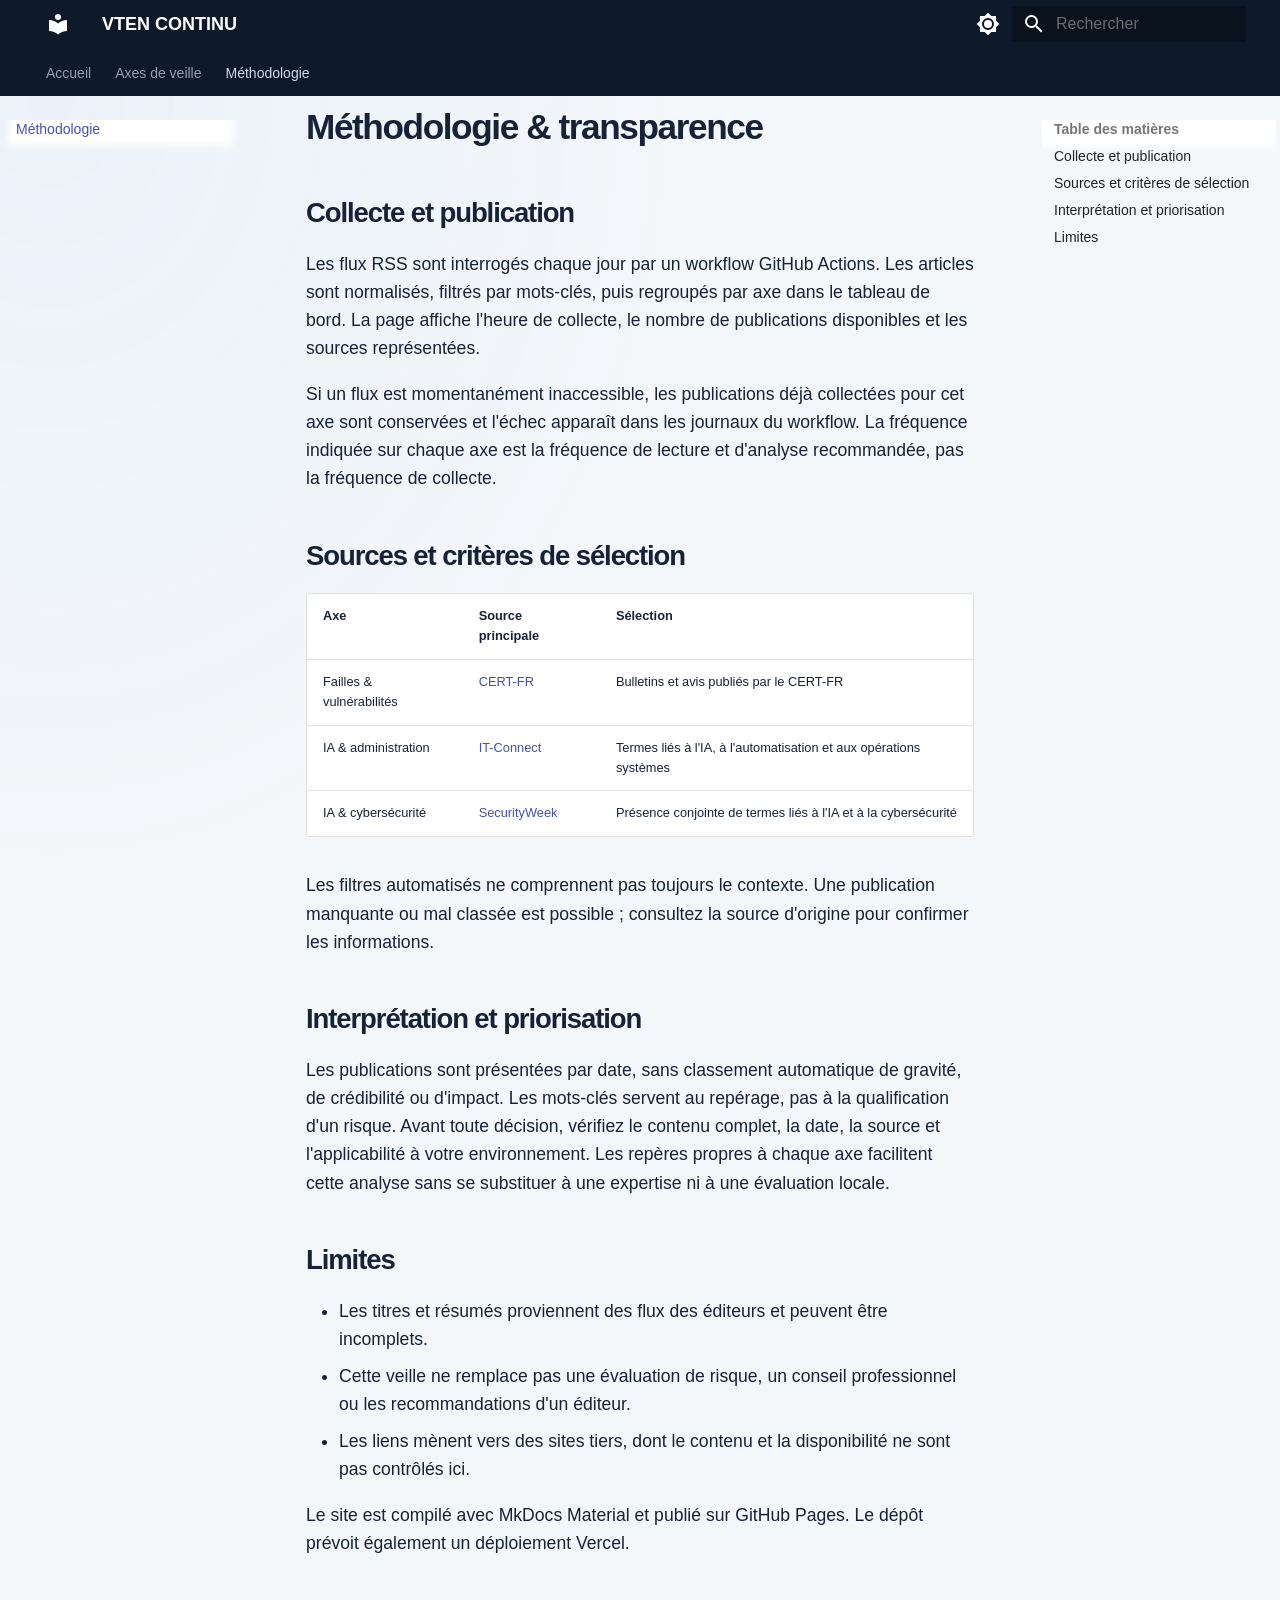
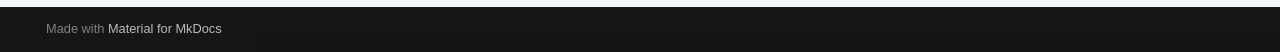
==== commit faa20630: "Deployed 371a86e with MkDocs version: 1.6.1" ====
--- a/a-propos/index.html
+++ b/a-propos/index.html
@@ -23,7 +23,7 @@
       
       
       <link rel="icon" href="../assets/images/favicon.png">
-      <meta name="generator" content="mkdocs-1.6.1, mkdocs-material-9.7.7">
+      <meta name="generator" content="mkdocs-1.6.1, mkdocs-material-9.8.0">
     
     
       
@@ -31,10 +31,10 @@
       
     
     
-      <link rel="stylesheet" href="../assets/stylesheets/main.ec1eaa64.min.css">
-      
-        
-        <link rel="stylesheet" href="../assets/stylesheets/palette.ab4e12ef.min.css">
+      <link rel="stylesheet" href="../assets/stylesheets/main.57a0d79d.min.css">
+      
+        
+        <link rel="stylesheet" href="../assets/stylesheets/palette.fb2fffe2.min.css">
       
       
 
@@ -780,10 +780,10 @@
     
       
       
-      <script id="__config" type="application/json">{"annotate": null, "base": "..", "features": ["navigation.tabs", "navigation.tabs.sticky", "navigation.sections", "navigation.top", "navigation.instant", "navigation.tracking", "search.suggest", "search.highlight", "search.share"], "search": "../assets/javascripts/workers/search.2c215733.min.js", "tags": null, "translations": {"clipboard.copied": "Copi\u00e9 dans le presse-papier", "clipboard.copy": "Copier dans le presse-papier", "search.result.more.one": "1 de plus sur cette page", "search.result.more.other": "# de plus sur cette page", "search.result.none": "Aucun document trouv\u00e9", "search.result.one": "1 document trouv\u00e9", "search.result.other": "# documents trouv\u00e9s", "search.result.placeholder": "Taper pour d\u00e9marrer la recherche", "search.result.term.missing": "Non trouv\u00e9", "select.version": "S\u00e9lectionner la version"}, "version": null}</script>
-    
-    
-      <script src="../assets/javascripts/bundle.d7400e89.min.js"></script>
+      <script id="__config" type="application/json">{"annotate": null, "base": "..", "features": ["navigation.tabs", "navigation.tabs.sticky", "navigation.sections", "navigation.top", "navigation.instant", "navigation.tracking", "search.suggest", "search.highlight", "search.share"], "search": "../assets/javascripts/workers/search.a7633da7.min.js", "tags": null, "translations": {"clipboard.copied": "Copi\u00e9 dans le presse-papier", "clipboard.copy": "Copier dans le presse-papier", "search.result.more.one": "1 de plus sur cette page", "search.result.more.other": "# de plus sur cette page", "search.result.none": "Aucun document trouv\u00e9", "search.result.one": "1 document trouv\u00e9", "search.result.other": "# documents trouv\u00e9s", "search.result.placeholder": "Taper pour d\u00e9marrer la recherche", "search.result.term.missing": "Non trouv\u00e9", "select.version": "S\u00e9lectionner la version"}, "version": null}</script>
+    
+    
+      <script src="../assets/javascripts/bundle.c21346df.min.js"></script>
       
         <script src="../assets/app.js"></script>
       
--- a/assets/stylesheets/main.57a0d79d.min.css
+++ b/assets/stylesheets/main.57a0d79d.min.css
@@ -0,0 +1,6 @@
+@charset "UTF-8";html{box-sizing:border-box;-webkit-text-size-adjust:none;-moz-text-size-adjust:none;text-size-adjust:none}*,:after,:before{box-sizing:inherit}@media(prefers-reduced-motion){*,:after,:before{transition:none!important}}body{margin:0;-webkit-font-smoothing:antialiased;-moz-osx-font-smoothing:grayscale;--md-text-font-family:var(--md-text-font, _),
+    -apple-system, BlinkMacSystemFont, Helvetica, Arial, sans-serif;--md-code-font-family:var(--md-code-font, _),
+    SFMono-Regular, Consolas, Menlo, monospace}.md-typeset code:not(.focus-visible),a,button,input,label{-webkit-tap-highlight-color:transparent}a{color:inherit;text-decoration:none}hr{box-sizing:initial;display:block;height:.05rem;padding:0;overflow:visible;border:0}small{font-size:80%}sub,sup{line-height:1em}img{border-style:none}table{border-spacing:0;border-collapse:initial}td,th{font-weight:400;vertical-align:top}button{padding:0;margin:0;font-family:inherit;font-size:inherit;background:#0000;border:0}input{border:0;outline:none}:root{--md-primary-fg-color:#4051b5;--md-primary-fg-color--light:#5d6cc0;--md-primary-fg-color--dark:#303fa1;--md-primary-bg-color:#fff;--md-primary-bg-color--light:#ffffffb3;--md-accent-fg-color:#526cfe;--md-accent-fg-color--transparent:#526cfe1a;--md-accent-bg-color:#fff;--md-accent-bg-color--light:#ffffffb3;--md-typeset-table-sort-icon:url("data:image/svg+xml;charset=utf-8,<svg xmlns='http://www.w3.org/2000/svg' viewBox='0 0 24 24'><path d='m18 21-4-4h3V7h-3l4-4 4 4h-3v10h3M2 19v-2h10v2M2 13v-2h7v2M2 7V5h4v2z'/></svg>");--md-typeset-table-sort-icon--asc:url("data:image/svg+xml;charset=utf-8,<svg xmlns='http://www.w3.org/2000/svg' viewBox='0 0 24 24'><path d='M19 17h3l-4 4-4-4h3V3h2M2 17h10v2H2M6 5v2H2V5m0 6h7v2H2z'/></svg>");--md-typeset-table-sort-icon--desc:url("data:image/svg+xml;charset=utf-8,<svg xmlns='http://www.w3.org/2000/svg' viewBox='0 0 24 24'><path d='M19 7h3l-4-4-4 4h3v14h2M2 17h10v2H2M6 5v2H2V5m0 6h7v2H2z'/></svg>")}[data-md-color-scheme=default]{color-scheme:light}[data-md-color-scheme=default] img[src$="#gh-dark-mode-only"],[data-md-color-scheme=default] img[src$="#only-dark"]{display:none}:root,[data-md-color-scheme=default]{--md-hue:225deg;--md-default-fg-color:#000000de;--md-default-fg-color--light:#0000008a;--md-default-fg-color--lighter:#00000052;--md-default-fg-color--lightest:#00000012;--md-default-bg-color:#fff;--md-default-bg-color--light:#ffffffb3;--md-default-bg-color--lighter:#ffffff4d;--md-default-bg-color--lightest:#ffffff1f;--md-code-fg-color:#36464e;--md-code-bg-color:#f5f5f5;--md-code-bg-color--light:#f5f5f5b3;--md-code-bg-color--lighter:#f5f5f54d;--md-code-hl-color:#4287ff;--md-code-hl-color--light:#4287ff1a;--md-code-hl-number-color:#d52a2a;--md-code-hl-special-color:#db1457;--md-code-hl-function-color:#a846b9;--md-code-hl-constant-color:#6e59d9;--md-code-hl-keyword-color:#3f6ec6;--md-code-hl-string-color:#1c7d4d;--md-code-hl-name-color:var(--md-code-fg-color);--md-code-hl-operator-color:var(--md-default-fg-color--light);--md-code-hl-punctuation-color:var(--md-default-fg-color--light);--md-code-hl-comment-color:var(--md-default-fg-color--light);--md-code-hl-generic-color:var(--md-default-fg-color--light);--md-code-hl-variable-color:var(--md-default-fg-color--light);--md-typeset-color:var(--md-default-fg-color);--md-typeset-a-color:var(--md-primary-fg-color);--md-typeset-del-color:#f5503d26;--md-typeset-ins-color:#0bd57026;--md-typeset-kbd-color:#fafafa;--md-typeset-kbd-accent-color:#fff;--md-typeset-kbd-border-color:#b8b8b8;--md-typeset-mark-color:#ffff0080;--md-typeset-table-color:#0000001f;--md-typeset-table-color--light:#00000009;--md-admonition-fg-color:var(--md-default-fg-color);--md-admonition-bg-color:var(--md-default-bg-color);--md-warning-fg-color:#000000de;--md-warning-bg-color:#ff9;--md-footer-fg-color:#fff;--md-footer-fg-color--light:#ffffffb3;--md-footer-fg-color--lighter:#ffffff73;--md-footer-bg-color:#000000de;--md-footer-bg-color--dark:#00000052;--md-shadow-z1:0 0.2rem 0.5rem #0000000d,
+    0 0 0.05rem #0000001a;--md-shadow-z2:0 0.2rem 0.5rem #0000001a,
+    0 0 0.05rem #00000040;--md-shadow-z3:0 0.2rem 0.5rem #0003,
+    0 0 0.05rem #00000059}.md-icon svg{display:block;width:1.2rem;height:1.2rem;fill:currentcolor}aside,body,input{font-family:var(--md-text-font-family);font-feature-settings:"kern","liga";color:var(--md-typeset-color)}code,kbd,pre{font-family:var(--md-code-font-family);font-feature-settings:"kern"}.md-typeset{font-size:.8rem;line-height:1.6;overflow-wrap:break-word;-webkit-print-color-adjust:exact;color-adjust:exact}@media print{.md-typeset{font-size:.68rem}.md-typeset code,.md-typeset kbd,.md-typeset pre{white-space:pre-wrap}}.md-typeset blockquote,.md-typeset dl,.md-typeset figure,.md-typeset ol,.md-typeset pre,.md-typeset ul{margin-top:1em;margin-bottom:1em}.md-typeset h1{margin:0 0 1.25em;font-size:2em;line-height:1.3;color:var(--md-default-fg-color--light)}.md-typeset h1,.md-typeset h2{font-weight:300;letter-spacing:-.01em}.md-typeset h2{margin:1.6em 0 .64em;font-size:1.5625em;line-height:1.4}.md-typeset h3{margin:1.6em 0 .8em;font-size:1.25em;font-weight:400;line-height:1.5;letter-spacing:-.01em}.md-typeset h2+h3{margin-top:.8em}.md-typeset h4{margin:1em 0;font-weight:700;letter-spacing:-.01em}.md-typeset h5,.md-typeset h6{margin:1.25em 0;font-size:.8em;font-weight:700;color:var(--md-default-fg-color--light);letter-spacing:-.01em}.md-typeset h5{text-transform:uppercase}.md-typeset h5 code{text-transform:none}.md-typeset hr{display:flow-root;margin:1.5em 0;border-bottom:.05rem solid var(--md-default-fg-color--lightest)}.md-typeset a{color:var(--md-typeset-a-color);word-break:break-word}.md-typeset a,.md-typeset a:before{transition:color 125ms}.md-typeset a:focus,.md-typeset a:hover{color:var(--md-accent-fg-color)}.md-typeset a:focus code,.md-typeset a:hover code{color:var(--md-accent-fg-color);background-color:var(--md-accent-fg-color--transparent)}.md-typeset a code{color:var(--md-typeset-a-color)}.md-typeset a.focus-visible{outline-color:var(--md-accent-fg-color);outline-offset:.2rem}.md-typeset code,.md-typeset kbd,.md-typeset pre{font-variant-ligatures:none;color:var(--md-code-fg-color);direction:ltr;transition:background-color 125ms}.md-typeset code{padding:0 .2941176471em;font-size:.85em;word-break:break-word;background-color:var(--md-code-bg-color);border-radius:.1rem;-webkit-box-decoration-break:clone;box-decoration-break:clone;transition:color 125ms,background-color 125ms}.md-typeset code:not(.focus-visible){outline:none}.md-typeset pre{position:relative;display:flow-root;line-height:1.4}.md-typeset pre>code{display:block;padding:.7720588235em 1.1764705882em;margin:0;overflow:auto;word-break:normal;touch-action:auto;scrollbar-color:var(--md-default-fg-color--lighter) #0000;scrollbar-width:thin;outline-color:var(--md-accent-fg-color);box-shadow:none;-webkit-box-decoration-break:slice;box-decoration-break:slice}.md-typeset pre>code:hover{scrollbar-color:var(--md-accent-fg-color) #0000}.md-typeset pre>code::-webkit-scrollbar{width:.2rem;height:.2rem}.md-typeset pre>code::-webkit-scrollbar-thumb{background-color:var(--md-default-fg-color--lighter)}.md-typeset pre>code::-webkit-scrollbar-thumb:hover{background-color:var(--md-accent-fg-color)}.md-typeset kbd{display:inline-block;padding:0 .6666666667em;font-size:.75em;color:var(--md-default-fg-color);word-break:break-word;vertical-align:text-top;background-color:var(--md-typeset-kbd-color);border-radius:.1rem;box-shadow:0 .1rem 0 .05rem var(--md-typeset-kbd-border-color),0 .1rem 0 var(--md-typeset-kbd-border-color),0 -.1rem .2rem var(--md-typeset-kbd-accent-color) inset}.md-typeset mark{color:inherit;word-break:break-word;background-color:var(--md-typeset-mark-color);-webkit-box-decoration-break:clone;box-decoration-break:clone}.md-typeset abbr{text-decoration:none;cursor:help}.md-typeset [data-preview],.md-typeset abbr{border-bottom:.05rem dotted var(--md-default-fg-color--light)}.md-typeset small{opacity:.75}[dir=ltr] .md-typeset sub,[dir=ltr] .md-typeset sup{margin-left:.078125em}[dir=rtl] .md-typeset sub,[dir=rtl] .md-typeset sup{margin-right:.078125em}[dir=ltr] .md-typeset blockquote{padding-left:.6rem;border-left:.2rem solid var(--md-default-fg-color--lighter)}[dir=rtl] .md-typeset blockquote{padding-right:.6rem;border-right:.2rem solid var(--md-default-fg-color--lighter)}.md-typeset blockquote{margin-left:0;margin-right:0;color:var(--md-default-fg-color--light)}.md-typeset ul{list-style-type:disc}.md-typeset ul[type]{list-style-type:revert-layer}[dir=ltr] .md-typeset ol,[dir=ltr] .md-typeset ol li ol,[dir=ltr] .md-typeset ol li ul,[dir=ltr] .md-typeset ul,[dir=ltr] .md-typeset ul li ol,[dir=ltr] .md-typeset ul li ul{margin-left:.625em}[dir=rtl] .md-typeset ol,[dir=rtl] .md-typeset ol li ol,[dir=rtl] .md-typeset ol li ul,[dir=rtl] .md-typeset ul,[dir=rtl] .md-typeset ul li ol,[dir=rtl] .md-typeset ul li ul{margin-right:.625em}.md-typeset ol,.md-typeset ul{padding:0}.md-typeset ol:not([hidden]),.md-typeset ul:not([hidden]){display:flow-root}.md-typeset ol ol,.md-typeset ul ol{list-style-type:lower-alpha}.md-typeset ol ol ol,.md-typeset ul ol ol{list-style-type:lower-roman}.md-typeset ol ol ol ol,.md-typeset ul ol ol ol{list-style-type:upper-alpha}.md-typeset ol ol ol ol ol,.md-typeset ul ol ol ol ol{list-style-type:upper-roman}.md-typeset ol[type],.md-typeset ul[type]{list-style-type:revert-layer}[dir=ltr] .md-typeset ol li,[dir=ltr] .md-typeset ul li{margin-left:1.25em}[dir=rtl] .md-typeset ol li,[dir=rtl] .md-typeset ul li{margin-right:1.25em}.md-typeset ol li,.md-typeset ul li{margin-bottom:.5em}.md-typeset ol li blockquote,.md-typeset ol li p,.md-typeset ul li blockquote,.md-typeset ul li p{margin:.5em 0}.md-typeset ol li:last-child,.md-typeset ul li:last-child{margin-bottom:0}.md-typeset ol li ol,.md-typeset ol li ul,.md-typeset ul li ol,.md-typeset ul li ul{margin-top:.5em;margin-bottom:.5em}[dir=ltr] .md-typeset dd{margin-left:1.875em}[dir=rtl] .md-typeset dd{margin-right:1.875em}.md-typeset dd{margin-top:1em;margin-bottom:1.5em}.md-typeset img,.md-typeset svg,.md-typeset video{max-width:100%;height:auto}.md-typeset img[align=left]{margin:1em 1em 1em 0}.md-typeset img[align=right]{margin:1em 0 1em 1em}.md-typeset img[align]:only-child{margin-top:0}.md-typeset figure{display:flow-root;width:fit-content;max-width:100%;margin:1em auto;text-align:center}.md-typeset figure img{display:block;margin:0 auto}.md-typeset figcaption{max-width:24rem;margin:1em auto;font-style:italic}.md-typeset iframe{max-width:100%}.md-typeset table:not([class]){display:inline-block;max-width:100%;overflow:auto;font-size:.64rem;touch-action:auto;background-color:var(--md-default-bg-color);border:.05rem solid var(--md-typeset-table-color);border-radius:.1rem}@media print{.md-typeset table:not([class]){display:table}}.md-typeset table:not([class])+*{margin-top:1.5em}.md-typeset table:not([class]) td>:first-child,.md-typeset table:not([class]) th>:first-child{margin-top:0}.md-typeset table:not([class]) td>:last-child,.md-typeset table:not([class]) th>:last-child{margin-bottom:0}.md-typeset table:not([class]) td:not([align]),.md-typeset table:not([class]) th:not([align]){text-align:left}[dir=rtl] .md-typeset table:not([class]) td:not([align]),[dir=rtl] .md-typeset table:not([class]) th:not([align]){text-align:right}.md-typeset table:not([class]) th{min-width:5rem;padding:.9375em 1.25em;font-weight:700;vertical-align:top}.md-typeset table:not([class]) td{padding:.9375em 1.25em;vertical-align:top;border-top:.05rem solid var(--md-typeset-table-color)}.md-typeset table:not([class]) tbody tr{transition:background-color 125ms}.md-typeset table:not([class]) tbody tr:hover{background-color:var(--md-typeset-table-color--light);box-shadow:0 .05rem 0 var(--md-default-bg-color) inset}.md-typeset table:not([class]) a{word-break:normal}.md-typeset table th[role=columnheader]{cursor:pointer}[dir=ltr] .md-typeset table th[role=columnheader]:after{margin-left:.5em}[dir=rtl] .md-typeset table th[role=columnheader]:after{margin-right:.5em}.md-typeset table th[role=columnheader]:after{display:inline-block;width:1.2em;height:1.2em;vertical-align:text-bottom;content:"";-webkit-mask-image:var(--md-typeset-table-sort-icon);mask-image:var(--md-typeset-table-sort-icon);-webkit-mask-repeat:no-repeat;mask-repeat:no-repeat;-webkit-mask-size:contain;mask-size:contain;transition:background-color 125ms}.md-typeset table th[role=columnheader]:hover:after{background-color:var(--md-default-fg-color--lighter)}.md-typeset table th[role=columnheader][aria-sort=ascending]:after{background-color:var(--md-default-fg-color--light);-webkit-mask-image:var(--md-typeset-table-sort-icon--asc);mask-image:var(--md-typeset-table-sort-icon--asc)}.md-typeset table th[role=columnheader][aria-sort=descending]:after{background-color:var(--md-default-fg-color--light);-webkit-mask-image:var(--md-typeset-table-sort-icon--desc);mask-image:var(--md-typeset-table-sort-icon--desc)}.md-typeset__scrollwrap{margin:1em -.8rem;overflow-x:auto;touch-action:auto}.md-typeset__table{display:inline-block;padding:0 .8rem;margin-bottom:.5em}@media print{.md-typeset__table{display:block}}html .md-typeset__table table{display:table;width:100%;margin:0;overflow:hidden}@media screen and (max-width:44.984375em){.md-content__inner>pre{margin:1em -.8rem}.md-content__inner>pre code{border-radius:0}}.md-typeset .md-author{position:relative;display:block;flex-shrink:0;width:1.6rem;height:1.6rem;overflow:hidden;border-radius:100%;transition:color 125ms,transform 125ms}.md-typeset .md-author img{display:block}.md-typeset .md-author--more{font-size:.6rem;font-weight:700;line-height:1.6rem;color:var(--md-default-fg-color--lighter);text-align:center;background:var(--md-default-fg-color--lightest)}.md-typeset .md-author--long{width:2.4rem;height:2.4rem}.md-typeset a.md-author{transform:scale(1)}.md-typeset a.md-author img{filter:grayscale(100%) opacity(75%);border-radius:100%;transition:filter 125ms}.md-typeset a.md-author:focus,.md-typeset a.md-author:hover{z-index:1;transform:scale(1.1)}.md-typeset a.md-author:focus img,.md-typeset a.md-author:hover img{filter:grayscale(0)}.md-banner{overflow:auto;color:var(--md-footer-fg-color);background-color:var(--md-footer-bg-color)}@media print{.md-banner{display:none}}.md-banner--warning{color:var(--md-warning-fg-color);background-color:var(--md-warning-bg-color)}.md-banner__inner{padding:0 .8rem;margin:.6rem auto;font-size:.7rem}[dir=ltr] .md-banner__button{float:right}[dir=rtl] .md-banner__button{float:left}.md-banner__button{color:inherit;cursor:pointer;transition:opacity .25s}.no-js .md-banner__button{display:none}.md-banner__button:hover{opacity:.7}html{height:100%;overflow-x:hidden;font-size:125%}@media screen and (min-width:100em){html{font-size:137.5%}}@media screen and (min-width:125em){html{font-size:150%}}body{position:relative;display:flex;flex-direction:column;width:100%;min-height:100%;font-size:.5rem;background-color:var(--md-default-bg-color)}@media print{body{display:block}}@media screen and (max-width:59.984375em){body[data-md-scrolllock]{position:fixed}}.md-grid{max-width:61rem;margin-left:auto;margin-right:auto}.md-container{display:flex;flex-grow:1;flex-direction:column}@media print{.md-container{display:block}}.md-main{flex-grow:1}.md-main__inner{display:flex;height:100%;margin-top:1.5rem}.md-ellipsis{overflow:hidden;text-overflow:ellipsis}.md-toggle{display:none}.md-option{position:absolute;width:0;height:0;opacity:0}.md-option:checked+label:not([hidden]){display:block}.md-option.focus-visible+label{outline-style:auto;outline-color:var(--md-accent-fg-color)}.md-skip{position:fixed;z-index:-1;padding:.3rem .5rem;margin:.5rem;font-size:.64rem;color:var(--md-default-bg-color);background-color:var(--md-default-fg-color);border-radius:.1rem;outline-color:var(--md-accent-fg-color);opacity:0;transform:translateY(.4rem)}.md-skip:focus{z-index:10;opacity:1;transition:transform .25s cubic-bezier(.4,0,.2,1),opacity 175ms 75ms;transform:translateY(0)}@page{margin:25mm}:root{--md-clipboard-icon:url("data:image/svg+xml;charset=utf-8,<svg xmlns='http://www.w3.org/2000/svg' viewBox='0 0 24 24'><path d='M19 21H8V7h11m0-2H8a2 2 0 0 0-2 2v14a2 2 0 0 0 2 2h11a2 2 0 0 0 2-2V7a2 2 0 0 0-2-2m-3-4H4a2 2 0 0 0-2 2v14h2V3h12z'/></svg>");--md-code-select-icon:url("data:image/svg+xml;charset=utf-8,<svg xmlns='http://www.w3.org/2000/svg' viewBox='0 0 24 24'><path d='M19 19h-4v2h4c1.1 0 2-.9 2-2v-4h-2m0-12h-4v2h4v4h2V5c0-1.1-.9-2-2-2M5 5h4V3H5c-1.1 0-2 .9-2 2v4h2m0 6H3v4c0 1.1.9 2 2 2h4v-2H5zm2-4h2v2H7zm4 0h2v2h-2zm4 0h2v2h-2zM7 7h2v2H7zm4 0h2v2h-2zm4 0h2v2h-2zm-8 8h2v2H7zm4 0h2v2h-2zm4 0h2v2h-2z'/></svg>");--md-code-copy-icon:url("data:image/svg+xml;charset=utf-8,<svg xmlns='http://www.w3.org/2000/svg' viewBox='0 0 24 24'><path d='M19 21H8V7h11m0-2H8a2 2 0 0 0-2 2v14a2 2 0 0 0 2 2h11a2 2 0 0 0 2-2V7a2 2 0 0 0-2-2m-3-4H4a2 2 0 0 0-2 2v14h2V3h12z'/></svg>")}.md-clipboard{z-index:1;width:1.5em;height:1.5em;color:var(--md-default-fg-color--lightest);cursor:pointer;border-radius:.1rem;outline-color:var(--md-accent-fg-color);outline-offset:.1rem;transition:color .25s}@media print{.md-clipboard{display:none}}.md-clipboard:not(.focus-visible){outline:none;-webkit-tap-highlight-color:transparent}:hover>.md-clipboard{color:var(--md-default-fg-color--light)}.md-clipboard:focus,.md-clipboard:hover{color:var(--md-accent-fg-color)}.md-clipboard:after{display:block;width:1.125em;height:1.125em;margin:0 auto;content:"";background-color:currentcolor;-webkit-mask-image:var(--md-clipboard-icon);mask-image:var(--md-clipboard-icon);-webkit-mask-repeat:no-repeat;mask-repeat:no-repeat;-webkit-mask-position:center;mask-position:center;-webkit-mask-size:contain;mask-size:contain}.md-clipboard--inline{cursor:pointer}.md-clipboard--inline code{transition:color .25s,background-color .25s}.md-clipboard--inline:focus code,.md-clipboard--inline:hover code{color:var(--md-accent-fg-color);background-color:var(--md-accent-fg-color--transparent)}.md-typeset .md-code__content{display:grid}.md-code__nav{position:absolute;top:.25em;right:.25em;z-index:1;display:flex;gap:.2rem;padding:.2rem;background-color:var(--md-code-bg-color--lighter);border-radius:.1rem;transition:background-color .25s}:hover>.md-code__nav{background-color:var(--md-code-bg-color--light)}.md-code__button{display:block;width:1.5em;height:1.5em;color:var(--md-default-fg-color--lightest);cursor:pointer;outline-color:var(--md-accent-fg-color);outline-offset:.1rem;transition:color .25s}:hover>*>.md-code__button{color:var(--md-default-fg-color--light)}.md-code__button.focus-visible,.md-code__button:hover{color:var(--md-accent-fg-color)}.md-code__button--active{color:var(--md-default-fg-color)!important}.md-code__button:after{display:block;width:1.125em;height:1.125em;margin:0 auto;content:"";background-color:currentcolor;-webkit-mask-repeat:no-repeat;mask-repeat:no-repeat;-webkit-mask-position:center;mask-position:center;-webkit-mask-size:contain;mask-size:contain}.md-code__button[data-md-type=select]:after{-webkit-mask-image:var(--md-code-select-icon);mask-image:var(--md-code-select-icon)}.md-code__button[data-md-type=copy]:after{-webkit-mask-image:var(--md-code-copy-icon);mask-image:var(--md-code-copy-icon)}@keyframes consent{0%{opacity:0;transform:translateY(100%)}to{opacity:1;transform:translateY(0)}}@keyframes overlay{0%{opacity:0}to{opacity:1}}.md-consent__overlay{position:fixed;top:0;z-index:5;width:100%;height:100%;background-color:#0000008a;-webkit-backdrop-filter:blur(.1rem);backdrop-filter:blur(.1rem);opacity:1;animation:overlay .25s both}.md-consent__inner{position:fixed;bottom:0;z-index:5;width:100%;max-height:100%;padding:0;overflow:auto;background-color:var(--md-default-bg-color);border:0;border-radius:.1rem;box-shadow:0 0 .2rem #0000001a,0 .2rem .4rem #0003;animation:consent .5s cubic-bezier(.1,.7,.1,1) both}.md-consent__form{padding:.8rem}.md-consent__settings{display:none;margin:1em 0}input:checked+.md-consent__settings{display:block}.md-consent__controls{margin-bottom:.8rem}.md-typeset .md-consent__controls .md-button{display:inline}@media screen and (max-width:44.984375em){.md-typeset .md-consent__controls .md-button{display:block;width:100%;margin-top:.4rem;text-align:center}}.md-consent label{cursor:pointer}.md-content{flex-grow:1;min-width:0}.md-content__inner{padding-top:.6rem;margin:0 .8rem 1.2rem}@media screen and (min-width:76.25em){[dir=ltr] .md-sidebar--primary:not([hidden])~.md-content>.md-content__inner,[dir=rtl] .md-sidebar--secondary:not([hidden])~.md-content>.md-content__inner{margin-left:1.2rem}[dir=ltr] .md-sidebar--secondary:not([hidden])~.md-content>.md-content__inner,[dir=rtl] .md-sidebar--primary:not([hidden])~.md-content>.md-content__inner{margin-right:1.2rem}}.md-content__inner:before{display:block;height:.4rem;content:""}.md-content__inner>:last-child{margin-bottom:0}[dir=ltr] .md-content__button{float:right;margin-left:.4rem}[dir=rtl] .md-content__button{float:left;margin-right:.4rem}.md-content__button{padding:0;margin:.4rem 0}@media print{.md-content__button{display:none}}.md-typeset .md-content__button{color:var(--md-default-fg-color--lighter)}.md-content__button svg{display:inline;vertical-align:top}[dir=rtl] .md-content__button svg{transform:scaleX(-1)}[dir=ltr] .md-dialog{right:.8rem}[dir=rtl] .md-dialog{left:.8rem}.md-dialog{position:fixed;bottom:.8rem;z-index:4;min-width:11.1rem;padding:.4rem .6rem;pointer-events:none;background-color:var(--md-default-fg-color);border-radius:.1rem;box-shadow:var(--md-shadow-z3);opacity:0;transition:transform 0s .4s,opacity .4s;transform:translateY(100%)}@media print{.md-dialog{display:none}}.md-dialog--active{pointer-events:auto;opacity:1;transition:transform .4s cubic-bezier(.075,.85,.175,1),opacity .4s;transform:translateY(0)}.md-dialog__inner{font-size:.7rem;color:var(--md-default-bg-color)}.md-feedback{margin:2em 0 1em;text-align:center}.md-feedback fieldset{padding:0;margin:0;border:none}.md-feedback__title{margin:1em auto;font-weight:700}.md-feedback__inner{position:relative}.md-feedback__list{position:relative;display:flex;flex-wrap:wrap;place-content:baseline center}.md-feedback__list:hover .md-icon:not(:disabled){color:var(--md-default-fg-color--lighter)}:disabled .md-feedback__list{min-height:1.8rem}.md-feedback__icon{flex-shrink:0;margin:0 .1rem;color:var(--md-default-fg-color--light);cursor:pointer;transition:color 125ms}.md-feedback__icon:not(:disabled).md-icon:hover{color:var(--md-accent-fg-color)}.md-feedback__icon:disabled{color:var(--md-default-fg-color--lightest);pointer-events:none}.md-feedback__note{position:relative;opacity:0;transition:transform .4s cubic-bezier(.1,.7,.1,1),opacity .15s;transform:translateY(.4rem)}.md-feedback__note>*{max-width:16rem;margin:0 auto}:disabled .md-feedback__note{opacity:1;transform:translateY(0)}@media print{.md-feedback,.md-footer{display:none}}.md-footer{color:var(--md-footer-fg-color);background-color:var(--md-footer-bg-color)}.md-footer__inner{justify-content:space-between;padding:.2rem;overflow:auto}.md-footer__inner:not([hidden]){display:flex}.md-footer__link{display:flex;flex-grow:.01;align-items:end;max-width:100%;margin-top:1rem;margin-bottom:.4rem;overflow:hidden;outline-color:var(--md-accent-fg-color);transition:opacity .25s}.md-footer__link:focus,.md-footer__link:hover{opacity:.7}[dir=rtl] .md-footer__link svg{transform:scaleX(-1)}@media screen and (max-width:44.984375em){.md-footer__link--prev{flex-shrink:0}.md-footer__link--prev .md-footer__title{display:none}}[dir=ltr] .md-footer__link--next{margin-left:auto}.md-footer__link--next{text-align:right}[dir=rtl] .md-footer__link--next{margin-right:auto;text-align:left}.md-footer__title{flex-grow:1;max-width:calc(100% - 2.4rem);padding:0 1rem;margin-bottom:.7rem;font-size:.9rem;white-space:nowrap}.md-footer__button{padding:.4rem;margin:.2rem}.md-footer__direction{font-size:.64rem;opacity:.7}.md-footer-meta{background-color:var(--md-footer-bg-color--dark)}.md-footer-meta__inner{display:flex;flex-wrap:wrap;justify-content:space-between;padding:.2rem}html .md-footer-meta.md-typeset a{color:var(--md-footer-fg-color--light)}html .md-footer-meta.md-typeset a:focus,html .md-footer-meta.md-typeset a:hover{color:var(--md-footer-fg-color)}.md-copyright{width:100%;padding:.4rem 0;margin:auto .6rem;font-size:.64rem;color:var(--md-footer-fg-color--lighter)}.md-copyright__highlight{color:var(--md-footer-fg-color--light)}.md-social{display:inline-flex;gap:.2rem;padding:.2rem 0 .6rem;margin:0 .4rem}@media screen and (min-width:45em){.md-copyright{width:auto}.md-social{padding:.6rem 0}}.md-social__link{display:inline-block;width:1.6rem;height:1.6rem;text-align:center}.md-social__link:before{line-height:1.9}.md-social__link svg{max-height:.8rem;vertical-align:-25%;fill:currentcolor}.md-typeset .md-button{display:inline-block;padding:.625em 2em;font-weight:700;color:var(--md-primary-fg-color);cursor:pointer;border:.1rem solid;border-radius:.1rem;transition:color 125ms,background-color 125ms,border-color 125ms}.md-typeset .md-button--primary{color:var(--md-primary-bg-color);background-color:var(--md-primary-fg-color);border-color:var(--md-primary-fg-color)}.md-typeset .md-button:focus,.md-typeset .md-button:hover{color:var(--md-accent-bg-color);background-color:var(--md-accent-fg-color);border-color:var(--md-accent-fg-color)}[dir=ltr] .md-typeset .md-input,[dir=rtl] .md-typeset .md-input{border-top-left-radius:.1rem}[dir=ltr] .md-typeset .md-input,[dir=rtl] .md-typeset .md-input{border-top-right-radius:.1rem}.md-typeset .md-input{height:1.8rem;padding:0 .6rem;font-size:.8rem;border-bottom:.1rem solid var(--md-default-fg-color--lighter);box-shadow:var(--md-shadow-z1);transition:border .25s,box-shadow .25s}.md-typeset .md-input:focus,.md-typeset .md-input:hover{border-bottom-color:var(--md-accent-fg-color);box-shadow:var(--md-shadow-z2)}.md-typeset .md-input--stretch{width:100%}.md-header{position:sticky;left:0;right:0;top:0;z-index:4;display:block;color:var(--md-primary-bg-color);background-color:var(--md-primary-fg-color);box-shadow:0 0 .2rem #0000,0 .2rem .4rem #0000}@media print{.md-header{display:none}}.md-header[hidden]{transition:transform .25s cubic-bezier(.8,0,.6,1),box-shadow .25s;transform:translateY(-100%)}.md-header--shadow{box-shadow:0 0 .2rem #0000001a,0 .2rem .4rem #0003;transition:transform .25s cubic-bezier(.1,.7,.1,1),box-shadow .25s}.md-header__inner{display:flex;align-items:center;padding:0 .2rem}.md-header__button{position:relative;z-index:1;padding:.4rem;margin:.2rem;color:currentcolor;vertical-align:middle;cursor:pointer;outline-color:var(--md-accent-fg-color);transition:opacity .25s}.md-header__button:hover{opacity:.7}.md-header__button:not([hidden]){display:inline-block}.md-header__button:not(.focus-visible){outline:none;-webkit-tap-highlight-color:transparent}.md-header__button.md-logo{padding:.4rem;margin:.2rem}@media screen and (max-width:76.234375em){.md-header__button.md-logo{display:none}}.md-header__button.md-logo img,.md-header__button.md-logo svg{display:block;width:auto;height:1.2rem;fill:currentcolor}@media screen and (min-width:60em){.md-header__button[for=__search]{display:none}}.no-js .md-header__button[for=__search]{display:none}[dir=rtl] .md-header__button[for=__search] svg{transform:scaleX(-1)}@media screen and (min-width:76.25em){.md-header__button[for=__drawer]{display:none}}.md-header__topic{position:absolute;display:flex;max-width:100%;white-space:nowrap;transition:transform .4s cubic-bezier(.1,.7,.1,1),opacity .15s}.md-header__topic+.md-header__topic{z-index:-1;pointer-events:none;opacity:0;transition:transform .4s cubic-bezier(1,.7,.1,.1),opacity .15s;transform:translateX(1.25rem)}[dir=rtl] .md-header__topic+.md-header__topic{transform:translateX(-1.25rem)}.md-draft,.md-header__topic:first-child,.md-nav__title{font-weight:700}[dir=ltr] .md-header__title{margin-left:1rem;margin-right:.4rem}[dir=rtl] .md-header__title{margin-right:1rem;margin-left:.4rem}.md-header__title{flex-grow:1;height:2.4rem;font-size:.9rem;line-height:2.4rem}.md-header__title--active .md-header__topic{z-index:-1;pointer-events:none;opacity:0;transition:transform .4s cubic-bezier(1,.7,.1,.1),opacity .15s;transform:translateX(-1.25rem)}[dir=rtl] .md-header__title--active .md-header__topic{transform:translateX(1.25rem)}.md-header__title--active .md-header__topic+.md-header__topic{z-index:0;pointer-events:auto;opacity:1;transition:transform .4s cubic-bezier(.1,.7,.1,1),opacity .15s;transform:translateX(0)}.md-header__title>.md-header__ellipsis{position:relative;width:100%;height:100%}.md-header__option{display:flex;flex-shrink:0;max-width:100%;white-space:nowrap;transition:max-width 0s .25s,opacity .25s .25s}[data-md-toggle=search]:checked~.md-header .md-header__option{max-width:0;opacity:0;transition:max-width,opacity}.md-header__option>input{bottom:0}.md-header__source{display:none}@media screen and (min-width:60em){[dir=ltr] .md-header__source{margin-left:1rem}[dir=rtl] .md-header__source{margin-right:1rem}.md-header__source{display:block;width:11.7rem;max-width:11.7rem}}@media screen and (min-width:76.25em){[dir=ltr] .md-header__source{margin-left:1.4rem}[dir=rtl] .md-header__source{margin-right:1.4rem}}.md-meta{font-size:.7rem;line-height:1.3;color:var(--md-default-fg-color--light)}.md-meta__list{display:inline-flex;flex-wrap:wrap;padding:0;margin:0;list-style:none}.md-meta__item:not(:last-child):after{margin-left:.2rem;margin-right:.2rem;content:"·"}.md-meta__link{color:var(--md-typeset-a-color)}.md-meta__link:focus,.md-meta__link:hover{color:var(--md-accent-fg-color)}.md-draft{display:inline-block;padding-left:.5714285714em;padding-right:.5714285714em;color:#fff;background-color:#ff1744;border-radius:.125em}:root{--md-nav-icon--prev:url("data:image/svg+xml;charset=utf-8,<svg xmlns='http://www.w3.org/2000/svg' viewBox='0 0 24 24'><path d='M20 11v2H8l5.5 5.5-1.42 1.42L4.16 12l7.92-7.92L13.5 5.5 8 11z'/></svg>");--md-nav-icon--next:url("data:image/svg+xml;charset=utf-8,<svg xmlns='http://www.w3.org/2000/svg' viewBox='0 0 24 24'><path d='M8.59 16.58 13.17 12 8.59 7.41 10 6l6 6-6 6z'/></svg>");--md-toc-icon:url("data:image/svg+xml;charset=utf-8,<svg xmlns='http://www.w3.org/2000/svg' viewBox='0 0 24 24'><path d='M3 9h14V7H3zm0 4h14v-2H3zm0 4h14v-2H3zm16 0h2v-2h-2zm0-10v2h2V7zm0 6h2v-2h-2z'/></svg>");--md-path-icon:url("data:image/svg+xml;charset=utf-8,<svg xmlns='http://www.w3.org/2000/svg' viewBox='0 0 24 24'><path d='M8.59 16.58 13.17 12 8.59 7.41 10 6l6 6-6 6z'/></svg>");--md-post-pin-icon:url("data:image/svg+xml;charset=utf-8,<svg xmlns='http://www.w3.org/2000/svg' viewBox='0 0 24 24'><path d='M16 12V4h1V2H7v2h1v8l-2 2v2h5.2v6h1.6v-6H18v-2z'/></svg>");--md-progress-value:0;--md-progress-delay:400ms;--md-search-result-icon:url("data:image/svg+xml;charset=utf-8,<svg xmlns='http://www.w3.org/2000/svg' viewBox='0 0 24 24'><path d='M14 2H6a2 2 0 0 0-2 2v16a2 2 0 0 0 2 2h7c-.41-.25-.8-.56-1.14-.9-.33-.33-.61-.7-.86-1.1H6V4h7v5h5v1.18c.71.16 1.39.43 2 .82V8zm6.31 16.9c1.33-2.11.69-4.9-1.4-6.22-2.11-1.33-4.91-.68-6.22 1.4-1.34 2.11-.69 4.89 1.4 6.22 1.46.93 3.32.93 4.79.02L22 23.39 23.39 22zm-3.81.1a2.5 2.5 0 0 1-2.5-2.5 2.5 2.5 0 0 1 2.5-2.5 2.5 2.5 0 0 1 2.5 2.5 2.5 2.5 0 0 1-2.5 2.5'/></svg>")}.md-nav,.md-nav__link .md-typeset{font-size:.7rem;line-height:1.3}.md-nav__title{display:block;padding:0 .6rem;overflow:hidden;color:var(--md-default-fg-color--light);text-overflow:ellipsis}.md-nav__title .md-nav__button{display:none}.md-nav__title .md-nav__button img{width:auto;height:100%}.md-nav__title .md-nav__button.md-logo img,.md-nav__title .md-nav__button.md-logo svg{display:block;width:auto;max-width:100%;height:2.4rem;object-fit:contain;fill:currentcolor}.md-nav__list{padding:0;margin:0;list-style:none}.md-nav__link{display:flex;gap:.4rem;align-items:flex-start;margin-top:.625em;scroll-snap-align:start;transition:color 125ms}.md-nav__link--passed,.md-nav__link--passed code{color:var(--md-default-fg-color--light)}.md-nav__item .md-nav__link--active,.md-nav__item .md-nav__link--active code{color:var(--md-typeset-a-color)}.md-nav__link .md-ellipsis{position:relative}.md-nav__link .md-ellipsis code{word-break:normal}[dir=ltr] .md-nav__link .md-icon:last-child{margin-left:auto}[dir=rtl] .md-nav__link .md-icon:last-child{margin-right:auto}.md-nav__link svg{position:relative;flex-shrink:0;height:1.3em;fill:currentcolor}.md-nav__link[for]:focus,.md-nav__link[for]:hover,.md-nav__link[href]:focus,.md-nav__link[href]:hover{color:var(--md-accent-fg-color);cursor:pointer}.md-nav__link[for]:focus code,.md-nav__link[for]:hover code,.md-nav__link[href]:focus code,.md-nav__link[href]:hover code{color:var(--md-accent-fg-color);background-color:var(--md-accent-fg-color--transparent)}.md-nav__link.focus-visible,.md-pagination__link.focus-visible{outline-color:var(--md-accent-fg-color);outline-offset:.2rem}.md-nav--primary .md-nav__link[for=__toc]{display:none}.md-nav--primary .md-nav__link[for=__toc] .md-icon:after{display:block;width:100%;height:100%;background-color:currentcolor;-webkit-mask-image:var(--md-toc-icon);mask-image:var(--md-toc-icon)}.md-nav--primary .md-nav__link[for=__toc]~.md-nav,.md-nav__source{display:none}.md-nav__container>.md-nav__link{margin-top:0}.md-nav__container>.md-nav__link:first-child{flex-grow:1;min-width:0}.md-nav__icon{flex-shrink:0}@media screen and (max-width:76.234375em){.md-nav--primary,.md-nav--primary .md-nav{position:absolute;left:0;right:0;top:0;z-index:1;display:flex;flex-direction:column;height:100%;background-color:var(--md-default-bg-color)}.md-nav--primary .md-nav__item,.md-nav--primary .md-nav__title{font-size:.8rem;line-height:1.5}.md-nav--primary .md-nav__title{position:relative;height:5.6rem;padding:3rem .8rem .2rem;line-height:2.4rem;color:var(--md-default-fg-color--light);white-space:nowrap;cursor:pointer;background-color:var(--md-default-fg-color--lightest)}[dir=ltr] .md-nav--primary .md-nav__title .md-nav__icon{left:.4rem}[dir=rtl] .md-nav--primary .md-nav__title .md-nav__icon{right:.4rem}.md-nav--primary .md-nav__title .md-nav__icon{position:absolute;top:.4rem;display:block;width:1.2rem;height:1.2rem;margin:.2rem}.md-nav--primary .md-nav__title .md-nav__icon:after{display:block;width:100%;height:100%;content:"";background-color:currentcolor;-webkit-mask-image:var(--md-nav-icon--prev);mask-image:var(--md-nav-icon--prev);-webkit-mask-repeat:no-repeat;mask-repeat:no-repeat;-webkit-mask-position:center;mask-position:center;-webkit-mask-size:contain;mask-size:contain}.md-nav--primary .md-nav__title~.md-nav__list{overflow-y:auto;touch-action:pan-y;scroll-snap-type:y mandatory;background-color:var(--md-default-bg-color);box-shadow:0 .05rem 0 var(--md-default-fg-color--lightest) inset}.md-nav--primary .md-nav__title~.md-nav__list>:first-child{border-top:0}.md-nav--primary .md-nav__title[for=__drawer]{font-weight:700;color:var(--md-primary-bg-color);background-color:var(--md-primary-fg-color)}.md-nav--primary .md-nav__title .md-logo{position:absolute;left:.2rem;right:.2rem;top:.2rem;display:block;padding:.4rem;margin:.2rem}.md-nav--primary .md-nav__list{flex:1}.md-nav--primary .md-nav__item{border-top:.05rem solid var(--md-default-fg-color--lightest)}.md-nav--primary .md-nav__item--active>.md-nav__link{color:var(--md-typeset-a-color)}.md-nav--primary .md-nav__item--active>.md-nav__link:focus,.md-nav--primary .md-nav__item--active>.md-nav__link:hover{color:var(--md-accent-fg-color)}.md-nav--primary .md-nav__link{padding:.6rem .8rem;margin-top:0}.md-nav--primary .md-nav__link svg{margin-top:.1em}.md-nav--primary .md-nav__link>.md-nav__link{padding:0}[dir=ltr] .md-nav--primary .md-nav__link .md-nav__icon{margin-right:-.2rem}[dir=rtl] .md-nav--primary .md-nav__link .md-nav__icon{margin-left:-.2rem}.md-nav--primary .md-nav__link .md-nav__icon{width:1.2rem;height:1.2rem;font-size:1.2rem}.md-nav--primary .md-nav__link .md-nav__icon:after{display:block;width:100%;height:100%;content:"";background-color:currentcolor;-webkit-mask-image:var(--md-nav-icon--next);mask-image:var(--md-nav-icon--next);-webkit-mask-repeat:no-repeat;mask-repeat:no-repeat;-webkit-mask-position:center;mask-position:center;-webkit-mask-size:contain;mask-size:contain}[dir=rtl] .md-nav--primary .md-nav__icon:after{transform:scale(-1)}.md-nav--primary .md-nav--secondary .md-nav{position:static;background-color:initial}[dir=ltr] .md-nav--primary .md-nav--secondary .md-nav .md-nav__link{padding-left:1.4rem}[dir=rtl] .md-nav--primary .md-nav--secondary .md-nav .md-nav__link{padding-right:1.4rem}[dir=ltr] .md-nav--primary .md-nav--secondary .md-nav .md-nav .md-nav__link{padding-left:2rem}[dir=rtl] .md-nav--primary .md-nav--secondary .md-nav .md-nav .md-nav__link{padding-right:2rem}[dir=ltr] .md-nav--primary .md-nav--secondary .md-nav .md-nav .md-nav .md-nav__link{padding-left:2.6rem}[dir=rtl] .md-nav--primary .md-nav--secondary .md-nav .md-nav .md-nav .md-nav__link{padding-right:2.6rem}[dir=ltr] .md-nav--primary .md-nav--secondary .md-nav .md-nav .md-nav .md-nav .md-nav__link{padding-left:3.2rem}[dir=rtl] .md-nav--primary .md-nav--secondary .md-nav .md-nav .md-nav .md-nav .md-nav__link{padding-right:3.2rem}.md-nav--secondary{background-color:initial}.md-nav__toggle~.md-nav{display:flex;opacity:0;transition:transform .25s cubic-bezier(.8,0,.6,1),opacity 125ms 50ms;transform:translateX(100%)}[dir=rtl] .md-nav__toggle~.md-nav{transform:translateX(-100%)}.md-nav__toggle:checked~.md-nav{opacity:1;transition:transform .25s cubic-bezier(.4,0,.2,1),opacity 125ms 125ms;transform:translateX(0)}.md-nav__toggle:checked~.md-nav>.md-nav__list{backface-visibility:hidden}}@media screen and (max-width:59.984375em){.md-nav--primary .md-nav__link[for=__toc]{display:flex}.md-nav--primary .md-nav__link[for=__toc] .md-icon:after{content:""}.md-nav--primary .md-nav__link[for=__toc]+.md-nav__link{display:none}.md-nav--primary .md-nav__link[for=__toc]~.md-nav{display:flex}.md-nav__source{display:block;padding:0 .2rem;color:var(--md-primary-bg-color);background-color:var(--md-primary-fg-color--dark)}}@media screen and (min-width:60em) and (max-width:76.234375em){.md-nav--integrated .md-nav__link[for=__toc]{display:flex}.md-nav--integrated .md-nav__link[for=__toc] .md-icon:after{content:""}.md-nav--integrated .md-nav__link[for=__toc]+.md-nav__link{display:none}.md-nav--integrated .md-nav__link[for=__toc]~.md-nav{display:flex}}@media screen and (min-width:60em){.md-nav{margin-bottom:-.4rem}.md-nav--secondary .md-nav__title{position:sticky;top:0;z-index:1;background:var(--md-default-bg-color);box-shadow:0 0 .4rem .4rem var(--md-default-bg-color)}.md-nav--secondary .md-nav__title[for=__toc]{scroll-snap-align:start}.md-nav--secondary .md-nav__title .md-nav__icon{display:none}[dir=ltr] .md-nav--secondary .md-nav__list{padding-left:.6rem}[dir=rtl] .md-nav--secondary .md-nav__list{padding-right:.6rem}.md-nav--secondary .md-nav__list{padding-bottom:.4rem}[dir=ltr] .md-nav--secondary .md-nav__item>.md-nav__link{margin-right:.4rem}[dir=rtl] .md-nav--secondary .md-nav__item>.md-nav__link{margin-left:.4rem}}@media screen and (min-width:76.25em){.md-nav{margin-bottom:-.4rem;transition:max-height .25s cubic-bezier(.86,0,.07,1)}.md-nav--primary .md-nav__title{position:sticky;top:0;z-index:1;background:var(--md-default-bg-color);box-shadow:0 0 .4rem .4rem var(--md-default-bg-color)}.md-nav--primary .md-nav__title[for=__drawer]{scroll-snap-align:start}.md-nav--primary .md-nav__title .md-nav__icon{display:none}[dir=ltr] .md-nav--primary .md-nav__list{padding-left:.6rem}[dir=rtl] .md-nav--primary .md-nav__list{padding-right:.6rem}.md-nav--primary .md-nav__list{padding-bottom:.4rem}[dir=ltr] .md-nav--primary .md-nav__item>.md-nav__link{margin-right:.4rem}[dir=rtl] .md-nav--primary .md-nav__item>.md-nav__link{margin-left:.4rem}.md-nav__toggle~.md-nav{display:grid;grid-template-rows:minmax(.4rem,0fr);visibility:collapse;opacity:0;transition:grid-template-rows .25s cubic-bezier(.86,0,.07,1),opacity .25s,visibility 0s .25s}.md-nav__toggle~.md-nav>.md-nav__list{overflow:hidden}.md-nav__toggle.md-toggle--indeterminate~.md-nav,.md-nav__toggle:checked~.md-nav{grid-template-rows:minmax(.4rem,1fr);visibility:visible;opacity:1;transition:grid-template-rows .25s cubic-bezier(.86,0,.07,1),opacity .15s .1s,visibility}.md-nav__toggle.md-toggle--indeterminate~.md-nav{transition:none}.md-nav__item--nested>.md-nav>.md-nav__title{display:none}.md-nav__item--section{display:block;margin:1.25em 0}.md-nav__item--section:last-child{margin-bottom:0}.md-nav__item--section>.md-nav__link{font-weight:700}.md-nav--lifted>.md-nav__list>.md-nav__item>[for],.md-nav__item--section>.md-nav__link[for]{color:var(--md-default-fg-color--light)}.md-nav--lifted>.md-nav__list>.md-nav__item--active>.md-nav__link:not(.md-nav__container),.md-nav__item--section>.md-nav__link:not(.md-nav__container){pointer-events:none}.md-nav__item--section>.md-nav__link .md-icon,.md-nav__item--section>.md-nav__link>[for]{display:none}[dir=ltr] .md-nav__item--section>.md-nav{margin-left:-.6rem}[dir=rtl] .md-nav__item--section>.md-nav{margin-right:-.6rem}.md-nav__item--section>.md-nav{display:block;visibility:visible;opacity:1}.md-nav__item--section>.md-nav>.md-nav__list>.md-nav__item{padding:0}.md-nav__icon{width:.9rem;height:.9rem;border-radius:100%;transition:background-color .25s}.md-nav__icon:hover{background-color:var(--md-accent-fg-color--transparent)}.md-nav__icon:after{display:inline-block;width:100%;height:100%;vertical-align:-.1rem;content:"";background-color:currentcolor;border-radius:100%;-webkit-mask-image:var(--md-nav-icon--next);mask-image:var(--md-nav-icon--next);-webkit-mask-repeat:no-repeat;mask-repeat:no-repeat;-webkit-mask-position:center;mask-position:center;-webkit-mask-size:contain;mask-size:contain;transition:transform .25s}[dir=rtl] .md-nav__icon:after{transform:rotate(180deg)}.md-nav__item--nested .md-nav__toggle:checked~.md-nav__link .md-nav__icon:after,.md-nav__item--nested .md-toggle--indeterminate~.md-nav__link .md-nav__icon:after{transform:rotate(90deg)}.md-nav--lifted>.md-nav__list>.md-nav__item,.md-nav--lifted>.md-nav__title{display:none}.md-nav--lifted>.md-nav__list>.md-nav__item--active{display:block}.md-nav--lifted>.md-nav__list>.md-nav__item--active>.md-nav__link{position:sticky;top:0;z-index:1;margin-top:0;background:var(--md-default-bg-color);box-shadow:0 0 .4rem .4rem var(--md-default-bg-color)}.md-nav--lifted>.md-nav__list>.md-nav__item--active.md-nav__item--section{margin:0}[dir=ltr] .md-nav--lifted>.md-nav__list>.md-nav__item>.md-nav:not(.md-nav--secondary){margin-left:-.6rem}[dir=rtl] .md-nav--lifted>.md-nav__list>.md-nav__item>.md-nav:not(.md-nav--secondary){margin-right:-.6rem}.md-nav--lifted .md-nav[data-md-level="1"]{grid-template-rows:minmax(.4rem,1fr);visibility:visible;opacity:1}[dir=ltr] .md-nav--integrated>.md-nav__list>.md-nav__item--active .md-nav--secondary{border-left:.05rem solid var(--md-primary-fg-color)}[dir=rtl] .md-nav--integrated>.md-nav__list>.md-nav__item--active .md-nav--secondary{border-right:.05rem solid var(--md-primary-fg-color)}.md-nav--integrated>.md-nav__list>.md-nav__item--active .md-nav--secondary{display:block;margin-bottom:1.25em;visibility:visible;opacity:1}.md-nav--integrated>.md-nav__list>.md-nav__item--active .md-nav--secondary>.md-nav__list{padding-bottom:0;overflow:visible}.md-nav--integrated>.md-nav__list>.md-nav__item--active .md-nav--secondary>.md-nav__title{display:none}}.md-pagination{gap:.4rem;font-size:.8rem;font-weight:700}.md-pagination,.md-pagination>*{display:flex;align-items:center;justify-content:center}.md-pagination>*{min-width:1.8rem;height:1.8rem;text-align:center;border-radius:.2rem}.md-pagination__current{color:var(--md-default-fg-color--light);background-color:var(--md-default-fg-color--lightest)}.md-pagination__link{transition:color 125ms,background-color 125ms}.md-pagination__link:focus,.md-pagination__link:hover{color:var(--md-accent-fg-color);background-color:var(--md-accent-fg-color--transparent)}.md-pagination__link:focus svg,.md-pagination__link:hover svg{color:var(--md-accent-fg-color)}.md-pagination__link svg{display:block;width:1.2rem;max-height:100%;color:var(--md-default-fg-color--lighter);fill:currentcolor}.md-path{padding-top:1.2rem;margin:0 .8rem;overflow:auto;font-size:.7rem}.md-path:not([hidden]){display:block}@media screen and (min-width:76.25em){.md-path{margin:0 1.2rem}}.md-path__list{display:flex;gap:.2rem;align-items:center;padding:0;margin:0;list-style:none}.md-path__item:not(:first-child){display:inline-flex;gap:.2rem;white-space:nowrap}.md-path__item:not(:first-child):before{display:inline;width:.8rem;height:.8rem;content:"";background-color:var(--md-default-fg-color--lighter);-webkit-mask-image:var(--md-path-icon);mask-image:var(--md-path-icon)}.md-path__link{display:flex;align-items:center;color:var(--md-default-fg-color--light)}.md-path__link:focus,.md-path__link:hover,.md-post .md-post__meta a:focus,.md-post .md-post__meta a:hover{color:var(--md-accent-fg-color)}.md-post__back{padding-bottom:1.2rem;margin-bottom:1.2rem;border-bottom:.05rem solid var(--md-default-fg-color--lightest)}@media screen and (max-width:76.234375em){.md-post__back{display:none}}[dir=rtl] .md-post__back svg{transform:scaleX(-1)}.md-post__authors{display:flex;flex-direction:column;gap:.6rem;margin:0 .6rem 1.2rem}.md-post .md-post__meta a{transition:color 125ms}.md-post__title{font-weight:700;color:var(--md-default-fg-color--light)}.md-post--excerpt{margin-bottom:3.2rem}.md-post--excerpt .md-post__header{display:flex;gap:.6rem;align-items:center;min-height:1.6rem}.md-post--excerpt .md-post__authors{display:inline-flex;flex-direction:row;gap:.2rem;align-items:center;min-height:2.4rem;margin:0}[dir=ltr] .md-post--excerpt .md-post__meta .md-meta__list{margin-right:.4rem}[dir=rtl] .md-post--excerpt .md-post__meta .md-meta__list{margin-left:.4rem}.md-post--excerpt .md-post__content>:first-child{--md-scroll-margin:6rem;margin-top:0}.md-post>.md-nav--secondary{margin:1em 0}.md-pin{padding:.2rem;margin-top:-.05rem;background:var(--md-default-fg-color--lightest);border-radius:1rem}.md-pin:after{display:block;width:.6rem;height:.6rem;margin:0 auto;content:"";background-color:currentcolor;-webkit-mask-image:var(--md-post-pin-icon);mask-image:var(--md-post-pin-icon);-webkit-mask-repeat:no-repeat;mask-repeat:no-repeat;-webkit-mask-position:center;mask-position:center;-webkit-mask-size:contain;mask-size:contain}.md-profile{display:flex;gap:.6rem;align-items:center;width:100%;font-size:.7rem;line-height:1.4}.md-profile__description{flex-grow:1}.md-content--post{display:flex}.md-content--post>.md-content__inner{flex-grow:1;min-width:0}@media screen and (min-width:76.25em){[dir=ltr] .md-content--post>.md-content__inner{margin-left:1.2rem}[dir=rtl] .md-content--post>.md-content__inner{margin-right:1.2rem}}@media screen and (max-width:76.234375em){.md-content--post{flex-flow:column-reverse}.md-sidebar.md-sidebar--post{position:static;width:100%;padding:0}.md-sidebar.md-sidebar--post .md-sidebar__scrollwrap{overflow:visible}.md-sidebar.md-sidebar--post .md-sidebar__inner{padding:0}.md-sidebar.md-sidebar--post .md-post__meta{margin-left:.6rem;margin-right:.6rem}.md-sidebar.md-sidebar--post .md-nav__item{display:inline;border:none}.md-sidebar.md-sidebar--post .md-nav__list{display:inline-flex;flex-wrap:wrap;gap:.6rem;padding-top:.6rem;padding-bottom:.6rem}.md-sidebar.md-sidebar--post .md-nav__link{padding:0}.md-sidebar.md-sidebar--post .md-nav{position:static;height:auto;margin-bottom:0}}.md-progress{position:fixed;top:0;z-index:4;width:100%;height:.075rem;background:var(--md-primary-bg-color);opacity:min(clamp(0,var(--md-progress-value),1),clamp(0,100 - var(--md-progress-value),1));transition:transform .5s cubic-bezier(.19,1,.22,1),opacity .25s var(--md-progress-delay);transform:scaleX(calc(var(--md-progress-value) * 1%));transform-origin:left}.md-search{position:relative}.no-js .md-search{display:none}.md-search__overlay{z-index:1;opacity:0}@media screen and (max-width:59.984375em){[dir=ltr] .md-search__overlay{left:-2.2rem}[dir=rtl] .md-search__overlay{right:-2.2rem}.md-search__overlay{position:absolute;top:-1rem;width:2rem;height:2rem;overflow:hidden;pointer-events:none;background-color:var(--md-default-bg-color);border-radius:1rem;transition:transform .3s .1s,opacity .2s .2s;transform-origin:center}[data-md-toggle=search]:checked~.md-header .md-search__overlay{opacity:1;transition:transform .4s,opacity .1s}}@media screen and (min-width:60em){.md-search{padding:.2rem 0}[dir=ltr] .md-search__overlay{left:0}[dir=rtl] .md-search__overlay{right:0}.md-search__overlay{position:fixed;top:0;width:0;height:0;cursor:pointer;background-color:#0000008a;transition:width 0s .25s,height 0s .25s,opacity .25s}[data-md-toggle=search]:checked~.md-header .md-search__overlay{width:100%;height:200vh;opacity:1;transition:width,height,opacity .25s}}@media screen and (max-width:29.984375em){[data-md-toggle=search]:checked~.md-header .md-search__overlay{transform:scale(45)}}@media screen and (min-width:30em) and (max-width:44.984375em){[data-md-toggle=search]:checked~.md-header .md-search__overlay{transform:scale(60)}}@media screen and (min-width:45em) and (max-width:59.984375em){[data-md-toggle=search]:checked~.md-header .md-search__overlay{transform:scale(75)}}.md-search__inner,.md-search__scrollwrap,.md-sidebar__scrollwrap{backface-visibility:hidden}@media screen and (max-width:59.984375em){[dir=ltr] .md-search__inner{left:0}.md-search__inner{position:fixed;top:0;z-index:2;width:0;height:0;overflow:hidden;opacity:0;transition:width 0s .3s,height 0s .3s,transform .15s cubic-bezier(.4,0,.2,1) .15s,opacity .15s .15s;transform:translateX(5%)}[dir=rtl] .md-search__inner{right:0;transform:translateX(-5%)}[data-md-toggle=search]:checked~.md-header .md-search__inner{width:100%;height:100%;opacity:1;transition:width,height,transform .15s cubic-bezier(.1,.7,.1,1) .15s,opacity .15s .15s;transform:translateX(0)}}@media screen and (min-width:60em){[dir=ltr] .md-search__inner{float:right}[dir=rtl] .md-search__inner{float:left}.md-search__inner{position:relative;width:11.7rem;padding:.1rem 0;transition:width .25s cubic-bezier(.1,.7,.1,1)}}@media screen and (min-width:60em) and (max-width:76.234375em){[data-md-toggle=search]:checked~.md-header .md-search__inner{width:23.4rem}}@media screen and (min-width:76.25em){[data-md-toggle=search]:checked~.md-header .md-search__inner{width:34.4rem}}.md-search__form{position:relative;z-index:2;height:2.4rem;background-color:var(--md-default-bg-color);box-shadow:0 0 .6rem #0000;transition:color .25s,background-color .25s}@media screen and (min-width:60em){.md-search__form{height:1.8rem;background-color:#00000042;border-radius:.1rem}.md-search__form:hover{background-color:#ffffff1f}}[data-md-toggle=search]:checked~.md-header .md-search__form{color:var(--md-default-fg-color);background-color:var(--md-default-bg-color);border-radius:.1rem .1rem 0 0;box-shadow:0 0 .6rem #00000012}[dir=ltr] .md-search__input{padding-left:3.6rem;padding-right:2.2rem}[dir=rtl] .md-search__input{padding-right:3.6rem;padding-left:2.2rem}.md-search__input{position:relative;z-index:2;width:100%;height:100%;font-size:.9rem;text-overflow:ellipsis;background:#0000}.md-search__input::placeholder{transition:color .25s}.md-search__input::placeholder,.md-search__input~.md-search__icon{color:var(--md-default-fg-color--light)}.md-search__input::-ms-clear{display:none}@media screen and (max-width:59.984375em){.md-search__input{width:100%;height:2.4rem;font-size:.9rem}}.md-search__icon{display:inline-block;width:1.2rem;height:1.2rem;cursor:pointer;transition:color .25s,opacity .25s}.md-search__icon:hover{opacity:.7}[dir=ltr] .md-search__icon[for=__search]{left:.5rem}[dir=rtl] .md-search__icon[for=__search]{right:.5rem}.md-search__icon[for=__search]{position:absolute;top:.3rem;z-index:2}[dir=rtl] .md-search__icon[for=__search] svg{transform:scaleX(-1)}@media screen and (max-width:59.984375em){[dir=ltr] .md-search__icon[for=__search]{left:.8rem}[dir=rtl] .md-search__icon[for=__search]{right:.8rem}.md-search__icon[for=__search]{top:.6rem}.md-search__icon[for=__search] svg:first-child{display:none}}@media screen and (min-width:60em){[dir=ltr] .md-search__input{padding-left:2.2rem}[dir=rtl] .md-search__input{padding-right:2.2rem}.md-search__input{font-size:.8rem;color:inherit}.md-search__input::placeholder{color:var(--md-primary-bg-color--light)}.md-search__input+.md-search__icon{color:var(--md-primary-bg-color)}[data-md-toggle=search]:checked~.md-header .md-search__input{text-overflow:clip}[data-md-toggle=search]:checked~.md-header .md-search__input+.md-search__icon{color:var(--md-default-fg-color--light)}[data-md-toggle=search]:checked~.md-header .md-search__input::placeholder{color:#0000}.md-search__icon[for=__search]{pointer-events:none}.md-search__icon[for=__search] svg:last-child{display:none}}[dir=ltr] .md-search__options{right:.5rem}[dir=rtl] .md-search__options{left:.5rem}.md-search__options{position:absolute;top:.3rem;z-index:2;pointer-events:none}@media screen and (max-width:59.984375em){[dir=ltr] .md-search__options{right:.8rem}[dir=rtl] .md-search__options{left:.8rem}.md-search__options{top:.6rem}}[dir=ltr] .md-search__options>.md-icon{margin-left:.2rem}[dir=rtl] .md-search__options>.md-icon{margin-right:.2rem}.md-search__options>.md-icon{color:var(--md-default-fg-color--light);opacity:0;transition:transform .15s cubic-bezier(.1,.7,.1,1),opacity .15s;transform:scale(.75)}.md-search__options>.md-icon:not(.focus-visible){outline:none;-webkit-tap-highlight-color:transparent}[data-md-toggle=search]:checked~.md-header .md-search__input:valid~.md-search__options>.md-icon{pointer-events:auto;opacity:1;transform:scale(1)}[data-md-toggle=search]:checked~.md-header .md-search__input:valid~.md-search__options>.md-icon:hover{opacity:.7}[dir=ltr] .md-search__suggest{padding-left:3.6rem;padding-right:2.2rem}[dir=rtl] .md-search__suggest{padding-right:3.6rem;padding-left:2.2rem}.md-search__suggest{position:absolute;top:0;display:flex;align-items:center;width:100%;height:100%;font-size:.9rem;color:var(--md-default-fg-color--lighter);white-space:pre;opacity:0;transition:opacity 50ms}[data-md-toggle=search]:checked~.md-header .md-search__suggest{opacity:1;transition:opacity .3s .1s}[dir=ltr] .md-search__output,[dir=rtl] .md-search__output{border-bottom-left-radius:.1rem}[dir=ltr] .md-search__output,[dir=rtl] .md-search__output{border-bottom-right-radius:.1rem}.md-search__output{position:absolute;z-index:1;width:100%;overflow:hidden}@media screen and (max-width:59.984375em){.md-search__output{top:2.4rem;bottom:0}}.md-search__scrollwrap{height:100%;overflow-y:auto;touch-action:pan-y;background-color:var(--md-default-bg-color)}@media(max-resolution:1dppx){.md-search__scrollwrap{transform:translateZ(0)}}@media screen and (min-width:60em) and (max-width:76.234375em){.md-search__scrollwrap{width:23.4rem}}@media screen and (min-width:76.25em){.md-search__scrollwrap{width:34.4rem}}@media screen and (min-width:60em){[dir=ltr] .md-search__suggest{padding-left:2.2rem}[dir=rtl] .md-search__suggest{padding-right:2.2rem}.md-search__suggest{font-size:.8rem}.md-search__output{top:1.9rem;opacity:0;transition:opacity .4s}[data-md-toggle=search]:checked~.md-header .md-search__output{box-shadow:var(--md-shadow-z3);opacity:1}.md-search__scrollwrap{max-height:0;scrollbar-color:var(--md-default-fg-color--lighter) #0000;scrollbar-width:thin}[data-md-toggle=search]:checked~.md-header .md-search__scrollwrap{max-height:75vh}.md-search__scrollwrap:hover{scrollbar-color:var(--md-accent-fg-color) #0000}.md-search__scrollwrap::-webkit-scrollbar{width:.2rem;height:.2rem}.md-search__scrollwrap::-webkit-scrollbar-thumb{background-color:var(--md-default-fg-color--lighter)}.md-search__scrollwrap::-webkit-scrollbar-thumb:hover{background-color:var(--md-accent-fg-color)}}.md-search-result{color:var(--md-default-fg-color);word-break:break-word}.md-search-result__meta{padding:0 .8rem;font-size:.64rem;line-height:1.8rem;color:var(--md-default-fg-color--light);scroll-snap-align:start;background-color:var(--md-default-fg-color--lightest)}@media screen and (min-width:60em){[dir=ltr] .md-search-result__meta{padding-left:2.2rem}[dir=rtl] .md-search-result__meta{padding-right:2.2rem}}.md-search-result__list{padding:0;margin:0;list-style:none;-webkit-user-select:none;user-select:none}.md-search-result__item{box-shadow:0 -.05rem var(--md-default-fg-color--lightest)}.md-search-result__item:first-child{box-shadow:none}.md-search-result__link{display:block;scroll-snap-align:start;outline:none;transition:background-color .25s}.md-search-result__link:focus,.md-search-result__link:hover{background-color:var(--md-accent-fg-color--transparent)}.md-search-result__link:last-child p:last-child{margin-bottom:.6rem}.md-search-result__more>summary{position:sticky;top:0;z-index:1;display:block;cursor:pointer;scroll-snap-align:start;outline:none}.md-search-result__more>summary::marker{display:none}.md-search-result__more>summary::-webkit-details-marker{display:none}.md-search-result__more>summary>div{padding:.75em .8rem;font-size:.64rem;color:var(--md-typeset-a-color);transition:color .25s,background-color .25s}@media screen and (min-width:60em){[dir=ltr] .md-search-result__more>summary>div{padding-left:2.2rem}[dir=rtl] .md-search-result__more>summary>div{padding-right:2.2rem}}.md-search-result__more>summary:focus>div,.md-search-result__more>summary:hover>div{color:var(--md-accent-fg-color);background-color:var(--md-accent-fg-color--transparent)}.md-search-result__more[open]>summary{background-color:var(--md-default-bg-color)}.md-search-result__article{position:relative;padding:0 .8rem;overflow:hidden}@media screen and (min-width:60em){[dir=ltr] .md-search-result__article{padding-left:2.2rem}[dir=rtl] .md-search-result__article{padding-right:2.2rem}}[dir=ltr] .md-search-result__icon{left:0}[dir=rtl] .md-search-result__icon{right:0}.md-search-result__icon{position:absolute;width:1.2rem;height:1.2rem;margin:.5rem;color:var(--md-default-fg-color--light)}@media screen and (max-width:59.984375em){.md-search-result__icon{display:none}}.md-search-result__icon:after{display:inline-block;width:100%;height:100%;content:"";background-color:currentcolor;-webkit-mask-image:var(--md-search-result-icon);mask-image:var(--md-search-result-icon);-webkit-mask-repeat:no-repeat;mask-repeat:no-repeat;-webkit-mask-position:center;mask-position:center;-webkit-mask-size:contain;mask-size:contain}[dir=rtl] .md-search-result__icon:after{transform:scaleX(-1)}.md-search-result .md-typeset{font-size:.64rem;line-height:1.6;color:var(--md-default-fg-color--light)}.md-search-result .md-typeset h1{margin:.55rem 0;font-size:.8rem;font-weight:400;line-height:1.4;color:var(--md-default-fg-color)}.md-search-result .md-typeset h1 mark,.md-search-result .md-typeset h2 mark{text-decoration:none}.md-search-result .md-typeset h2{font-weight:700;line-height:1.6}.md-search-result .md-typeset h2,.md-search-result__terms{margin:.5em 0;font-size:.64rem;color:var(--md-default-fg-color)}.md-search-result__terms{display:block;font-style:italic}.md-search-result mark{color:var(--md-accent-fg-color);text-decoration:underline;background-color:initial}.md-select{position:relative;z-index:1}.md-select__inner{position:absolute;top:calc(100% - .2rem);left:50%;max-height:0;margin-top:.2rem;color:var(--md-default-fg-color);background-color:var(--md-default-bg-color);border-radius:.1rem;box-shadow:var(--md-shadow-z2);opacity:0;transition:transform .25s 375ms,opacity .25s .25s,max-height 0s .5s;transform:translate3d(-50%,.3rem,0)}.md-select:focus-within .md-select__inner,.md-select:hover .md-select__inner{max-height:10rem;opacity:1;transition:transform .25s cubic-bezier(.1,.7,.1,1),opacity .25s,max-height;transform:translate3d(-50%,0,0)}.md-select__inner:after{position:absolute;top:0;left:50%;width:0;height:0;margin-top:-.2rem;margin-left:-.2rem;content:"";border:.2rem solid #0000;border-top:0;border-bottom-color:var(--md-default-bg-color)}.md-select__list{max-height:inherit;padding:0;margin:0;overflow:auto;font-size:.8rem;list-style-type:none;border-radius:.1rem}.md-select__item{line-height:1.8rem}[dir=ltr] .md-select__link{padding-left:.6rem;padding-right:1.2rem}[dir=rtl] .md-select__link{padding-right:.6rem;padding-left:1.2rem}.md-select__link{display:block;width:100%;cursor:pointer;scroll-snap-align:start;outline:none;transition:background-color .25s,color .25s}.md-select__link:focus,.md-select__link:hover{color:var(--md-accent-fg-color)}.md-select__link:focus{background-color:var(--md-default-fg-color--lightest)}.md-sidebar{position:sticky;top:2.4rem;flex-shrink:0;align-self:flex-start;width:12.1rem;padding:1.2rem 0}@media print{.md-sidebar{display:none}}@media screen and (max-width:76.234375em){[dir=ltr] .md-sidebar--primary{left:-12.1rem}[dir=rtl] .md-sidebar--primary{right:-12.1rem}.md-sidebar--primary{position:fixed;top:0;z-index:5;display:block;width:12.1rem;height:100%;background-color:var(--md-default-bg-color);transition:transform .25s cubic-bezier(.4,0,.2,1),box-shadow .25s;transform:translateX(0)}[data-md-toggle=drawer]:checked~.md-container .md-sidebar--primary{box-shadow:var(--md-shadow-z3);transform:translateX(12.1rem)}[dir=rtl] [data-md-toggle=drawer]:checked~.md-container .md-sidebar--primary{transform:translateX(-12.1rem)}.md-sidebar--primary .md-sidebar__scrollwrap{position:absolute;top:0;right:0;bottom:0;left:0;margin:0;overflow:hidden;scroll-snap-type:none}}@media screen and (min-width:76.25em){.md-sidebar{height:0}.no-js .md-sidebar{height:auto}.md-header--lifted~.md-container .md-sidebar{top:4.8rem}}.md-sidebar--secondary{display:none;order:2}@media screen and (min-width:60em){.md-sidebar--secondary{height:0}.no-js .md-sidebar--secondary{height:auto}.md-sidebar--secondary:not([hidden]){display:block}.md-sidebar--secondary .md-sidebar__scrollwrap{touch-action:pan-y}.md-sidebar__scrollwrap{scrollbar-gutter:stable;scrollbar-width:thin}}.md-sidebar__scrollwrap{margin:0 .2rem;overflow-y:auto;scrollbar-color:var(--md-default-fg-color--lighter) #0000}.md-sidebar__scrollwrap::-webkit-scrollbar{width:.2rem;height:.2rem}.md-sidebar__scrollwrap:focus-within,.md-sidebar__scrollwrap:hover{scrollbar-color:var(--md-accent-fg-color) #0000}.md-sidebar__scrollwrap:focus-within::-webkit-scrollbar-thumb,.md-sidebar__scrollwrap:hover::-webkit-scrollbar-thumb{background-color:var(--md-default-fg-color--lighter)}.md-sidebar__scrollwrap:focus-within::-webkit-scrollbar-thumb:hover,.md-sidebar__scrollwrap:hover::-webkit-scrollbar-thumb:hover{background-color:var(--md-accent-fg-color)}@supports selector(::-webkit-scrollbar){.md-sidebar__scrollwrap{scrollbar-gutter:auto}[dir=ltr] .md-sidebar__inner{padding-right:calc(100% - 11.5rem)}[dir=rtl] .md-sidebar__inner{padding-left:calc(100% - 11.5rem)}}@media screen and (max-width:76.234375em){.md-overlay{position:fixed;top:0;z-index:5;width:0;height:0;background-color:#0000008a;opacity:0;transition:width 0s .25s,height 0s .25s,opacity .25s}[data-md-toggle=drawer]:checked~.md-overlay{width:100%;height:100%;opacity:1;transition:width,height,opacity .25s}}@keyframes facts{0%{height:0}to{height:.65rem}}@keyframes fact{0%{opacity:0;transform:translateY(100%)}50%{opacity:0}to{opacity:1;transform:translateY(0)}}:root{--md-source-forks-icon:url("data:image/svg+xml;charset=utf-8,<svg xmlns='http://www.w3.org/2000/svg' viewBox='0 0 16 16'><path d='M5 5.372v.878c0 .414.336.75.75.75h4.5a.75.75 0 0 0 .75-.75v-.878a2.25 2.25 0 1 1 1.5 0v.878a2.25 2.25 0 0 1-2.25 2.25h-1.5v2.128a2.251 2.251 0 1 1-1.5 0V8.5h-1.5A2.25 2.25 0 0 1 3.5 6.25v-.878a2.25 2.25 0 1 1 1.5 0M5 3.25a.75.75 0 1 0-1.5 0 .75.75 0 0 0 1.5 0m6.75.75a.75.75 0 1 0 0-1.5.75.75 0 0 0 0 1.5m-3 8.75a.75.75 0 1 0-1.5 0 .75.75 0 0 0 1.5 0'/></svg>");--md-source-repositories-icon:url("data:image/svg+xml;charset=utf-8,<svg xmlns='http://www.w3.org/2000/svg' viewBox='0 0 16 16'><path d='M2 2.5A2.5 2.5 0 0 1 4.5 0h8.75a.75.75 0 0 1 .75.75v12.5a.75.75 0 0 1-.75.75h-2.5a.75.75 0 0 1 0-1.5h1.75v-2h-8a1 1 0 0 0-.714 1.7.75.75 0 1 1-1.072 1.05A2.5 2.5 0 0 1 2 11.5Zm10.5-1h-8a1 1 0 0 0-1 1v6.708A2.5 2.5 0 0 1 4.5 9h8ZM5 12.25a.25.25 0 0 1 .25-.25h3.5a.25.25 0 0 1 .25.25v3.25a.25.25 0 0 1-.4.2l-1.45-1.087a.25.25 0 0 0-.3 0L5.4 15.7a.25.25 0 0 1-.4-.2Z'/></svg>");--md-source-stars-icon:url("data:image/svg+xml;charset=utf-8,<svg xmlns='http://www.w3.org/2000/svg' viewBox='0 0 16 16'><path d='M8 .25a.75.75 0 0 1 .673.418l1.882 3.815 4.21.612a.75.75 0 0 1 .416 1.279l-3.046 2.97.719 4.192a.751.751 0 0 1-1.088.791L8 12.347l-3.766 1.98a.75.75 0 0 1-1.088-.79l.72-4.194L.818 6.374a.75.75 0 0 1 .416-1.28l4.21-.611L7.327.668A.75.75 0 0 1 8 .25m0 2.445L6.615 5.5a.75.75 0 0 1-.564.41l-3.097.45 2.24 2.184a.75.75 0 0 1 .216.664l-.528 3.084 2.769-1.456a.75.75 0 0 1 .698 0l2.77 1.456-.53-3.084a.75.75 0 0 1 .216-.664l2.24-2.183-3.096-.45a.75.75 0 0 1-.564-.41z'/></svg>");--md-source-version-icon:url("data:image/svg+xml;charset=utf-8,<svg xmlns='http://www.w3.org/2000/svg' viewBox='0 0 16 16'><path d='M1 7.775V2.75C1 1.784 1.784 1 2.75 1h5.025c.464 0 .91.184 1.238.513l6.25 6.25a1.75 1.75 0 0 1 0 2.474l-5.026 5.026a1.75 1.75 0 0 1-2.474 0l-6.25-6.25A1.75 1.75 0 0 1 1 7.775m1.5 0c0 .066.026.13.073.177l6.25 6.25a.25.25 0 0 0 .354 0l5.025-5.025a.25.25 0 0 0 0-.354l-6.25-6.25a.25.25 0 0 0-.177-.073H2.75a.25.25 0 0 0-.25.25ZM6 5a1 1 0 1 1 0 2 1 1 0 0 1 0-2'/></svg>");--md-status:url("data:image/svg+xml;charset=utf-8,<svg xmlns='http://www.w3.org/2000/svg' viewBox='0 0 24 24'><path d='M11 9h2V7h-2m1 13c-4.41 0-8-3.59-8-8s3.59-8 8-8 8 3.59 8 8-3.59 8-8 8m0-18A10 10 0 0 0 2 12a10 10 0 0 0 10 10 10 10 0 0 0 10-10A10 10 0 0 0 12 2m-1 15h2v-6h-2z'/></svg>");--md-status--new:url("data:image/svg+xml;charset=utf-8,<svg xmlns='http://www.w3.org/2000/svg' viewBox='0 0 24 24'><path d='m23 12-2.44-2.78.34-3.68-3.61-.82-1.89-3.18L12 3 8.6 1.54 6.71 4.72l-3.61.81.34 3.68L1 12l2.44 2.78-.34 3.69 3.61.82 1.89 3.18L12 21l3.4 1.46 1.89-3.18 3.61-.82-.34-3.68zm-10 5h-2v-2h2zm0-4h-2V7h2z'/></svg>");--md-status--deprecated:url("data:image/svg+xml;charset=utf-8,<svg xmlns='http://www.w3.org/2000/svg' viewBox='0 0 24 24'><path d='M9 3v1H4v2h1v13a2 2 0 0 0 2 2h10a2 2 0 0 0 2-2V6h1V4h-5V3zm0 5h2v9H9zm4 0h2v9h-2z'/></svg>");--md-status--encrypted:url("data:image/svg+xml;charset=utf-8,<svg xmlns='http://www.w3.org/2000/svg' viewBox='0 0 24 24'><path d='M12 1 3 5v6c0 5.55 3.84 10.74 9 12 5.16-1.26 9-6.45 9-12V5zm0 6c1.4 0 2.8 1.1 2.8 2.5V11c.6 0 1.2.6 1.2 1.3v3.5c0 .6-.6 1.2-1.3 1.2H9.2c-.6 0-1.2-.6-1.2-1.3v-3.5c0-.6.6-1.2 1.2-1.2V9.5C9.2 8.1 10.6 7 12 7m0 1.2c-.8 0-1.5.5-1.5 1.3V11h3V9.5c0-.8-.7-1.3-1.5-1.3'/></svg>");--md-tag-icon:url("data:image/svg+xml;charset=utf-8,<svg xmlns='http://www.w3.org/2000/svg' viewBox='0 0 24 24'><path d='m5.41 21 .71-4h-4l.35-2h4l1.06-6h-4l.35-2h4l.71-4h2l-.71 4h6l.71-4h2l-.71 4h4l-.35 2h-4l-1.06 6h4l-.35 2h-4l-.71 4h-2l.71-4h-6l-.71 4zM9.53 9l-1.06 6h6l1.06-6z'/></svg>")}.md-source{display:block;font-size:.65rem;line-height:1.2;white-space:nowrap;outline-color:var(--md-accent-fg-color);backface-visibility:hidden;transition:opacity .25s}.md-source:hover{opacity:.7}.md-source__icon{display:inline-block;width:2rem;height:2.4rem;vertical-align:middle}[dir=ltr] .md-source__icon svg{margin-left:.6rem}[dir=rtl] .md-source__icon svg{margin-right:.6rem}.md-source__icon svg{margin-top:.6rem}[dir=ltr] .md-source__icon+.md-source__repository{padding-left:2rem;margin-left:-2rem}[dir=rtl] .md-source__icon+.md-source__repository{padding-right:2rem;margin-right:-2rem}[dir=ltr] .md-source__repository{margin-left:.6rem}[dir=rtl] .md-source__repository{margin-right:.6rem}.md-source__repository{display:inline-block;max-width:calc(100% - 1.2rem);overflow:hidden;text-overflow:ellipsis;vertical-align:middle}.md-source__facts{display:flex;gap:.4rem;width:100%;padding:0;margin:.1rem 0 0;overflow:hidden;font-size:.55rem;list-style-type:none;opacity:.75}.md-source__repository--active .md-source__facts{animation:facts .25s ease-in}.md-source__fact{overflow:hidden;text-overflow:ellipsis}.md-source__repository--active .md-source__fact{animation:fact .4s ease-out}[dir=ltr] .md-source__fact:before{margin-right:.1rem}[dir=rtl] .md-source__fact:before{margin-left:.1rem}.md-source__fact:before{display:inline-block;width:.6rem;height:.6rem;vertical-align:text-top;content:"";background-color:currentcolor;-webkit-mask-repeat:no-repeat;mask-repeat:no-repeat;-webkit-mask-position:center;mask-position:center;-webkit-mask-size:contain;mask-size:contain}.md-source__fact:nth-child(1n+2){flex-shrink:0}.md-source__fact--version:before{-webkit-mask-image:var(--md-source-version-icon);mask-image:var(--md-source-version-icon)}.md-source__fact--stars:before{-webkit-mask-image:var(--md-source-stars-icon);mask-image:var(--md-source-stars-icon)}.md-source__fact--forks:before{-webkit-mask-image:var(--md-source-forks-icon);mask-image:var(--md-source-forks-icon)}.md-source__fact--repositories:before{-webkit-mask-image:var(--md-source-repositories-icon);mask-image:var(--md-source-repositories-icon)}.md-source-file{margin:1em 0}[dir=ltr] .md-source-file__fact{margin-right:.6rem}[dir=rtl] .md-source-file__fact{margin-left:.6rem}.md-source-file__fact{display:inline-flex;gap:.3rem;align-items:center;font-size:.68rem;color:var(--md-default-fg-color--light)}.md-source-file__fact .md-icon{flex-shrink:0;margin-bottom:.05rem}[dir=ltr] .md-source-file__fact .md-author{float:left}[dir=rtl] .md-source-file__fact .md-author{float:right}.md-source-file__fact .md-author,[dir=rtl] .md-tabs__list{margin-right:.2rem}.md-source-file__fact svg{width:.9rem}.md-status:after{display:inline-block;width:1.125em;height:1.125em;vertical-align:text-bottom;content:"";background-color:var(--md-default-fg-color--light);-webkit-mask-image:var(--md-status);mask-image:var(--md-status);-webkit-mask-repeat:no-repeat;mask-repeat:no-repeat;-webkit-mask-position:center;mask-position:center;-webkit-mask-size:contain;mask-size:contain}.md-status:hover:after{background-color:currentcolor}.md-status--new:after{-webkit-mask-image:var(--md-status--new);mask-image:var(--md-status--new)}.md-status--deprecated:after{-webkit-mask-image:var(--md-status--deprecated);mask-image:var(--md-status--deprecated)}.md-status--encrypted:after{-webkit-mask-image:var(--md-status--encrypted);mask-image:var(--md-status--encrypted)}.md-tabs{z-index:3;display:block;width:100%;overflow:auto;line-height:1.3;color:var(--md-primary-bg-color);background-color:var(--md-primary-fg-color)}@media print{.md-tabs{display:none}}@media screen and (max-width:76.234375em){.md-tabs{display:none}}.md-tabs[hidden]{pointer-events:none}[dir=ltr] .md-tabs__list{margin-left:.2rem}.md-tabs__list{display:flex;padding:0;margin:0;overflow:auto;white-space:nowrap;list-style:none;contain:content;scrollbar-width:none}.md-tabs__list::-webkit-scrollbar{display:none}.md-tabs__item{height:2.4rem;padding-left:.6rem;padding-right:.6rem}.md-tabs__item--active .md-tabs__link{color:inherit;opacity:1}.md-tabs__link{display:flex;margin-top:.8rem;font-size:.7rem;outline-color:var(--md-accent-fg-color);outline-offset:.2rem;backface-visibility:hidden;opacity:.7;transition:transform .4s cubic-bezier(.1,.7,.1,1),opacity .25s}.md-tabs__link:focus,.md-tabs__link:hover{color:inherit;opacity:1}[dir=ltr] .md-tabs__link svg{margin-right:.4rem}[dir=rtl] .md-tabs__link svg{margin-left:.4rem}.md-tabs__link svg{height:1.3em;fill:currentcolor}.md-tabs__item:nth-child(2) .md-tabs__link{transition-delay:20ms}.md-tabs__item:nth-child(3) .md-tabs__link{transition-delay:40ms}.md-tabs__item:nth-child(4) .md-tabs__link{transition-delay:60ms}.md-tabs__item:nth-child(5) .md-tabs__link{transition-delay:80ms}.md-tabs__item:nth-child(6) .md-tabs__link{transition-delay:.1s}.md-tabs__item:nth-child(7) .md-tabs__link{transition-delay:.12s}.md-tabs__item:nth-child(8) .md-tabs__link{transition-delay:.14s}.md-tabs__item:nth-child(9) .md-tabs__link{transition-delay:.16s}.md-tabs__item:nth-child(10) .md-tabs__link{transition-delay:.18s}.md-tabs__item:nth-child(11) .md-tabs__link{transition-delay:.2s}.md-tabs__item:nth-child(12) .md-tabs__link{transition-delay:.22s}.md-tabs__item:nth-child(13) .md-tabs__link{transition-delay:.24s}.md-tabs__item:nth-child(14) .md-tabs__link{transition-delay:.26s}.md-tabs__item:nth-child(15) .md-tabs__link{transition-delay:.28s}.md-tabs__item:nth-child(16) .md-tabs__link{transition-delay:.3s}.md-tabs[hidden] .md-tabs__link{opacity:0;transition:transform 0s .1s,opacity .1s;transform:translateY(50%)}.md-typeset .md-tags:not([hidden]){display:inline-flex;flex-wrap:wrap;gap:.5em;margin-top:-.125em;margin-bottom:.75em}.md-typeset .md-tag{display:inline-flex;gap:.5em;align-items:center;padding:.3125em .78125em;font-size:.64rem;font-size:calc(min(.8em,.64rem));font-weight:700;line-height:1.6;letter-spacing:normal;background:var(--md-default-fg-color--lightest);border-radius:2.4rem}.md-typeset .md-tag[href]{color:inherit;outline:none;-webkit-tap-highlight-color:transparent;transition:color 125ms,background-color 125ms}.md-typeset .md-tag[href]:focus,.md-typeset .md-tag[href]:hover{color:var(--md-accent-bg-color);background-color:var(--md-accent-fg-color)}[id]>.md-typeset .md-tag{vertical-align:text-top}.md-typeset .md-tag-shadow{opacity:.5}.md-typeset .md-tag-icon:before{display:inline-block;width:1.2em;height:1.2em;vertical-align:text-bottom;content:"";background-color:var(--md-default-fg-color--lighter);-webkit-mask-image:var(--md-tag-icon);mask-image:var(--md-tag-icon);-webkit-mask-repeat:no-repeat;mask-repeat:no-repeat;-webkit-mask-position:center;mask-position:center;-webkit-mask-size:contain;mask-size:contain;transition:background-color 125ms}.md-typeset .md-tag-icon[href]:focus:before,.md-typeset .md-tag-icon[href]:hover:before{background-color:var(--md-accent-bg-color)}@keyframes pulse{0%{transform:scale(.95)}75%{transform:scale(1)}to{transform:scale(.95)}}:root{--md-annotation-bg-icon:url("data:image/svg+xml;charset=utf-8,<svg xmlns='http://www.w3.org/2000/svg' viewBox='0 0 24 24'><path d='M12 2A10 10 0 0 0 2 12a10 10 0 0 0 10 10 10 10 0 0 0 10-10A10 10 0 0 0 12 2'/></svg>");--md-annotation-icon:url("data:image/svg+xml;charset=utf-8,<svg xmlns='http://www.w3.org/2000/svg' viewBox='0 0 24 24'><path d='M17 13h-4v4h-2v-4H7v-2h4V7h2v4h4m-5-9A10 10 0 0 0 2 12a10 10 0 0 0 10 10 10 10 0 0 0 10-10A10 10 0 0 0 12 2'/></svg>");--md-tooltip-width:20rem;--md-tooltip-tail:0.3rem}.md-tooltip{position:absolute;top:var(--md-tooltip-y);left:clamp(.8rem + var(--md-tooltip-0,0rem),var(--md-tooltip-x),100vw - .8rem + var(--md-tooltip-0,0rem) - var(--md-tooltip-width));z-index:0;width:var(--md-tooltip-width);max-width:calc(100vw - 1.6rem);font-family:var(--md-text-font-family);color:var(--md-default-fg-color);background-color:var(--md-default-bg-color);border-radius:.1rem;box-shadow:var(--md-shadow-z2);opacity:0;transition:transform 0s .25s,opacity .25s,z-index .25s;transform:translateY(-.4rem);backface-visibility:hidden}.md-tooltip--active{z-index:2;opacity:1;transition:transform .25s cubic-bezier(.1,.7,.1,1),opacity .25s,z-index;transform:translateY(0)}.md-tooltip--inline{width:auto;font-weight:700;-webkit-user-select:none;user-select:none}.md-tooltip--inline:not(.md-tooltip--active){transform:translateY(.2rem) scale(.9)}.md-tooltip--inline .md-tooltip__inner{padding:.2rem .4rem;font-size:.5rem}[hidden]+.md-tooltip--inline{display:none}.focus-visible>.md-tooltip,.md-tooltip:target{outline:var(--md-accent-fg-color) auto}.md-tooltip__inner{padding:.8rem;font-size:.64rem}.md-tooltip2__inner.md-typeset>:first-child,.md-tooltip__inner.md-typeset>:first-child{margin-top:0}.md-tooltip2__inner.md-typeset>:last-child,.md-tooltip__inner.md-typeset>:last-child{margin-bottom:0}.md-annotation{font-style:normal;font-weight:400;text-align:initial;white-space:normal;vertical-align:text-bottom;outline:none}[dir=rtl] .md-annotation{direction:rtl}code .md-annotation{font-family:var(--md-code-font-family);font-size:inherit}.md-annotation:not([hidden]){display:inline-block;line-height:1.25}.md-annotation__index{position:relative;z-index:0;display:inline-block;margin-left:.4ch;margin-right:.4ch;vertical-align:text-top;cursor:pointer;-webkit-user-select:none;user-select:none;outline:none;overflow:hidden;border-radius:.01px}.md-annotation .md-annotation__index{transition:z-index .25s}@media screen{.md-annotation__index{width:2.2ch}[data-md-visible]>.md-annotation__index{animation:pulse 2s infinite}.md-annotation__index:before{background:var(--md-default-bg-color);-webkit-mask-image:var(--md-annotation-bg-icon);mask-image:var(--md-annotation-bg-icon)}.md-annotation__index:after,.md-annotation__index:before{position:absolute;top:-.1ch;z-index:-1;width:2.2ch;height:2.2ch;content:"";-webkit-mask-repeat:no-repeat;mask-repeat:no-repeat;-webkit-mask-position:center;mask-position:center;-webkit-mask-size:contain;mask-size:contain}.md-annotation__index:after{background-color:var(--md-default-fg-color--lighter);-webkit-mask-image:var(--md-annotation-icon);mask-image:var(--md-annotation-icon);transition:background-color .25s,transform .25s;transform:scale(1.0001)}.md-tooltip--active+.md-annotation__index:after{transform:rotate(45deg)}.md-tooltip--active+.md-annotation__index:after,:hover>.md-annotation__index:after{background-color:var(--md-accent-fg-color)}}.md-tooltip--active+.md-annotation__index{z-index:2;transition-duration:0s;animation-play-state:paused}.md-annotation__index [data-md-annotation-id]{display:inline-block}@media print{.md-annotation__index [data-md-annotation-id]{padding:0 .6ch;font-weight:700;color:var(--md-default-bg-color);white-space:nowrap;background:var(--md-default-fg-color--lighter);border-radius:2ch}.md-annotation__index [data-md-annotation-id]:after{content:attr(data-md-annotation-id)}}.md-typeset .md-annotation-list{list-style:none!important;counter-reset:annotation}.md-typeset .md-annotation-list li{position:relative}[dir=ltr] .md-typeset .md-annotation-list li:before{left:-2.125em}[dir=rtl] .md-typeset .md-annotation-list li:before{right:-2.125em}.md-typeset .md-annotation-list li:before{position:absolute;top:.25em;min-width:2ch;height:2ch;padding:0 .6ch;font-size:.8875em;font-weight:700;line-height:1.25;color:var(--md-default-bg-color);text-align:center;content:counter(annotation);counter-increment:annotation;background:var(--md-default-fg-color--lighter);border-radius:2ch}.md-tooltip2{position:absolute;top:calc(var(--md-tooltip-host-y) + var(--md-tooltip-y));z-index:0;width:100%;font-family:var(--md-text-font-family);color:var(--md-default-fg-color);pointer-events:none;opacity:0;transition:transform 0s .25s,opacity .25s,z-index .25s;transform:translateY(-.4rem);transform-origin:calc(var(--md-tooltip-host-x) + var(--md-tooltip-x)) 0;backface-visibility:hidden}.md-tooltip2:before{position:absolute;left:clamp(1.2rem,var(--md-tooltip-host-x) + var(--md-tooltip-x) - var(--md-tooltip-tail),100vw - 1.2rem - 2 * var(--md-tooltip-tail));z-index:1;display:block;content:"";border-left:var(--md-tooltip-tail) solid #0000;border-right:var(--md-tooltip-tail) solid #0000}.md-tooltip2--top:before{bottom:calc(.025rem + -1 * var(--md-tooltip-tail));filter:drop-shadow(0 1px 0 hsla(0,0%,0%,.05));border-top:var(--md-tooltip-tail) solid var(--md-default-bg-color)}.md-tooltip2--bottom:before{top:calc(.025rem + -1 * var(--md-tooltip-tail));filter:drop-shadow(0 -1px 0 hsla(0,0%,0%,.05));border-bottom:var(--md-tooltip-tail) solid var(--md-default-bg-color)}.md-tooltip2--active{z-index:2;opacity:1;transition:transform .4s cubic-bezier(0,1,.5,1),opacity .25s,z-index;transform:translateY(0)}.md-tooltip2__inner{position:relative;left:clamp(.8rem,-.8rem + var(--md-tooltip-host-x),100vw - .8rem - var(--md-tooltip-width));max-width:calc(100vw - 1.6rem);max-height:40vh;scrollbar-gutter:stable;scrollbar-width:thin;background-color:var(--md-default-bg-color);border-radius:.1rem;box-shadow:var(--md-shadow-z2)}.md-tooltip2__inner::-webkit-scrollbar{width:.2rem;height:.2rem}.md-tooltip2__inner::-webkit-scrollbar-thumb{background-color:var(--md-default-fg-color--lighter)}.md-tooltip2__inner::-webkit-scrollbar-thumb:hover{background-color:var(--md-accent-fg-color)}[role=dialog]>.md-tooltip2__inner{width:var(--md-tooltip-width);padding:0 .8rem;overflow:auto;font-size:.64rem;pointer-events:auto}[role=dialog]>.md-tooltip2__inner:after,[role=dialog]>.md-tooltip2__inner:before{position:sticky;z-index:10;display:block;width:100%;height:.8rem;content:""}[role=dialog]>.md-tooltip2__inner:before{top:0;background:linear-gradient(var(--md-default-bg-color),#0000 75%)}[role=dialog]>.md-tooltip2__inner:after{bottom:0;background:linear-gradient(#0000,var(--md-default-bg-color) 75%)}[role=tooltip]>.md-tooltip2__inner{left:clamp(.8rem,var(--md-tooltip-host-x) + var(--md-tooltip-x) - var(--md-tooltip-width) / 2,100vw - .8rem - var(--md-tooltip-width));width:fit-content;max-width:calc(min(100vw - 1.6rem,400px));padding:.2rem .4rem;font-size:.5rem;font-weight:700;-webkit-user-select:none;user-select:none}[dir=ltr] .md-top{margin-left:50%}.md-top{position:fixed;top:3.2rem;z-index:2;display:block;padding:.4rem .8rem;font-size:.7rem;color:var(--md-default-fg-color--light);cursor:pointer;background-color:var(--md-default-bg-color);border-radius:1.6rem;outline:none;box-shadow:var(--md-shadow-z2);transition:color 125ms,background-color 125ms,transform 125ms cubic-bezier(.4,0,.2,1),opacity 125ms;transform:translate(-50%)}@media print{.md-top{display:none}}[dir=rtl] .md-top{margin-right:50%;transform:translate(50%)}.md-top[hidden]{pointer-events:none;opacity:0;transition-duration:0s;transform:translate(-50%,.2rem)}[dir=rtl] .md-top[hidden]{transform:translate(50%,.2rem)}.md-top:focus,.md-top:hover{color:var(--md-accent-bg-color);background-color:var(--md-accent-fg-color)}.md-top svg{display:inline-block;vertical-align:-.5em}@keyframes hoverfix{0%{pointer-events:none}}:root{--md-version-icon:url("data:image/svg+xml;charset=utf-8,<svg xmlns='http://www.w3.org/2000/svg' viewBox='0 0 320 512'>\3c !--! Font Awesome Free 7.1.0 by @fontawesome - https://fontawesome.com License - https://fontawesome.com/license/free (Icons: CC BY 4.0, Fonts: SIL OFL 1.1, Code: MIT License) Copyright 2025 Fonticons, Inc.--><path d='M140.3 376.8c12.6 10.2 31.1 9.5 42.8-2.2l128-128c9.2-9.2 11.9-22.9 6.9-34.9S301.4 192 288.5 192h-256c-12.9 0-24.6 7.8-29.6 19.8s-2.2 25.7 7 34.8l128 128z'/></svg>");--md-admonition-icon--note:url("data:image/svg+xml;charset=utf-8,<svg xmlns='http://www.w3.org/2000/svg' viewBox='0 0 24 24'><path d='M12 2C6.47 2 2 6.47 2 12s4.47 10 10 10 10-4.47 10-10S17.53 2 12 2m3.1 5.07c.14 0 .28.05.4.16l1.27 1.27c.23.22.23.57 0 .78l-1 1-2.05-2.05 1-1c.1-.11.24-.16.38-.16m-1.97 1.74 2.06 2.06-6.06 6.06H7.07v-2.06z'/></svg>");--md-admonition-icon--abstract:url("data:image/svg+xml;charset=utf-8,<svg xmlns='http://www.w3.org/2000/svg' viewBox='0 0 24 24'><path d='M17 9H7V7h10m0 6H7v-2h10m-3 6H7v-2h7M12 3a1 1 0 0 1 1 1 1 1 0 0 1-1 1 1 1 0 0 1-1-1 1 1 0 0 1 1-1m7 0h-4.18C14.4 1.84 13.3 1 12 1s-2.4.84-2.82 2H5a2 2 0 0 0-2 2v14a2 2 0 0 0 2 2h14a2 2 0 0 0 2-2V5a2 2 0 0 0-2-2'/></svg>");--md-admonition-icon--info:url("data:image/svg+xml;charset=utf-8,<svg xmlns='http://www.w3.org/2000/svg' viewBox='0 0 24 24'><path d='M13 9h-2V7h2m0 10h-2v-6h2m-1-9A10 10 0 0 0 2 12a10 10 0 0 0 10 10 10 10 0 0 0 10-10A10 10 0 0 0 12 2'/></svg>");--md-admonition-icon--tip:url("data:image/svg+xml;charset=utf-8,<svg xmlns='http://www.w3.org/2000/svg' viewBox='0 0 24 24'><path d='M17.66 11.2c-.23-.3-.51-.56-.77-.82-.67-.6-1.43-1.03-2.07-1.66C13.33 7.26 13 4.85 13.95 3c-.95.23-1.78.75-2.49 1.32-2.59 2.08-3.61 5.75-2.39 8.9.04.1.08.2.08.33 0 .22-.15.42-.35.5-.23.1-.47.04-.66-.12a.6.6 0 0 1-.14-.17c-1.13-1.43-1.31-3.48-.55-5.12C5.78 10 4.87 12.3 5 14.47c.06.5.12 1 .29 1.5.14.6.41 1.2.71 1.73 1.08 1.73 2.95 2.97 4.96 3.22 2.14.27 4.43-.12 6.07-1.6 1.83-1.66 2.47-4.32 1.53-6.6l-.13-.26c-.21-.46-.77-1.26-.77-1.26m-3.16 6.3c-.28.24-.74.5-1.1.6-1.12.4-2.24-.16-2.9-.82 1.19-.28 1.9-1.16 2.11-2.05.17-.8-.15-1.46-.28-2.23-.12-.74-.1-1.37.17-2.06.19.38.39.76.63 1.06.77 1 1.98 1.44 2.24 2.8.04.14.06.28.06.43.03.82-.33 1.72-.93 2.27'/></svg>");--md-admonition-icon--success:url("data:image/svg+xml;charset=utf-8,<svg xmlns='http://www.w3.org/2000/svg' viewBox='0 0 24 24'><path d='M21 7 9 19l-5.5-5.5 1.41-1.41L9 16.17 19.59 5.59z'/></svg>");--md-admonition-icon--question:url("data:image/svg+xml;charset=utf-8,<svg xmlns='http://www.w3.org/2000/svg' viewBox='0 0 24 24'><path d='m15.07 11.25-.9.92C13.45 12.89 13 13.5 13 15h-2v-.5c0-1.11.45-2.11 1.17-2.83l1.24-1.26c.37-.36.59-.86.59-1.41a2 2 0 0 0-2-2 2 2 0 0 0-2 2H8a4 4 0 0 1 4-4 4 4 0 0 1 4 4 3.2 3.2 0 0 1-.93 2.25M13 19h-2v-2h2M12 2A10 10 0 0 0 2 12a10 10 0 0 0 10 10 10 10 0 0 0 10-10c0-5.53-4.5-10-10-10'/></svg>");--md-admonition-icon--warning:url("data:image/svg+xml;charset=utf-8,<svg xmlns='http://www.w3.org/2000/svg' viewBox='0 0 24 24'><path d='M13 14h-2V9h2m0 9h-2v-2h2M1 21h22L12 2z'/></svg>");--md-admonition-icon--failure:url("data:image/svg+xml;charset=utf-8,<svg xmlns='http://www.w3.org/2000/svg' viewBox='0 0 24 24'><path d='M19 6.41 17.59 5 12 10.59 6.41 5 5 6.41 10.59 12 5 17.59 6.41 19 12 13.41 17.59 19 19 17.59 13.41 12z'/></svg>");--md-admonition-icon--danger:url("data:image/svg+xml;charset=utf-8,<svg xmlns='http://www.w3.org/2000/svg' viewBox='0 0 24 24'><path d='m11.5 20 4.86-9.73H13V4l-5 9.73h3.5zM12 2c2.75 0 5.1 1 7.05 2.95S22 9.25 22 12s-1 5.1-2.95 7.05S14.75 22 12 22s-5.1-1-7.05-2.95S2 14.75 2 12s1-5.1 2.95-7.05S9.25 2 12 2'/></svg>");--md-admonition-icon--bug:url("data:image/svg+xml;charset=utf-8,<svg xmlns='http://www.w3.org/2000/svg' viewBox='0 0 24 24'><path d='M11 13h2v1h-2zm10-8v6c0 5.5-3.8 10.7-9 12-5.2-1.3-9-6.5-9-12V5l9-4zm-4 5h-2.2c-.2-.6-.6-1.1-1.1-1.5l1.2-1.2-.7-.7L12.8 8H12c-.2 0-.5 0-.7.1L9.9 6.6l-.8.8 1.2 1.2c-.5.3-.9.8-1.1 1.4H7v1h2v1H7v1h2v1H7v1h2.2c.4 1.2 1.5 2 2.8 2s2.4-.8 2.8-2H17v-1h-2v-1h2v-1h-2v-1h2zm-6 2h2v-1h-2z'/></svg>");--md-admonition-icon--example:url("data:image/svg+xml;charset=utf-8,<svg xmlns='http://www.w3.org/2000/svg' viewBox='0 0 24 24'><path d='M7 2v2h1v14a4 4 0 0 0 4 4 4 4 0 0 0 4-4V4h1V2zm4 14c-.6 0-1-.4-1-1s.4-1 1-1 1 .4 1 1-.4 1-1 1m2-4c-.6 0-1-.4-1-1s.4-1 1-1 1 .4 1 1-.4 1-1 1m1-5h-4V4h4z'/></svg>");--md-admonition-icon--quote:url("data:image/svg+xml;charset=utf-8,<svg xmlns='http://www.w3.org/2000/svg' viewBox='0 0 24 24'><path d='M14 17h3l2-4V7h-6v6h3M6 17h3l2-4V7H5v6h3z'/></svg>");--md-footnotes-icon:url("data:image/svg+xml;charset=utf-8,<svg xmlns='http://www.w3.org/2000/svg' viewBox='0 0 24 24'><path d='M19 7v4H5.83l3.58-3.59L8 6l-6 6 6 6 1.41-1.42L5.83 13H21V7z'/></svg>");--md-details-icon:url("data:image/svg+xml;charset=utf-8,<svg xmlns='http://www.w3.org/2000/svg' viewBox='0 0 24 24'><path d='M8.59 16.58 13.17 12 8.59 7.41 10 6l6 6-6 6z'/></svg>");--md-tabbed-icon--prev:url("data:image/svg+xml;charset=utf-8,<svg xmlns='http://www.w3.org/2000/svg' viewBox='0 0 24 24'><path d='M15.41 16.58 10.83 12l4.58-4.59L14 6l-6 6 6 6z'/></svg>");--md-tabbed-icon--next:url("data:image/svg+xml;charset=utf-8,<svg xmlns='http://www.w3.org/2000/svg' viewBox='0 0 24 24'><path d='M8.59 16.58 13.17 12 8.59 7.41 10 6l6 6-6 6z'/></svg>");--md-tasklist-icon:url("data:image/svg+xml;charset=utf-8,<svg xmlns='http://www.w3.org/2000/svg' viewBox='0 0 24 24'><path d='M1 12C1 5.925 5.925 1 12 1s11 4.925 11 11-4.925 11-11 11S1 18.075 1 12m16.28-2.72a.75.75 0 0 0-.018-1.042.75.75 0 0 0-1.042-.018l-5.97 5.97-2.47-2.47a.75.75 0 0 0-1.042.018.75.75 0 0 0-.018 1.042l3 3a.75.75 0 0 0 1.06 0Z'/></svg>");--md-tasklist-icon--checked:url("data:image/svg+xml;charset=utf-8,<svg xmlns='http://www.w3.org/2000/svg' viewBox='0 0 24 24'><path d='M1 12C1 5.925 5.925 1 12 1s11 4.925 11 11-4.925 11-11 11S1 18.075 1 12m16.28-2.72a.75.75 0 0 0-.018-1.042.75.75 0 0 0-1.042-.018l-5.97 5.97-2.47-2.47a.75.75 0 0 0-1.042.018.75.75 0 0 0-.018 1.042l3 3a.75.75 0 0 0 1.06 0Z'/></svg>")}.md-version{flex-shrink:0;height:2.4rem;font-size:.8rem}[dir=ltr] .md-version__current{margin-left:1.4rem;margin-right:.4rem}[dir=rtl] .md-version__current{margin-right:1.4rem;margin-left:.4rem}.md-version__current{position:relative;top:.05rem;color:inherit;cursor:pointer;outline:none}[dir=ltr] .md-version__current:after{margin-left:.4rem}[dir=rtl] .md-version__current:after{margin-right:.4rem}.md-version__current:after{display:inline-block;width:.4rem;height:.6rem;content:"";background-color:currentcolor;-webkit-mask-image:var(--md-version-icon);mask-image:var(--md-version-icon);-webkit-mask-repeat:no-repeat;mask-repeat:no-repeat;-webkit-mask-position:center;mask-position:center;-webkit-mask-size:contain;mask-size:contain}.md-version__alias{margin-left:.3rem;opacity:.7}.md-version__list{position:absolute;top:.15rem;z-index:3;max-height:0;padding:0;margin:.2rem .8rem;overflow:auto;color:var(--md-default-fg-color);list-style-type:none;scroll-snap-type:y mandatory;background-color:var(--md-default-bg-color);border-radius:.1rem;box-shadow:var(--md-shadow-z2);opacity:0;transition:max-height 0s .5s,opacity .25s .25s}.md-version:focus-within .md-version__list,.md-version:hover .md-version__list{max-height:10rem;opacity:1;transition:max-height,opacity .25s}@media(hover:none),(pointer:coarse){.md-version:hover .md-version__list{animation:hoverfix .25s forwards}.md-version:focus-within .md-version__list{animation:none}}.md-version__item{line-height:1.8rem}[dir=ltr] .md-version__link{padding-left:.6rem;padding-right:1.2rem}[dir=rtl] .md-version__link{padding-right:.6rem;padding-left:1.2rem}.md-version__link{display:block;width:100%;white-space:nowrap;cursor:pointer;scroll-snap-align:start;outline:none;transition:color .25s,background-color .25s}.md-version__link:focus,.md-version__link:hover{color:var(--md-accent-fg-color)}.md-version__link:focus{background-color:var(--md-default-fg-color--lightest)}.md-typeset .admonition,.md-typeset details{display:flow-root;padding:0 .6rem;margin:1.5625em 0;font-size:.64rem;color:var(--md-admonition-fg-color);background-color:var(--md-admonition-bg-color);border:.075rem solid #448aff;border-radius:.2rem;box-shadow:var(--md-shadow-z1);transition:box-shadow 125ms;page-break-inside:avoid}@media print{.md-typeset .admonition,.md-typeset details{box-shadow:none}}.md-typeset .admonition:focus-within,.md-typeset details:focus-within{box-shadow:0 0 0 .2rem #448aff1a}.md-typeset .admonition>*,.md-typeset details>*{box-sizing:border-box}.md-typeset .admonition .admonition,.md-typeset .admonition details,.md-typeset details .admonition,.md-typeset details details{margin-top:1em;margin-bottom:1em}.md-typeset .admonition .md-typeset__scrollwrap,.md-typeset details .md-typeset__scrollwrap{margin:1em -.6rem}.md-typeset .admonition .md-typeset__table,.md-typeset details .md-typeset__table{padding:0 .6rem}.md-typeset .admonition>.tabbed-set:only-child,.md-typeset details>.tabbed-set:only-child{margin-top:0}html .md-typeset .admonition>:last-child,html .md-typeset details>:last-child{margin-bottom:.6rem}[dir=ltr] .md-typeset .admonition-title,[dir=ltr] .md-typeset summary{padding-left:2rem;padding-right:.6rem;border-left-width:.2rem;border-top-left-radius:.1rem}[dir=rtl] .md-typeset .admonition-title,[dir=rtl] .md-typeset summary{padding-right:2rem;padding-left:.6rem;border-right-width:.2rem;border-top-left-radius:.1rem}[dir=ltr] .md-typeset .admonition-title,[dir=ltr] .md-typeset summary,[dir=rtl] .md-typeset .admonition-title,[dir=rtl] .md-typeset summary{border-top-right-radius:.1rem}.md-typeset .admonition-title,.md-typeset summary{position:relative;padding-top:.4rem;padding-bottom:.4rem;margin:0 -.6rem;font-weight:700;background-color:#448aff1a;border:none}html .md-typeset .admonition-title:last-child,html .md-typeset summary:last-child{margin-bottom:0}[dir=ltr] .md-typeset .admonition-title:before,[dir=ltr] .md-typeset summary:before{left:.6rem}[dir=rtl] .md-typeset .admonition-title:before,[dir=rtl] .md-typeset summary:before{right:.6rem}.md-typeset .admonition-title:before,.md-typeset summary:before{position:absolute;top:.625em;width:1rem;height:1rem;content:"";background-color:#448aff;-webkit-mask-image:var(--md-admonition-icon--note);mask-image:var(--md-admonition-icon--note);-webkit-mask-repeat:no-repeat;mask-repeat:no-repeat;-webkit-mask-position:center;mask-position:center;-webkit-mask-size:contain;mask-size:contain}.md-typeset .admonition-title code,.md-typeset summary code{box-shadow:0 0 0 .05rem var(--md-default-fg-color--lightest)}.md-typeset .admonition.note,.md-typeset details.note{border-color:#448aff}.md-typeset .admonition.note:focus-within,.md-typeset details.note:focus-within{box-shadow:0 0 0 .2rem #448aff1a}.md-typeset .note>.admonition-title,.md-typeset .note>summary{background-color:#448aff1a}.md-typeset .note>.admonition-title:before,.md-typeset .note>summary:before{background-color:#448aff;-webkit-mask-image:var(--md-admonition-icon--note);mask-image:var(--md-admonition-icon--note)}.md-typeset .note>.admonition-title:after,.md-typeset .note>summary:after{color:#448aff}.md-typeset .admonition.abstract,.md-typeset details.abstract{border-color:#00b0ff}.md-typeset .admonition.abstract:focus-within,.md-typeset details.abstract:focus-within{box-shadow:0 0 0 .2rem #00b0ff1a}.md-typeset .abstract>.admonition-title,.md-typeset .abstract>summary{background-color:#00b0ff1a}.md-typeset .abstract>.admonition-title:before,.md-typeset .abstract>summary:before{background-color:#00b0ff;-webkit-mask-image:var(--md-admonition-icon--abstract);mask-image:var(--md-admonition-icon--abstract)}.md-typeset .abstract>.admonition-title:after,.md-typeset .abstract>summary:after{color:#00b0ff}.md-typeset .admonition.info,.md-typeset details.info{border-color:#00b8d4}.md-typeset .admonition.info:focus-within,.md-typeset details.info:focus-within{box-shadow:0 0 0 .2rem #00b8d41a}.md-typeset .info>.admonition-title,.md-typeset .info>summary{background-color:#00b8d41a}.md-typeset .info>.admonition-title:before,.md-typeset .info>summary:before{background-color:#00b8d4;-webkit-mask-image:var(--md-admonition-icon--info);mask-image:var(--md-admonition-icon--info)}.md-typeset .info>.admonition-title:after,.md-typeset .info>summary:after{color:#00b8d4}.md-typeset .admonition.tip,.md-typeset details.tip{border-color:#00bfa5}.md-typeset .admonition.tip:focus-within,.md-typeset details.tip:focus-within{box-shadow:0 0 0 .2rem #00bfa51a}.md-typeset .tip>.admonition-title,.md-typeset .tip>summary{background-color:#00bfa51a}.md-typeset .tip>.admonition-title:before,.md-typeset .tip>summary:before{background-color:#00bfa5;-webkit-mask-image:var(--md-admonition-icon--tip);mask-image:var(--md-admonition-icon--tip)}.md-typeset .tip>.admonition-title:after,.md-typeset .tip>summary:after{color:#00bfa5}.md-typeset .admonition.success,.md-typeset details.success{border-color:#00c853}.md-typeset .admonition.success:focus-within,.md-typeset details.success:focus-within{box-shadow:0 0 0 .2rem #00c8531a}.md-typeset .success>.admonition-title,.md-typeset .success>summary{background-color:#00c8531a}.md-typeset .success>.admonition-title:before,.md-typeset .success>summary:before{background-color:#00c853;-webkit-mask-image:var(--md-admonition-icon--success);mask-image:var(--md-admonition-icon--success)}.md-typeset .success>.admonition-title:after,.md-typeset .success>summary:after{color:#00c853}.md-typeset .admonition.question,.md-typeset details.question{border-color:#64dd17}.md-typeset .admonition.question:focus-within,.md-typeset details.question:focus-within{box-shadow:0 0 0 .2rem #64dd171a}.md-typeset .question>.admonition-title,.md-typeset .question>summary{background-color:#64dd171a}.md-typeset .question>.admonition-title:before,.md-typeset .question>summary:before{background-color:#64dd17;-webkit-mask-image:var(--md-admonition-icon--question);mask-image:var(--md-admonition-icon--question)}.md-typeset .question>.admonition-title:after,.md-typeset .question>summary:after{color:#64dd17}.md-typeset .admonition.warning,.md-typeset details.warning{border-color:#ff9100}.md-typeset .admonition.warning:focus-within,.md-typeset details.warning:focus-within{box-shadow:0 0 0 .2rem #ff91001a}.md-typeset .warning>.admonition-title,.md-typeset .warning>summary{background-color:#ff91001a}.md-typeset .warning>.admonition-title:before,.md-typeset .warning>summary:before{background-color:#ff9100;-webkit-mask-image:var(--md-admonition-icon--warning);mask-image:var(--md-admonition-icon--warning)}.md-typeset .warning>.admonition-title:after,.md-typeset .warning>summary:after{color:#ff9100}.md-typeset .admonition.failure,.md-typeset details.failure{border-color:#ff5252}.md-typeset .admonition.failure:focus-within,.md-typeset details.failure:focus-within{box-shadow:0 0 0 .2rem #ff52521a}.md-typeset .failure>.admonition-title,.md-typeset .failure>summary{background-color:#ff52521a}.md-typeset .failure>.admonition-title:before,.md-typeset .failure>summary:before{background-color:#ff5252;-webkit-mask-image:var(--md-admonition-icon--failure);mask-image:var(--md-admonition-icon--failure)}.md-typeset .failure>.admonition-title:after,.md-typeset .failure>summary:after{color:#ff5252}.md-typeset .admonition.danger,.md-typeset details.danger{border-color:#ff1744}.md-typeset .admonition.danger:focus-within,.md-typeset details.danger:focus-within{box-shadow:0 0 0 .2rem #ff17441a}.md-typeset .danger>.admonition-title,.md-typeset .danger>summary{background-color:#ff17441a}.md-typeset .danger>.admonition-title:before,.md-typeset .danger>summary:before{background-color:#ff1744;-webkit-mask-image:var(--md-admonition-icon--danger);mask-image:var(--md-admonition-icon--danger)}.md-typeset .danger>.admonition-title:after,.md-typeset .danger>summary:after{color:#ff1744}.md-typeset .admonition.bug,.md-typeset details.bug{border-color:#f50057}.md-typeset .admonition.bug:focus-within,.md-typeset details.bug:focus-within{box-shadow:0 0 0 .2rem #f500571a}.md-typeset .bug>.admonition-title,.md-typeset .bug>summary{background-color:#f500571a}.md-typeset .bug>.admonition-title:before,.md-typeset .bug>summary:before{background-color:#f50057;-webkit-mask-image:var(--md-admonition-icon--bug);mask-image:var(--md-admonition-icon--bug)}.md-typeset .bug>.admonition-title:after,.md-typeset .bug>summary:after{color:#f50057}.md-typeset .admonition.example,.md-typeset details.example{border-color:#7c4dff}.md-typeset .admonition.example:focus-within,.md-typeset details.example:focus-within{box-shadow:0 0 0 .2rem #7c4dff1a}.md-typeset .example>.admonition-title,.md-typeset .example>summary{background-color:#7c4dff1a}.md-typeset .example>.admonition-title:before,.md-typeset .example>summary:before{background-color:#7c4dff;-webkit-mask-image:var(--md-admonition-icon--example);mask-image:var(--md-admonition-icon--example)}.md-typeset .example>.admonition-title:after,.md-typeset .example>summary:after{color:#7c4dff}.md-typeset .admonition.quote,.md-typeset details.quote{border-color:#9e9e9e}.md-typeset .admonition.quote:focus-within,.md-typeset details.quote:focus-within{box-shadow:0 0 0 .2rem #9e9e9e1a}.md-typeset .quote>.admonition-title,.md-typeset .quote>summary{background-color:#9e9e9e1a}.md-typeset .quote>.admonition-title:before,.md-typeset .quote>summary:before{background-color:#9e9e9e;-webkit-mask-image:var(--md-admonition-icon--quote);mask-image:var(--md-admonition-icon--quote)}.md-typeset .quote>.admonition-title:after,.md-typeset .quote>summary:after{color:#9e9e9e}.md-typeset .footnote{font-size:.64rem;color:var(--md-default-fg-color--light)}[dir=ltr] .md-typeset .footnote>ol{margin-left:0}[dir=rtl] .md-typeset .footnote>ol{margin-right:0}.md-typeset .footnote>ol>li{transition:color 125ms}.md-typeset .footnote>ol>li:target{color:var(--md-default-fg-color)}.md-typeset .footnote>ol>li:focus-within .footnote-backref{opacity:1;transition:none;transform:translateX(0)}.md-typeset .footnote>ol>li:hover .footnote-backref,.md-typeset .footnote>ol>li:target .footnote-backref{opacity:1;transform:translateX(0)}.md-typeset .footnote>ol>li>:first-child{margin-top:0}.md-typeset .footnote-ref{font-size:.75em;font-weight:700}html .md-typeset .footnote-ref{outline-offset:.1rem}.md-typeset [id^="fnref:"]:target>.footnote-ref{outline:auto}.md-typeset .footnote-backref{display:inline-block;font-size:0;color:var(--md-typeset-a-color);vertical-align:text-bottom;opacity:0;transition:color .25s,transform .25s .25s,opacity 125ms .25s;transform:translateX(.25rem)}@media print{.md-typeset .footnote-backref{color:var(--md-typeset-a-color);opacity:1;transform:translateX(0)}}[dir=rtl] .md-typeset .footnote-backref{transform:translateX(-.25rem)}.md-typeset .footnote-backref:hover{color:var(--md-accent-fg-color)}.md-typeset .footnote-backref:before{display:inline-block;width:.8rem;height:.8rem;content:"";background-color:currentcolor;-webkit-mask-image:var(--md-footnotes-icon);mask-image:var(--md-footnotes-icon);-webkit-mask-repeat:no-repeat;mask-repeat:no-repeat;-webkit-mask-position:center;mask-position:center;-webkit-mask-size:contain;mask-size:contain}[dir=rtl] .md-typeset .footnote-backref:before{transform:scaleX(-1)}[dir=ltr] .md-typeset .headerlink{margin-left:.5rem}[dir=rtl] .md-typeset .headerlink{margin-right:.5rem}.md-typeset .headerlink{display:inline-block;color:var(--md-default-fg-color--lighter);opacity:0;transition:color .25s,opacity 125ms}@media print{.md-typeset .headerlink{display:none}}.md-typeset .headerlink:focus,.md-typeset :hover>.headerlink,.md-typeset :target>.headerlink{opacity:1;transition:color .25s,opacity 125ms}.md-typeset .headerlink:focus,.md-typeset .headerlink:hover,.md-typeset :target>.headerlink{color:var(--md-accent-fg-color)}.md-typeset :target{--md-scroll-margin:3.6rem;--md-scroll-offset:0rem;scroll-margin-top:calc(var(--md-scroll-margin) - var(--md-scroll-offset))}@media screen and (min-width:76.25em){.md-header--lifted~.md-container .md-typeset :target{--md-scroll-margin:6rem}}.md-typeset h1:target,.md-typeset h2:target,.md-typeset h3:target{--md-scroll-offset:0.2rem}.md-typeset h4:target{--md-scroll-offset:0.15rem}.md-typeset div.arithmatex{overflow:auto}@media screen and (max-width:44.984375em){.md-typeset div.arithmatex{margin:0 -.8rem}.md-typeset div.arithmatex>*{width:min-content}}.md-typeset div.arithmatex>*{padding:0 .8rem;margin-left:auto!important;margin-right:auto!important;touch-action:auto}.md-typeset div.arithmatex>* mjx-container{margin:0!important}.md-typeset div.arithmatex mjx-assistive-mml{height:0}.md-typeset .katex-html svg{max-width:revert}.md-typeset del.critic{background-color:var(--md-typeset-del-color)}.md-typeset .critic.comment,.md-typeset del.critic,.md-typeset ins.critic{-webkit-box-decoration-break:clone;box-decoration-break:clone}.md-typeset ins.critic{background-color:var(--md-typeset-ins-color)}.md-typeset .critic.comment{color:var(--md-code-hl-comment-color)}.md-typeset .critic.comment:before{content:"/* "}.md-typeset .critic.comment:after{content:" */"}.md-typeset .critic.block{display:block;padding-left:.8rem;padding-right:.8rem;margin:1em 0;overflow:auto;box-shadow:none}.md-typeset .critic.block>:first-child{margin-top:.5em}.md-typeset .critic.block>:last-child{margin-bottom:.5em}.md-typeset details{display:flow-root;padding-top:0;overflow:visible}.md-typeset details[open]>summary:after{transform:rotate(90deg)}.md-typeset details:not([open]){padding-bottom:0;box-shadow:none}.md-typeset details:not([open])>summary{border-radius:.1rem}[dir=ltr] .md-typeset summary{padding-right:1.8rem;border-top-left-radius:.1rem}[dir=rtl] .md-typeset summary{padding-left:1.8rem;border-top-left-radius:.1rem}[dir=ltr] .md-typeset summary,[dir=rtl] .md-typeset summary{border-top-right-radius:.1rem}.md-typeset summary{display:block;min-height:1rem;overflow:hidden;cursor:pointer}.md-typeset summary.focus-visible{outline-color:var(--md-accent-fg-color);outline-offset:.2rem}.md-typeset summary:not(.focus-visible){outline:none;-webkit-tap-highlight-color:transparent}[dir=ltr] .md-typeset summary:after{right:.4rem}.md-typeset summary:after{position:absolute;top:.625em;width:1rem;height:1rem;content:"";background-color:currentcolor;-webkit-mask-image:var(--md-details-icon);mask-image:var(--md-details-icon);-webkit-mask-repeat:no-repeat;mask-repeat:no-repeat;-webkit-mask-position:center;mask-position:center;-webkit-mask-size:contain;mask-size:contain;transition:transform .25s;transform:rotate(0deg)}[dir=rtl] .md-typeset summary:after{left:.4rem;transform:rotate(180deg)}.md-typeset summary::marker{display:none}.md-typeset summary::-webkit-details-marker{display:none}.md-typeset .emojione,.md-typeset .gemoji,.md-typeset .twemoji{--md-icon-size:1.125em;display:inline-flex;height:var(--md-icon-size);vertical-align:text-top}.md-typeset .emojione svg,.md-typeset .gemoji svg,.md-typeset .twemoji svg{width:var(--md-icon-size);max-height:100%;fill:currentcolor}.md-typeset .lg,.md-typeset .xl,.md-typeset .xxl,.md-typeset .xxxl{vertical-align:text-bottom}.md-typeset .middle{vertical-align:middle}.md-typeset .lg{--md-icon-size:1.5em}.md-typeset .xl{--md-icon-size:2.25em}.md-typeset .xxl{--md-icon-size:3em}.md-typeset .xxxl{--md-icon-size:4em}.highlight .o,.highlight .ow{color:var(--md-code-hl-operator-color)}.highlight .p{color:var(--md-code-hl-punctuation-color)}.highlight .cpf,.highlight .l,.highlight .s,.highlight .s1,.highlight .s2,.highlight .sb,.highlight .sc,.highlight .si,.highlight .ss{color:var(--md-code-hl-string-color)}.highlight .cp,.highlight .se,.highlight .sh,.highlight .sr,.highlight .sx{color:var(--md-code-hl-special-color)}.highlight .il,.highlight .m,.highlight .mb,.highlight .mf,.highlight .mh,.highlight .mi,.highlight .mo{color:var(--md-code-hl-number-color)}.highlight .k,.highlight .kd,.highlight .kn,.highlight .kp,.highlight .kr,.highlight .kt{color:var(--md-code-hl-keyword-color)}.highlight .kc,.highlight .n{color:var(--md-code-hl-name-color)}.highlight .bp,.highlight .nb,.highlight .no{color:var(--md-code-hl-constant-color)}.highlight .nc,.highlight .ne,.highlight .nf,.highlight .nn{color:var(--md-code-hl-function-color)}.highlight .nd,.highlight .ni,.highlight .nl,.highlight .nt{color:var(--md-code-hl-keyword-color)}.highlight .c,.highlight .c1,.highlight .ch,.highlight .cm,.highlight .cs,.highlight .sd{color:var(--md-code-hl-comment-color)}.highlight .na,.highlight .nv,.highlight .vc,.highlight .vg,.highlight .vi{color:var(--md-code-hl-variable-color)}.highlight .ge,.highlight .gh,.highlight .go,.highlight .gp,.highlight .gr,.highlight .gs,.highlight .gt,.highlight .gu{color:var(--md-code-hl-generic-color)}.highlight .gd,.highlight .gi{padding:0 .125em;margin:0 -.125em;border-radius:.1rem}.highlight .gd{background-color:var(--md-typeset-del-color)}.highlight .gi{background-color:var(--md-typeset-ins-color)}.highlight .hll{display:block;padding:0 1.1764705882em;margin:0 -1.1764705882em;background-color:var(--md-code-hl-color--light);box-shadow:2px 0 0 0 var(--md-code-hl-color) inset}.highlight span.filename{position:relative;display:flow-root;padding:.6617647059em 1.1764705882em;margin-top:1em;font-size:.85em;font-weight:700;background-color:var(--md-code-bg-color);border-bottom:.05rem solid var(--md-default-fg-color--lightest);border-top-left-radius:.1rem;border-top-right-radius:.1rem}.highlight span.filename+pre{margin-top:0}.highlight span.filename+pre>code{border-top-left-radius:0;border-top-right-radius:0}.highlight [data-linenos]:before{position:sticky;left:-1.1764705882em;z-index:3;float:left;padding-left:1.1764705882em;margin-right:1.1764705882em;margin-left:-1.1764705882em;color:var(--md-default-fg-color--light);content:attr(data-linenos);-webkit-user-select:none;user-select:none;background-color:var(--md-code-bg-color);box-shadow:-.05rem 0 var(--md-default-fg-color--lightest) inset}.highlight code a[id]{position:absolute;visibility:hidden}.highlight code[data-md-copying]{display:initial}.highlight code[data-md-copying] .hll{display:contents}.highlight code[data-md-copying] .md-annotation{display:none}.highlighttable{display:flow-root}.highlighttable tbody,.highlighttable td{display:block;padding:0}.highlighttable tr{display:flex}.highlighttable pre{margin:0}.highlighttable th.filename{flex-grow:1;padding:0;text-align:left}.highlighttable th.filename span.filename{margin-top:0}.highlighttable .linenos{padding:.7720588235em 0 .7720588235em 1.1764705882em;font-size:.85em;-webkit-user-select:none;user-select:none;background-color:var(--md-code-bg-color);border-top-left-radius:.1rem;border-bottom-left-radius:.1rem}.highlighttable .linenodiv{box-shadow:-.05rem 0 var(--md-default-fg-color--lightest) inset}.highlighttable .linenodiv pre{color:var(--md-default-fg-color--light);text-align:right}.highlighttable .linenodiv span[class]{padding-right:.5882352941em}.highlighttable .code{flex:1;min-width:0}.linenodiv a{color:inherit}.md-typeset .highlighttable{margin:1em 0;direction:ltr}.md-typeset .highlighttable>tbody>tr>.code>div>pre>code{border-top-left-radius:0;border-bottom-left-radius:0}.md-typeset .highlight+.result{padding:0 1em;margin-top:calc(-1.125em);overflow:visible;border:.05rem solid var(--md-code-bg-color);border-top-width:.1rem;border-bottom-right-radius:.1rem;border-bottom-left-radius:.1rem}.md-typeset .highlight+.result:after{display:block;clear:both;content:""}@media screen and (max-width:44.984375em){.md-content__inner>.highlight{margin:1em -.8rem}.md-content__inner>.highlight>.filename,.md-content__inner>.highlight>.highlighttable>tbody>tr>.code>div>pre>code,.md-content__inner>.highlight>.highlighttable>tbody>tr>.filename span.filename,.md-content__inner>.highlight>.highlighttable>tbody>tr>.linenos,.md-content__inner>.highlight>pre>code{border-radius:0}.md-content__inner>.highlight+.result{margin-left:-.8rem;margin-right:-.8rem;border-left-width:0;border-right-width:0;border-radius:0}}.md-typeset .keys kbd:after,.md-typeset .keys kbd:before{position:relative;margin:0;color:inherit;-moz-osx-font-smoothing:initial;-webkit-font-smoothing:initial}.md-typeset .keys span{padding:0 .2em;color:var(--md-default-fg-color--light)}.md-typeset .keys .key-alt:before,.md-typeset .keys .key-left-alt:before,.md-typeset .keys .key-right-alt:before{padding-right:.4em;content:"⎇"}.md-typeset .keys .key-command:before,.md-typeset .keys .key-left-command:before,.md-typeset .keys .key-right-command:before{padding-right:.4em;content:"⌘"}.md-typeset .keys .key-control:before,.md-typeset .keys .key-left-control:before,.md-typeset .keys .key-right-control:before{padding-right:.4em;content:"⌃"}.md-typeset .keys .key-left-meta:before,.md-typeset .keys .key-meta:before,.md-typeset .keys .key-right-meta:before{padding-right:.4em;content:"◆"}.md-typeset .keys .key-left-option:before,.md-typeset .keys .key-option:before,.md-typeset .keys .key-right-option:before{padding-right:.4em;content:"⌥"}.md-typeset .keys .key-left-shift:before,.md-typeset .keys .key-right-shift:before,.md-typeset .keys .key-shift:before{padding-right:.4em;content:"⇧"}.md-typeset .keys .key-left-super:before,.md-typeset .keys .key-right-super:before,.md-typeset .keys .key-super:before{padding-right:.4em;content:"❖"}.md-typeset .keys .key-left-windows:before,.md-typeset .keys .key-right-windows:before,.md-typeset .keys .key-windows:before{padding-right:.4em;content:"⊞"}.md-typeset .keys .key-arrow-down:before{padding-right:.4em;content:"↓"}.md-typeset .keys .key-arrow-left:before{padding-right:.4em;content:"←"}.md-typeset .keys .key-arrow-right:before{padding-right:.4em;content:"→"}.md-typeset .keys .key-arrow-up:before{padding-right:.4em;content:"↑"}.md-typeset .keys .key-backspace:before{padding-right:.4em;content:"⌫"}.md-typeset .keys .key-backtab:before{padding-right:.4em;content:"⇤"}.md-typeset .keys .key-caps-lock:before{padding-right:.4em;content:"⇪"}.md-typeset .keys .key-clear:before{padding-right:.4em;content:"⌧"}.md-typeset .keys .key-context-menu:before{padding-right:.4em;content:"☰"}.md-typeset .keys .key-delete:before{padding-right:.4em;content:"⌦"}.md-typeset .keys .key-eject:before{padding-right:.4em;content:"⏏"}.md-typeset .keys .key-end:before{padding-right:.4em;content:"⤓"}.md-typeset .keys .key-escape:before{padding-right:.4em;content:"⎋"}.md-typeset .keys .key-home:before{padding-right:.4em;content:"⤒"}.md-typeset .keys .key-insert:before{padding-right:.4em;content:"⎀"}.md-typeset .keys .key-page-down:before{padding-right:.4em;content:"⇟"}.md-typeset .keys .key-page-up:before{padding-right:.4em;content:"⇞"}.md-typeset .keys .key-print-screen:before{padding-right:.4em;content:"⎙"}.md-typeset .keys .key-tab:after{padding-left:.4em;content:"⇥"}.md-typeset .keys .key-num-enter:after{padding-left:.4em;content:"⌤"}.md-typeset .keys .key-enter:after{padding-left:.4em;content:"⏎"}.md-typeset .tabbed-set{position:relative;display:flex;flex-flow:column wrap;margin:1em 0;border-radius:.1rem}.md-typeset .tabbed-set>input{position:absolute;width:0;height:0;opacity:0}.md-typeset .tabbed-set>input:target{--md-scroll-offset:0.625em}.md-typeset .tabbed-set>input.focus-visible~.tabbed-labels:before{background-color:var(--md-accent-fg-color)}.md-typeset .tabbed-labels{display:flex;max-width:100%;overflow:auto;scrollbar-width:none;box-shadow:0 -.05rem var(--md-default-fg-color--lightest) inset;-ms-overflow-style:none}@media print{.md-typeset .tabbed-labels{display:contents}.md-typeset .tabbed-labels>label:first-child{order:1}.md-typeset .tabbed-labels>label:nth-child(2){order:2}.md-typeset .tabbed-labels>label:nth-child(3){order:3}.md-typeset .tabbed-labels>label:nth-child(4){order:4}.md-typeset .tabbed-labels>label:nth-child(5){order:5}.md-typeset .tabbed-labels>label:nth-child(6){order:6}.md-typeset .tabbed-labels>label:nth-child(7){order:7}.md-typeset .tabbed-labels>label:nth-child(8){order:8}.md-typeset .tabbed-labels>label:nth-child(9){order:9}.md-typeset .tabbed-labels>label:nth-child(10){order:10}.md-typeset .tabbed-labels>label:nth-child(11){order:11}.md-typeset .tabbed-labels>label:nth-child(12){order:12}.md-typeset .tabbed-labels>label:nth-child(13){order:13}.md-typeset .tabbed-labels>label:nth-child(14){order:14}.md-typeset .tabbed-labels>label:nth-child(15){order:15}.md-typeset .tabbed-labels>label:nth-child(16){order:16}.md-typeset .tabbed-labels>label:nth-child(17){order:17}.md-typeset .tabbed-labels>label:nth-child(18){order:18}.md-typeset .tabbed-labels>label:nth-child(19){order:19}.md-typeset .tabbed-labels>label:nth-child(20){order:20}}@media screen{.js .md-typeset .tabbed-labels{position:relative}.js .md-typeset .tabbed-labels:before{position:absolute;bottom:0;left:0;display:block;width:var(--md-indicator-width);height:2px;content:"";background:var(--md-default-fg-color);transition:width 225ms,background-color .25s,transform .25s;transition-timing-function:cubic-bezier(.4,0,.2,1);transform:translateX(var(--md-indicator-x))}}.md-typeset .tabbed-labels::-webkit-scrollbar{display:none}.md-typeset .tabbed-labels>label{flex-shrink:0;width:auto;padding:.78125em 1.25em .625em;font-size:.64rem;font-weight:700;color:var(--md-default-fg-color--light);white-space:nowrap;cursor:pointer;scroll-margin-inline-start:1rem;border-bottom:.1rem solid #0000;border-radius:.1rem .1rem 0 0;transition:background-color .25s,color .25s}.md-typeset .tabbed-labels>label:hover{color:var(--md-default-fg-color)}.md-typeset .tabbed-labels>label>[href]:first-child{color:inherit}.md-typeset .tabbed-labels--linked>label{padding:0}.md-typeset .tabbed-labels--linked>label>a{display:block;padding:.78125em 1.25em .625em}.md-typeset .tabbed-content{width:100%}@media print{.md-typeset .tabbed-content{display:contents}}.md-typeset .tabbed-block{display:none}@media print{.md-typeset .tabbed-block{display:block}.md-typeset .tabbed-block:first-child{order:1}.md-typeset .tabbed-block:nth-child(2){order:2}.md-typeset .tabbed-block:nth-child(3){order:3}.md-typeset .tabbed-block:nth-child(4){order:4}.md-typeset .tabbed-block:nth-child(5){order:5}.md-typeset .tabbed-block:nth-child(6){order:6}.md-typeset .tabbed-block:nth-child(7){order:7}.md-typeset .tabbed-block:nth-child(8){order:8}.md-typeset .tabbed-block:nth-child(9){order:9}.md-typeset .tabbed-block:nth-child(10){order:10}.md-typeset .tabbed-block:nth-child(11){order:11}.md-typeset .tabbed-block:nth-child(12){order:12}.md-typeset .tabbed-block:nth-child(13){order:13}.md-typeset .tabbed-block:nth-child(14){order:14}.md-typeset .tabbed-block:nth-child(15){order:15}.md-typeset .tabbed-block:nth-child(16){order:16}.md-typeset .tabbed-block:nth-child(17){order:17}.md-typeset .tabbed-block:nth-child(18){order:18}.md-typeset .tabbed-block:nth-child(19){order:19}.md-typeset .tabbed-block:nth-child(20){order:20}}.md-typeset .tabbed-block>.highlight:first-child>pre,.md-typeset .tabbed-block>pre:first-child{margin:0}.md-typeset .tabbed-block>.highlight:first-child>pre>code,.md-typeset .tabbed-block>pre:first-child>code{border-top-left-radius:0;border-top-right-radius:0}.md-typeset .tabbed-block>.highlight:first-child>.filename{margin:0;border-top-left-radius:0;border-top-right-radius:0}.md-typeset .tabbed-block>.highlight:first-child>.highlighttable{margin:0}.md-typeset .tabbed-block>.highlight:first-child>.highlighttable>tbody>tr>.filename span.filename,.md-typeset .tabbed-block>.highlight:first-child>.highlighttable>tbody>tr>.linenos{margin:0;border-top-left-radius:0;border-top-right-radius:0}.md-typeset .tabbed-block>.highlight:first-child>.highlighttable>tbody>tr>.code>div>pre>code{border-top-left-radius:0;border-top-right-radius:0}.md-typeset .tabbed-block>.highlight:first-child+.result{margin-top:-.125em}.md-typeset .tabbed-block>.tabbed-set{margin:0}.md-typeset .tabbed-button{display:block;align-self:center;width:.9rem;height:.9rem;margin-top:.1rem;color:var(--md-default-fg-color--light);pointer-events:auto;cursor:pointer;border-radius:100%;transition:background-color .25s}.md-typeset .tabbed-button:hover{color:var(--md-accent-fg-color);background-color:var(--md-accent-fg-color--transparent)}.md-typeset .tabbed-button:after{display:block;width:100%;height:100%;content:"";background-color:currentcolor;-webkit-mask-image:var(--md-tabbed-icon--prev);mask-image:var(--md-tabbed-icon--prev);-webkit-mask-repeat:no-repeat;mask-repeat:no-repeat;-webkit-mask-position:center;mask-position:center;-webkit-mask-size:contain;mask-size:contain;transition:background-color .25s,transform .25s}.md-typeset .tabbed-control{position:absolute;display:flex;justify-content:start;width:1.2rem;height:1.9rem;pointer-events:none;background:linear-gradient(to right,var(--md-default-bg-color) 60%,#0000);transition:opacity 125ms}[dir=rtl] .md-typeset .tabbed-control{transform:rotate(180deg)}.md-typeset .tabbed-control[hidden]{opacity:0}.md-typeset .tabbed-control--next{right:0;justify-content:end;background:linear-gradient(to left,var(--md-default-bg-color) 60%,#0000)}.md-typeset .tabbed-control--next .tabbed-button:after{-webkit-mask-image:var(--md-tabbed-icon--next);mask-image:var(--md-tabbed-icon--next)}@media screen and (max-width:44.984375em){[dir=ltr] .md-content__inner>.tabbed-set .tabbed-labels,[dir=rtl] .md-content__inner>.tabbed-set .tabbed-labels:after{padding-left:.8rem}[dir=ltr] .md-content__inner>.tabbed-set .tabbed-labels:after,[dir=rtl] .md-content__inner>.tabbed-set .tabbed-labels{padding-right:.8rem}.md-content__inner>.tabbed-set .tabbed-labels{max-width:100vw;margin:0 -.8rem;scroll-padding-inline-start:.8rem}.md-content__inner>.tabbed-set .tabbed-labels:after{content:""}[dir=ltr] .md-content__inner>.tabbed-set .tabbed-labels~.tabbed-control--prev,[dir=rtl] .md-content__inner>.tabbed-set .tabbed-labels~.tabbed-control--next{padding-left:.8rem;margin-left:-.8rem}[dir=ltr] .md-content__inner>.tabbed-set .tabbed-labels~.tabbed-control--next,[dir=rtl] .md-content__inner>.tabbed-set .tabbed-labels~.tabbed-control--prev{padding-right:.8rem;margin-right:-.8rem}.md-content__inner>.tabbed-set .tabbed-labels~.tabbed-control--next,.md-content__inner>.tabbed-set .tabbed-labels~.tabbed-control--prev{width:2rem}}@media screen{.md-typeset .tabbed-set>input:first-child:checked~.tabbed-labels>:first-child,.md-typeset .tabbed-set>input:nth-child(10):checked~.tabbed-labels>:nth-child(10),.md-typeset .tabbed-set>input:nth-child(11):checked~.tabbed-labels>:nth-child(11),.md-typeset .tabbed-set>input:nth-child(12):checked~.tabbed-labels>:nth-child(12),.md-typeset .tabbed-set>input:nth-child(13):checked~.tabbed-labels>:nth-child(13),.md-typeset .tabbed-set>input:nth-child(14):checked~.tabbed-labels>:nth-child(14),.md-typeset .tabbed-set>input:nth-child(15):checked~.tabbed-labels>:nth-child(15),.md-typeset .tabbed-set>input:nth-child(16):checked~.tabbed-labels>:nth-child(16),.md-typeset .tabbed-set>input:nth-child(17):checked~.tabbed-labels>:nth-child(17),.md-typeset .tabbed-set>input:nth-child(18):checked~.tabbed-labels>:nth-child(18),.md-typeset .tabbed-set>input:nth-child(19):checked~.tabbed-labels>:nth-child(19),.md-typeset .tabbed-set>input:nth-child(2):checked~.tabbed-labels>:nth-child(2),.md-typeset .tabbed-set>input:nth-child(20):checked~.tabbed-labels>:nth-child(20),.md-typeset .tabbed-set>input:nth-child(3):checked~.tabbed-labels>:nth-child(3),.md-typeset .tabbed-set>input:nth-child(4):checked~.tabbed-labels>:nth-child(4),.md-typeset .tabbed-set>input:nth-child(5):checked~.tabbed-labels>:nth-child(5),.md-typeset .tabbed-set>input:nth-child(6):checked~.tabbed-labels>:nth-child(6),.md-typeset .tabbed-set>input:nth-child(7):checked~.tabbed-labels>:nth-child(7),.md-typeset .tabbed-set>input:nth-child(8):checked~.tabbed-labels>:nth-child(8),.md-typeset .tabbed-set>input:nth-child(9):checked~.tabbed-labels>:nth-child(9){color:var(--md-default-fg-color)}.md-typeset .no-js .tabbed-set>input:first-child:checked~.tabbed-labels>:first-child,.md-typeset .no-js .tabbed-set>input:nth-child(10):checked~.tabbed-labels>:nth-child(10),.md-typeset .no-js .tabbed-set>input:nth-child(11):checked~.tabbed-labels>:nth-child(11),.md-typeset .no-js .tabbed-set>input:nth-child(12):checked~.tabbed-labels>:nth-child(12),.md-typeset .no-js .tabbed-set>input:nth-child(13):checked~.tabbed-labels>:nth-child(13),.md-typeset .no-js .tabbed-set>input:nth-child(14):checked~.tabbed-labels>:nth-child(14),.md-typeset .no-js .tabbed-set>input:nth-child(15):checked~.tabbed-labels>:nth-child(15),.md-typeset .no-js .tabbed-set>input:nth-child(16):checked~.tabbed-labels>:nth-child(16),.md-typeset .no-js .tabbed-set>input:nth-child(17):checked~.tabbed-labels>:nth-child(17),.md-typeset .no-js .tabbed-set>input:nth-child(18):checked~.tabbed-labels>:nth-child(18),.md-typeset .no-js .tabbed-set>input:nth-child(19):checked~.tabbed-labels>:nth-child(19),.md-typeset .no-js .tabbed-set>input:nth-child(2):checked~.tabbed-labels>:nth-child(2),.md-typeset .no-js .tabbed-set>input:nth-child(20):checked~.tabbed-labels>:nth-child(20),.md-typeset .no-js .tabbed-set>input:nth-child(3):checked~.tabbed-labels>:nth-child(3),.md-typeset .no-js .tabbed-set>input:nth-child(4):checked~.tabbed-labels>:nth-child(4),.md-typeset .no-js .tabbed-set>input:nth-child(5):checked~.tabbed-labels>:nth-child(5),.md-typeset .no-js .tabbed-set>input:nth-child(6):checked~.tabbed-labels>:nth-child(6),.md-typeset .no-js .tabbed-set>input:nth-child(7):checked~.tabbed-labels>:nth-child(7),.md-typeset .no-js .tabbed-set>input:nth-child(8):checked~.tabbed-labels>:nth-child(8),.md-typeset .no-js .tabbed-set>input:nth-child(9):checked~.tabbed-labels>:nth-child(9),.md-typeset [role=dialog] .tabbed-set>input:first-child:checked~.tabbed-labels>:first-child,.md-typeset [role=dialog] .tabbed-set>input:nth-child(10):checked~.tabbed-labels>:nth-child(10),.md-typeset [role=dialog] .tabbed-set>input:nth-child(11):checked~.tabbed-labels>:nth-child(11),.md-typeset [role=dialog] .tabbed-set>input:nth-child(12):checked~.tabbed-labels>:nth-child(12),.md-typeset [role=dialog] .tabbed-set>input:nth-child(13):checked~.tabbed-labels>:nth-child(13),.md-typeset [role=dialog] .tabbed-set>input:nth-child(14):checked~.tabbed-labels>:nth-child(14),.md-typeset [role=dialog] .tabbed-set>input:nth-child(15):checked~.tabbed-labels>:nth-child(15),.md-typeset [role=dialog] .tabbed-set>input:nth-child(16):checked~.tabbed-labels>:nth-child(16),.md-typeset [role=dialog] .tabbed-set>input:nth-child(17):checked~.tabbed-labels>:nth-child(17),.md-typeset [role=dialog] .tabbed-set>input:nth-child(18):checked~.tabbed-labels>:nth-child(18),.md-typeset [role=dialog] .tabbed-set>input:nth-child(19):checked~.tabbed-labels>:nth-child(19),.md-typeset [role=dialog] .tabbed-set>input:nth-child(2):checked~.tabbed-labels>:nth-child(2),.md-typeset [role=dialog] .tabbed-set>input:nth-child(20):checked~.tabbed-labels>:nth-child(20),.md-typeset [role=dialog] .tabbed-set>input:nth-child(3):checked~.tabbed-labels>:nth-child(3),.md-typeset [role=dialog] .tabbed-set>input:nth-child(4):checked~.tabbed-labels>:nth-child(4),.md-typeset [role=dialog] .tabbed-set>input:nth-child(5):checked~.tabbed-labels>:nth-child(5),.md-typeset [role=dialog] .tabbed-set>input:nth-child(6):checked~.tabbed-labels>:nth-child(6),.md-typeset [role=dialog] .tabbed-set>input:nth-child(7):checked~.tabbed-labels>:nth-child(7),.md-typeset [role=dialog] .tabbed-set>input:nth-child(8):checked~.tabbed-labels>:nth-child(8),.md-typeset [role=dialog] .tabbed-set>input:nth-child(9):checked~.tabbed-labels>:nth-child(9),.no-js .md-typeset .tabbed-set>input:first-child:checked~.tabbed-labels>:first-child,.no-js .md-typeset .tabbed-set>input:nth-child(10):checked~.tabbed-labels>:nth-child(10),.no-js .md-typeset .tabbed-set>input:nth-child(11):checked~.tabbed-labels>:nth-child(11),.no-js .md-typeset .tabbed-set>input:nth-child(12):checked~.tabbed-labels>:nth-child(12),.no-js .md-typeset .tabbed-set>input:nth-child(13):checked~.tabbed-labels>:nth-child(13),.no-js .md-typeset .tabbed-set>input:nth-child(14):checked~.tabbed-labels>:nth-child(14),.no-js .md-typeset .tabbed-set>input:nth-child(15):checked~.tabbed-labels>:nth-child(15),.no-js .md-typeset .tabbed-set>input:nth-child(16):checked~.tabbed-labels>:nth-child(16),.no-js .md-typeset .tabbed-set>input:nth-child(17):checked~.tabbed-labels>:nth-child(17),.no-js .md-typeset .tabbed-set>input:nth-child(18):checked~.tabbed-labels>:nth-child(18),.no-js .md-typeset .tabbed-set>input:nth-child(19):checked~.tabbed-labels>:nth-child(19),.no-js .md-typeset .tabbed-set>input:nth-child(2):checked~.tabbed-labels>:nth-child(2),.no-js .md-typeset .tabbed-set>input:nth-child(20):checked~.tabbed-labels>:nth-child(20),.no-js .md-typeset .tabbed-set>input:nth-child(3):checked~.tabbed-labels>:nth-child(3),.no-js .md-typeset .tabbed-set>input:nth-child(4):checked~.tabbed-labels>:nth-child(4),.no-js .md-typeset .tabbed-set>input:nth-child(5):checked~.tabbed-labels>:nth-child(5),.no-js .md-typeset .tabbed-set>input:nth-child(6):checked~.tabbed-labels>:nth-child(6),.no-js .md-typeset .tabbed-set>input:nth-child(7):checked~.tabbed-labels>:nth-child(7),.no-js .md-typeset .tabbed-set>input:nth-child(8):checked~.tabbed-labels>:nth-child(8),.no-js .md-typeset .tabbed-set>input:nth-child(9):checked~.tabbed-labels>:nth-child(9),[role=dialog] .md-typeset .tabbed-set>input:first-child:checked~.tabbed-labels>:first-child,[role=dialog] .md-typeset .tabbed-set>input:nth-child(10):checked~.tabbed-labels>:nth-child(10),[role=dialog] .md-typeset .tabbed-set>input:nth-child(11):checked~.tabbed-labels>:nth-child(11),[role=dialog] .md-typeset .tabbed-set>input:nth-child(12):checked~.tabbed-labels>:nth-child(12),[role=dialog] .md-typeset .tabbed-set>input:nth-child(13):checked~.tabbed-labels>:nth-child(13),[role=dialog] .md-typeset .tabbed-set>input:nth-child(14):checked~.tabbed-labels>:nth-child(14),[role=dialog] .md-typeset .tabbed-set>input:nth-child(15):checked~.tabbed-labels>:nth-child(15),[role=dialog] .md-typeset .tabbed-set>input:nth-child(16):checked~.tabbed-labels>:nth-child(16),[role=dialog] .md-typeset .tabbed-set>input:nth-child(17):checked~.tabbed-labels>:nth-child(17),[role=dialog] .md-typeset .tabbed-set>input:nth-child(18):checked~.tabbed-labels>:nth-child(18),[role=dialog] .md-typeset .tabbed-set>input:nth-child(19):checked~.tabbed-labels>:nth-child(19),[role=dialog] .md-typeset .tabbed-set>input:nth-child(2):checked~.tabbed-labels>:nth-child(2),[role=dialog] .md-typeset .tabbed-set>input:nth-child(20):checked~.tabbed-labels>:nth-child(20),[role=dialog] .md-typeset .tabbed-set>input:nth-child(3):checked~.tabbed-labels>:nth-child(3),[role=dialog] .md-typeset .tabbed-set>input:nth-child(4):checked~.tabbed-labels>:nth-child(4),[role=dialog] .md-typeset .tabbed-set>input:nth-child(5):checked~.tabbed-labels>:nth-child(5),[role=dialog] .md-typeset .tabbed-set>input:nth-child(6):checked~.tabbed-labels>:nth-child(6),[role=dialog] .md-typeset .tabbed-set>input:nth-child(7):checked~.tabbed-labels>:nth-child(7),[role=dialog] .md-typeset .tabbed-set>input:nth-child(8):checked~.tabbed-labels>:nth-child(8),[role=dialog] .md-typeset .tabbed-set>input:nth-child(9):checked~.tabbed-labels>:nth-child(9){border-color:var(--md-default-fg-color)}}.md-typeset .tabbed-set>input:first-child.focus-visible~.tabbed-labels>:first-child,.md-typeset .tabbed-set>input:nth-child(10).focus-visible~.tabbed-labels>:nth-child(10),.md-typeset .tabbed-set>input:nth-child(11).focus-visible~.tabbed-labels>:nth-child(11),.md-typeset .tabbed-set>input:nth-child(12).focus-visible~.tabbed-labels>:nth-child(12),.md-typeset .tabbed-set>input:nth-child(13).focus-visible~.tabbed-labels>:nth-child(13),.md-typeset .tabbed-set>input:nth-child(14).focus-visible~.tabbed-labels>:nth-child(14),.md-typeset .tabbed-set>input:nth-child(15).focus-visible~.tabbed-labels>:nth-child(15),.md-typeset .tabbed-set>input:nth-child(16).focus-visible~.tabbed-labels>:nth-child(16),.md-typeset .tabbed-set>input:nth-child(17).focus-visible~.tabbed-labels>:nth-child(17),.md-typeset .tabbed-set>input:nth-child(18).focus-visible~.tabbed-labels>:nth-child(18),.md-typeset .tabbed-set>input:nth-child(19).focus-visible~.tabbed-labels>:nth-child(19),.md-typeset .tabbed-set>input:nth-child(2).focus-visible~.tabbed-labels>:nth-child(2),.md-typeset .tabbed-set>input:nth-child(20).focus-visible~.tabbed-labels>:nth-child(20),.md-typeset .tabbed-set>input:nth-child(3).focus-visible~.tabbed-labels>:nth-child(3),.md-typeset .tabbed-set>input:nth-child(4).focus-visible~.tabbed-labels>:nth-child(4),.md-typeset .tabbed-set>input:nth-child(5).focus-visible~.tabbed-labels>:nth-child(5),.md-typeset .tabbed-set>input:nth-child(6).focus-visible~.tabbed-labels>:nth-child(6),.md-typeset .tabbed-set>input:nth-child(7).focus-visible~.tabbed-labels>:nth-child(7),.md-typeset .tabbed-set>input:nth-child(8).focus-visible~.tabbed-labels>:nth-child(8),.md-typeset .tabbed-set>input:nth-child(9).focus-visible~.tabbed-labels>:nth-child(9){color:var(--md-accent-fg-color)}.md-typeset .tabbed-set>input:first-child:checked~.tabbed-content>:first-child,.md-typeset .tabbed-set>input:nth-child(10):checked~.tabbed-content>:nth-child(10),.md-typeset .tabbed-set>input:nth-child(11):checked~.tabbed-content>:nth-child(11),.md-typeset .tabbed-set>input:nth-child(12):checked~.tabbed-content>:nth-child(12),.md-typeset .tabbed-set>input:nth-child(13):checked~.tabbed-content>:nth-child(13),.md-typeset .tabbed-set>input:nth-child(14):checked~.tabbed-content>:nth-child(14),.md-typeset .tabbed-set>input:nth-child(15):checked~.tabbed-content>:nth-child(15),.md-typeset .tabbed-set>input:nth-child(16):checked~.tabbed-content>:nth-child(16),.md-typeset .tabbed-set>input:nth-child(17):checked~.tabbed-content>:nth-child(17),.md-typeset .tabbed-set>input:nth-child(18):checked~.tabbed-content>:nth-child(18),.md-typeset .tabbed-set>input:nth-child(19):checked~.tabbed-content>:nth-child(19),.md-typeset .tabbed-set>input:nth-child(2):checked~.tabbed-content>:nth-child(2),.md-typeset .tabbed-set>input:nth-child(20):checked~.tabbed-content>:nth-child(20),.md-typeset .tabbed-set>input:nth-child(3):checked~.tabbed-content>:nth-child(3),.md-typeset .tabbed-set>input:nth-child(4):checked~.tabbed-content>:nth-child(4),.md-typeset .tabbed-set>input:nth-child(5):checked~.tabbed-content>:nth-child(5),.md-typeset .tabbed-set>input:nth-child(6):checked~.tabbed-content>:nth-child(6),.md-typeset .tabbed-set>input:nth-child(7):checked~.tabbed-content>:nth-child(7),.md-typeset .tabbed-set>input:nth-child(8):checked~.tabbed-content>:nth-child(8),.md-typeset .tabbed-set>input:nth-child(9):checked~.tabbed-content>:nth-child(9){display:block}.md-typeset .task-list-item{position:relative;list-style-type:none}[dir=ltr] .md-typeset .task-list-item [type=checkbox]{left:-2em}[dir=rtl] .md-typeset .task-list-item [type=checkbox]{right:-2em}.md-typeset .task-list-item [type=checkbox]{position:absolute;top:.45em}.md-typeset .task-list-control [type=checkbox]{z-index:-1;opacity:0}[dir=ltr] .md-typeset .task-list-indicator:before{left:-1.5em}[dir=rtl] .md-typeset .task-list-indicator:before{right:-1.5em}.md-typeset .task-list-indicator:before{position:absolute;top:.15em;width:1.25em;height:1.25em;content:"";background-color:var(--md-default-fg-color--lightest);-webkit-mask-image:var(--md-tasklist-icon);mask-image:var(--md-tasklist-icon);-webkit-mask-repeat:no-repeat;mask-repeat:no-repeat;-webkit-mask-position:center;mask-position:center;-webkit-mask-size:contain;mask-size:contain}.md-typeset [type=checkbox]:checked+.task-list-indicator:before{background-color:#00e676;-webkit-mask-image:var(--md-tasklist-icon--checked);mask-image:var(--md-tasklist-icon--checked)}@media print{.giscus,[id=__comments]{display:none}}:root>*{--md-mermaid-font-family:var(--md-text-font-family), sans-serif;--md-mermaid-edge-color:var(--md-code-fg-color);--md-mermaid-node-bg-color:var(--md-accent-fg-color--transparent);--md-mermaid-node-fg-color:var(--md-accent-fg-color);--md-mermaid-label-bg-color:var(--md-default-bg-color);--md-mermaid-label-fg-color:var(--md-code-fg-color);--md-mermaid-sequence-actor-bg-color:var(--md-mermaid-label-bg-color);--md-mermaid-sequence-actor-fg-color:var(--md-mermaid-label-fg-color);--md-mermaid-sequence-actor-border-color:var(--md-mermaid-node-fg-color);--md-mermaid-sequence-actor-line-color:var(--md-default-fg-color--lighter);--md-mermaid-sequence-actorman-bg-color:var(--md-mermaid-label-bg-color);--md-mermaid-sequence-actorman-line-color:var(--md-mermaid-node-fg-color);--md-mermaid-sequence-box-bg-color:var(--md-mermaid-node-bg-color);--md-mermaid-sequence-box-fg-color:var(--md-mermaid-edge-color);--md-mermaid-sequence-label-bg-color:var(--md-mermaid-node-bg-color);--md-mermaid-sequence-label-fg-color:var(--md-mermaid-node-fg-color);--md-mermaid-sequence-loop-bg-color:var(--md-mermaid-node-bg-color);--md-mermaid-sequence-loop-fg-color:var(--md-mermaid-edge-color);--md-mermaid-sequence-loop-border-color:var(--md-mermaid-node-fg-color);--md-mermaid-sequence-message-fg-color:var(--md-mermaid-edge-color);--md-mermaid-sequence-message-line-color:var(--md-mermaid-edge-color);--md-mermaid-sequence-note-bg-color:var(--md-mermaid-label-bg-color);--md-mermaid-sequence-note-fg-color:var(--md-mermaid-edge-color);--md-mermaid-sequence-note-border-color:var(--md-mermaid-label-fg-color);--md-mermaid-sequence-number-bg-color:var(--md-mermaid-node-fg-color);--md-mermaid-sequence-number-fg-color:var(--md-accent-bg-color)}.mermaid{margin:1em 0;line-height:normal}.md-typeset .grid{display:grid;grid-template-columns:repeat(auto-fit,minmax(min(100%,16rem),1fr));grid-gap:.4rem;margin:1em 0}.md-typeset .grid.cards>ol,.md-typeset .grid.cards>ul{display:contents}.md-typeset .grid.cards>ol>li,.md-typeset .grid.cards>ul>li,.md-typeset .grid>.card{display:block;padding:.8rem;margin:0;border:.05rem solid var(--md-default-fg-color--lightest);border-radius:.1rem;transition:border .25s,box-shadow .25s}.md-typeset .grid.cards>ol>li:focus-within,.md-typeset .grid.cards>ol>li:hover,.md-typeset .grid.cards>ul>li:focus-within,.md-typeset .grid.cards>ul>li:hover,.md-typeset .grid>.card:focus-within,.md-typeset .grid>.card:hover{border-color:#0000;box-shadow:var(--md-shadow-z2)}.md-typeset .grid.cards>ol>li>hr,.md-typeset .grid.cards>ul>li>hr,.md-typeset .grid>.card>hr{margin-top:1em;margin-bottom:1em}.md-typeset .grid.cards>ol>li>:first-child,.md-typeset .grid.cards>ul>li>:first-child,.md-typeset .grid>.card>:first-child{margin-top:0}.md-typeset .grid.cards>ol>li>:last-child,.md-typeset .grid.cards>ul>li>:last-child,.md-typeset .grid>.card>:last-child{margin-bottom:0}.md-typeset .grid>*,.md-typeset .grid>.admonition,.md-typeset .grid>.highlight>*,.md-typeset .grid>.highlighttable,.md-typeset .grid>.md-typeset details,.md-typeset .grid>.tabbed-set,.md-typeset .grid>details,.md-typeset .grid>pre{margin-top:0;margin-bottom:0}.md-typeset .grid>.highlight>pre:only-child,.md-typeset .grid>.highlight>pre>code,.md-typeset .grid>.highlighttable,.md-typeset .grid>.highlighttable>tbody,.md-typeset .grid>.highlighttable>tbody>tr,.md-typeset .grid>.highlighttable>tbody>tr>.code,.md-typeset .grid>.highlighttable>tbody>tr>.code>.highlight,.md-typeset .grid>.highlighttable>tbody>tr>.code>.highlight>pre,.md-typeset .grid>.highlighttable>tbody>tr>.code>.highlight>pre>code{height:100%}@media screen and (min-width:45em){[dir=ltr] .md-typeset .inline{float:left;margin-right:.8rem}[dir=rtl] .md-typeset .inline{float:right;margin-left:.8rem}.md-typeset .inline{width:11.7rem;margin-top:0;margin-bottom:.8rem}[dir=ltr] .md-typeset .inline.end{float:right;margin-left:.8rem;margin-right:0}[dir=rtl] .md-typeset .inline.end{float:left;margin-right:.8rem;margin-left:0}}
--- a/assets/stylesheets/palette.fb2fffe2.min.css
+++ b/assets/stylesheets/palette.fb2fffe2.min.css
@@ -0,0 +1,4 @@
+@media screen{[data-md-color-scheme=slate]{color-scheme:dark;--md-default-fg-color:hsla(var(--md-hue), 15%, 90%, 0.82);--md-default-fg-color--light:hsla(var(--md-hue), 15%, 90%, 0.56);--md-default-fg-color--lighter:hsla(var(--md-hue), 15%, 90%, 0.32);--md-default-fg-color--lightest:hsla(var(--md-hue), 15%, 90%, 0.12);--md-default-bg-color:hsla(var(--md-hue), 15%, 14%, 1);--md-default-bg-color--light:hsla(var(--md-hue), 15%, 14%, 0.54);--md-default-bg-color--lighter:hsla(var(--md-hue), 15%, 14%, 0.26);--md-default-bg-color--lightest:hsla(var(--md-hue), 15%, 14%, 0.07);--md-code-fg-color:hsla(var(--md-hue), 18%, 86%, 0.82);--md-code-bg-color:hsla(var(--md-hue), 15%, 18%, 1);--md-code-bg-color--light:hsla(var(--md-hue), 15%, 18%, 0.9);--md-code-bg-color--lighter:hsla(var(--md-hue), 15%, 18%, 0.54);--md-code-hl-color:#2977ff;--md-code-hl-color--light:#2977ff1a;--md-code-hl-number-color:#e6695b;--md-code-hl-special-color:#f06090;--md-code-hl-function-color:#c973d9;--md-code-hl-constant-color:#9383e2;--md-code-hl-keyword-color:#6791e0;--md-code-hl-string-color:#2fb170;--md-code-hl-name-color:var(--md-code-fg-color);--md-code-hl-operator-color:var(--md-default-fg-color--light);--md-code-hl-punctuation-color:var(--md-default-fg-color--light);--md-code-hl-comment-color:var(--md-default-fg-color--light);--md-code-hl-generic-color:var(--md-default-fg-color--light);--md-code-hl-variable-color:var(--md-default-fg-color--light);--md-typeset-color:var(--md-default-fg-color);--md-typeset-a-color:var(--md-primary-fg-color);--md-typeset-kbd-color:hsla(var(--md-hue), 15%, 90%, 0.12);--md-typeset-kbd-accent-color:hsla(var(--md-hue), 15%, 90%, 0.2);--md-typeset-kbd-border-color:hsla(var(--md-hue), 15%, 14%, 1);--md-typeset-mark-color:#4287ff4d;--md-typeset-table-color:hsla(var(--md-hue), 15%, 95%, 0.12);--md-typeset-table-color--light:hsla(var(--md-hue), 15%, 95%, 0.035);--md-admonition-fg-color:var(--md-default-fg-color);--md-admonition-bg-color:var(--md-default-bg-color);--md-footer-bg-color:hsla(var(--md-hue), 15%, 10%, 0.87);--md-footer-bg-color--dark:hsla(var(--md-hue), 15%, 8%, 1);--md-shadow-z1:0 0.2rem 0.5rem #0000000d,
+      0 0 0.05rem #0000001a;--md-shadow-z2:0 0.2rem 0.5rem #00000040,
+      0 0 0.05rem #00000040;--md-shadow-z3:0 0.2rem 0.5rem #0006,
+      0 0 0.05rem #00000059}[data-md-color-scheme=slate] img[src$="#gh-light-mode-only"],[data-md-color-scheme=slate] img[src$="#only-light"]{display:none}[data-md-color-scheme=slate][data-md-color-primary=pink]{--md-typeset-a-color:#ed5487}[data-md-color-scheme=slate][data-md-color-primary=purple]{--md-typeset-a-color:#c46fd3}[data-md-color-scheme=slate][data-md-color-primary=deep-purple]{--md-typeset-a-color:#a47bea}[data-md-color-scheme=slate][data-md-color-primary=indigo]{--md-typeset-a-color:#5488e8}[data-md-color-scheme=slate][data-md-color-primary=teal]{--md-typeset-a-color:#00ccb8}[data-md-color-scheme=slate][data-md-color-primary=green]{--md-typeset-a-color:#71c174}[data-md-color-scheme=slate][data-md-color-primary=deep-orange]{--md-typeset-a-color:#ff764d}[data-md-color-scheme=slate][data-md-color-primary=brown]{--md-typeset-a-color:#c1775c}[data-md-color-scheme=slate][data-md-color-primary=black],[data-md-color-scheme=slate][data-md-color-primary=blue-grey],[data-md-color-scheme=slate][data-md-color-primary=grey],[data-md-color-scheme=slate][data-md-color-primary=white]{--md-typeset-a-color:#5e8bde}[data-md-color-switching] *,[data-md-color-switching] :after,[data-md-color-switching] :before{transition-duration:0s!important}}[data-md-color-accent=red]{--md-accent-fg-color:#ff1a47;--md-accent-fg-color--transparent:#ff1a471a}[data-md-color-accent=blue],[data-md-color-accent=cyan],[data-md-color-accent=deep-purple],[data-md-color-accent=green],[data-md-color-accent=indigo],[data-md-color-accent=light-blue],[data-md-color-accent=light-green],[data-md-color-accent=pink],[data-md-color-accent=purple],[data-md-color-accent=red],[data-md-color-accent=teal]{--md-accent-bg-color:#fff;--md-accent-bg-color--light:#ffffffb3}[data-md-color-accent=pink]{--md-accent-fg-color:#f50056;--md-accent-fg-color--transparent:#f500561a}[data-md-color-accent=purple]{--md-accent-fg-color:#df41fb;--md-accent-fg-color--transparent:#df41fb1a}[data-md-color-accent=deep-purple]{--md-accent-fg-color:#7c4dff;--md-accent-fg-color--transparent:#7c4dff1a}[data-md-color-accent=indigo]{--md-accent-fg-color:#526cfe;--md-accent-fg-color--transparent:#526cfe1a}[data-md-color-accent=blue]{--md-accent-fg-color:#4287ff;--md-accent-fg-color--transparent:#4287ff1a}[data-md-color-accent=light-blue]{--md-accent-fg-color:#0091eb;--md-accent-fg-color--transparent:#0091eb1a}[data-md-color-accent=cyan]{--md-accent-fg-color:#00bad6;--md-accent-fg-color--transparent:#00bad61a}[data-md-color-accent=teal]{--md-accent-fg-color:#00bda4;--md-accent-fg-color--transparent:#00bda41a}[data-md-color-accent=green]{--md-accent-fg-color:#00c753;--md-accent-fg-color--transparent:#00c7531a}[data-md-color-accent=light-green]{--md-accent-fg-color:#63de17;--md-accent-fg-color--transparent:#63de171a}[data-md-color-accent=lime]{--md-accent-fg-color:#b0eb00;--md-accent-fg-color--transparent:#b0eb001a}[data-md-color-accent=amber],[data-md-color-accent=lime],[data-md-color-accent=orange],[data-md-color-accent=yellow]{--md-accent-bg-color:#000000de;--md-accent-bg-color--light:#0000008a}[data-md-color-accent=yellow]{--md-accent-fg-color:hsl(50,100%,50%);--md-accent-fg-color--transparent:hsla(50,100%,50%,.1)}[data-md-color-accent=amber]{--md-accent-fg-color:#fa0;--md-accent-fg-color--transparent:#ffaa001a}[data-md-color-accent=orange]{--md-accent-fg-color:hsl(34,100%,50%);--md-accent-fg-color--transparent:hsla(34,100%,50%,.1)}[data-md-color-accent=deep-orange]{--md-accent-fg-color:#ff6e42;--md-accent-fg-color--transparent:#ff6e421a;--md-accent-bg-color:#fff;--md-accent-bg-color--light:#ffffffb3}[data-md-color-primary=red]{--md-primary-fg-color:#ef5552;--md-primary-fg-color--light:#e57171;--md-primary-fg-color--dark:#e53734}[data-md-color-primary=blue],[data-md-color-primary=cyan],[data-md-color-primary=deep-purple],[data-md-color-primary=green],[data-md-color-primary=indigo],[data-md-color-primary=light-blue],[data-md-color-primary=light-green],[data-md-color-primary=pink],[data-md-color-primary=purple],[data-md-color-primary=red],[data-md-color-primary=teal]{--md-primary-bg-color:#fff;--md-primary-bg-color--light:#ffffffb3}[data-md-color-primary=pink]{--md-primary-fg-color:#e92063;--md-primary-fg-color--light:#ec417a;--md-primary-fg-color--dark:#c3185d}[data-md-color-primary=purple]{--md-primary-fg-color:#ab47bd;--md-primary-fg-color--light:#bb69c9;--md-primary-fg-color--dark:#8c24a8}[data-md-color-primary=deep-purple]{--md-primary-fg-color:#7e56c2;--md-primary-fg-color--light:#9574cd;--md-primary-fg-color--dark:#673ab6}[data-md-color-primary=indigo]{--md-primary-fg-color:#4051b5;--md-primary-fg-color--light:#5d6cc0;--md-primary-fg-color--dark:#303fa1}[data-md-color-primary=blue]{--md-primary-fg-color:#2094f3;--md-primary-fg-color--light:hsl(207,90%,61%);--md-primary-fg-color--dark:#1975d2}[data-md-color-primary=light-blue]{--md-primary-fg-color:#02a6f2;--md-primary-fg-color--light:#28b5f6;--md-primary-fg-color--dark:#0287cf}[data-md-color-primary=cyan]{--md-primary-fg-color:#00bdd6;--md-primary-fg-color--light:#25c5da;--md-primary-fg-color--dark:#0097a8}[data-md-color-primary=teal]{--md-primary-fg-color:#009485;--md-primary-fg-color--light:#26a699;--md-primary-fg-color--dark:#007a6c}[data-md-color-primary=green]{--md-primary-fg-color:#4cae4f;--md-primary-fg-color--light:#68bb6c;--md-primary-fg-color--dark:#398e3d}[data-md-color-primary=light-green]{--md-primary-fg-color:#8bc34b;--md-primary-fg-color--light:#9ccc66;--md-primary-fg-color--dark:#689f38}[data-md-color-primary=lime]{--md-primary-fg-color:#cbdc38;--md-primary-fg-color--light:#d3e156;--md-primary-fg-color--dark:#b0b52c}[data-md-color-primary=amber],[data-md-color-primary=lime],[data-md-color-primary=orange],[data-md-color-primary=yellow]{--md-primary-bg-color:#000000de;--md-primary-bg-color--light:#0000008a}[data-md-color-primary=yellow]{--md-primary-fg-color:#ffec3d;--md-primary-fg-color--light:#ffee57;--md-primary-fg-color--dark:#fbc02d}[data-md-color-primary=amber]{--md-primary-fg-color:#ffc105;--md-primary-fg-color--light:#ffc929;--md-primary-fg-color--dark:hsl(38,100%,50%)}[data-md-color-primary=orange]{--md-primary-fg-color:#ffa724;--md-primary-fg-color--light:#ffa724;--md-primary-fg-color--dark:#fa8900}[data-md-color-primary=deep-orange]{--md-primary-fg-color:#ff6e42;--md-primary-fg-color--light:#ff8a66;--md-primary-fg-color--dark:#f4511f}[data-md-color-primary=blue-grey],[data-md-color-primary=brown],[data-md-color-primary=deep-orange],[data-md-color-primary=grey]{--md-primary-bg-color:#fff;--md-primary-bg-color--light:#ffffffb3}[data-md-color-primary=brown]{--md-primary-fg-color:#795649;--md-primary-fg-color--light:#8d6e62;--md-primary-fg-color--dark:#5d4037}[data-md-color-primary=grey]{--md-primary-fg-color:#757575;--md-primary-fg-color--light:#9e9e9e;--md-primary-fg-color--dark:#616161;--md-typeset-a-color:#4051b5}[data-md-color-primary=blue-grey]{--md-primary-fg-color:#546d78;--md-primary-fg-color--light:#607c8a;--md-primary-fg-color--dark:#455a63;--md-typeset-a-color:#4051b5}[data-md-color-primary=light-green]:not([data-md-color-scheme=slate]){--md-typeset-a-color:#72ad2e}[data-md-color-primary=lime]:not([data-md-color-scheme=slate]){--md-typeset-a-color:#8b990a}[data-md-color-primary=yellow]:not([data-md-color-scheme=slate]){--md-typeset-a-color:#b8a500}[data-md-color-primary=amber]:not([data-md-color-scheme=slate]){--md-typeset-a-color:#d19d00}[data-md-color-primary=orange]:not([data-md-color-scheme=slate]){--md-typeset-a-color:#e68a00}[data-md-color-primary=white]{--md-primary-fg-color:hsla(var(--md-hue), 0%, 100%, 1);--md-primary-fg-color--light:hsla(var(--md-hue), 0%, 100%, 0.7);--md-primary-fg-color--dark:hsla(var(--md-hue), 0%, 0%, 0.07);--md-primary-bg-color:hsla(var(--md-hue), 0%, 0%, 0.87);--md-primary-bg-color--light:hsla(var(--md-hue), 0%, 0%, 0.54);--md-typeset-a-color:#4051b5}[data-md-color-primary=white] .md-button{color:var(--md-typeset-a-color)}[data-md-color-primary=white] .md-button--primary{color:hsla(var(--md-hue),0%,100%,1);background-color:var(--md-typeset-a-color);border-color:var(--md-typeset-a-color)}@media screen and (min-width:60em){[data-md-color-primary=white] .md-search__form{background-color:hsla(var(--md-hue),0%,0%,.07)}[data-md-color-primary=white] .md-search__form:hover{background-color:hsla(var(--md-hue),0%,0%,.32)}[data-md-color-primary=white] .md-search__input+.md-search__icon{color:hsla(var(--md-hue),0%,0%,.87)}}@media screen and (min-width:76.25em){[data-md-color-primary=white] .md-tabs{border-bottom:.05rem solid #00000012}}[data-md-color-primary=black]{--md-primary-fg-color:hsla(var(--md-hue), 15%, 9%, 1);--md-primary-fg-color--light:hsla(var(--md-hue), 15%, 9%, 0.54);--md-primary-fg-color--dark:hsla(var(--md-hue), 15%, 9%, 1);--md-primary-bg-color:hsla(var(--md-hue), 15%, 100%, 1);--md-primary-bg-color--light:hsla(var(--md-hue), 15%, 100%, 0.7);--md-typeset-a-color:#4051b5}[data-md-color-primary=black] .md-button{color:var(--md-typeset-a-color)}[data-md-color-primary=black] .md-button--primary{color:hsla(var(--md-hue),0%,100%,1);background-color:var(--md-typeset-a-color);border-color:var(--md-typeset-a-color)}[data-md-color-primary=black] .md-header{background-color:hsla(var(--md-hue),15%,9%,1)}@media screen and (max-width:59.984375em){[data-md-color-primary=black] .md-nav__source{background-color:hsla(var(--md-hue),15%,11%,.87)}}@media screen and (max-width:76.234375em){html [data-md-color-primary=black] .md-nav--primary .md-nav__title[for=__drawer]{background-color:hsla(var(--md-hue),15%,9%,1)}}@media screen and (min-width:76.25em){[data-md-color-primary=black] .md-tabs{background-color:hsla(var(--md-hue),15%,9%,1)}}
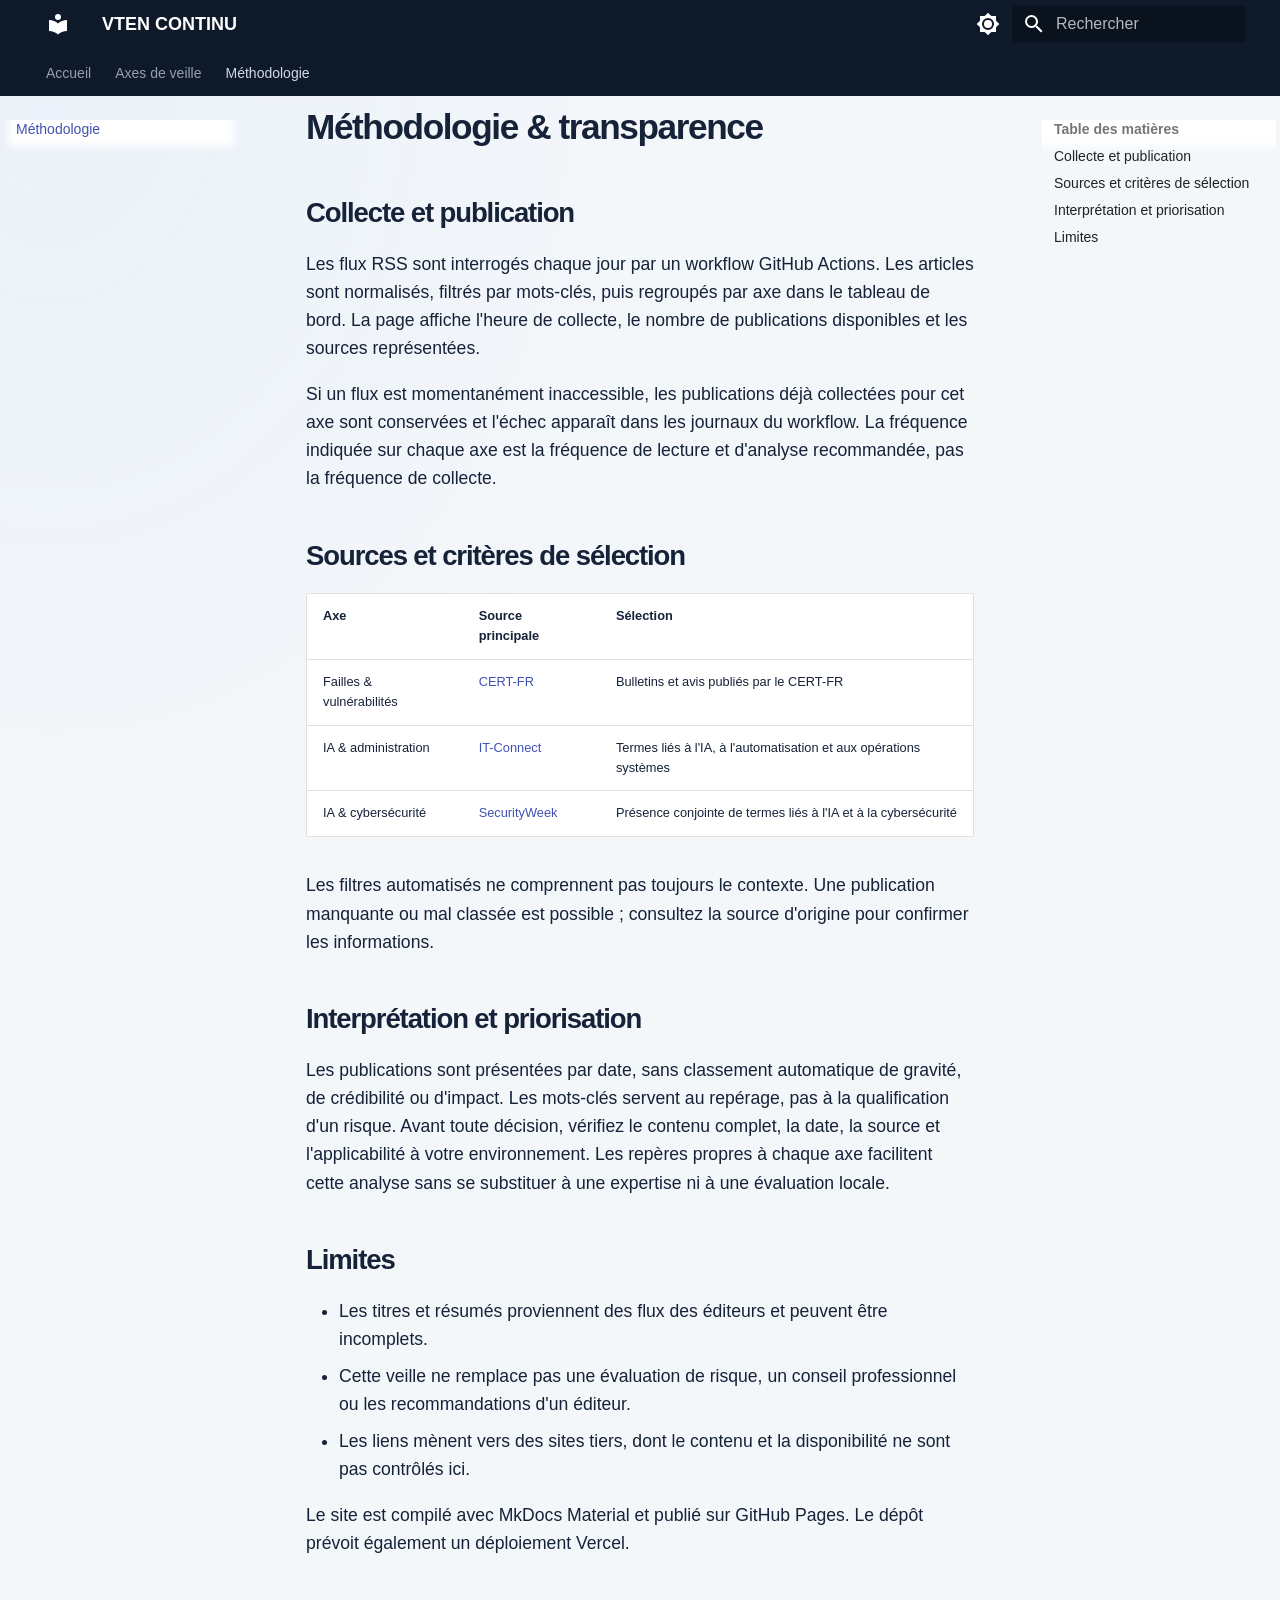
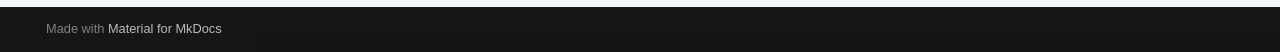
==== commit 75ba481c: "Deployed 3daabc3 with MkDocs version: 1.6.1" ====
--- a/a-propos/index.html
+++ b/a-propos/index.html
@@ -23,7 +23,7 @@
       
       
       <link rel="icon" href="../assets/images/favicon.png">
-      <meta name="generator" content="mkdocs-1.6.1, mkdocs-material-9.8.0">
+      <meta name="generator" content="mkdocs-1.6.1, mkdocs-material-9.8.1">
     
     
       
@@ -783,7 +783,7 @@
       <script id="__config" type="application/json">{"annotate": null, "base": "..", "features": ["navigation.tabs", "navigation.tabs.sticky", "navigation.sections", "navigation.top", "navigation.instant", "navigation.tracking", "search.suggest", "search.highlight", "search.share"], "search": "../assets/javascripts/workers/search.a7633da7.min.js", "tags": null, "translations": {"clipboard.copied": "Copi\u00e9 dans le presse-papier", "clipboard.copy": "Copier dans le presse-papier", "search.result.more.one": "1 de plus sur cette page", "search.result.more.other": "# de plus sur cette page", "search.result.none": "Aucun document trouv\u00e9", "search.result.one": "1 document trouv\u00e9", "search.result.other": "# documents trouv\u00e9s", "search.result.placeholder": "Taper pour d\u00e9marrer la recherche", "search.result.term.missing": "Non trouv\u00e9", "select.version": "S\u00e9lectionner la version"}, "version": null}</script>
     
     
-      <script src="../assets/javascripts/bundle.c21346df.min.js"></script>
+      <script src="../assets/javascripts/bundle.a5f9d56c.min.js"></script>
       
         <script src="../assets/app.js"></script>
       
